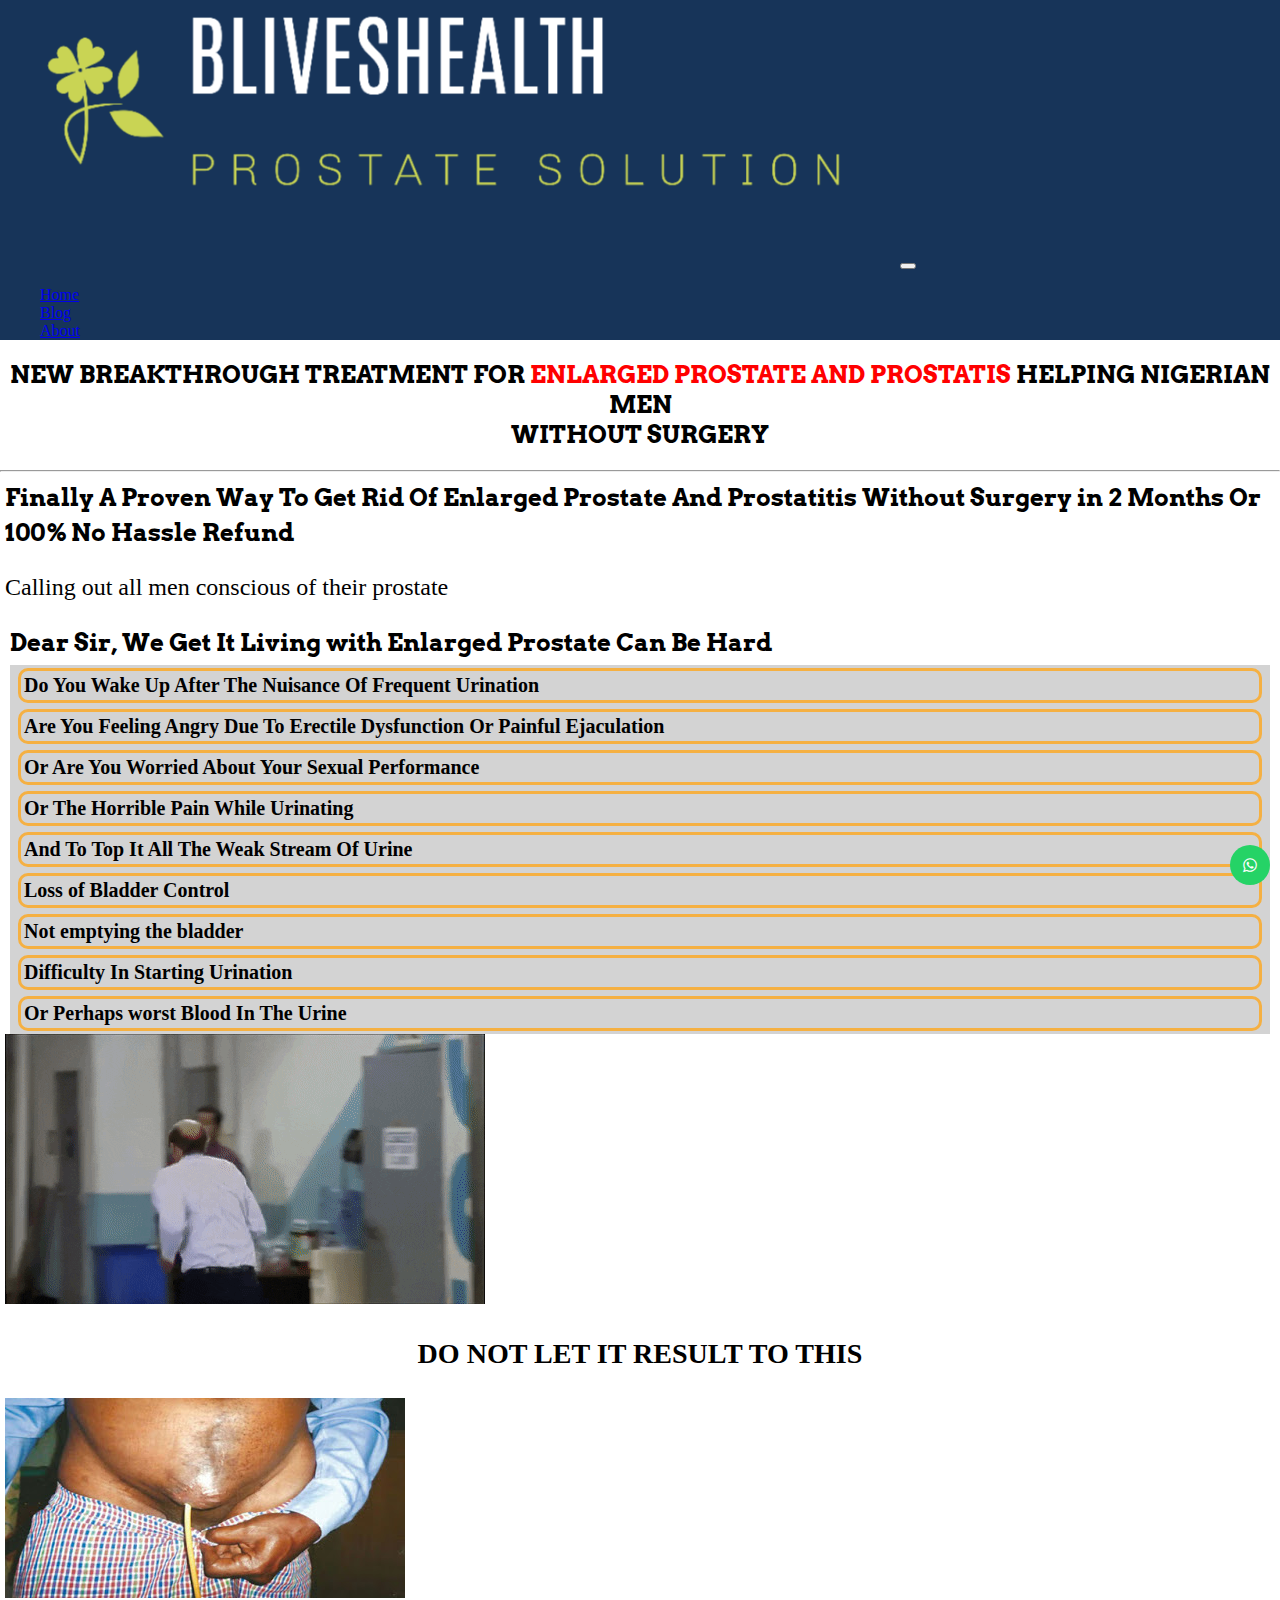
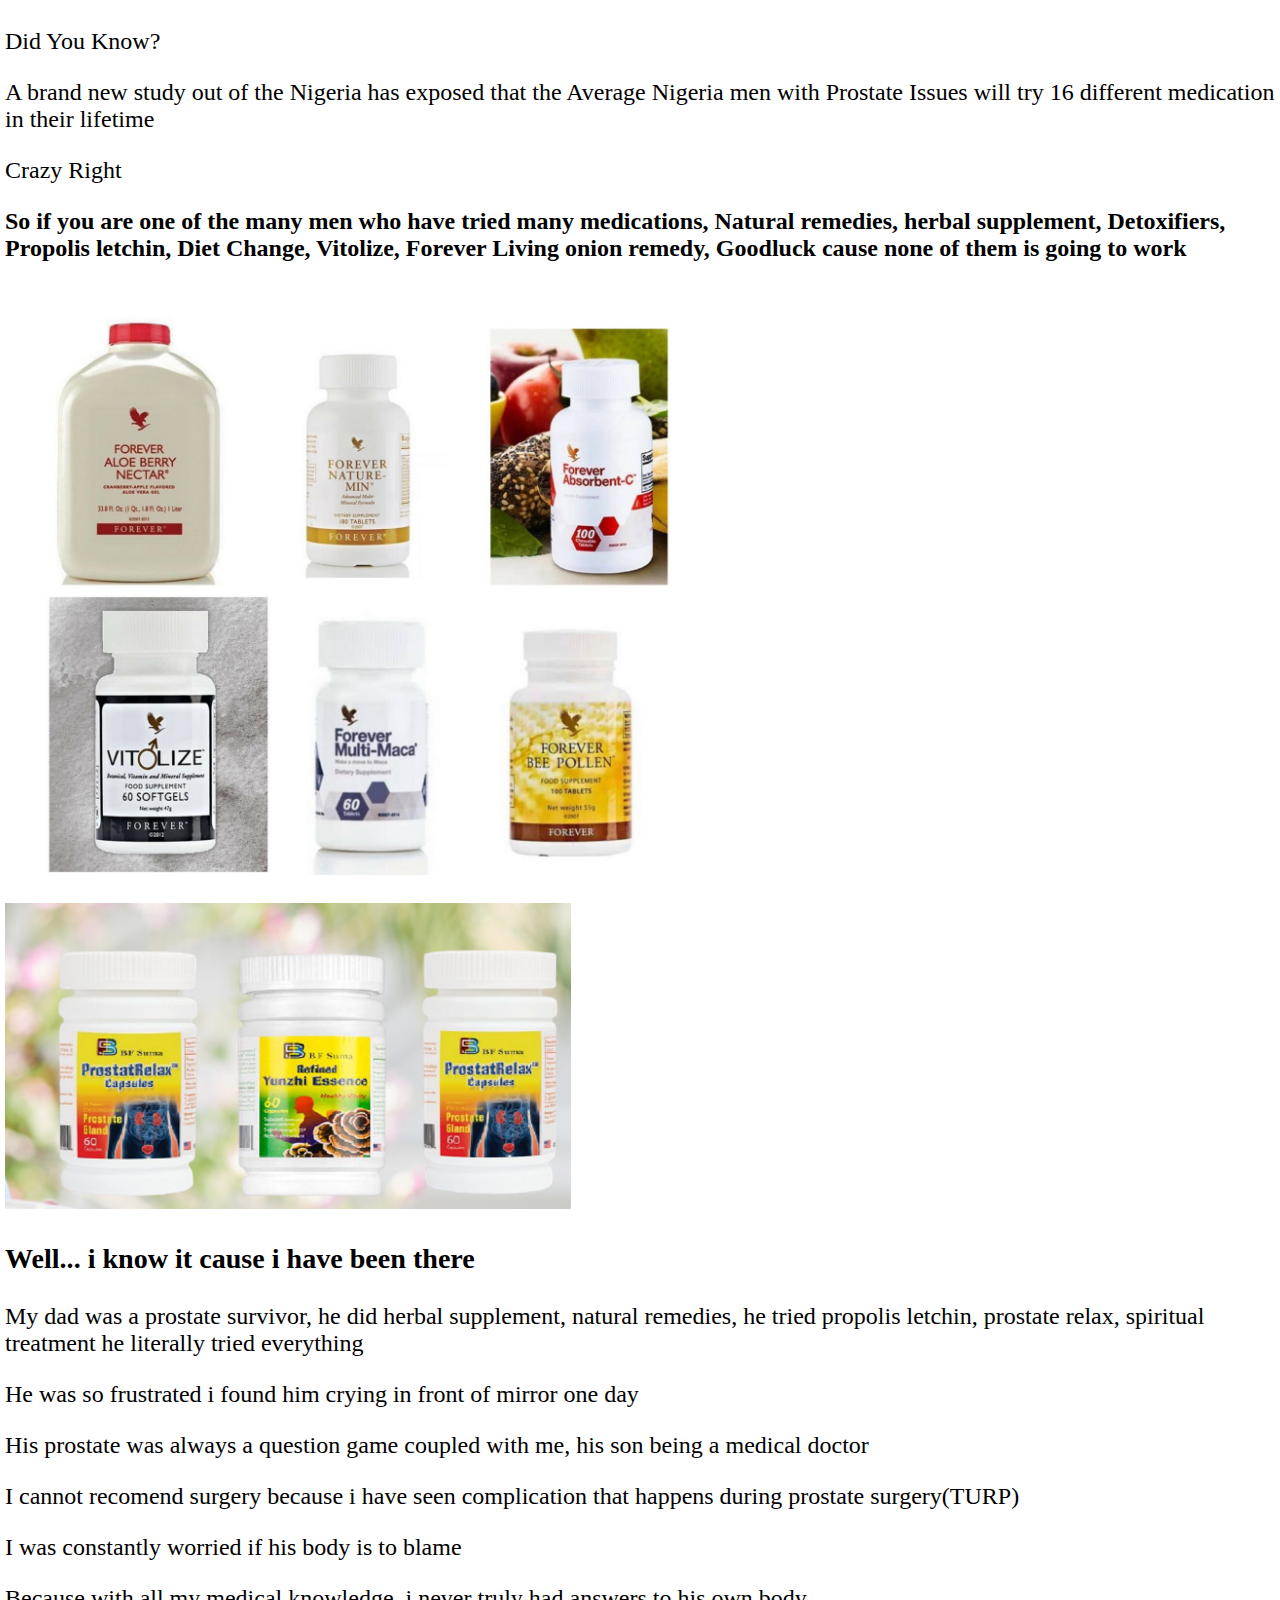
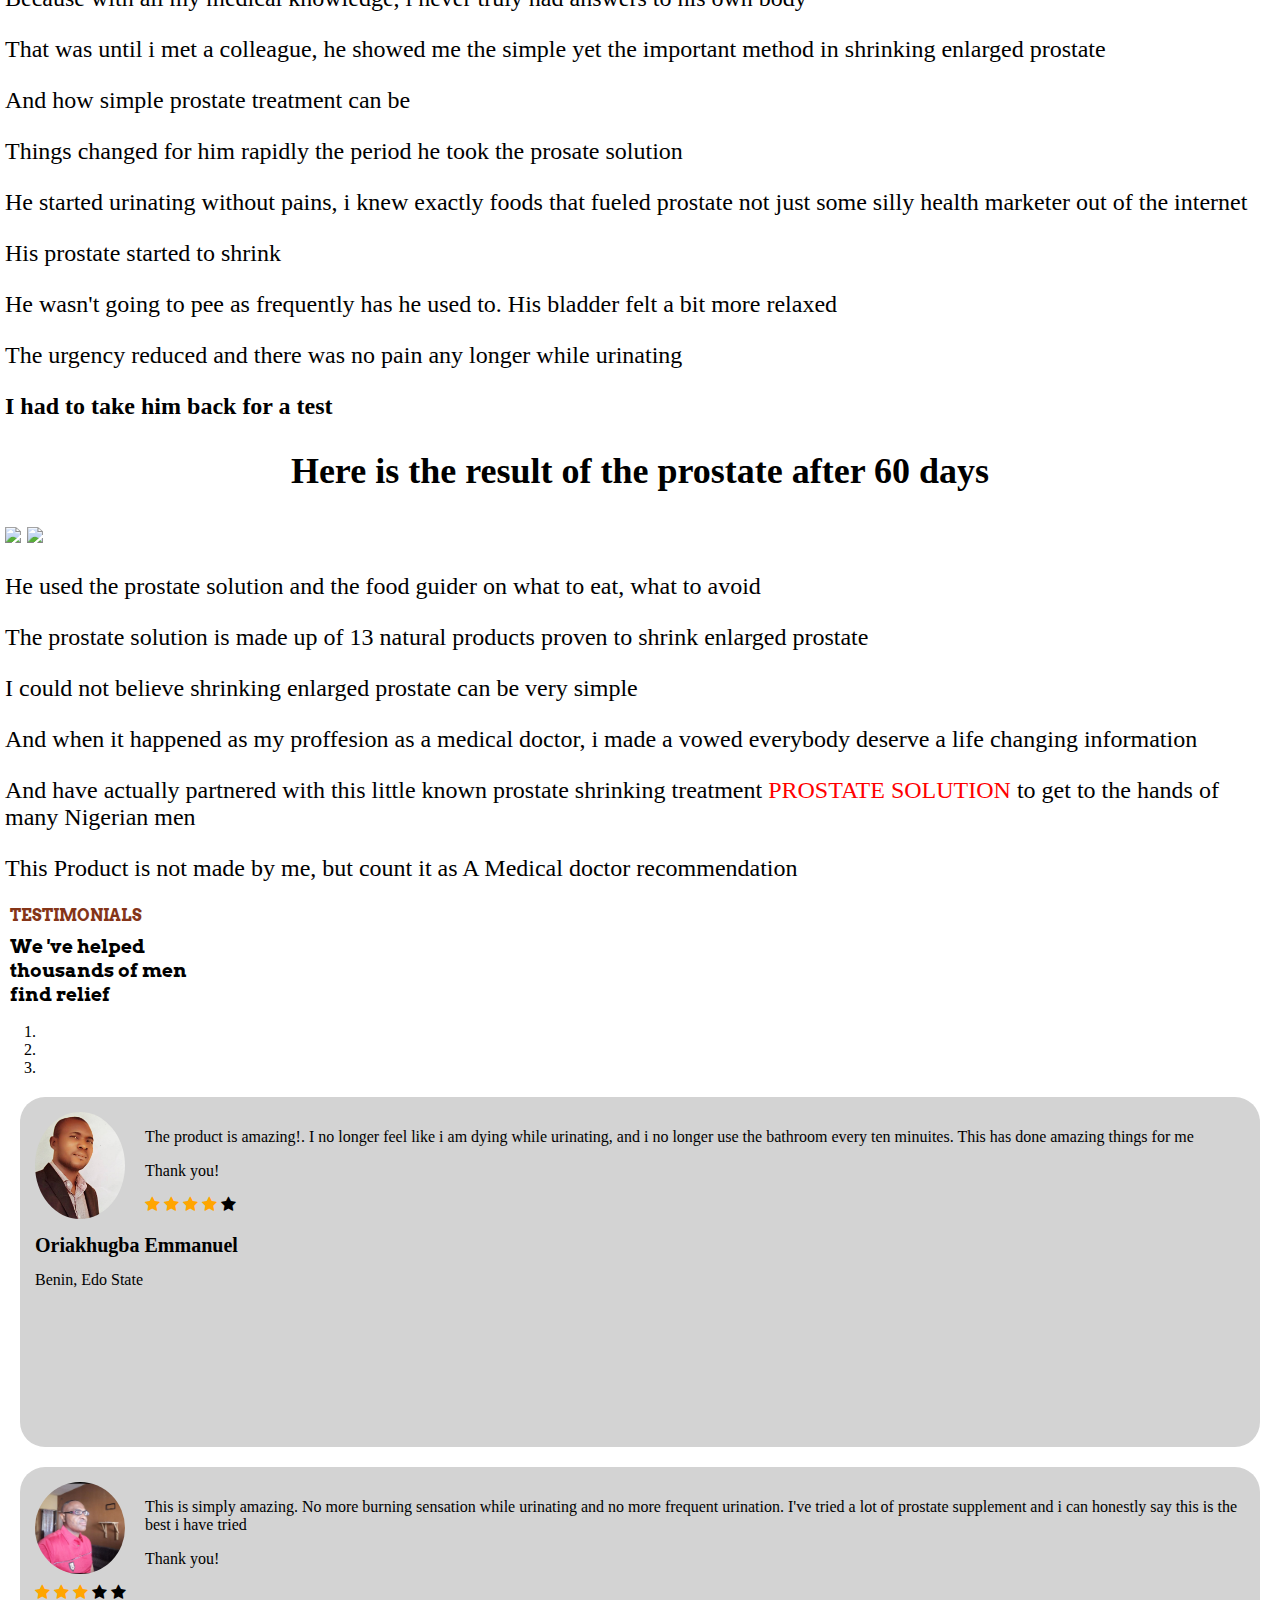
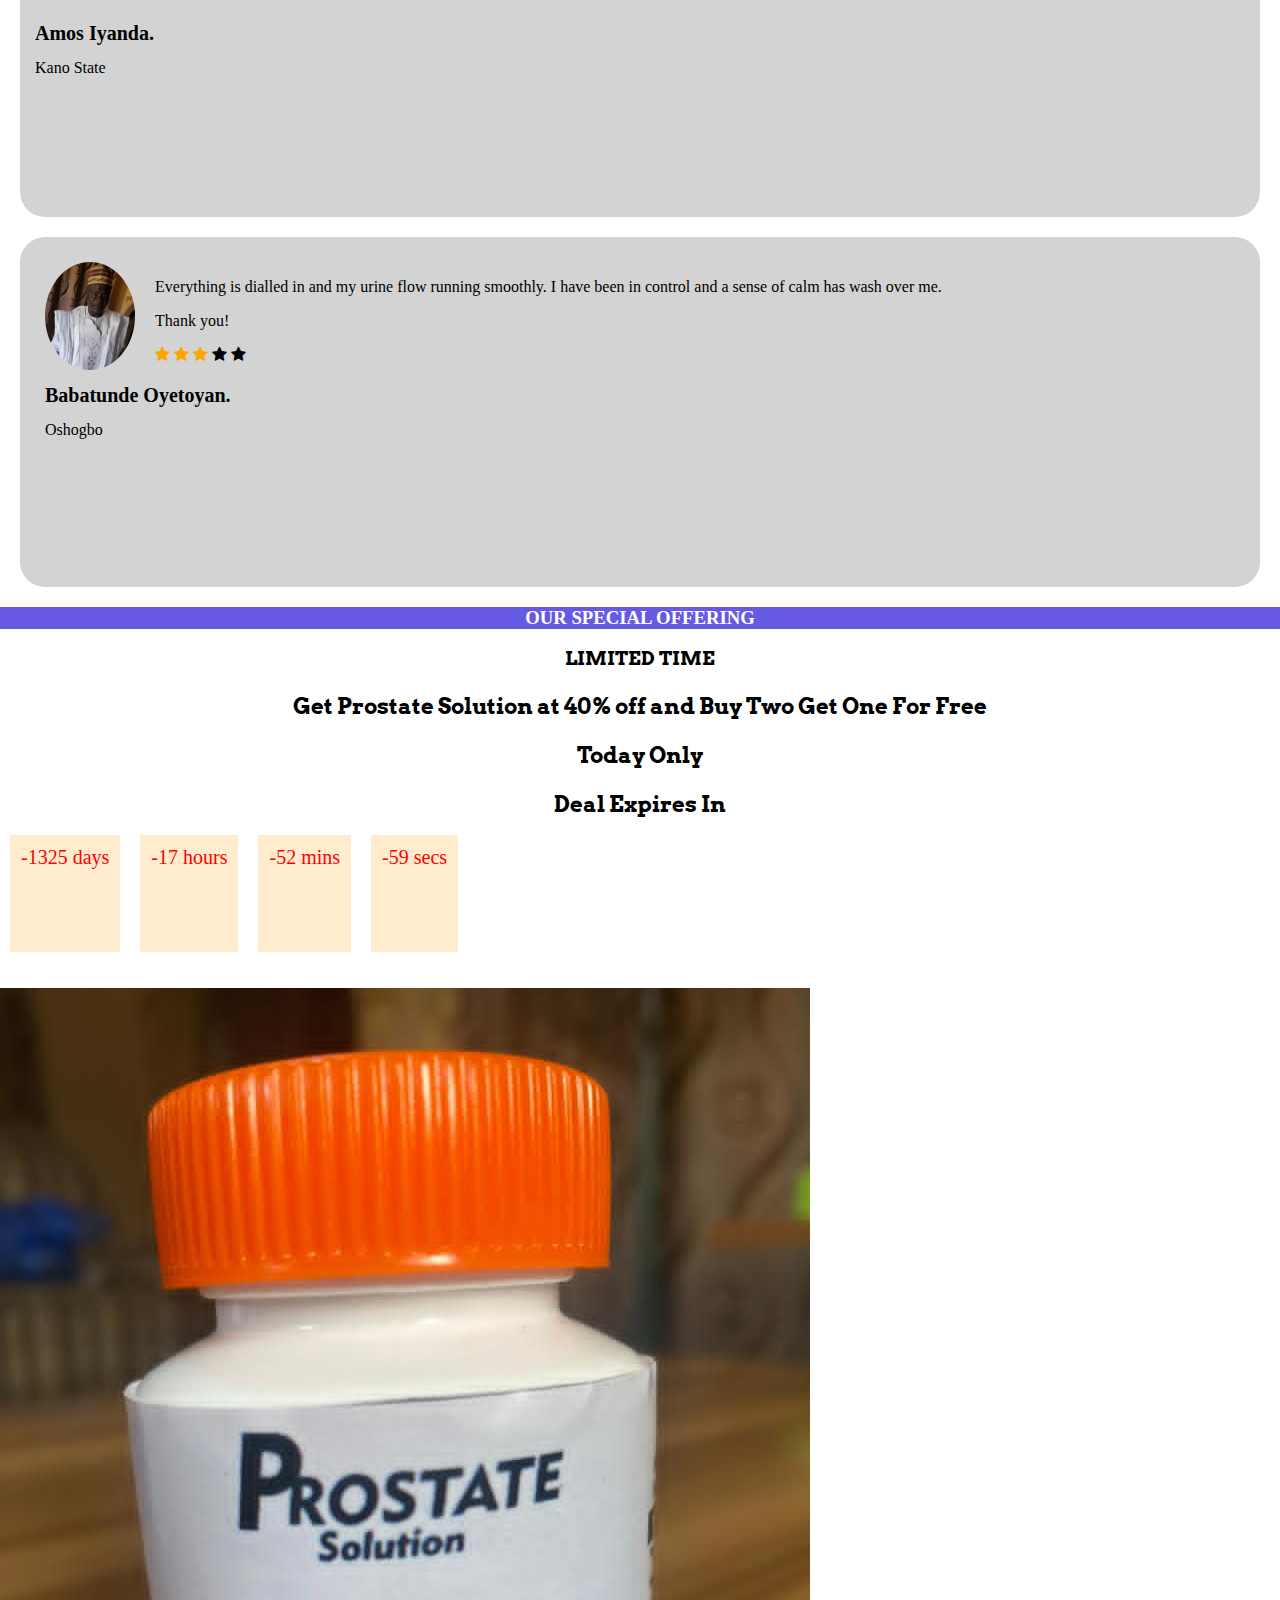
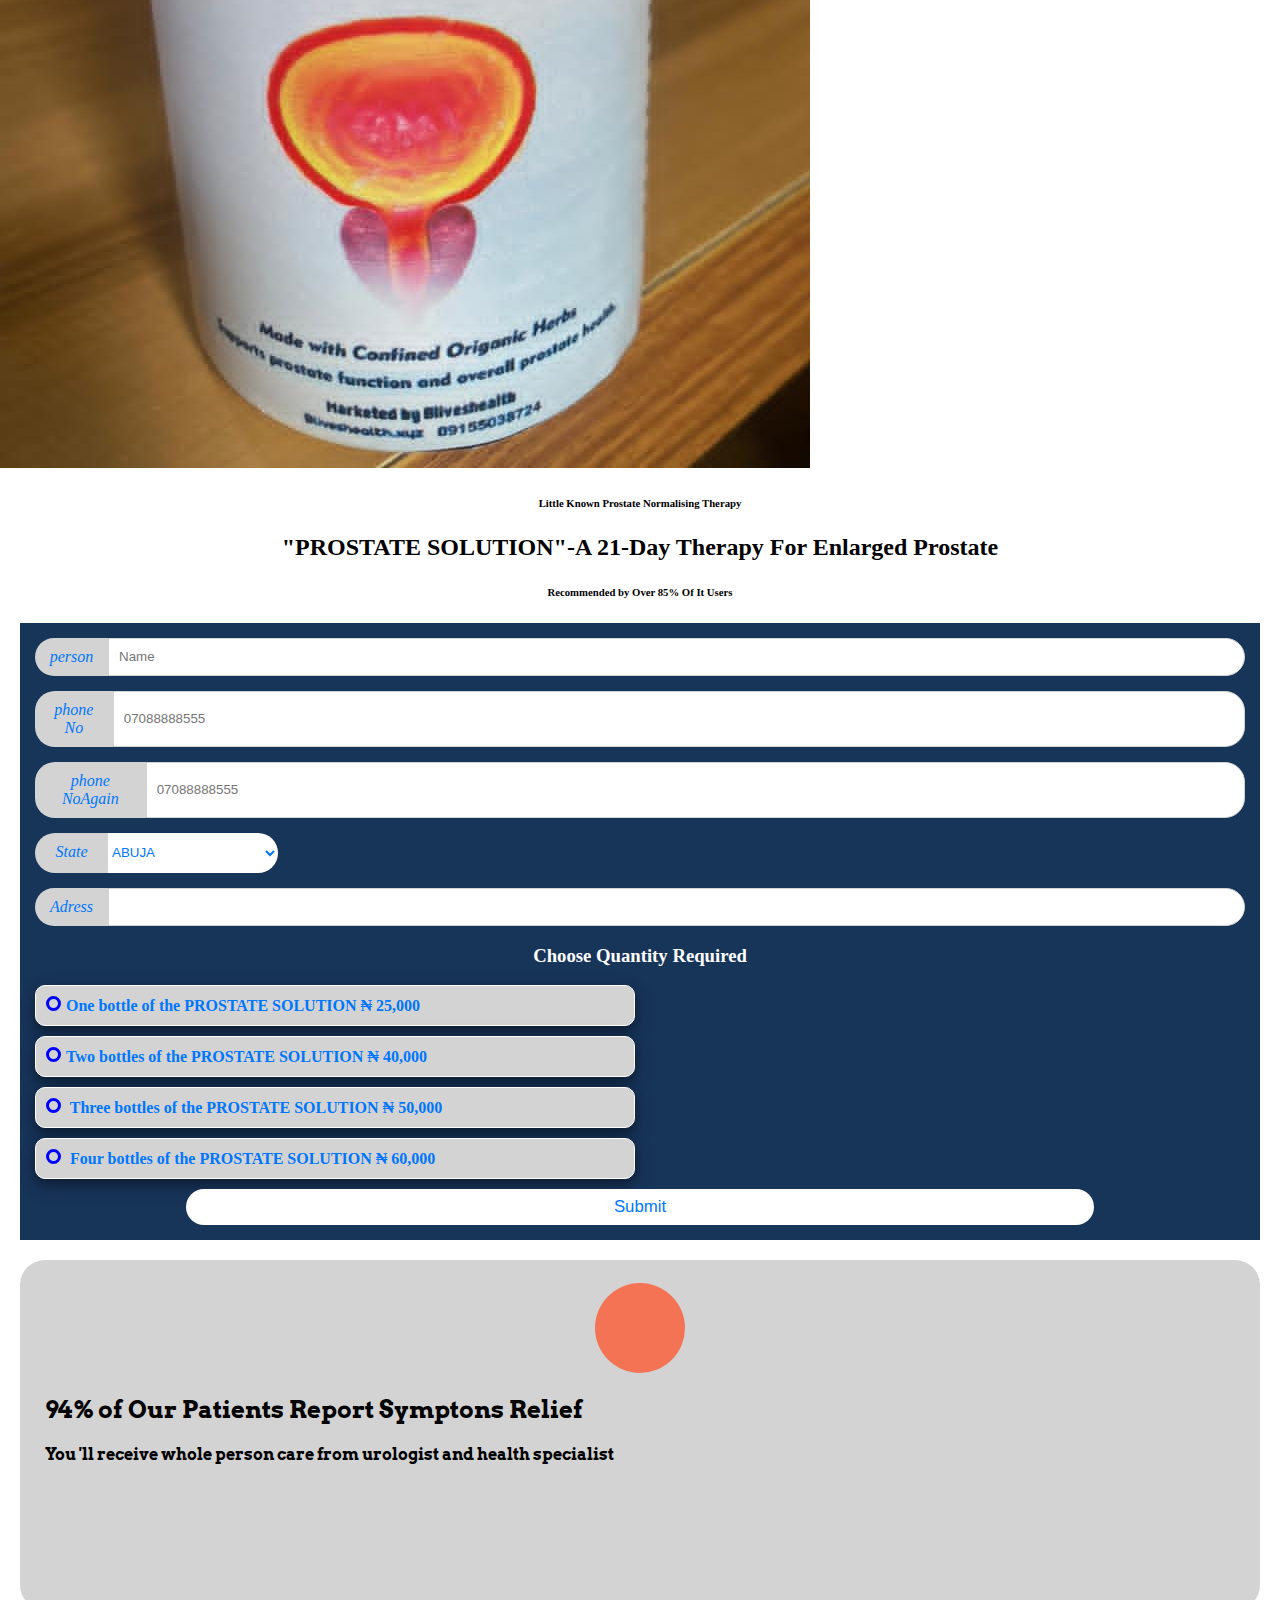
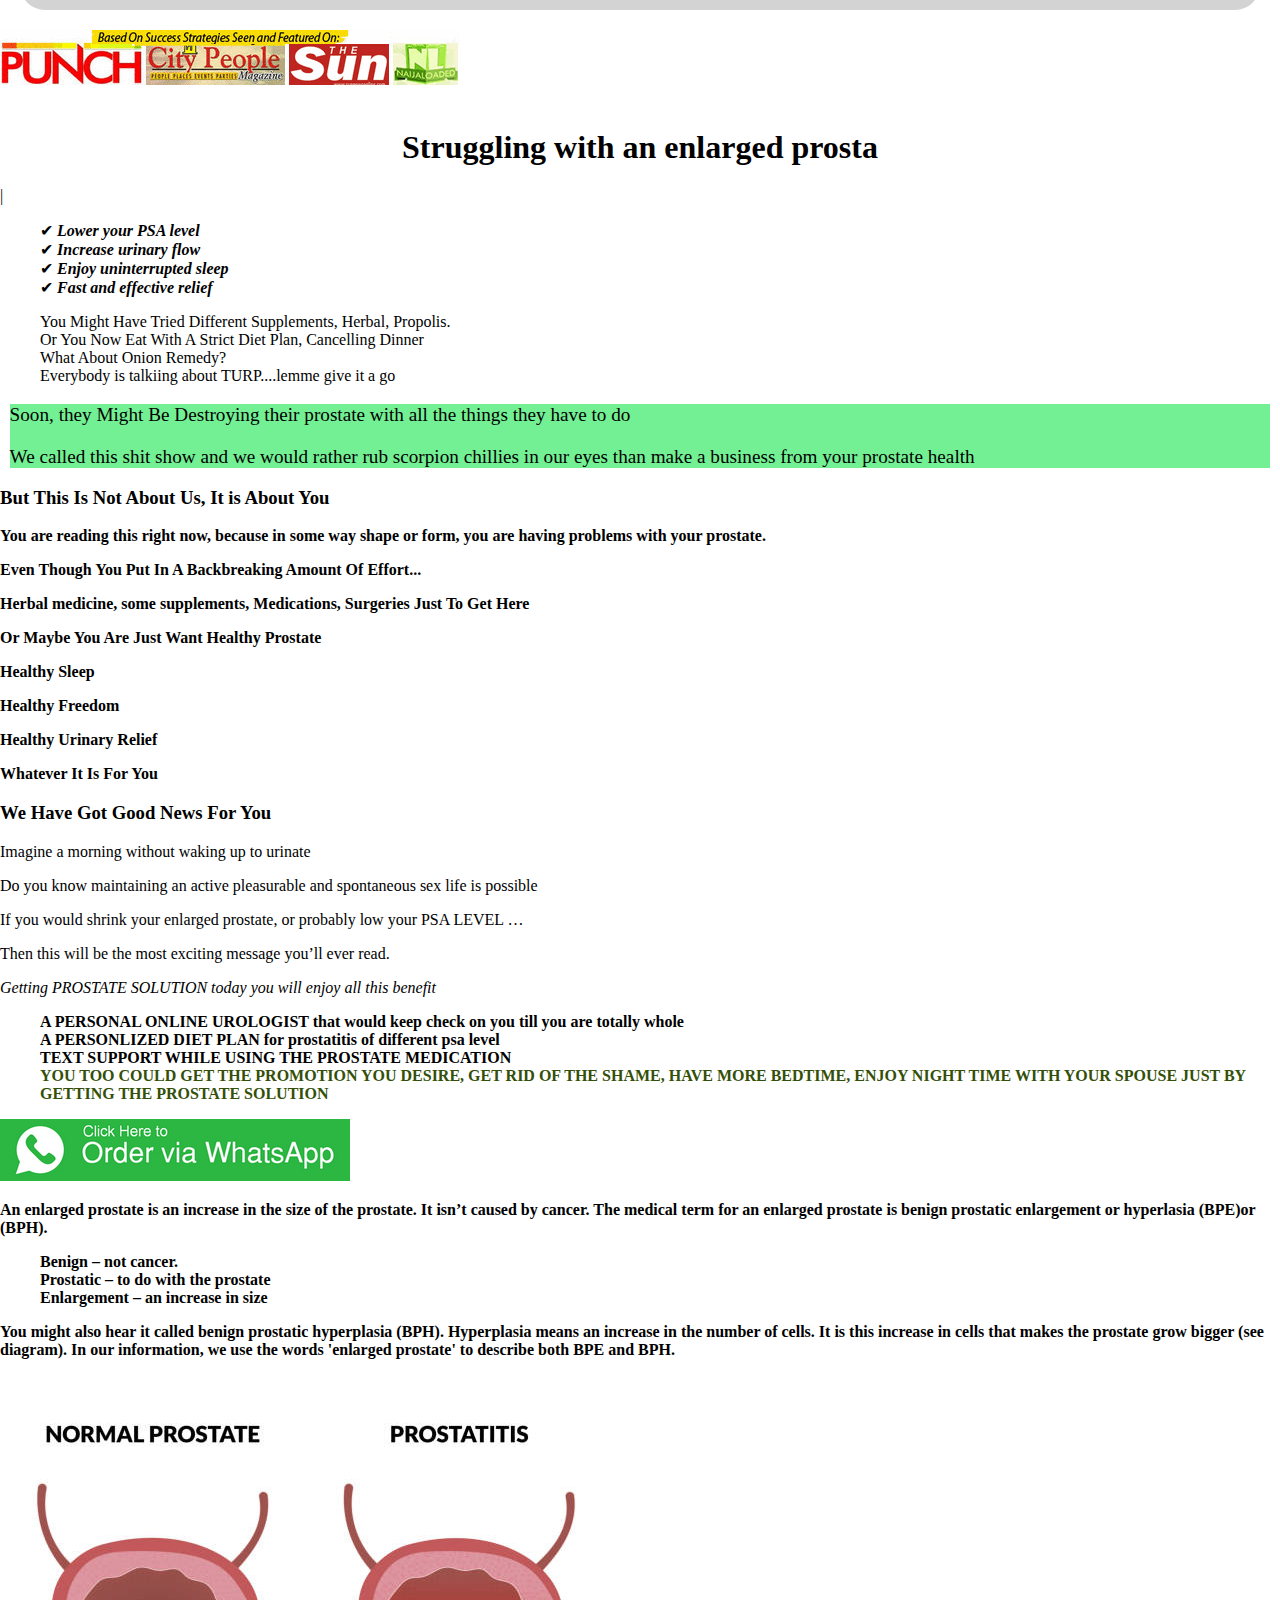
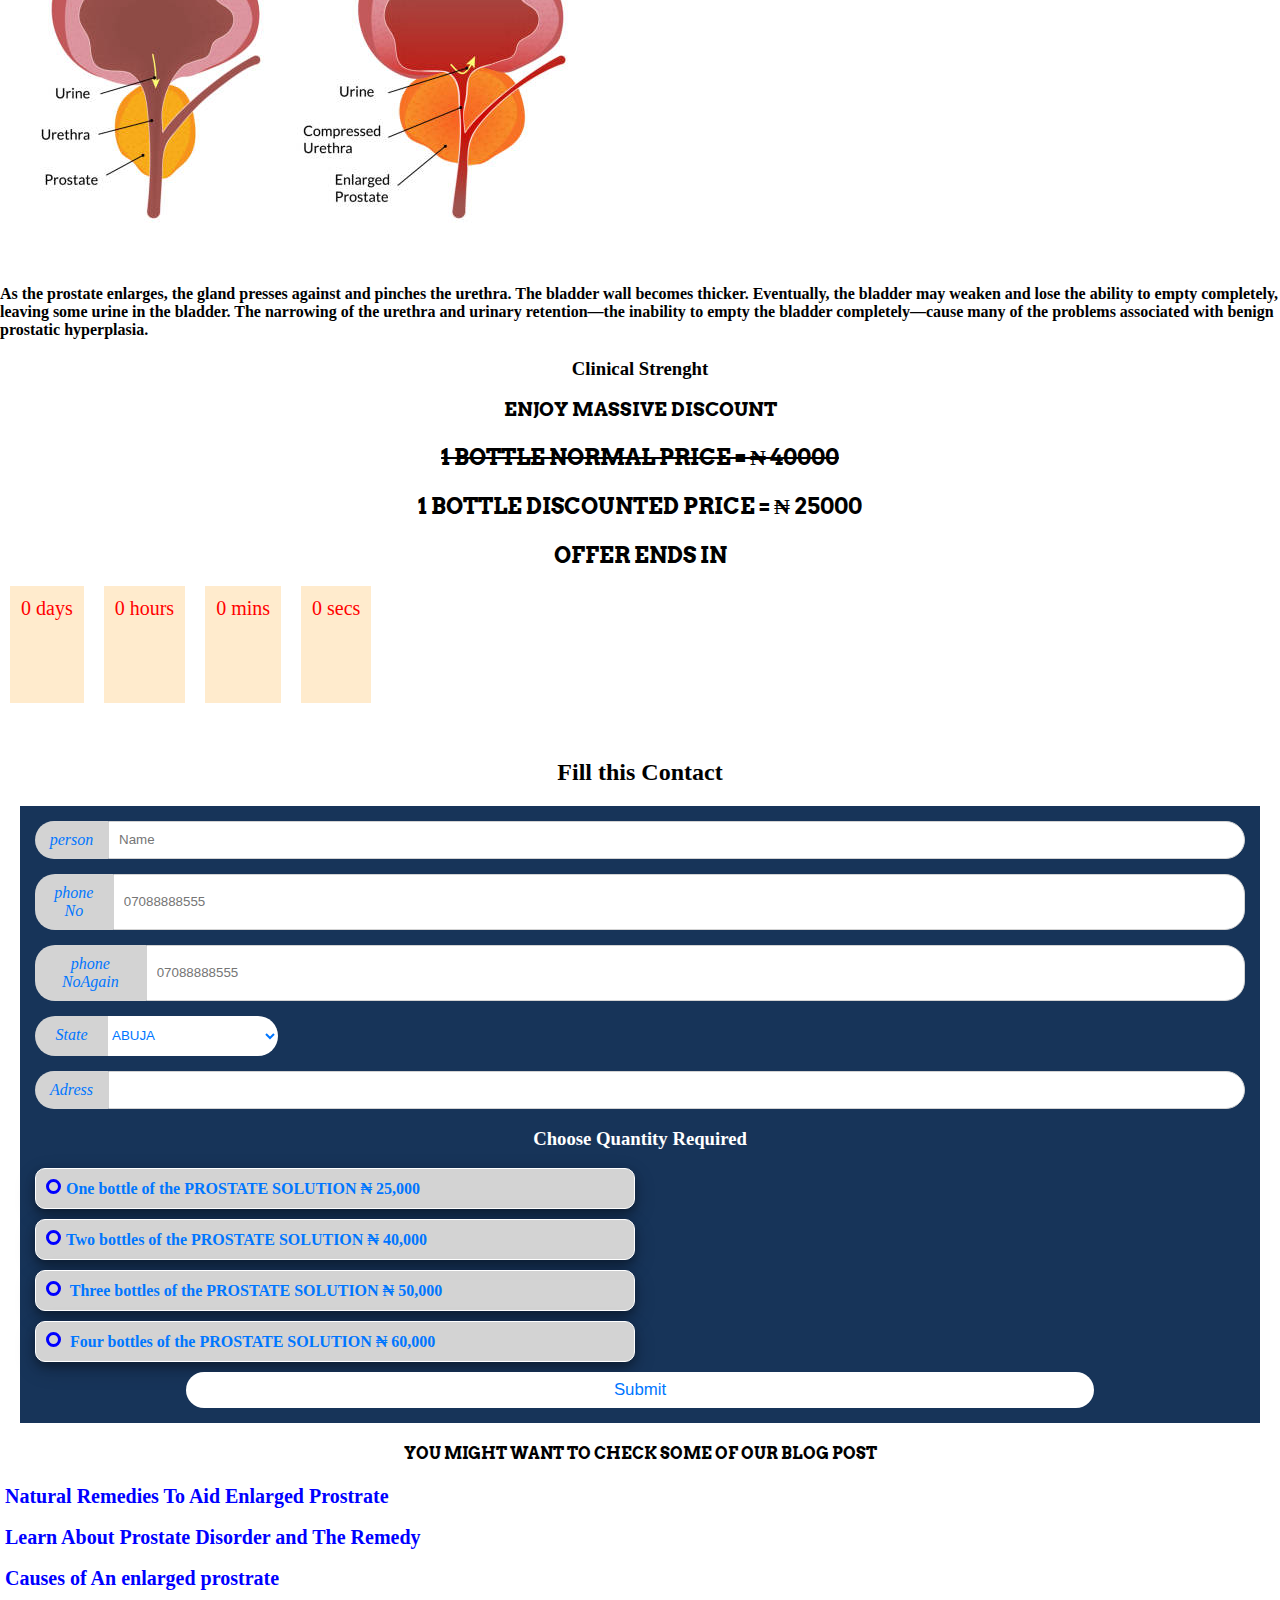
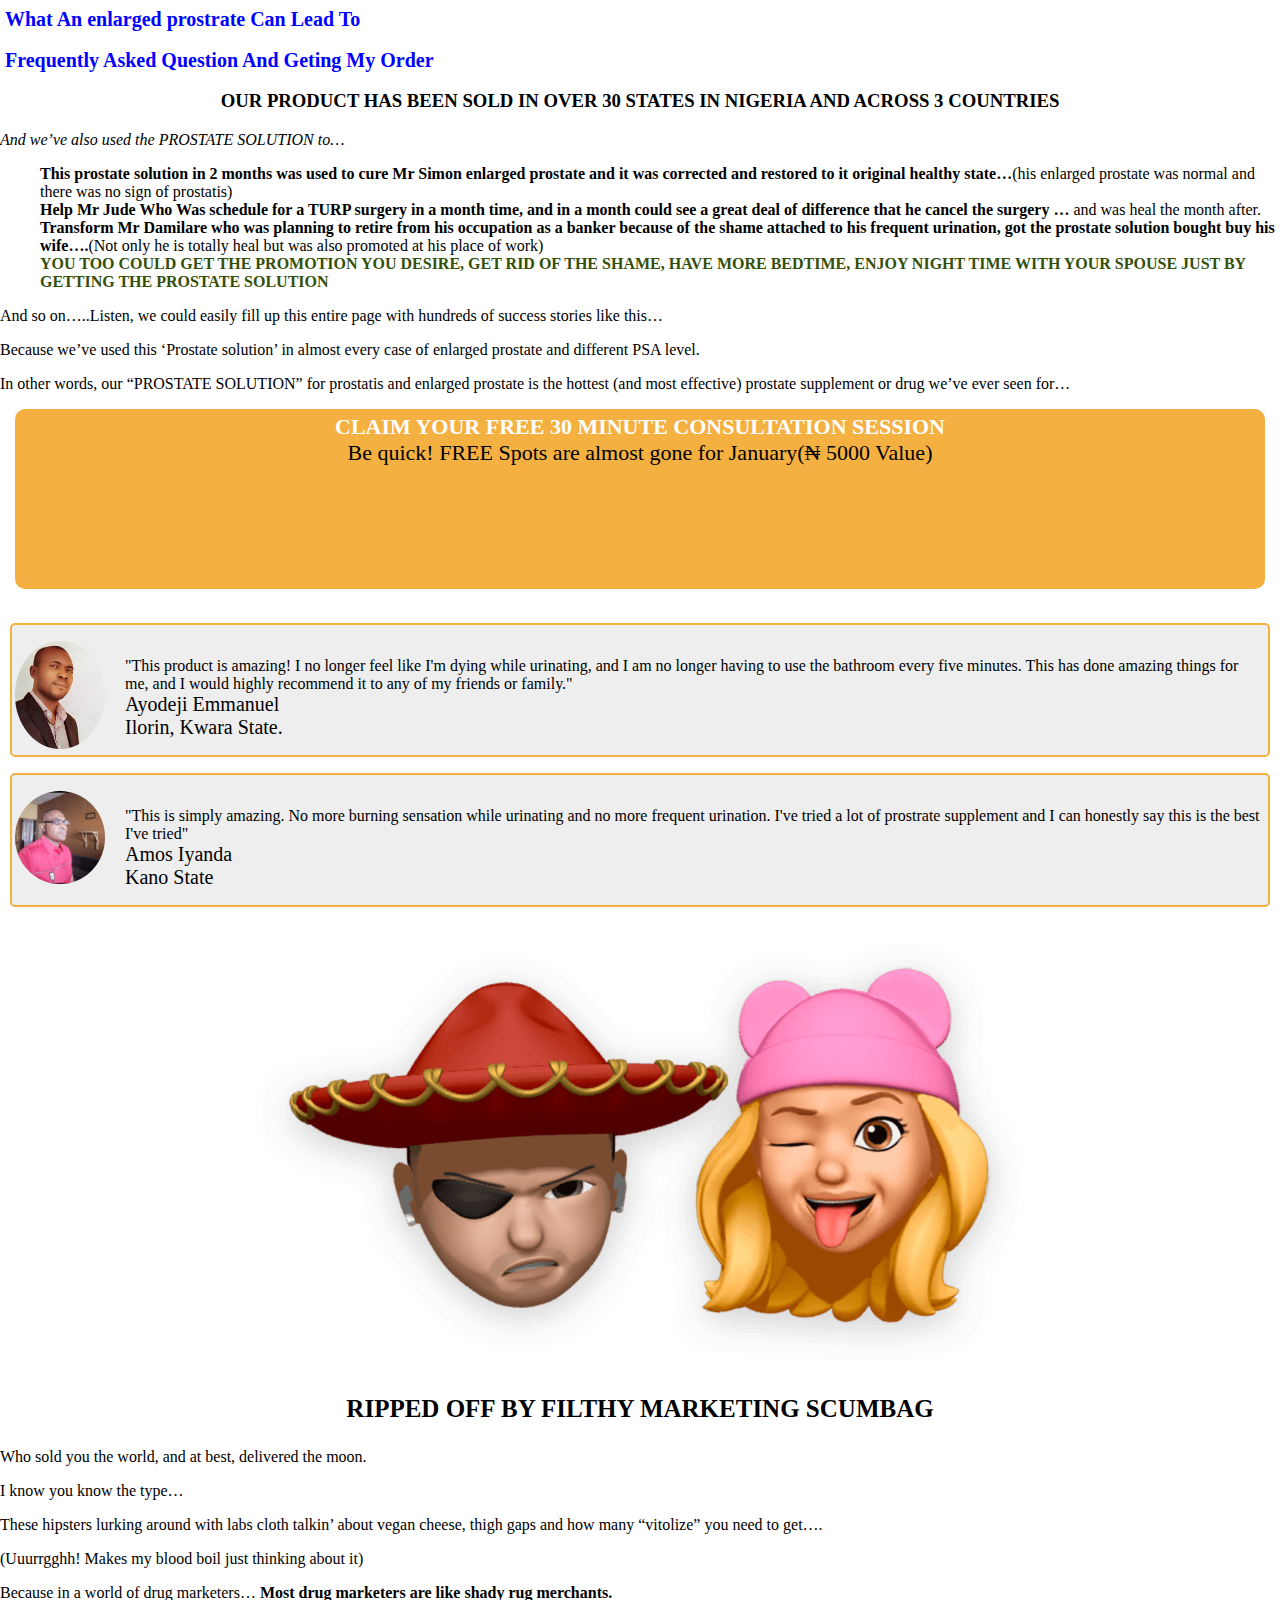
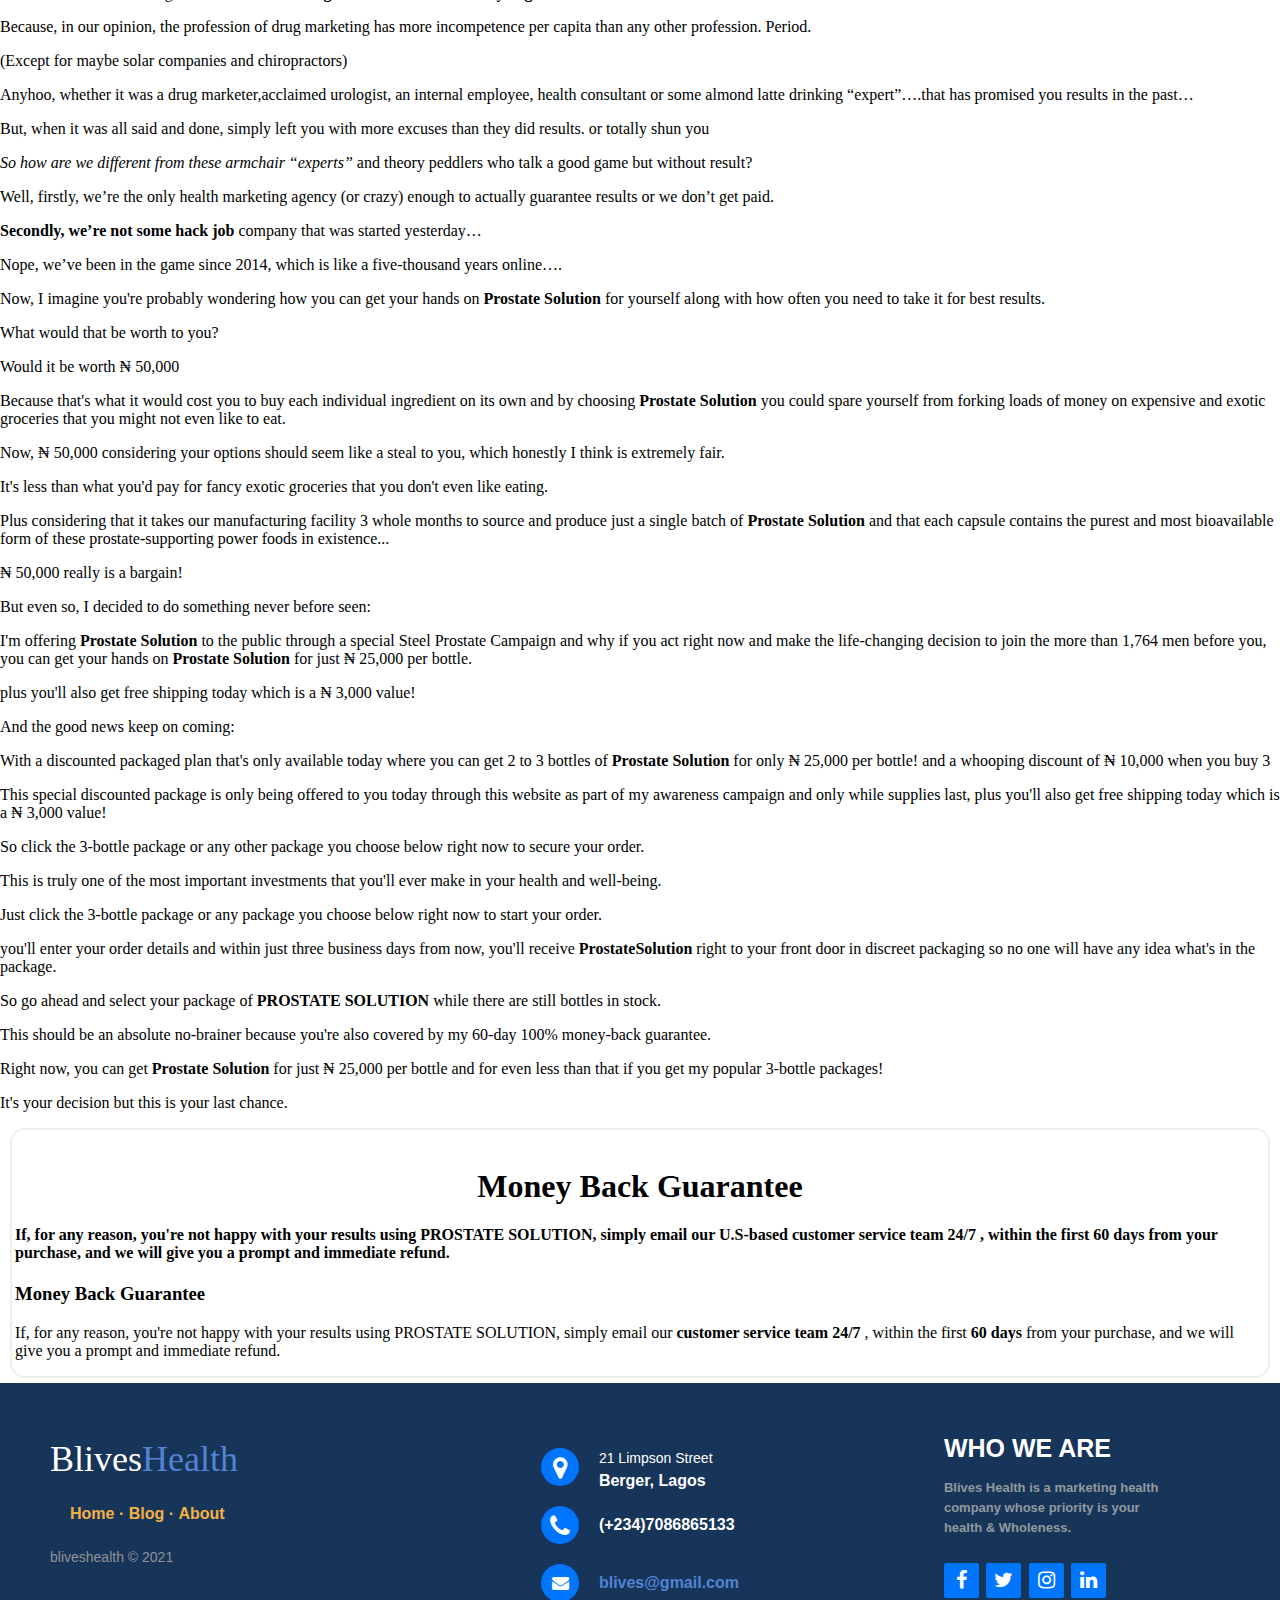
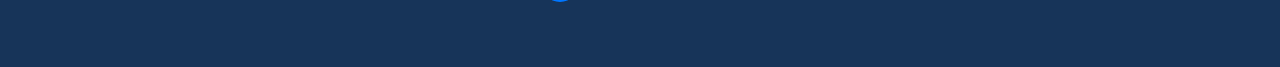
==== index.html @ 39178d00 "Update index.html" ====
<!DOCTYPE html>
     <html lang='en'>
     <head>
     <!-- Google Tag Manager -->
     <script>(function(w,d,s,l,i){w[l]=w[l]||[];w[l].push({'gtm.start':
     new Date().getTime(),event:'gtm.js'});var f=d.getElementsByTagName(s)[0],
     j=d.createElement(s),dl=l!='dataLayer'?'&l='+l:'';j.async=true;j.src=
     'https://www.googletagmanager.com/gtm.js?id='+i+dl;f.parentNode.insertBefore(j,f);
     })(window,document,'script','dataLayer','GTM-TVCT9D2');</script>
     <!-- End Google Tag Manager -->
     <meta charset="UTF-8" />
     <meta name="viewport" content="width=device-width, initial-scale=1.0">
     <!-- CSS only -->
     
     
     <title>
     LASTING SOLUTION TO PROSTRATE ENLARGEMENT</title>
     <meta name="description" content=" learn how to shrink prostate enlargement, cure enlarged prostate, end painful urination and other Uti">
     <meta name ="keywords"
     content="prostate,prostate cure, prostate diaease,prostate enlargement,painful urination,urine,frequent urination,urine,prostatitis">
     <meta name="google-site-verification" content="vgA1bREs25Ir9dt-okE1W1crU0TemGlVudhgV79k9ss" />
     <link rel="stylesheet" href="https://cdn.jsdelivr.net/npm/bootstrap@4.5.3/dist/css/bootstrap.min.css" 
     integrity="sha384-TX8t27EcRE3e/ihU7zmQxVncDAy5uIKz4rEkgIXeMed4M0jlfIDPvg6uqKI2xXr2" crossorigin="anonymous">
     <link rel="preconnect" href="https://fonts.googleapis.com">
     <link rel="preconnect" href="https://fonts.gstatic.com" crossorigin>
     <link href="https://fonts.googleapis.com/css2?family=Arvo:wght@700&display=swap" rel="stylesheet">
     <link rel="stylesheet"
     href="https://maxcdn.bootstrapcdn.com/font-awesome/4.5.0/css/font-awesome.min.css" type="text/css">
     <a class="whats-app" href="https://api.whatsapp.com/send?phone=2349155038724&text=Good%20day%20Are%20you%20intrested%20in%20getting%20your%20enlarged%20prostate%20shrink."
     target="_blank">
     <i class="fa fa-whatsapp my-float"></i>
     </a>
     <link rel ="canonical" href="blives.xyz/index.html"/>
     <link rel="stylesheet" type="text/css" href="boblives.css">
     <link rel="stylesheet" href="https://cdnjs.cloudflare.com/ajax/libs/font-awesome/4.7.0/css/font-awesome.min.css">
     <link href="https://cdn.jsdelivr.net/npm/bootstrap@5.2.0-beta1/dist/css/bootstrap.min.css" rel="stylesheet" integrity="sha384-0evHe/X+R7YkIZDRvuzKMRqM+OrBnVFBL6DOitfPri4tjfHxaWutUpFmBp4vmVor" crossorigin="anonymous">
     <script stype="text/javascript">
     function validateemail(){
     var x=document.Myform.email.value;
     var atposition=x.indexOf("@");
     var dotposition=x.lastindexOf(".");
     if(atposition<1||dotposition<atposition+2||dotposition+2>=x.lenght
     {
     alert("Please enter a valid e-mail adress \n dotposition:" +dotposition);
     return false;
     }
     
     
     </script>
     <!-- Global site tag (gtag.js) - Google Analytics -->
     <script async src="https://www.googletagmanager.com/gtag/js?id=UA-223067348-1">
     </script>
     <script>
     window.dataLayer = window.dataLayer || [];
     function gtag(){dataLayer.push(arguments);}
     gtag('js', new Date());
     
     gtag('config', 'UA-223067348-1');
     </script>
     </head>
     <body>
     <!-- Google Tag Manager (noscript) -->
     <noscript><iframe src="https://www.googletagmanager.com/ns.html?id=GTM-TVCT9D2"
     height="0" width="0" style="display:none;visibility:hidden"></iframe></noscript>
     <!-- End Google Tag Manager (noscript) -->
     <script src="https://code.jquery.com/jquery-3.5.1.min.js" integrity="sha256-9/aliU8dGd2tb6OSsuzixeV4y/faTqgFtohetphbbj0=" crossorigin="anonymous"></script>
     <script src="https://cdn.jsdelivr.net/npm/bootstrap@4.5.3/dist/js/bootstrap.min.js" integrity="sha384-w1Q4orYjBQndcko6MimVbzY0tgp4pWB4lZ7lr30WKz0vr/aWKhXdBNmNb5D92v7s" crossorigin="anonymous"></script>
     
     <nav class="navbar navbar-expand-md">
     <a class="navbar-brand" href="index.html">
     <img class="logo" src="img/logo.png" alt="PROSTATE SOLUTION"/></a>
     <button class="navbar-toggler navbar-dark" type="button" data-toggle="collapse" data-target="#main-navigation">
     <span class="navbar-toggler-icon"></span>
     </button>
     <div class="collapse navbar-collapse" id="main-navigation">
     <ul class="navbar-nav">
     <li class="nav-item">
     <a class="navlink" href="index.html"> Home </a>  
     </li>  
     <li>  
     <a class="navlink" href="blog.html"> Blog </a>  
     </li>  
     <li>  
     <a class="navlink" href="about.html"> About </a>  
     </li>  
     </ul>
     </div>
     </nav> 
     <h2 class="refund">NEW BREAKTHROUGH TREATMENT FOR <span class="hassle">ENLARGED PROSTATE AND PROSTATIS </span>HELPING  NIGERIAN MEN<br>WITHOUT SURGERY</span></h2>
     <hr>
     <h2 class="hame">Finally A Proven Way To Get Rid Of Enlarged Prostate And Prostatitis Without Surgery in 2 Months Or 100% No Hassle Refund</h2>
     <div class="ejo" style="margin:5px"><p>
    <p> Calling out all men conscious of their prostate</p>
   <h4 class="hame">Dear Sir, We Get It Living with Enlarged Prostate Can Be Hard</h4>
   <div class="symptons" id="wraprse">
   <div class="box">Do You Wake Up After The Nuisance Of Frequent Urination </div>
   <div class="box"> Are You Feeling Angry Due To Erectile Dysfunction Or Painful Ejaculation</div>
   <div class="box">Or Are You Worried About Your Sexual Performance</div>
   <div class="box">Or The Horrible Pain While Urinating </div>
   <div class="box">And To Top It All The Weak Stream Of Urine</div>
   <div class="box"> Loss of Bladder Control </div>
   <div class="box"> Not emptying the bladder</div>
   <div class="box"> Difficulty In Starting Urination </div>
   <div class="box">Or Perhaps worst Blood In The Urine </div>
   </div>
    <div class ="center">
   <img src="img/rush.gif">
   <h3 class="definition"><center>DO NOT LET IT RESULT TO THIS</h3></center>
   <img src="img/catheter.jpg">
     </div>
   <p>  Did You Know?</p>
     <p>A brand new study out of the Nigeria has exposed that the Average Nigeria men with Prostate Issues
     will try 16 different medication in their lifetime</p>
     <p>Crazy Right</p>
     <p><b>So if you are one of the many men who have tried
     many medications, Natural remedies, herbal supplement,
     Detoxifiers, Propolis letchin, Diet Change, Vitolize, Forever Living
     onion remedy, Goodluck cause none of them is going to work</b></p>
     <img src="img/bp1.png">
     <img src="img/bp2.png">
 
    <h3>Well... i know it cause i have been there</h3>
    <p>My dad was a prostate survivor, he did herbal supplement, natural remedies, he tried propolis letchin, prostate relax, spiritual treatment
    he literally tried everything</p>
    <p>He was so frustrated i found him crying in front of mirror one day</p>
    <p>His prostate was always a question game coupled with me, his son being a medical doctor</p>
    <p>I cannot recomend surgery because i have seen complication that happens during prostate surgery(TURP)</p>
    <p>I was constantly worried if his body is to blame</p>
    <p>Because with all my medical knowledge, i never truly had answers to his own body</p>
    <p>That was until i met a colleague, he showed me the simple yet the important method in shrinking
    enlarged prostate</p>
    <p>And how simple prostate treatment can be</p>
    <p>Things changed for him rapidly the period he took the prosate solution</p>
    <p>He started urinating without pains, i knew exactly foods that fueled prostate not just some silly
    health marketer out of the internet</p>
    <p>His prostate started to shrink</p>
    <p>He wasn't going to pee as frequently has he used to. His bladder felt a bit more relaxed</p>
    <p>The urgency reduced and there was no pain any longer while urinating</p>
    <p> <b>I had to take him back for a test</b>
    <h2 class="definition"><center>Here is the result of the prostate after 60 days</center></h2>
    <img src="img/person2.jpg">
    <img src="img/person4.jpg">
    <p>He used the prostate solution and the food guider on what to eat, what to avoid</p>
     <p>The prostate solution is made up of 13 natural products proven to shrink enlarged prostate</p>
     <p> I could not believe shrinking enlarged prostate can be very simple</p>
     <p>And when it happened as my proffesion as a medical doctor, i made a vowed everybody deserve a life changing information</p>
     <p>And have actually partnered with this little known prostate shrinking treatment <span class="hassle">PROSTATE SOLUTION</span> to get to the hands of many Nigerian men</p>
     <p>This Product is not made by me, but count it as A Medical doctor recommendation</p>
     </div>
     <div class="common"><strong>TESTIMONIALS</strong></div>
     <h3 class="help">We 've helped <br> thousands of men <br>find relief</h3>
     <div class="bd-example">
     <div id="carouselExampleCaptions" class="carousel slide" data-ride="carousel">
     <a class="carousel-control-prev" href="#carouselExampleCaptions" role="button" data-slide="prev">
     <span class="carousel-control-prev-icon" aria-hidden="true"></span>
     <span class="sr-only">Previous</span>
     </a>
     <a class="carousel-control-next" href="#carouselExampleCaptions" role="button" data-slide="next">
     <span class="carousel-control-next-icon" aqqria-hidden="true"></span>
     <span class="sr-only">Next</span>
     </a>
     
     <ol class="carousel-indicators">
     <li data-target="#carouselExampleCaptions" data-slide-to="0" class="active"></li>
     <li data-target="#carouselExampleCaptions" data-slide-to="1"></li>
     <li data-target="#carouselExampleCaptions" data-slide-to="2"></li>
     </ol>
     <div class="carousel-inner" style="margin-top: 10px;">
     <div class="carousel-item active">
     <div class="d-block w-70 text-dark" style="background-color: lightgrey; height: 350px; margin: 20px; border-radius: 25px ; padding: 15px;" >      
     <img src="img/tfake.jpg" alt="Avatar" style="width:90px; float:left; margin-right: 20px; border-radius: 50%;">
     <p>The product is amazing!. I no longer feel like i am dying while urinating, and i no longer use the bathroom every ten minuites. 
     This has done amazing things for me </p> 
     <p>Thank you!</p>
     <span class="fa fa-star checked"></span>
     <span class="fa fa-star checked"></span>
     <span class="fa fa-star checked"></span>
     <span class="fa fa-star checked"></span>
     <span class="fa fa-star"></span>  
     </p>
     
     <p style="font-size: 20px; font-weight: bolder; font-style: arial; margin-bottom: -2px;">Oriakhugba Emmanuel</p>
     <p>Benin, Edo State</p>
     
     </div>
     </div>
     <div class="carousel-item">
     <div class="d-block w-70 text-dark" style="background-color: lightgrey; height: 350px; margin: 20px; border-radius: 25px ; padding: 15px;" >      
     <img src="img/police.png" alt="Avatar" style="width:90px; float:left; margin-right: 20px; border-radius: 50%;">
     <p>This is simply amazing. No more burning sensation while urinating and no more frequent urination. I've tried a lot of prostate supplement and i can honestly say this is the best i have tried </p>
     <p>
     <p>Thank you!</p>
     <span class="fa fa-star checked"></span>
     <span class="fa fa-star checked"></span>
     <span class="fa fa-star checked"></span>
     <span class="fa fa-star"></span>
     <span class="fa fa-star"></span>  
     </p>
     
     <p style="font-size: 20px; font-weight: bolder; font-style: arial; margin-bottom: -2px;">Amos Iyanda.</p>
     <p>Kano State</p>
     
     </div>
     </div>
     <div class="carousel-item">
     <div class="d-block w-70 text-dark" style="background-color: lightgrey; height: 350px; margin: 20px; border-radius: 25px ; padding: 25px;" >      
     <img src="img/haruna.jpg" alt="Avatar" style="width:90px; float:left; margin-right: 20px; border-radius: 50%;">
     <p>Everything is dialled in and my urine flow running smoothly.
     I have been in control and a sense of calm has  wash over me.</p>
     <p>
     <p>Thank you!</p>
     <span class="fa fa-star checked"></span>
     <span class="fa fa-star checked"></span>
     <span class="fa fa-star checked"></span>
     <span class="fa fa-star"></span>
     <span class="fa fa-star"></span>  
     </p>
     
     <p style="font-size: 20px; font-weight: bolder; font-style: arial; margin-bottom: -2px;">Babatunde Oyetoyan.</p>
     <p>Oshogbo</p>
     
     </div>
     </div>
     </div>
     
     </div>
     </div>
     <h3 class="sof"><center> OUR SPECIAL OFFERING</center></h3>
     <h3 class="offer"> LIMITED TIME <br>
     <div>
     <h3>Get Prostate Solution at 40% off and Buy Two Get One For Free </h3>
     <h3>Today Only</h3>
     <h3>Deal Expires In</h3>
     </h3>
     <div class="timer">
     <div class="days">
     <span id="days_left"> 0</span>
     days
     </div>
     <div class="hours">
     <span id="hours_left"> 0 </span>
     hours
     </div>
     <div class="mins">
     <span id="mins_left"> 0 </span>
     mins
     </div>
     <div class="secs">
     <span id="secs_left"> 0 </span>
     secs
     </div>
     </div>
     </div>
     </div>
     </div><br><br>
     <script type="text/javascript">000000
     function countdown() {
     const today = new Date();
     var offerDate = new Date('10 Decembber 2022');
     
     //If offer ends reset to new value
     if (today.getSeconds() == offerDate.getSeconds()) {
     offerDate = resetOfferDate();
     }
     
     //offerTime will have the total millseconds 
     const offerTime = offerDate - today;
     
     // 1 sec= 1000 ms
     // 1 min = 60 sec
     // 1 hour = 60 mins
     // 1 day = 24 hours
     const offerDays = Math.floor(offerTime / (1000 * 60 * 60 * 24));
     const offerHours = Math.floor((offerTime / (1000 * 60 * 60) % 24));
     const offerMins = Math.floor((offerTime / (1000 * 60) % 60));
     const offerSecs = Math.floor((offerTime / 1000) % 60);
     
     const days_el = document.getElementById("days_left");
     days_el.innerHTML = offerDays;
     const hours_el = document.getElementById("hours_left");
     hours_el.innerHTML = offerHours;
     const mins_el = document.getElementById("mins_left");
     mins_el.innerHTML = offerMins;
     const secs_el = document.getElementById("secs_left");
     secs_el.innerHTML = offerSecs;
     }
     
     function resetOfferDate() {
     const futureDate = new Date();
     futureDate.setDate(futureDate.getDate() + 15);
     return futureDate;
     }
     
     setInterval(countdown, 1000);
     </script>
     <img src="img/prosol.jpg"/>
     
     <h6 class="bph"><b><center><strong>Little Known Prostate Normalising Therapy</center></b></strong></h6>
     <h2 class="therapy"><center> "PROSTATE SOLUTION"-A 21-Day Therapy For Enlarged Prostate</center></h2>
     <h6 class="bph"><b><center><strong>Recommended by Over 85% Of It Users</strong></center></center></b></h6>
     <div class="form-container">
     <form id="contactform" action="https://formspree.io/f/xeqvnlve"
     name="my" onsubmit="return(validate())" method="post">
     
     <div class="input-cnt">
     <i class="material-icons">person</i>
     <input type="text" placeholder="Name" name="Name" />
     </div>
     <div class="input-cnt">
     <i class="material-icons">phone No </i>
     <input type="Tel"  name="Phone no" placeholder="07088888555" 
     minlenght="11" pattern="\d{11}" title="Please check your number well"  required/>
     </div>
     <div class="input-cnt">
     <i class="material-icons">phone NoAgain</i>
     <input type="Tel"  name="Phone no" placeholder="07088888555" 
     minlenght="11" pattern="\d{11}" title="Please check your number well"  required/>
     </div>
     <div class="input-cnt">
     <i class="material-icons">State</i>
     <div class="custom_select">
     <selct class="select" type="Option" placeholder="State" name="state" required/>
     <select name="States_of_Nigeria" id="select" placeholder="state" >
     <option value="ABUJA FCT">ABUJA</option>
     <option value="ABIA">ABIA</option>
     <option value="ADAMAWA">ADAMAWA</option>
     <option value="AKWA IBOM">AKWA IBOM</option>
     <option value="BAUCHI">BAUCHI</option>
     <option value="BAYELSA">BAYELSA</option>
     <option value="BENUE">BENUE</option>
     <option value="BORNO">BORNO </option>
     <option value="CROSS RIVER">CROSS RIVER</option>
     <option value="DELTA">DELTA</option>
     <option value="EBONYI">EBONYI</option>
     <option value="EDO">EDO</option>
     <option value="EKITI">EKITI</option>
     <option value="ENUGU">ENUGU</option>
     <option value="GOMBE">GOMBE</option>
     <option value="IMO">IMO</option>
     <option value="JIGAWA">JIGAWA</option>
     <option value="KADUNA">KADUNA</option>
     <option value="KANO">KANO</option>
     <option value="KATSINA">KATSINA</option>
     <option value="KEBBI">KEBBI</option>
     <option value="KOGI">KOGI</option>
     <option value="KWARA">KWARA</option>
     <option value="LAGOS">LAGOS</option>
     <option value="NASSARAWA">NASSARAWA</option>
     <option value="NIGER">NIGER</option>
     <option value="OGUN">OGUN</option>
     <option value="ONDO">ONDO</option>
     <option value="OSUN">OSUN</option>
     <option value="OYO">OYO</option>
     <option value="PLEATEU">PLEATEU</option>
     <option value="RIERS">RIVERS</option>
     <option value="SOKOTO">SOKOTO</option>
     <option value="TARABA">TARABA</option>
     <option value="YOBE">YOBE</option>
     <option value="ZAMFARA">ZAMFARA</option>
     
     </select>
     </div>
     </div>
     <div class="input-cnt">
     <i class="material-icons">Adress</i>
     <input type="text" " name="Location" required/>
     </div>
     <h3><center>Choose Quantity Required</center></h3>
     <input type="radio" name="amount" value="1bottle" id="1bottle" />
     <label  for="1bottle"><span></span><b>One bottle of the PROSTATE SOLUTION &#8358 25,000</b> </label>
     <input type="radio" name="amount" value="2bottle" id="2bottle" />
     <label for="2bottle"><span></span><b>Two bottles of the PROSTATE SOLUTION &#8358 40,000</b></label>
     
     <input type="radio" name="amount" value="3bottle" id="3bottle" />
     <label for="3bottle"><span></span><b> Three bottles of the PROSTATE SOLUTION &#8358 50,000</b> </label>
     
     <input type="radio" name="amount" value="4bottle" id="4bottle" />
     <label for="4bottle"><span></span><b> Four bottles of the PROSTATE SOLUTION &#8358 60,000</b> </label>
     
     
     <div class="input-cnt">
     <input type="submit" />
     </div>
     
     </form></div>
     <div style="background-color: lightgrey; height: 350px; margin: 20px; border-radius: 25px ; padding: 25px;"><br>
     <div class="percent"><span class="dot"></span><br><br><br><br>
     <h2 class="game"><b>94% of Our Patients Report Symptons Relief</h2>
     <p class="game">You 'll receive whole person care from urologist and health specialist</p> </b></div></div>
     <header class="page-header header container-fluid">
     </header>
     <img class ="jpeg" src="img/punch.png"/></div><br><br>
     </div>
     
     <h1>Struggling with <span id="change-text"></span></h1><p class="blink">|</p>
     </div>
     
     <div class="row">
     <ul id="tick">
     <li><strong><em>Lower your PSA level</li></em></strong>
     <li><strong><em>Increase urinary flow</li></em></strong>
     <li><strong><em>Enjoy uninterrupted sleep</li></em></strong>
     <li><strong><em>Fast and effective relief</em></strong></li>
     </ul>
     </div>
     </div>
     </div></div></div></div>
     
     <script type="text/javascript">
     
     function write(obj, sentence, i, cb) {
     if (i != sentence.length) {
     setTimeout(function () {
     i++
     obj.innerHTML = sentence.substr(0, i + 1) +' <em aria-hidden="true"></em>';
     write(obj, sentence, i, cb)
     }, 50)
     } else {
     cb()
     }
     }
     function erase(obj, cb, i) {
     var sentence = obj.innerText;
     if (sentence.length != 0) {
     setTimeout(function() {
     sentence = sentence.substr(0, sentence.length-1)
     obj.innerText = sentence;
     erase(obj, cb);
     }, 18 / (i * (i / 10000000)))
     } else {
     obj.innerText = " "
     cb()
     }
     }
     var changeText = document.querySelector("#change-text");
     function writeErase(obj, sentence, time, cb) {
     write(obj, sentence, 0, function() {
     setTimeout(function() {
     erase(obj, cb) }, time) })
     }
     var sentences = [
     "an enlarged prostate ?",
     "a high PSA?",
     "night time bathroon trips ?",
     "BPH ?",
     "urinary symptons ?"
     ]
     var counter = 0;
     
     function loop() {
     var sentence = sentences[counter % sentences.length]
     writeErase(changeText, sentence, 1500, loop)
     counter++
     }
     
     loop()
     </script>
     
     <ul class="bph">
     <li>You Might Have Tried Different Supplements, Herbal, Propolis.</li>
     <li>Or You Now Eat With A Strict Diet Plan, Cancelling Dinner</li>
     <li>What About Onion Remedy?</li>
     <li>Everybody is talkiing about TURP....lemme give it a go</li>
     </ul></b>
     <div class="hare">
     <p>Soon, they Might Be Destroying their prostate with all the things they have to do</p>
     <p>We called this shit show and we would rather rub scorpion chillies
     in our eyes than make a business from your prostate health</p>
    </div>
     <h3 class="definition"><strong>But This Is Not About Us, It is About You</strong></h3>
     
     <p class="bph"><b>You are reading this right now, because in some way shape or form, you are having problems with your prostate.</b></p>
     <p class="bph"><b>Even Though You Put In A Backbreaking Amount Of Effort...</b></p>
     <p class="bph"><b><strong>Herbal medicine, some supplements, Medications, Surgeries Just To Get Here</strong></b></p>
     <p class="bph"><b><strong>Or Maybe You Are Just Want Healthy Prostate</strong></b></p>
     <p class="bph"><b><strong>Healthy Sleep</strong></b></p>
     <p class="bph"><b><strong>Healthy Freedom</strong></b></p>
     <p class="bph"><b><strong>Healthy Urinary Relief</strong></b></p>
    <p class="bph"><b><strong>Whatever It Is For You</strong></b></p>
     <h3 class="definition"><strong>We Have Got Good News For You</strong></h3>
     <p class="bph">Imagine a morning without waking up to urinate</p>
     <p class="bph">Do you know maintaining an active pleasurable and spontaneous sex life is possible</p>
     
     
  
    
     <p >If you would shrink your enlarged prostate, or probably low your PSA LEVEL &#8230;</p>
     <p>Then this will be the most exciting message you&rsquo;ll ever read.</p>
     <div class="col-xxl-7 col-xl-8 col-md-9 moneybag-list">
     <p><em>Getting PROSTATE SOLUTION today you will enjoy all this benefit</em></p>
     <ul class="styled-list">
     <li><strong>A PERSONAL ONLINE UROLOGIST that would keep check on you till you are totally whole</strong></li>
     <li><strong>A PERSONLIZED DIET PLAN  for prostatitis of different psa level</strong></li>
     <li><strong>TEXT SUPPORT WHILE USING THE PROSTATE MEDICATION</strong></li>
     <li class="buynow"><strong>YOU TOO COULD GET THE PROMOTION YOU DESIRE, GET RID OF THE SHAME, HAVE MORE BEDTIME, ENJOY NIGHT TIME WITH YOUR SPOUSE JUST BY GETTING THE PROSTATE SOLUTION</strong></li>
     </ul></p></div></h2></h2>
     <a href="https://api.whatsapp.com/send?phone=2349155038724&text=Good%20day%20I%20am%20intrested%20in%20getting%20the%20prostate%20solution%20pack.">
     <img src="img/whatsapp.png" alt="order through whatsapp"><br></a>
     <p class="bph"><b>An enlarged prostate is an increase in the size of the prostate. It isn’t caused by cancer. The medical term for an enlarged prostate is
     benign prostatic enlargement or hyperlasia (BPE)or (BPH).</p>
     <ul class="bph">
     <li>Benign – not cancer.</li>
     <li>Prostatic – to do with the prostate</li>
     <li>Enlargement – an increase in size</li></ul>
     <p class="bph">You might also hear it 
     called benign prostatic 
     hyperplasia (BPH). Hyperplasia means an increase in the number of cells. It is this increase in cells that makes the prostate grow bigger (see diagram). In our information, we use the words 'enlarged prostate' to describe both BPE and BPH.
     </p></b>
     <img class="sample "src="img/sample.jpg" alt="difference betwen normal prostate and prostatis">
     <p class="bph"><b>As the prostate enlarges, the gland presses against and pinches the urethra. The bladder wall becomes thicker. Eventually, the bladder may weaken and lose the ability to empty completely, leaving some urine in the bladder. The narrowing of the urethra and urinary retention—the inability to empty the bladder completely—cause many of the problems associated with benign prostatic hyperplasia.</p>
     </b>
     <h3><center>Clinical Strenght</center></h3>
     <h3 class="offer"> ENJOY MASSIVE DISCOUNT <br>
     <div>
     <h3><strike>1 BOTTLE NORMAL PRICE =  &#8358 40000</h3></strike>
     <h3>1 BOTTLE DISCOUNTED PRICE = &#8358 25000</h3>
     <h3>OFFER ENDS IN</h3>
     </h3>
     <div class="timer">
     <div class="days">
     <span id="days_left"> 0</span>
     days
     </div>
     <div class="hours">
     <span id="hours_left"> 0 </span>
     hours
     </div>
     <div class="mins">
     <span id="mins_left"> 0 </span>
     mins
     </div>
     <div class="secs">
     <span id="secs_left"> 0 </span>
     secs
     </div>
     </div>
     </div>
     </div>
     </div><br><br>
     <script type="text/javascript">000000
     function countdown() {
     const today = new Date();
     var offerDate = new Date('10 December 2022');
    
     //If offer ends reset to new value
     if (today.getSeconds() == offerDate.getSeconds()) {
     offerDate = resetOfferDate();
     }
     
     //offerTime will have the total millseconds 
     const offerTime = offerDate - today;
     
     // 1 sec= 1000 ms
     // 1 min = 60 sec
     // 1 hour = 60 mins
     // 1 day = 24 hours
     const offerDays = Math.floor(offerTime / (1000 * 60 * 60 * 24));
     const offerHours = Math.floor((offerTime / (1000 * 60 * 60) % 24));
     const offerMins = Math.floor((offerTime / (1000 * 60) % 60));
     const offerSecs = Math.floor((offerTime / 1000) % 60);
     
     const days_el = document.getElementById("days_left");
     days_el.innerHTML = offerDays;
     const hours_el = document.getElementById("hours_left");
     hours_el.innerHTML = offerHours;
     const mins_el = document.getElementById("mins_left");
     mins_el.innerHTML = offerMins;
     const secs_el = document.getElementById("secs_left");
     secs_el.innerHTML = offerSecs;
     }
     
     function resetOfferDate() {
     const futureDate = new Date();
     futureDate.setDate(futureDate.getDate() + 15);
     return futureDate;
     }
     
     setInterval(countdown, 1000);
     </script>
     
     <h2 style="text-align: center"> Fill this Contact 
     
     </h2>
     <div class="form-container">
     <form id="contactform" action="https://formspree.io/f/xeqvnlve"
     name="my" onsubmit="return(validate())" method="post">
     
     <div class="input-cnt">
     <i class="material-icons">person</i>
     <input type="text" placeholder="Name" name="Name" />
     </div>
     <div class="input-cnt">
     <i class="material-icons">phone No </i>
     <input type="Tel"  name="Phone no" placeholder="07088888555" 
     minlenght="11" pattern="\d{11}" title="Please check your number well"  required/>
     </div>
     <div class="input-cnt">
     <i class="material-icons">phone NoAgain</i>
     <input type="Tel"  name="Phone no" placeholder="07088888555" 
     minlenght="11" pattern="\d{11}" title="Please check your number well"  required/>
     </div>
     <div class="input-cnt">
     <i class="material-icons">State</i>
     <div class="custom_select">
     <selct class="select" type="Option" placeholder="State" name="state" required/>
     <select name="States_of_Nigeria" id="select" placeholder="state" >
     <option value="ABUJA FCT">ABUJA</option>
     <option value="ABIA">ABIA</option>
     <option value="ADAMAWA">ADAMAWA</option>
     <option value="AKWA IBOM">AKWA IBOM</option>
     <option value="BAUCHI">BAUCHI</option>
     <option value="BAYELSA">BAYELSA</option>
     <option value="BENUE">BENUE</option>
     <option value="BORNO">BORNO </option>
     <option value="CROSS RIVER">CROSS RIVER</option>
     <option value="DELTA">DELTA</option>
     <option value="EBONYI">EBONYI</option>
     <option value="EDO">EDO</option>
     <option value="EKITI">EKITI</option>
     <option value="ENUGU">ENUGU</option>
     <option value="GOMBE">GOMBE</option>
     <option value="IMO">IMO</option>
     <option value="JIGAWA">JIGAWA</option>
     <option value="KADUNA">KADUNA</option>
     <option value="KANO">KANO</option>
     <option value="KATSINA">KATSINA</option>
     <option value="KEBBI">KEBBI</option>
     <option value="KOGI">KOGI</option>
     <option value="KWARA">KWARA</option>
     <option value="LAGOS">LAGOS</option>
     <option value="NASSARAWA">NASSARAWA</option>
     <option value="NIGER">NIGER</option>
     <option value="OGUN">OGUN</option>
     <option value="ONDO">ONDO</option>
     <option value="OSUN">OSUN</option>
     <option value="OYO">OYO</option>
     <option value="PLEATEU">PLEATEU</option>
     <option value="RIERS">RIVERS</option>
     <option value="SOKOTO">SOKOTO</option>
     <option value="TARABA">TARABA</option>
     <option value="YOBE">YOBE</option>
     <option value="ZAMFARA">ZAMFARA</option>
     
     </select>
     </div>
     </div>
     <div class="input-cnt">
     <i class="material-icons">Adress</i>
     <input type="text" " name="Location" required/>
     </div>
     <h3><center>Choose Quantity Required</center></h3>
     <input type="radio" name="amount" value="1bottle" id="1bottle" />
     <label  for="1bottle"><span></span><b>One bottle of the PROSTATE SOLUTION &#8358 25,000</b> </label>
     <input type="radio" name="amount" value="2bottle" id="2bottle" />
     <label for="2bottle"><span></span><b>Two bottles of the PROSTATE SOLUTION &#8358 40,000</b></label>
     
     <input type="radio" name="amount" value="3bottle" id="3bottle" />
     <label for="3bottle"><span></span><b> Three bottles of the PROSTATE SOLUTION &#8358 50,000</b> </label>
     
     <input type="radio" name="amount" value="4bottle" id="4bottle" />
     <label for="4bottle"><span></span><b> Four bottles of the PROSTATE SOLUTION &#8358 60,000</b> </label>
     
     
     <div class="input-cnt">
     <input type="submit" />
     </div>
     
     </form></div>
     
     
     
     <div style="mqrgin:8px;">
     <h4 style="font-family: 'Arvo', serif;"><center>YOU MIGHT WANT TO CHECK SOME OF OUR BLOG POST</center></h4>
     <a class=blogHead href="bloge.html" >Natural Remedies To Aid Enlarged Prostrate</a><br><br>
     <a class=blogHead href="blogr.html" >Learn About Prostate Disorder and The Remedy</a><br><br>
     <a class=blogHead href="blogc.html" >Causes of An enlarged prostrate</a><br><br>
     <a class=blogHead href="blogd.html" >What An enlarged prostrate Can Lead To</a><br><br>
     <a class=blogHead href="blogf.html" >Frequently Asked Question And Geting My Order</a>
     </div>
     
     
     <section class="text-dark   content-text content-code content-wysiwyg content-textarea next-has-stripes has-stripes">
     
     <div class="stripes"><div class="stripes-bg"></div><span></span><span></span><span></span><span></span><span></span><span></span><span></span></div>    <div class="background-image-container" style="background-color: #ffffff;"></div>
     <section>
     <div class="container reveal">
     <h3 class="revealUp">
     <b> OUR PRODUCT HAS BEEN SOLD IN OVER 30 STATES IN NIGERIA AND ACROSS 3 COUNTRIES</b></h3>
     </div>
     <div class="col-xxl-7 col-xl-8 col-md-9 moneybag-list">
     <p><em>And we&rsquo;ve also used the PROSTATE SOLUTION to&hellip;</em></p>
     <ul class="styled-list">
     <li><strong>This prostate solution in 2 months was used to cure Mr Simon enlarged prostate and it was corrected and restored to it original healthy state&hellip;</strong>(his enlarged prostate was normal and there was no sign of prostatis)</li>
     <li><strong>Help Mr Jude Who Was schedule for a TURP surgery in a month time, and in a month could see a great deal of difference that he cancel the surgery &hellip;</strong> and was heal the month after.</li>
     <li><strong>Transform Mr Damilare who was planning to retire from his occupation as a banker because of the shame attached to  his frequent urination, got the prostate solution bought buy his wife&hellip;.</strong>(Not only he is totally heal but was also promoted at his place of work)</li>
     <li class="buynow"><strong>YOU TOO COULD GET THE PROMOTION YOU DESIRE, GET RID OF THE SHAME, HAVE MORE BEDTIME, ENJOY NIGHT TIME WITH YOUR SPOUSE JUST BY GETTING THE PROSTATE SOLUTION</strong></li>
     </ul>
     <p>And so on&hellip;..Listen, we could easily fill up this entire page with hundreds of success stories like this&#8230;</p>
     <p>Because we&rsquo;ve used this &lsquo;Prostate solution&rsquo; in almost every case of enlarged prostate and different PSA level.</p>
     <p>In other words, our &ldquo;PROSTATE SOLUTION&rdquo; for prostatis and enlarged prostate is the hottest (and most effective) prostate supplement or drug we&rsquo;ve ever seen for&hellip;</p>
     </div>
     <a class ="consultation" href="https://api.whatsapp.com/send?phone=2349155038724&text=Good%20day,%20This%20is%20Dr%20Micheal.%20It%20is%20your%20free%20consultation%20session" >
     <div class="session">
     <strong>CLAIM YOUR FREE 30 MINUTE CONSULTATION SESSION</strong><br>
     <span style="color:black;">Be quick&#33; FREE Spots are almost gone for January(&#8358 5000 Value)</span>
     </div></a>
     
     
     </div>
     </div>
     
     </section></section><br>
     
     <div class="testimonial">
     <img src="img/tfake.jpg" alt="Avatar" style="width:90px">
     <p class="words">
     "This product is amazing! I no longer feel like I'm dying while urinating, and I am no longer having to 
     use the bathroom every five
     minutes. This  has done
     amazing things for me, and 
     I would highly recommend it to any of my friends or family."<br>
     <span id="name" style="text-"> Ayodeji Emmanuel<br>Ilorin, Kwara State.</span>
     </p>
     
     </div>
     <div class="testimonial">
     <img class="imgtest" src="img/police.png" alt="Avatar" style="width:90px">
     <p class="words">"This  is simply amazing. No more burning sensation while urinating and no more 
     frequent urination. I've tried a lot of prostrate
     supplement and I can honestly say this is the best I've tried"<br>
     <span id ="name">Amos Iyanda<br>Kano State</span>
     </div><br>
     
     </p>
     <div class="filthy">
     <img src="img/ripped.png" alt="ripped">
     <p class="filthy">RIPPED OFF BY FILTHY MARKETING SCUMBAG</p>
     </div>
     <div class="col-xxl-7 col-xl-8 col-md-9">
     <p>Who sold you the world, and at best, delivered the moon.</p>
     <p>I know you know the type&#8230;</p>
     <p>These hipsters lurking around with labs cloth talkin&rsquo; about vegan cheese, thigh gaps and how many &ldquo;vitolize&rdquo; you need to get&hellip;.</p>
     <p>(Uuurrgghh! Makes my blood boil just thinking about it)</p>
     <p>Because in a world of drug marketers&#8230; <strong>Most drug marketers are like shady rug merchants.</strong></p>
     <p>Because, in our opinion, the profession of drug marketing has more incompetence per capita than any other profession. Period.</p>
     <p>(Except for maybe solar companies and chiropractors)</p>
     <p>Anyhoo, whether it was a drug marketer,acclaimed urologist, an internal employee, health consultant or some almond latte drinking &ldquo;expert&rdquo;&hellip;.that has promised you results in the past&hellip;</p>
     <p>But, when it was all said and done, simply left you with more excuses than they did results. or totally shun you</p>
     <div class="col-xxl-7 col-xl-8 col-md-9 mt-5">
     <p><em>So how are we different from these armchair &ldquo;experts&rdquo;</em> and theory peddlers who talk a good game but without result?</p>
     <p>Well, firstly, we&rsquo;re the only health marketing agency (or crazy) enough to actually guarantee results or we don&rsquo;t get paid.</p>
     <p><strong>Secondly, we&rsquo;re not some hack job</strong> company that was started yesterday&#8230;</p>
     <p>Nope, we&rsquo;ve been in the game since 2014, which is like a five-thousand years online&hellip;.</p>
     </div>
     <p>Now, I imagine you're probably wondering how you can get your hands on <b>Prostate Solution</b> for yourself along with how often you need to take it for best results.</p>
     <p>What would that be worth to you?</p>
     <p>Would it be worth &#8358 50,000 </p>
     <p>Because that's what it would cost you to buy each individual ingredient on its own and by choosing <b>Prostate Solution</b> you could spare yourself from forking loads of money on expensive and exotic groceries that you might not even like to eat.</p>
     <p>Now, &#8358 50,000 considering your options  should seem like a steal to you, which honestly I think is extremely fair.</p>
     <p>It's less than what you'd pay for fancy exotic groceries that you don't even like eating.</p>
     <p>Plus considering that it takes our manufacturing facility 3 whole months to source and produce just a single batch of <b>Prostate Solution</b> and that each capsule contains the purest and most bioavailable form of these prostate-supporting power foods in existence...</p>
     <p>&#8358 50,000 really is a bargain!</p>
     <p>But even so, I decided to do something never before seen:</p>
     <p>I'm offering <b>Prostate Solution</b> to the public  through a special Steel Prostate Campaign and why if you act right now and make the life-changing decision to join the more than 1,764 men before you, you can get your hands on <b>Prostate Solution</b> for just &#8358 25,000 per bottle.</p>
     <p>plus you'll also get free shipping today which is a &#8358 3,000 value!</p>
     <p>And the good news keep on coming:</p>
     <p>With a discounted packaged plan that's only available today where you can get 2 to 3 bottles of <b>Prostate Solution</b> for only &#8358 25,000 per bottle! and a whooping discount of &#8358 10,000 when you buy 3</p>
     <p>This special discounted package is only being offered to you today through this website as part of my awareness campaign and only while supplies last, plus you'll also get free shipping today which is a &#8358 3,000 value!</p>
     <p>So click the 3-bottle package or any other package you choose below right now to secure your order.</p>
     <p>This is truly one of the most important investments that you'll ever make in your health and well-being.</p>
     <p>Just click the 3-bottle package or any package you choose below right now to start your order.</p>
     <p>you'll enter your order details and within just three business days from now, you'll receive <b>ProstateSolution</b> right to your front door in discreet packaging so no one will have any idea what's in the package.</p>
     <p>So go ahead and select your package of <b>PROSTATE SOLUTION</b> while there are still bottles in stock.</p>
     <p>This should be an absolute no-brainer because you're also covered by my 60-day 100% money-back guarantee.</p>
     <p>Right now, you can get <b>Prostate Solution</b> for just &#8358 25,000 per bottle and for even less than that if you get my popular 3-bottle packages!</p>
     <p>It's your decision but this is your last chance.</p>
     </div>
     </div>
     </div>
     </div>
     </div>
     
     
     <div class="moneyback">
     <img src="img/stamp.png" class="guarantee" alt="">
     <div class="col-lg-8 col-12">
     <div class="mr-md-5 mr-3 py-3 py-md-5 mx-md-5 mx-3 px-3">
     <div class="py-lg-3"></div>
     <div class="d-lg-block d-none">
     <h1 class="py-3"><b>Money Back Guarantee</b></h1>
     <h4>If, for any reason, you're not happy with your results using PROSTATE SOLUTION, simply email our <b>U.S-based customer service team 24/7</b> , within the first <b>60 days</b> from your purchase, and we will give you a prompt and immediate refund.</h4>
     </div>
     <div class="d-lg-none d-block">
     <h3 class="py-3"><b>Money Back Guarantee</b></h3>
     <p>If, for any reason, you're not happy with your results using PROSTATE SOLUTION, simply email our <b>customer service team 24/7</b> , within the first <b>60 days</b> from your purchase, and we will give you a prompt and immediate refund.</p>
     </div>
     </div>
     </div>
     </div>
     <footer class="footer-distributed">
     
     <div class="footer-left">
     
     <h3>Blives<span>Health</span></h3>
     
     <p class="footer-links">
     <a class="normala"href="index.html">Home</a>
     ·
     <a class="normala" href="blog.html">Blog</a>
     ·
     <a class="normala" href="about.html">About</a>
     
     </p>
     
     <p class="footer-company-name">bliveshealth &copy; 2021</p>
     </div>
     
     <div class="footer-center">
     
     <div>
     <i class="fa fa-map-marker"></i>
     <p><span>21 Limpson Street</span> Berger, Lagos</p>
     </div>
     
     <div>
     <i class="fa fa-phone"></i>
     <p>(+234)7086865133</p>
     </div>
     
     <div>
     <i class="fa fa-envelope"></i>
     <p><a href="mailto:support@company.com">blives@gmail.com</a></p>
     </div>
     
     </div>
     
     <div class="footer-right">
     
     <p class="footer-company-about">
     <span style="font-size:25px; font-weight:25px;">WHO WE ARE</span><b>
     Blives Health is a marketing health company whose priority is your health &amp; Wholeness.</b>
     </p>
     
     <div class="footer-icons">
     
     <a href="#"><i class="fa fa-facebook"></i></a>
     <a href="#"><i class="fa fa-twitter"></i></a>
     <a href="#"><i class="fa fa-instagram"></i></a>
     <a href="#"><i class="fa fa-linkedin"></i></a>
     
     </div>
     
     </div>
     
     </footer>
     
     </body>
     
     </html>
---- boblives.css ----
html, body {width: auto!important;
 overflow-x: hidden!important} 
body {
    padding:0;
    margin:0;
}
.navbar {
    background:#173459;
}
.logo{
padding:0;
margin:0;
width:70%;}
.nav-link,
.navbar-brand {
    color: #fff;
    cursor: pointer;
}
.nav-link {
    margin-right: 1em !important;
}
.nav-link:hover {
    color: #000;
}
.navbar-collapse {
    justify-content: flex-end;
}
 @media (max-width: 575px) {
    button.navbar-toggler {
        position: absolute !important;
        right: 10px !important;
        top: 14px !important;
    }
  .problem{
  min-width:100%;
  max-width:100%;
  background-image:linear-gradient(to top right,
  white 50%, lightblue 50%);
  color:black;
  height:auto;
  display: flex;
  flex-wrap:no-wrap;
  flex-direction: row-reverse;
  }
  .problem > .image {
  flex: 1 0 0%;
  text-align:right;
  margin-top:18px;
  }
  .image > img {
  vertical-align:top;/* here */
  max-width: 100%;
  min-height: 50px;
  }
  .problem > .text {
  flex: 2 0 0%;
  /* and eventually */
  
  margin:auto 0;
  }
  .image {
  position: relative;
  }
  .withimg {
  position: absolute;
  bottom: 5px;
  right: 8px;
  color:#173459;
  font-weight: 900;
  }
  img {
  width: 100%;
  height: auto;
 
  }
  .gfont{font-family: 'Arvo', serif;}
  .therapy{font-family: 'Arvo', serif;
  color:red;}
  .dlink{text-decoration:none;
  color:#0000ff;}
  .click{text-decoration:none
  font-family:"Arvo",serif;}
.normala{
color: #f5b042;
  text-decoration: none;  
  }
  .definition{font-family: 'Arvo', serif;
 color:red;
 margin:3px; }
 .bph{font-size:1.5em;
 padding:3px;
 margin:10px
 }
.problem{
display:flex;
flex-wrap:nowrap;
justify-content:space-between;
}}
@import 'https://fonts.googleapis.com/css?family=Roboto';
    html, body {
    }
    p>a {
    color: #fd084a;
    }
    .blink {
    animation: blink 0.5s infinite;
    }
    @keyframes blink{
    to { opacity: .0; }
    }
    .flex {
    display: flex;
    }
    .header-sub-title {
    color: #fff;
    font-family: "Courier";
    font-size: 20px;
    padding: 0.1em;
    }
  #tick
  li:before {content:"\2714\0020"; } 
    ul{list-style-type:none;}
    
.gallery {
width:70px;
}
.jpeg{
max-width:100%;
height:auto;}
.symptons {
         display: flex;
         flex-flow: wrap;
         background:lightgrey;
         padding-right:5px;
         padding-left:5px;
         margin-left:5px;
         margin-right:5px;
         
      }
      .box {
         background:none;
         color:black;
         width: 100%;
         height: auto;
         margin: 3px;
         padding:3px;
         border: 3px solid #f5b042;
        font-weight: 900;
         font-size:20px;
         border-radius:10px;
         font-weight:bolder;
         transition-duration:1s;
      }
      .sabri{
      margin-left:2px;
     }
    .blogTitle {
    display: flex;
    flex-flow: wrap;
    padding-right:5px;
    padding-left:5px;
    margin-left:5px;
    margin-right:5px;
    
    }
    .blogTitle > div {
    background:none;
    color:black;
    width: 100%;
    height: 100px;
    margin: 5px;
    border: 2px solid #f5b042;
    border-radius:10px;
    font-weight:bolder;
    transition-duration:1s;
    }
    
    .learnMore{
    overflow:hidden;
    margin:1px;}
    
     .prost{
     color:red}
    .Click{text-decoration:none;
     :#0000ff;
     }
.imported{color:red;
text-align:center;}
body{font-family:monteserrat;}
.upper{background:#173459;
color:white}
.xlarge{
 font-family:`Tangerine' seriff;
 }

p.large{font-size:13px;
text-align:center;
fontweight:bolder;}
p.xlarge{font-size:25px; font-style:italic;
font-weight:bolder; text-align:center;}
span.Ad{color:red;}
span.side{color:red;
background-color:yellow;}
span.performance{font-size:13px;}
span.ejaculation{font-size:16px;}
.sample{max-width:100%;}
.explain{text-align:justify;
text-transform:capitalize;
margin-right:4px; margin-left:2px;
font-size:1.5em;}
.buy{text-decoration:none;
color:#0000ff;
font-weight:900;}
.blogHead{text-decoration:none;
color:#0000ff;
font-size:20px;
font-weight:bold;
margin:5px;}
.natural{font-family:'Arvo', seriff;
text-align:justify;} 
* {
         box-sizing: border-box;}
         input[type="checkbox"], input[type="radio"] {
         display: none;
      }
      html, body {
         margin: 0;
         padding: 0;
      }
      .form-container {
         margin: 20px;
         padding: 15px;
         background: #173459;
         color: white;
         -shadow: 0 5px 10px 0 rgba(0, 0, 0, 0.3), 0 7px 21px 0 rgba(0, 0, 0, 0.20);
      }
      .input-cnt {
         display: flex; /* display the icon and the input in a line */
         margin-bottom: 15px;
      }
      .input-cnt:last-child {
         margin-bottom: 0px;
      }
      .input-cnt > i {
         min-width: 73px; /* set a minimum width for the icon */
         padding: 10px; /* make sure the icon is centered vertically */
         text-align: center; /* horizontally center the icon */
         background: lightgrey;
         border-top-left-radius: 20px;
         border-bottom-left-radius: 20px;
         color: #0076ff;
      }
      /* change styles when focused */
      .input-cnt:hover > i {
         background: #0076ff;
         color: white;
      }
      /* style the input and textarea */
      .input-cnt > input[type="text"],input[type="tel"],input[type="email"], .input-cnt > textarea  {
         outline: none;
         border: none;
         padding: 10px;
         border: 1px solid lightgrey;
         border-top-right-radius: 20px;
         border-bottom-right-radius: 20px;
         width: 100%;
      }
      /* center textarea icon and increase size */
      .textarea-icon {
         padding: 60px 10px !important; /* top and bottom paddings are set to 60px */
      }
      /* style the submit button */
      .input-cnt > input[type="submit"] {
         border: none;
         border-radius: 20px;
         outline: none;
         width: 75%;
         margin: 0 auto;
         font-size: 105%;
         padding: 8px;
         color: #0076ff;
         background: white;
         transition-duration: .5s;
      }
      /* add a hover effect for the submit button */
      .input-cnt > input[type="submit"]:hover {
         color: white;
         background: #0076ff;
      }
      label {
      display:block;
      max-width: 600px;
      padding: 10px;
      background:lightgrey;
      color: #0076ff;
      border: 1px solid white;
      margin-bottom: 10px;
      border-radius: 10px;
      box-shadow: 0 5px 10px 0 rgba(0, 0, 0, 0.3), 0 7px 21px 0 rgba(0, 0, 0, 0.20);
      }
      /* create our custom check and radio */
      label > span {
      display: inline-block;
      width: 15px;
      height: 15px;
      border:3px solid blue;
      border-radius: 50%;
      margin-right: 5px;
      }
      /* style the labels when their corresponding inputs are checked */
      input[type="checkbox"],input[type="radio"],:checked + label, input[type="radio"]:checked + label {
      background: #173459;
      color: white;
      }
      /* style the custom check boxes and radios when their corresponding inputs are checked */
      input[type="checkbox"]:checked + label > span, input[type="radio"]:checked + label > span {
      background: #173459;}
      select {
      min-width:170px;
      height:40px;
      outline: none;
      border: none;
      background: white;
      place-items:cente;
      color: #0076ff;
     min-1height:40px;
      cursor:pointer;
      border-top-right-radius: 20px;
      border-bottom-right-radius: 20px;
      }
      .select:focus {}
      .select:hover{
      outline:none;
      
      }
      .select option{
      background-color:; #0076ff;}
      
.cssmarquee {
 height:28px;  
 overflow: hidden;
 white-space:nowrap;
 color:white;
position:relative;
background-color:#173459;;
}

.cssmarquee p {
font-weight:900;
text-transform:capitalize;
 color: white;
 width: 40%;
 height: 25px;
 margin: 0;
 line-height: 20px;
 text-align: center;
 /* Starting position */
 -moz-transform:translateX(100%);
 -webkit-transform:translateX(100%);  
 transform:translateX(100%);
 /* Apply animation to this element */  
 -moz-animation: demo-1 15s linear infinite;
 -webkit-animation: demo-_1 15s linear infinite;
 animation: demo-1 10s linear infinite;
}
/* Move it (define the animation) */
@-moz-keyframes demo-1 {
 0%   { -moz-transform: translateX(100%); }
 100% { -moz-transform: translateX(-100%); }
}
@-webkit-keyframes demo-1 {
 0%   { -webkit-transform: translateX(100%); }
 100% { -webkit-transform: translateX(-100%); }
}
@keyframes demo-1 {
 0%   { 
 -moz-transform: translateX(100%); /* Firefox bug fix */
 -webkit-transform: translateX(100%); /* Firefox bug fix */
 transform: translateX(100%);     
 }
 100% { 
 -moz-transform: translateX(-100%); /* Firefox bug fix */
 -webkit-transform: translateX(-100%); /* Firefox bug fix */
 transform: translateX(-780%); 
 }
 }
 /* Style the container with a rounded border, grey background and some padding and margin */
.testimonial {

padding-right:5px;
padding-left:5px;
margin-left:5px;
margin-right:5px;
 border: 2px solid #f5b042;
 background-color: #eee;
 border-radius: 5px;
 padding: 16px 3px 0 3px;
 margin: 16px 10px 0 10px;
 }
 
 /* Clear floats after containers */
.testimonial::after {
 content: "";
 clear: both;
 display: table;
 }
 
 /* Float images inside the r to the left. Add a right margin, and style the image as a circle */
.testimonial img {
 float: left;
 margin-right: 20px;
 border-radius: 50%;
 }
 
 /* Increase the font-size of a span element */
 .testimonial span {
 font-size: 20px;
 margin-right: 15px;
 }
 
 /* Add media queries for responsiveness. This will center both the text and the image inside the container */
 @media (max-width: 500px) {
 .testimonial {
 text-align: center;
 }
 
 .testimonial img {
 margin: auto;
 float: none;
 display: block;
 }
 .words{
 color:red;
 font-weight:bold}
 }
 
 .whats-app{
 position: fixed;
 width: 40px;
 height: 40px;
 bottom: 15px;
 background-color: #25d366;
 color: #FFF;
 border-radius: 50px;
 text-align: center;
" font-size: 30px;
 box-shadow: 3px 4px 3px #999;
 right: 10px;
 z-index: 100;
 }
 
 .my-float {
 margin-top: 12px;
 }
 .ejo{
 font-size:1.5em;}

.problem{width:240px;}

img
{max-width:100%;}
.quantity{
font-weight:bolder;
justify-content:space-between;
text-align:center;}

.footer-distributed{
 background-color: #173459;;
 box-shadow: 0 1px 1px 0 rgba(0, 0, 0, 0.12);
 box-sizing: border-box;
 width: 100%;
 text-align: left;
 font: bold 16px sans-serif;
 
 padding: 55px 50px;
 margin-top: 5px;
}
 
.footer-distributed .footer-left,
.footer-distributed .footer-center,
.footer-distributed .footer-right{
 display:inline-block ;
 vertical-align: top;
}
 
.footer-distributed .footer-left{
 width: 40%;
}
 
.footer-distributed h3{
 color:  #ffffff;
 font: normal 36px 'Cookie', cursive;
 margin: 0;
}
 
.footer-distributed h3 span{
 color:  #5383d3;
}
 
 
.footer-distributed .footer-links{
 color:#f5b042;
 margin:20px;
 padding: 0;
}
 
.footer-distributed .footer-links a{
 display:inline-block;
 line-height: 1.8;
 text-decoration: none;
 color:  inherit;
}
 
.footer-distributed .footer-company-name{
 color:  #8f9296;
 font-size: 14px;
 font-weight: normal;
 margin: 0;
}
 
 
.footer-distributed .footer-center{
 width: 35%;
}
 
.footer-distributed .footer-center i{
 background-color:  #0076ff;
 color: #ffffff;
 font-size: 25px;
 width: 38px;
 height: 38px;
 border-radius: 50%;
 text-align: center;
 line-height: 42px;
 margin: 10px 15px;
 vertical-align: middle;
}
 
.footer-distributed .footer-center i.fa-envelope{
 font-size: 17px;
 line-height: 38px;
}
 
.footer-distributed .footer-center p{
 display: inline-block;
 color: #ffffff;
 vertical-align: middle;
 margin:0;
}
 
.footer-distributed .footer-center p span{
 display:block;
 font-weight: normal;
 font-size:14px;
 line-height:2;
}
 
.footer-distributed .footer-center p a{
 color:  #5383d3;
 text-decoration: none;;
}
 
.footer-distributed .footer-right{
 width: 20%;
}
 
.footer-distributed .footer-company-about{
 line-height: 20px;
 color:  #92999f;
 font-size: 13px;
 font-weight: normal;
 margin: 0;
}
 
.footer-distributed .footer-company-about span{
 display: block;
 color:  #ffffff;
 font-size: 14px;
 font-weight: bold;
 margin-bottom: 20px;
}
 
.footer-distributed .footer-icons{
 margin-top: 25px;}
.footer-distributed .footer-icons a{
 display: inline-block;
 width: 35px;
 height: 35px;
 cursor: pointer;
 background-color:  #0076ff;
 border-radius: 2px;
 
 font-size: 20px;
 color: #ffffff;
 text-align: center;
 line-height: 35px;
 
 margin-right: 3px;
 margin-bottom: 5px;

 }
 
@media (max-width: 880px) {
 
 .footer-distributed{
 font: bold 14px sans-serif;
 
 }
 
 .footer-distributed .footer-left,
 .footer-distributed .footer-center,
 .footer-distributed .footer-right{
 display: block;
 width: 100%;
 margin-bottom:10px;
 text-align: center;
 }
 
 .footer-distributed .footer-center i{
 margin-left: 0;
 }
 .main {
 line-height: normal;
 font-size: auto;
 }
 }
h1 {
  text-align: center;
}

/* Sets the width for the accordion. Sets the margin to 90px on the top and bottom and auto to the left and right */

.accordion {
  width: 100%;
  margin: 9pxauto;
  color: black;
  background-color: white;
  padding: 5px 5px;
}
.accordion .container {
  position: relative;
  margin: 3px 3px;
}

/* Positions the labels relative to the .container. Adds padding to the top and bottom and increases font size. Also makes its cursor a pointer */

.accordion .label {
  position: relative;
  padding: 10px 0;
  font-size: 19px;
  color: black;
  cursor:pointer;
}
.accordion .label::before {
  content: '+';
  color: black;
  position: absolute;
  top: 50%;
  right: 15px;
  font-size: 30px;
  transform: translateY(-50%);
}

/* Hides the content (height: 0), decreases font size, justifies text and adds transition */

.accordion .content {
  position: relative;
  background: white;
  height: 0;
  font-size: 20px;
  text-align: justify;
  width: 90%;
  overflow: hidden;
  transition: 0.5s;
}

/* Adds a horizontal line between the contents */

.accordion hr {
  width: 100;
  margin-left: 0;
  border: 1px solid grey;
}
.accordion .container.active .content {
  height: 100px;
}

/* Changes from plus sign to negative sign once active */

.accordion .container.active .label::before {
  content: '-';
  font-size: 30px;
}

 
.opt{text-align:center;}
.getebook{width:90%;
background-color:red;

color:white;
border-color:red;
border-radius:10px;
padding:15px 30px;
text-align:center;
margin:auto;}
.freebook{
text-align:center;}
.refund{
text-align:center;
font-family: 'Arvo', serif;}
.hassle{
color:red;}
.appointment{
  font-family: bold 11px sans-serif;
  text-decoration:none;
  border:1px solid red;
  border-style:light;
  border-radius:15px;
  padding:15px 30px 15px 30px;
  font-size: 20px;
  outline: red;
  background-color: #f47354;
  margin:20px;
  color:white;
  text-align:center;
 }
  .dot{
    height: 90px;
    width: 90px;
    margin-top:-20px;
    background-color: #f47354;;
    border-radius: 50%;
    display: inline-block;
    text-align:center;
    position: absolute;
    left: 50%;
    transform: translateX(-50%);
    }


.product{
display: flex;
background-color: rgb(237, 243, 243);
gap: 5rem;
}
.offer{
text-align:center;
font-family: 'Arvo', serif;
}

.wrap{
    display: flex;
    flex-direction: row;
}
.timer{
    display: flex;
    flex-direction: row;
    text-align: center;
    margin-left: 10px;
    margin-right: 10px;
    gap: 20px;
    color:red;
    margin-top: -5px;
    width:70%;
}
.days{
    background-color: blanchedalmond;
    padding: 11px;
    font-size: 20px;
   
}


.hours{
    background-color: blanchedalmond;
    padding: 11px;
    font-size: 20px;
}
.mins{
    background-color: blanchedalmond;
    padding: 11px;
    font-size: 20px;
}

.secs{
    background-color: blanchedalmond;
    padding: 11px;
    font-size: 20px;
}





.days, .hours, .mins, .secs
{height: 13vh;
}
#name{
text-align:center;
}
.proudOffer{
background-color:#657D65;}
.revealUp{text-align:center;}
.consultation{
display:block;
background:#f5b042;
padding:5px;
height:20vh;
margin-right:15px;
margin-left:15px;
border-radius:10px;
text-align:center;
text-decoration:none;}
.session{
text-align:center;
color:white;
text-decoration:none;
font-size:22px;
}
.filthy{
text-align:center;
font-weight:bolder;
font-size:25px;
}
.prostateSolution{
font-size:0.7em;
font-family: 'Arvo', serif;
text-align:justify;
font-weight:bold;
margin:2px;
line-height:30px;
}
.hare{
margin:.5em;
background-color:#73f094;
font-size:1.2em;}

hr.style-seven {
    overflow: visible; /* For IE */
    height: 30px;
    border-style: solid;
    border-color: black;
    border-width: 1px 0 0 0;
    border-radius: 20px;
}
hr.style-seven:before { /* Not really supposed to work, but does */
    display: block;
    content: "";
    height: 30px;
    margin-top: -31px;
    border-style: solid;
    border-color: black;
    border-width: 0 0 1px 0;
    border-radius: 20px;
}
.moneyback{
background-color:#eee;
padding-right:5px;
padding-left:5px;
margin-left:5px;
margin-right:5px;
 border: 2px solid #eee;
 background-color:white;
 border-radius: 15px;
 padding: 16px 3px 0 3px;
 margin: 16px 10px 0 10px;}
 .guarantee{
 display: block;
 margin-left: auto;
 margin-right: auto;
 width: 50%;;}
 .buynow{
 color:#344f08;
 }
 .blueprints{font-size:1.2em;}
 .gfonts{font-family: 'Arvo', serif;
 text-align:center;}
 .common{
  color:#853518;
  margin:10px;
 font-family: 'Arvo', serif;}
 .help{
margin:10px;
 font-family: 'Arvo', serif;}
 .checked {
  color: orange;
}
.game{
font-family: 'Arvo', serif;
}
.hame{font-family:'Arvo', serif;
line-height:35px;
margin:5px;
}
.team{
margin:5px;
line-height:30px;}
.sof{background-color:#665ae4;
color:white;}
.getNow{font-family: sans-serif;
         border: none;
         padding: 15px 30px;
         font-size: 20px;
         outline: none;
         border-radius: 5px;
         background-color: purple;
         color: #f8f9f9;
         text-align:center;
         margin:0 auto;
         text-align:center;}
         
 .GFG{font-family: sans-serif;
 border: none;
 padding: 15px 30px;
 font-size: 20px;
 outline: none;
 border-radius: 5px;
 text-align: center; 
 margin:10px 2em;
 display:inline-block;
 background-color:#665ae4;
 color:white;
          }
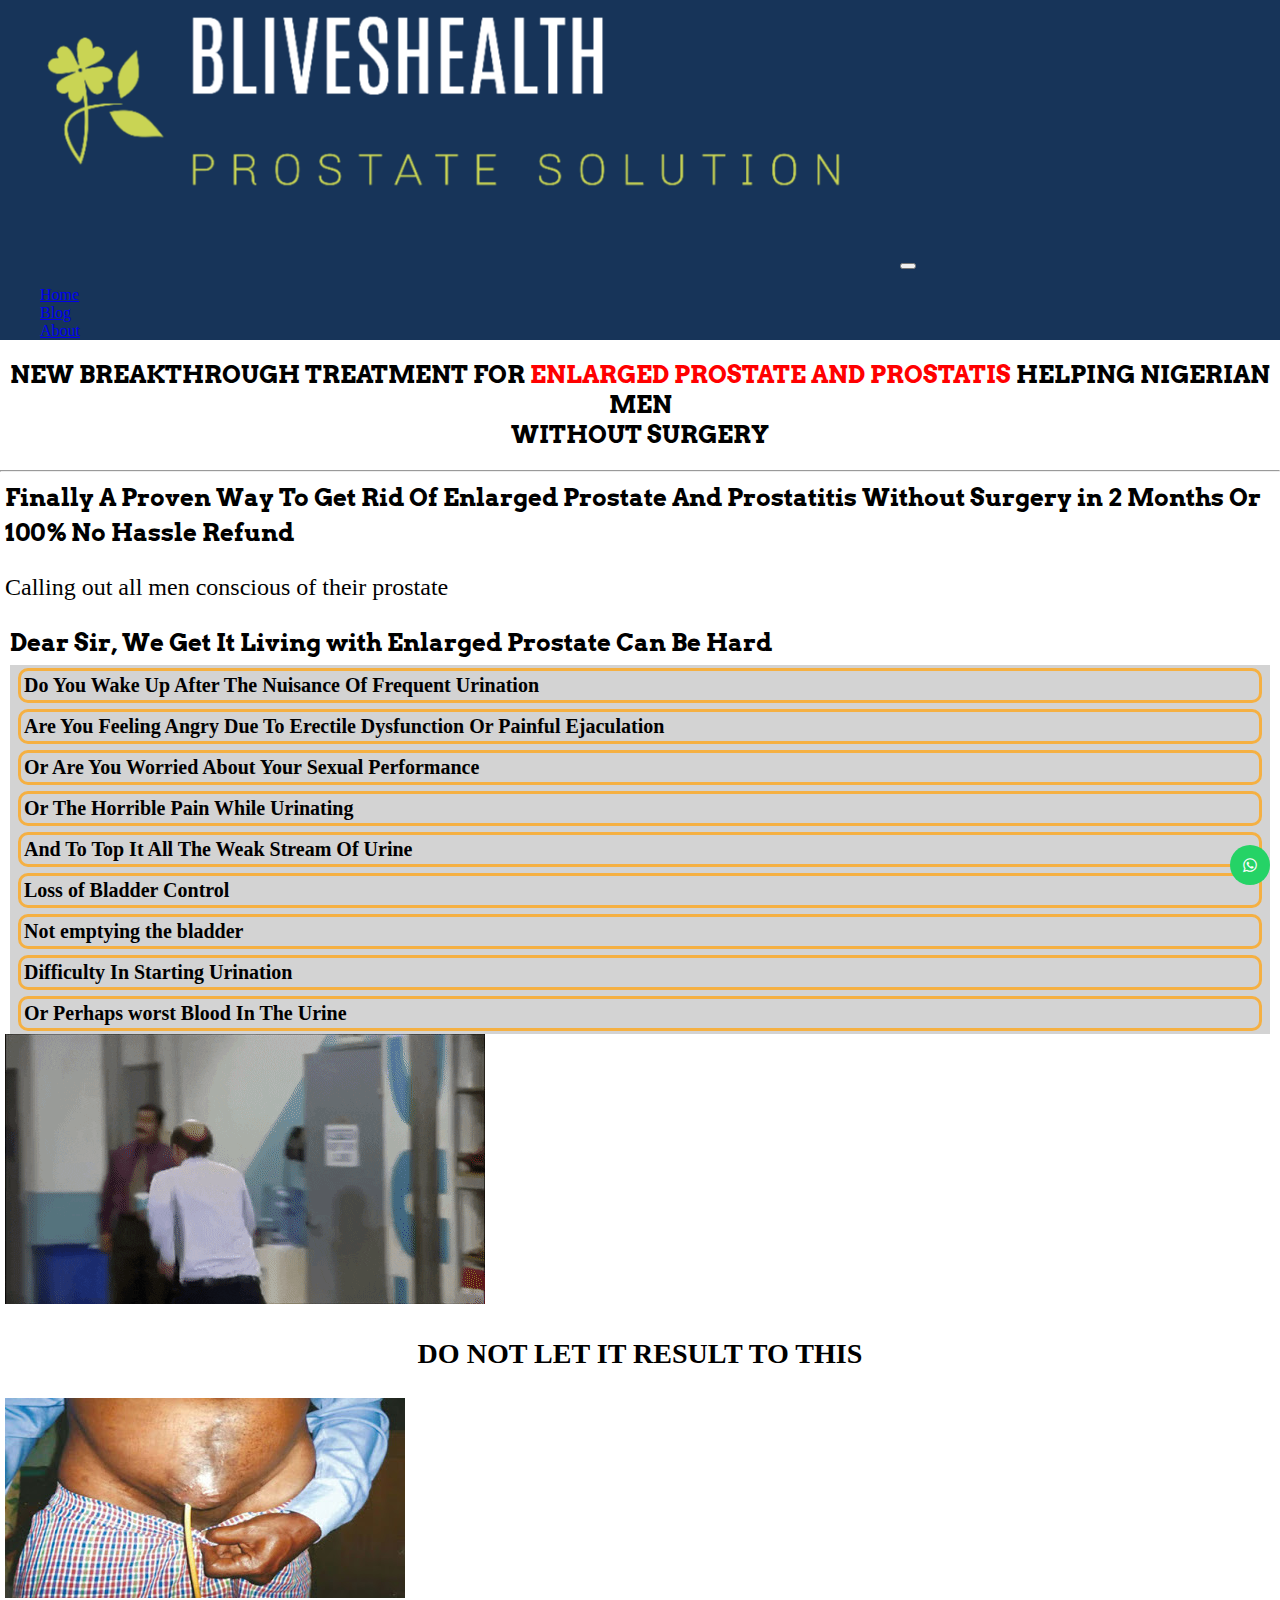
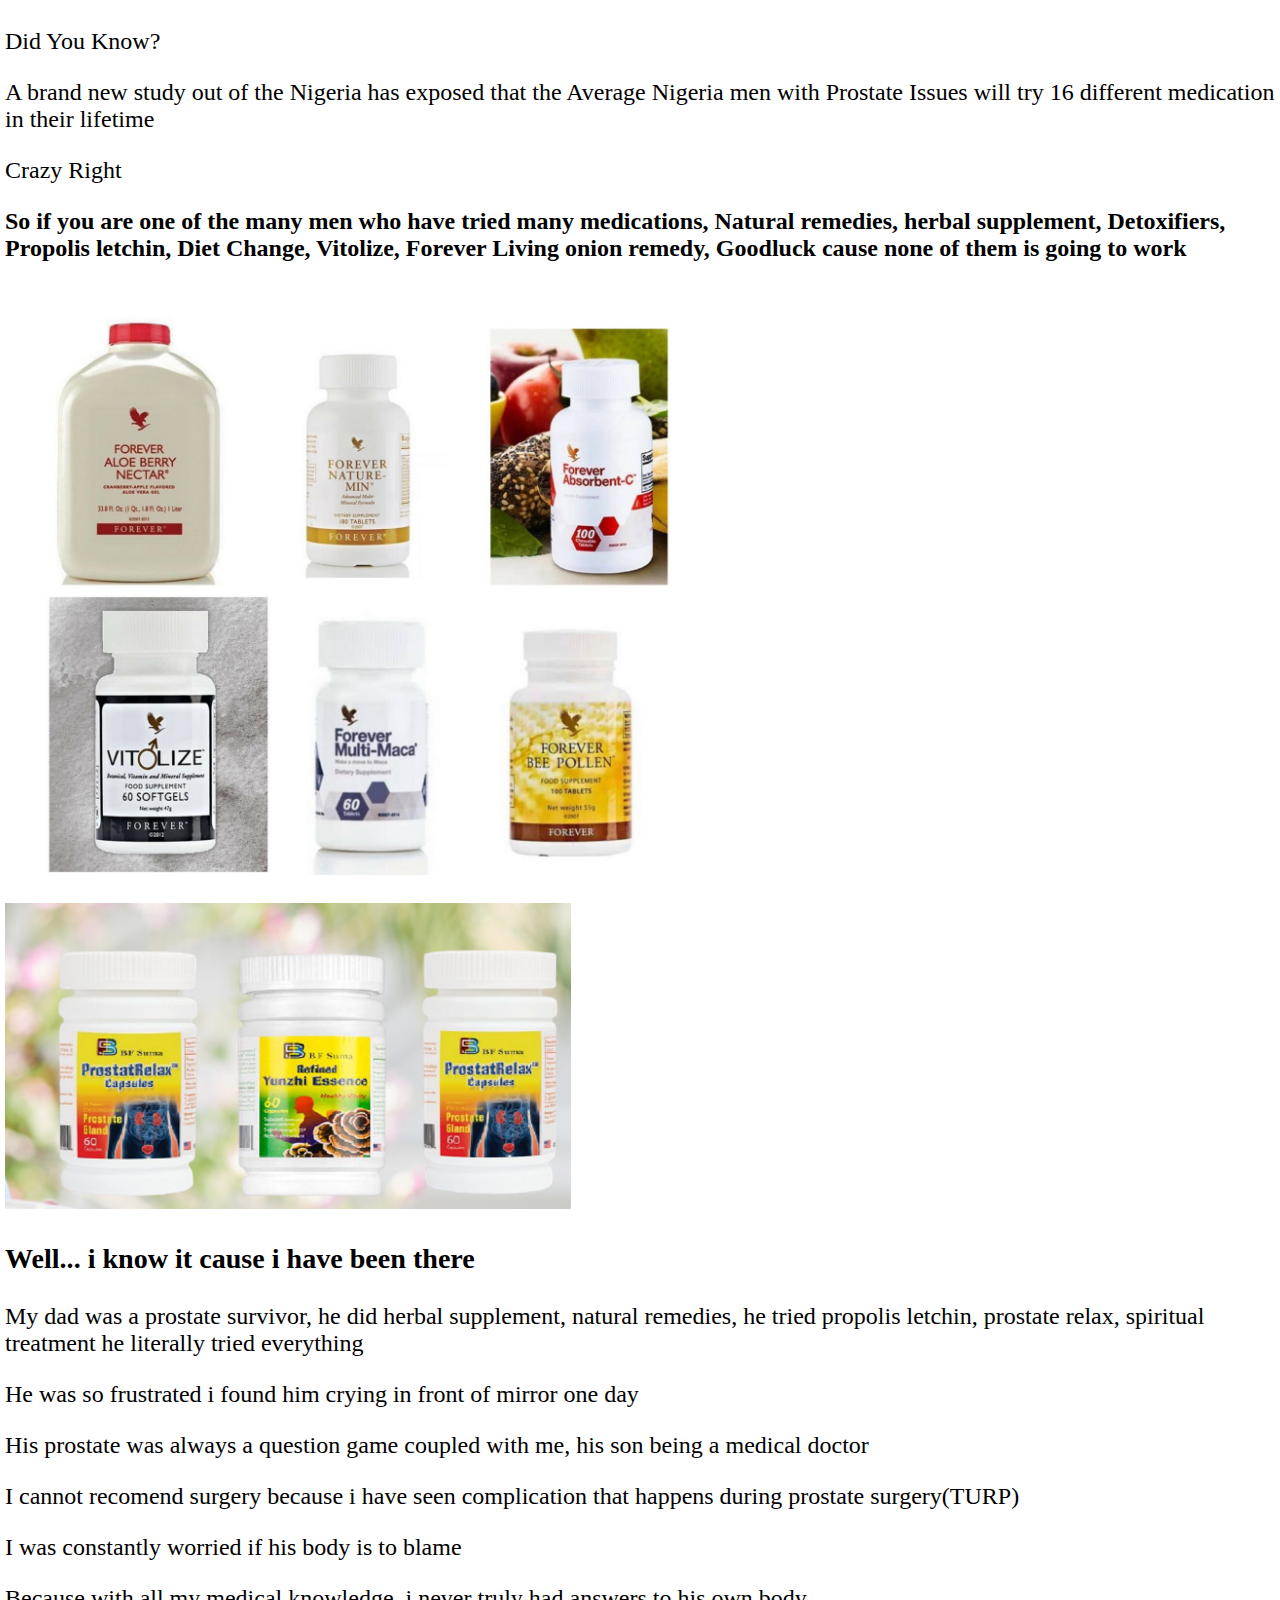
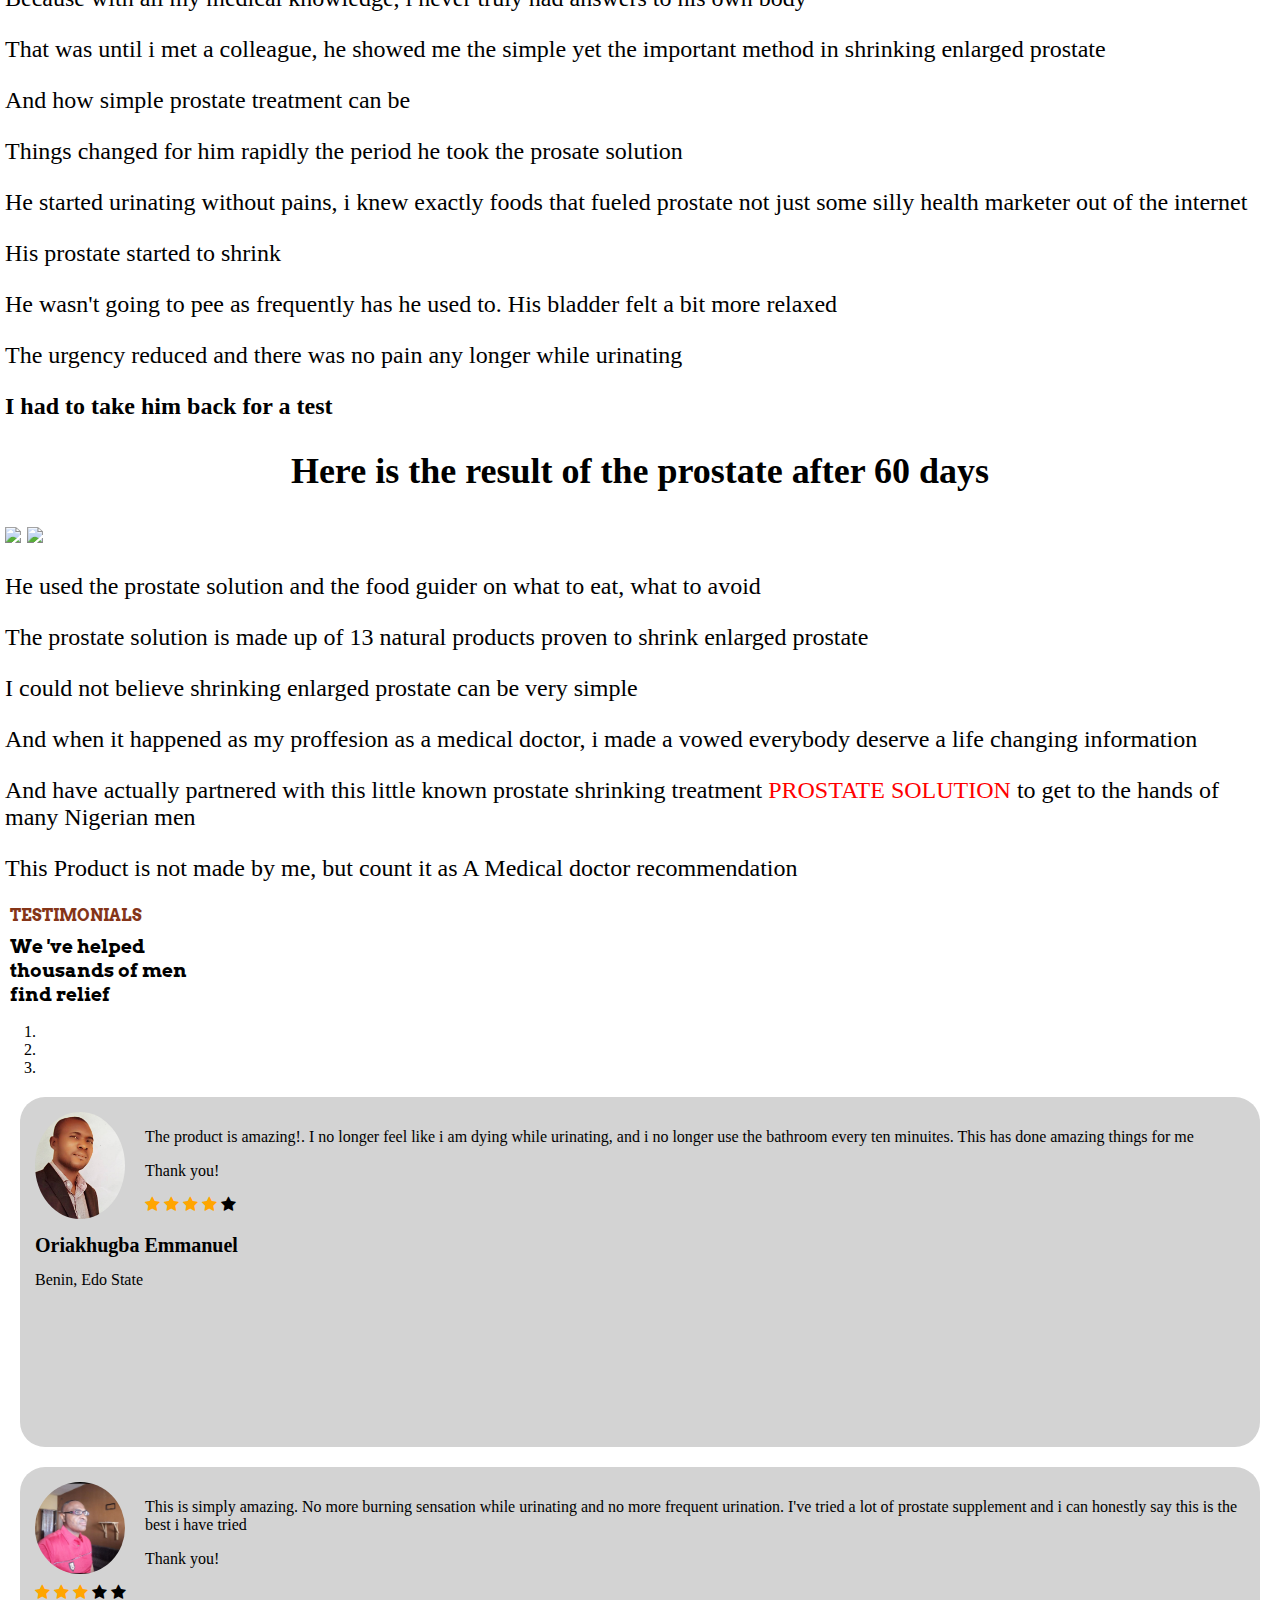
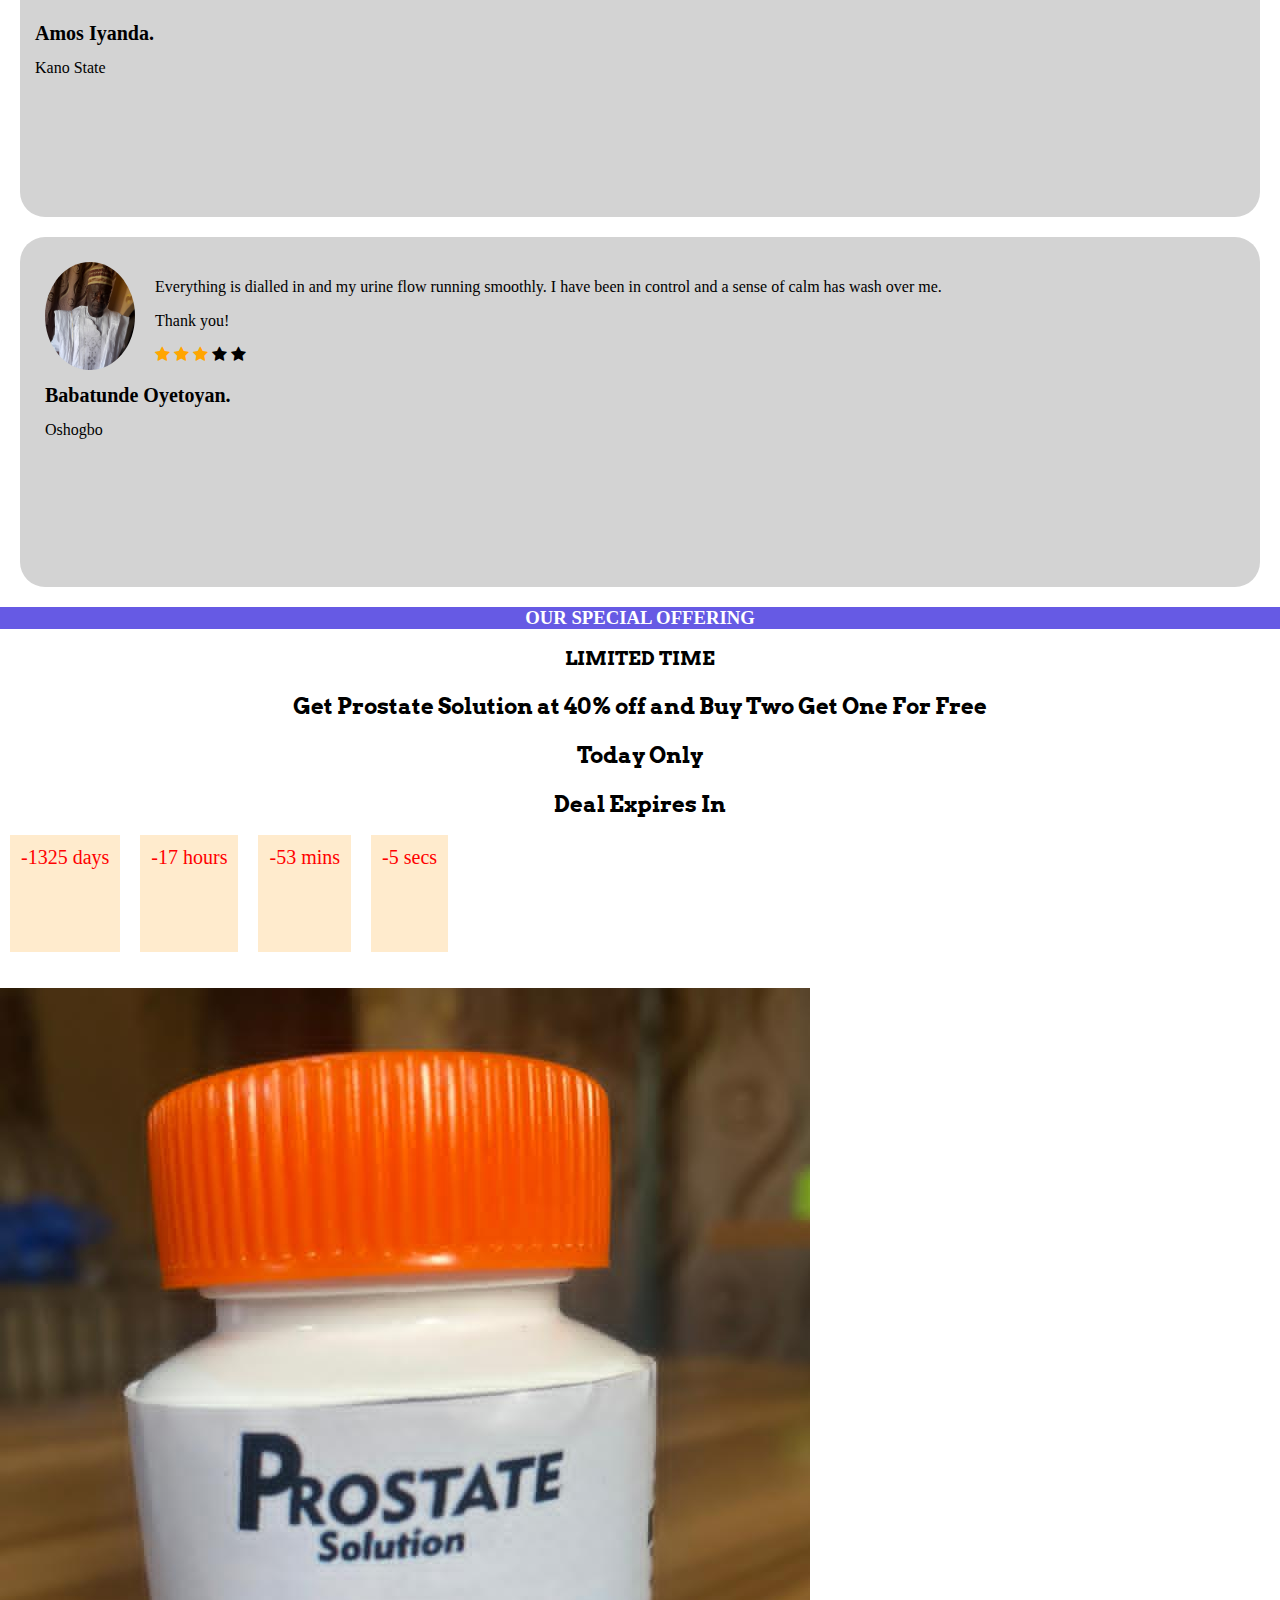
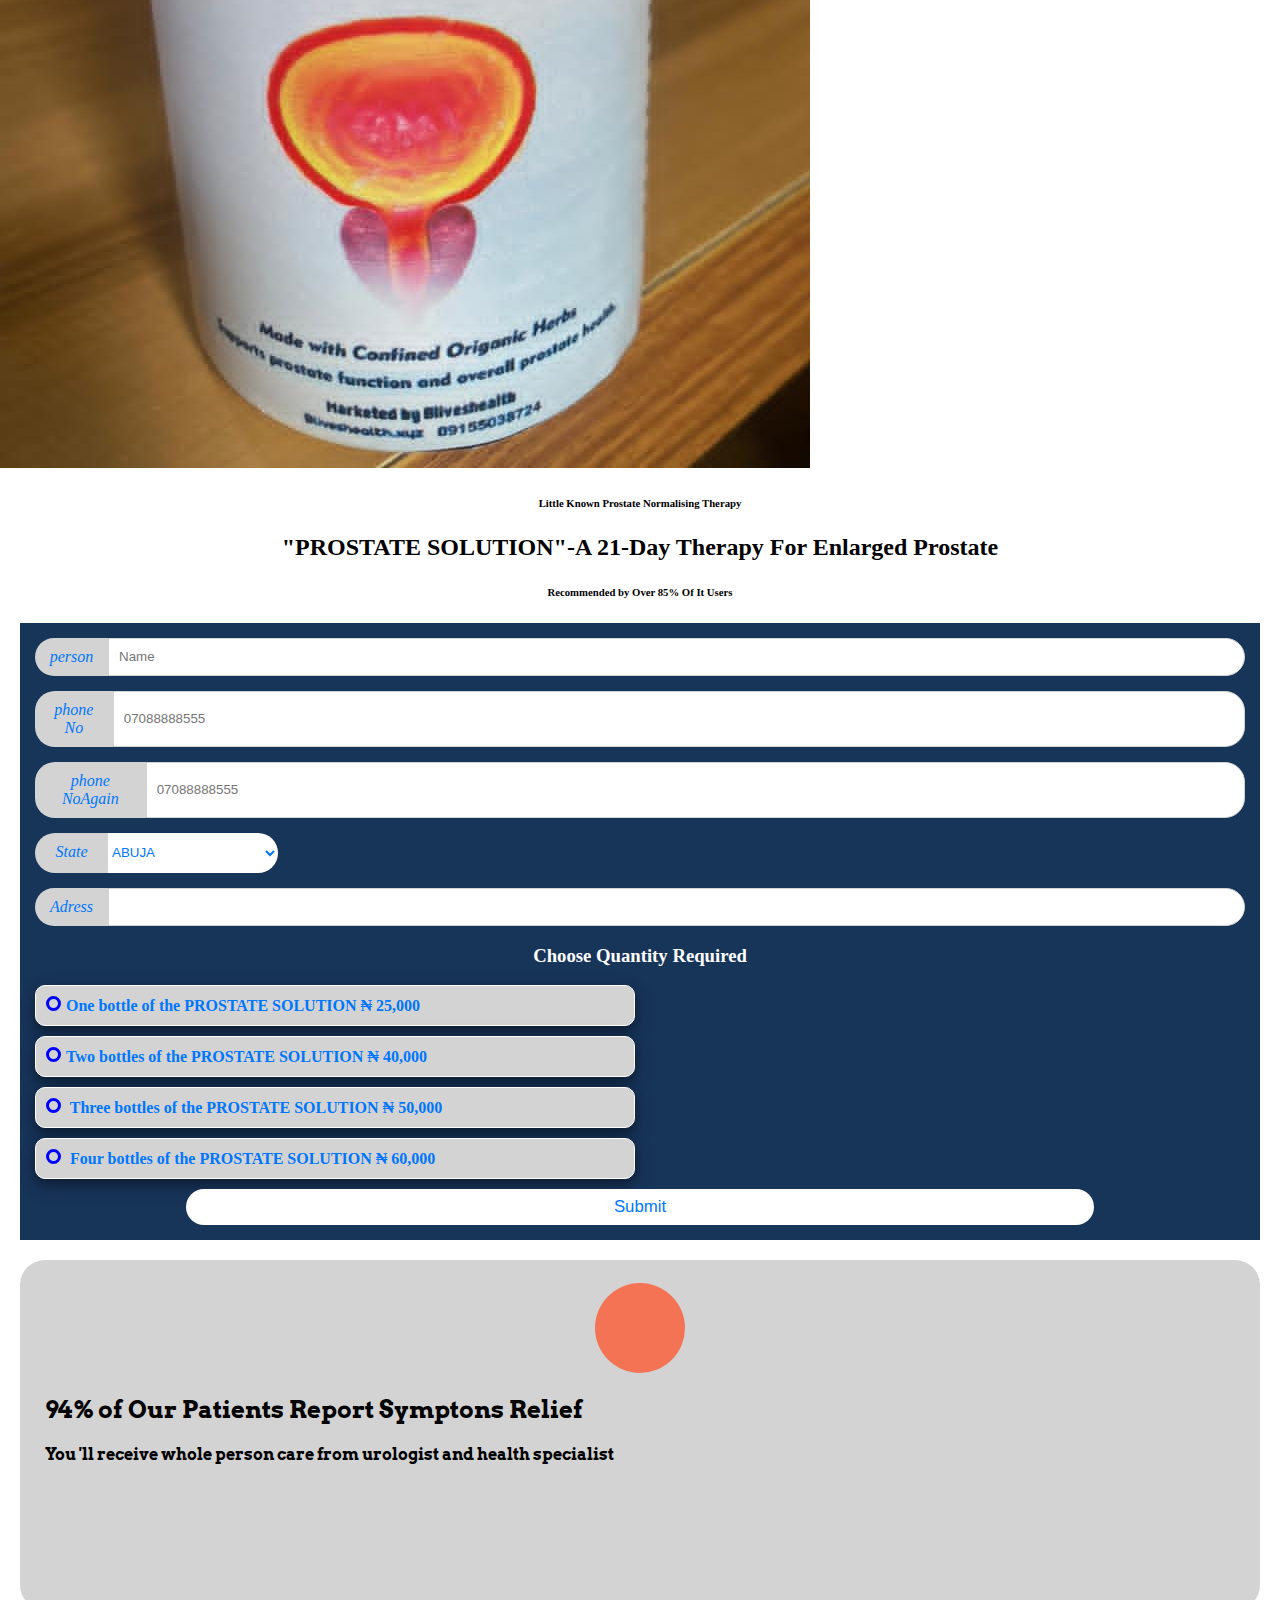
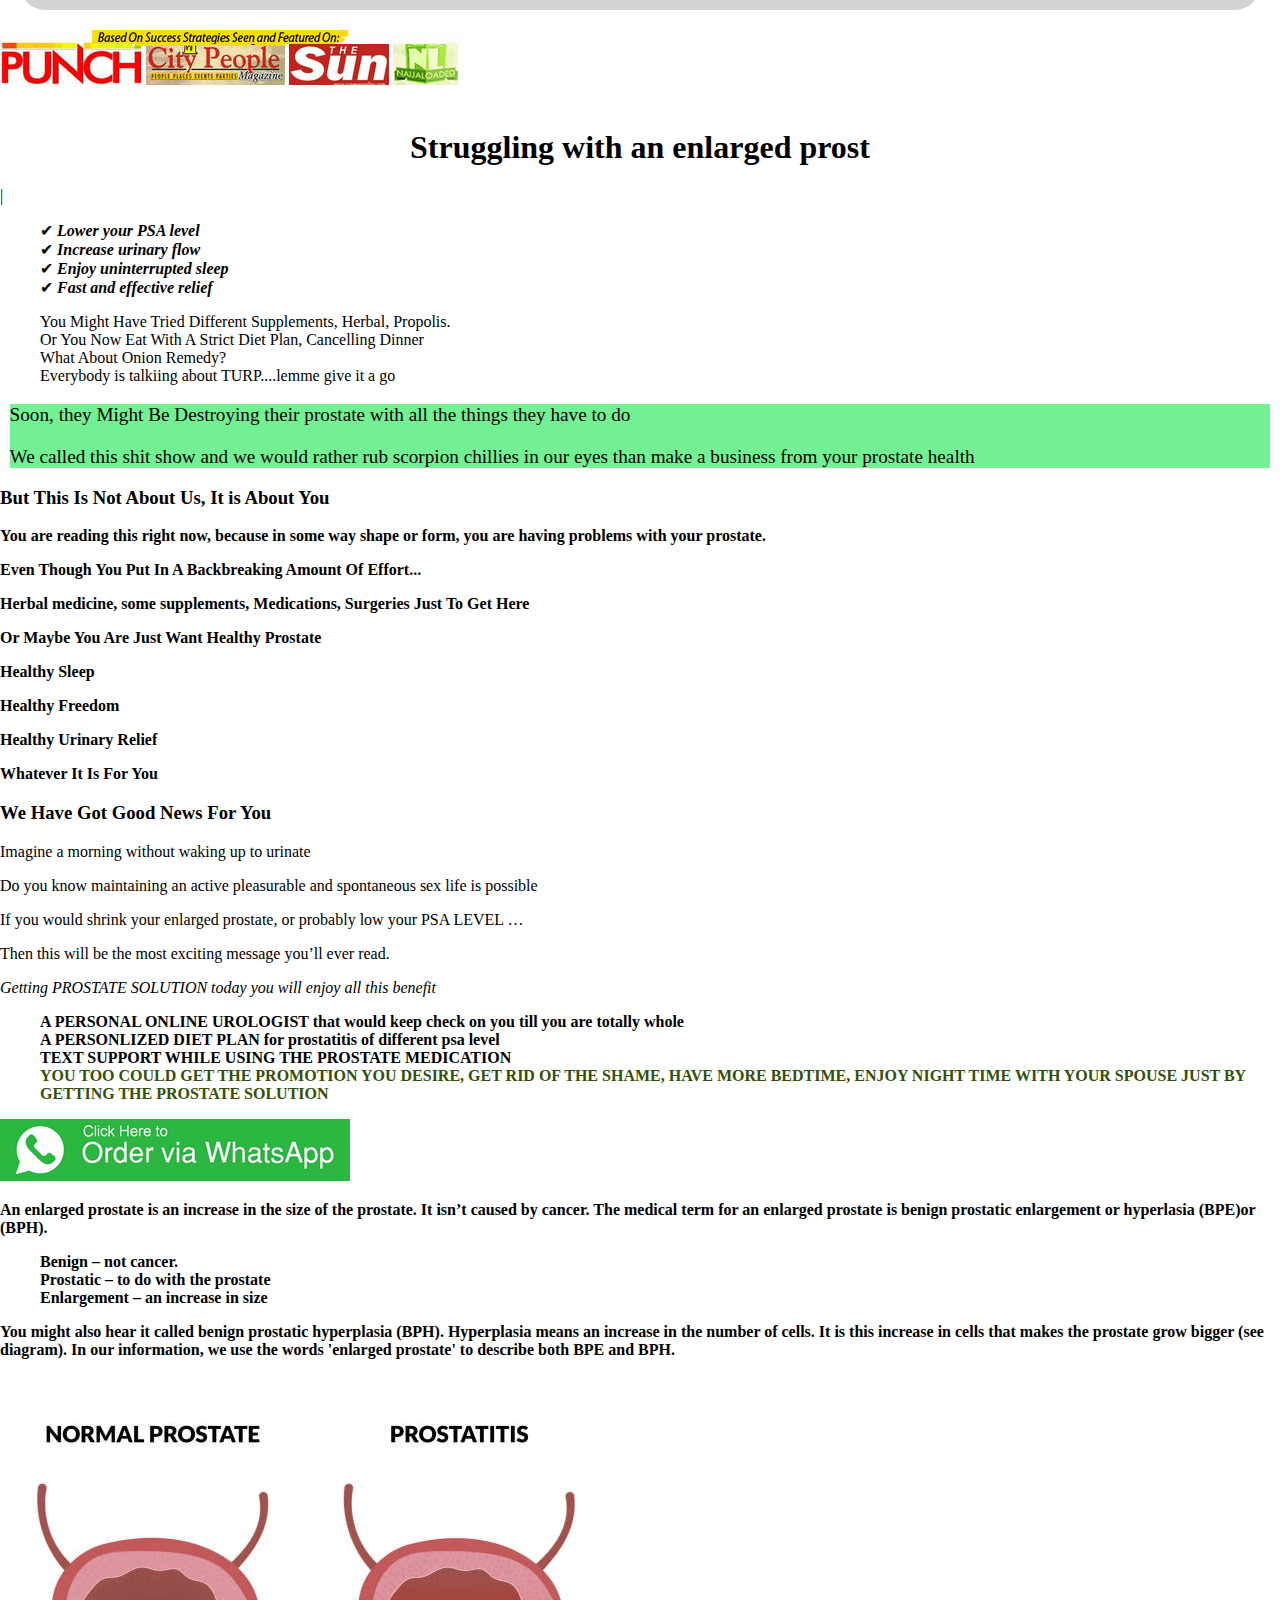
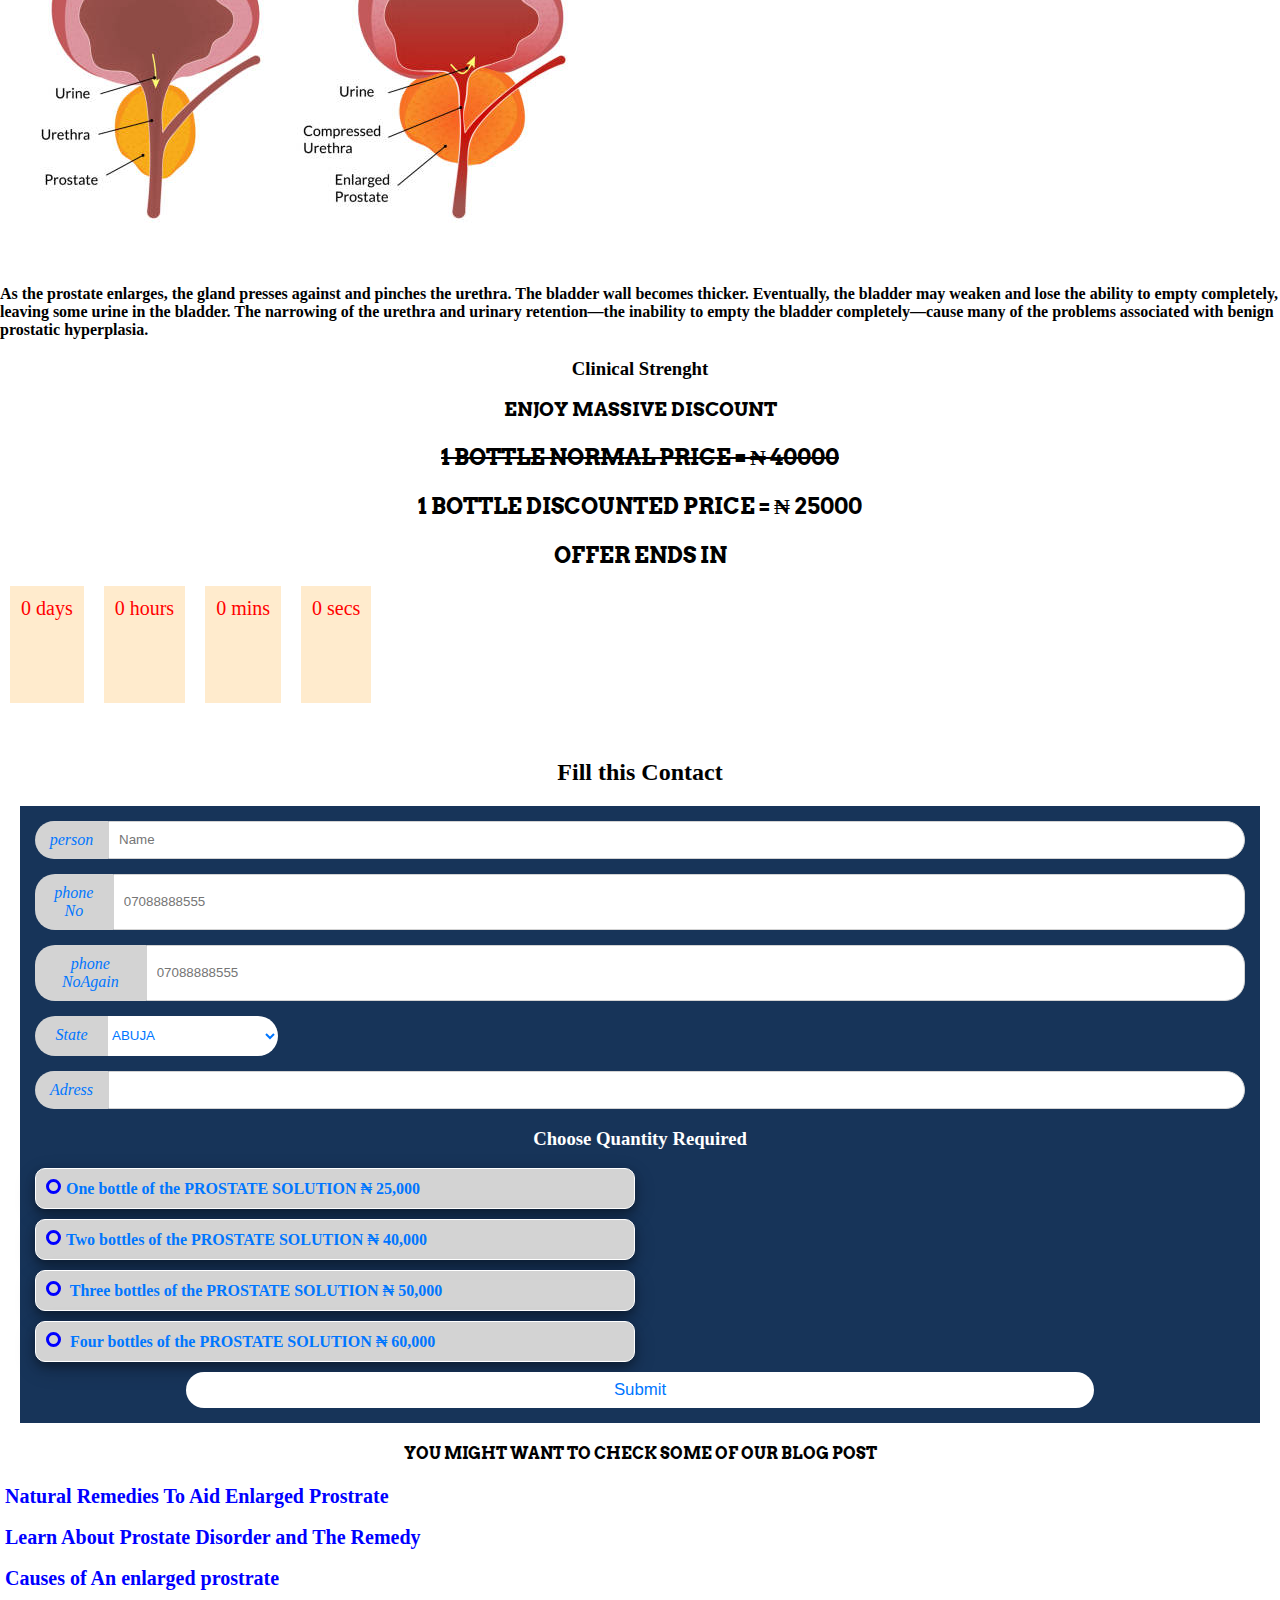
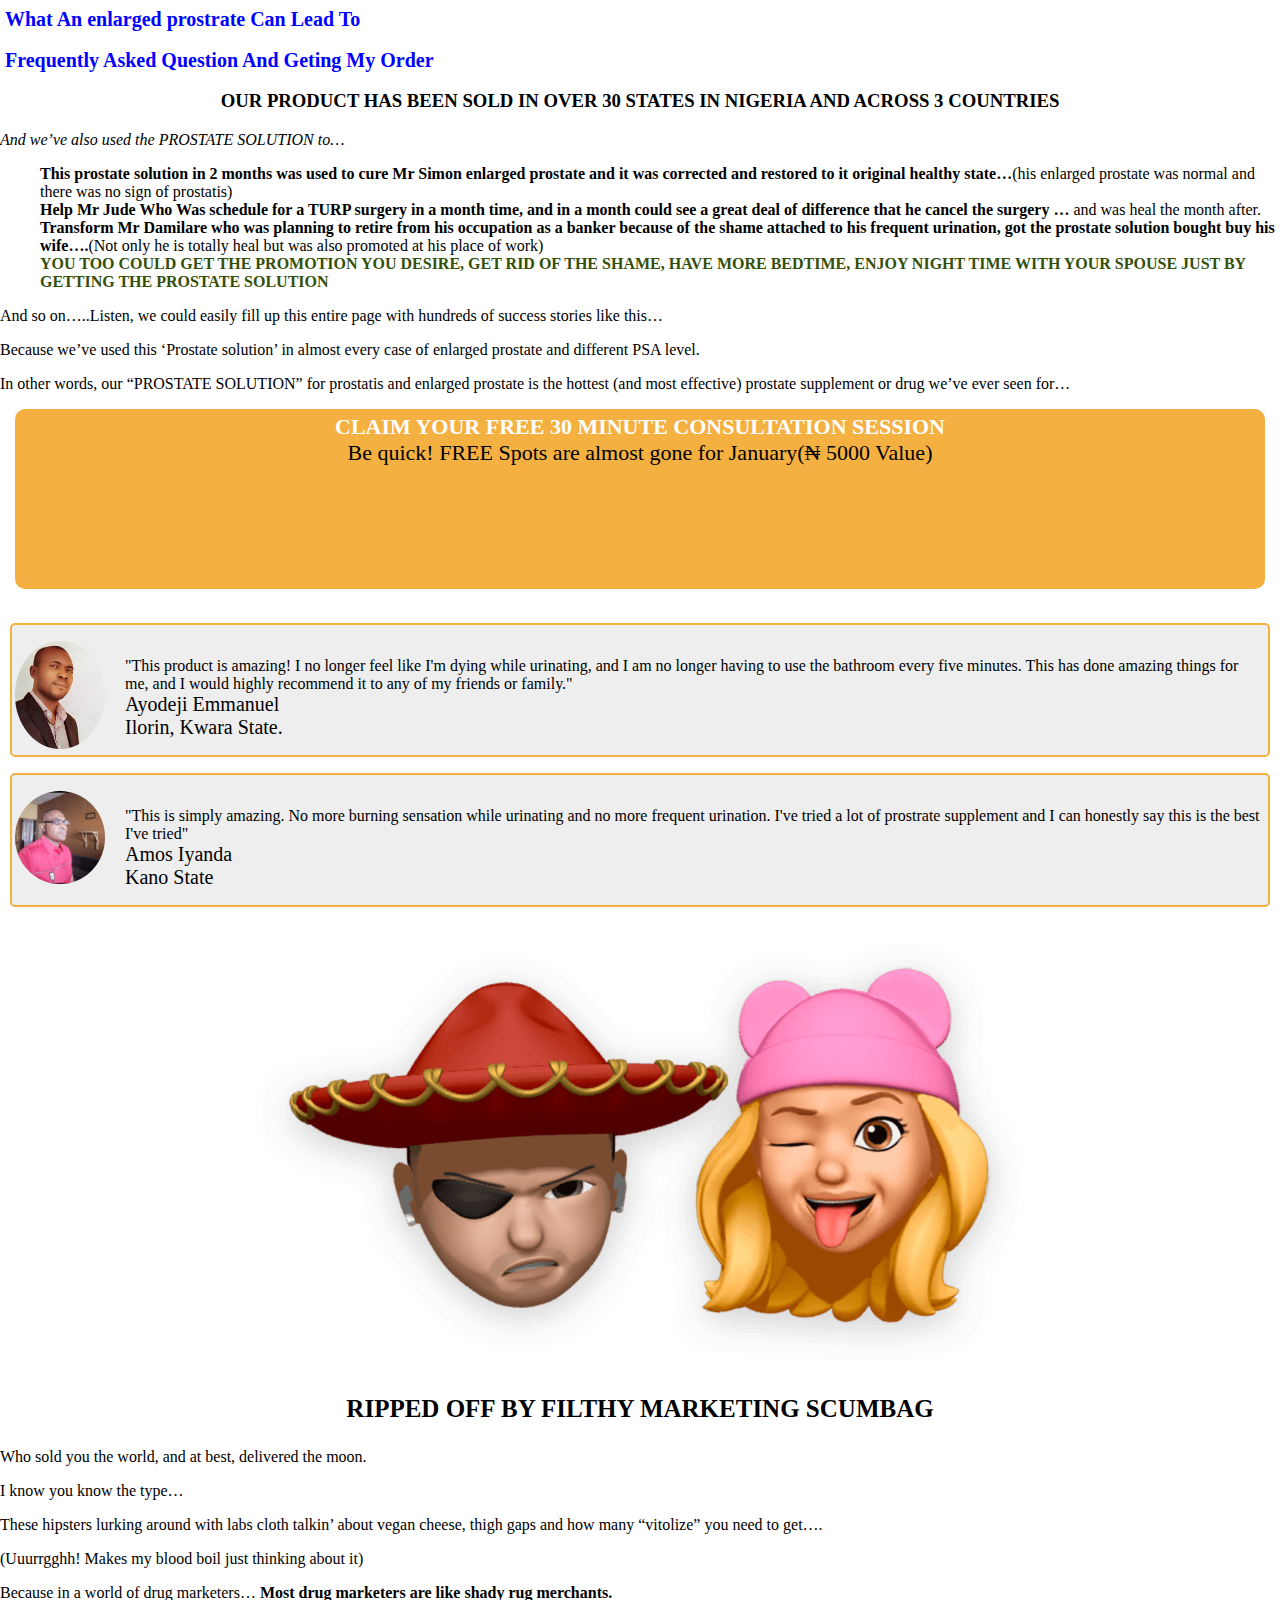
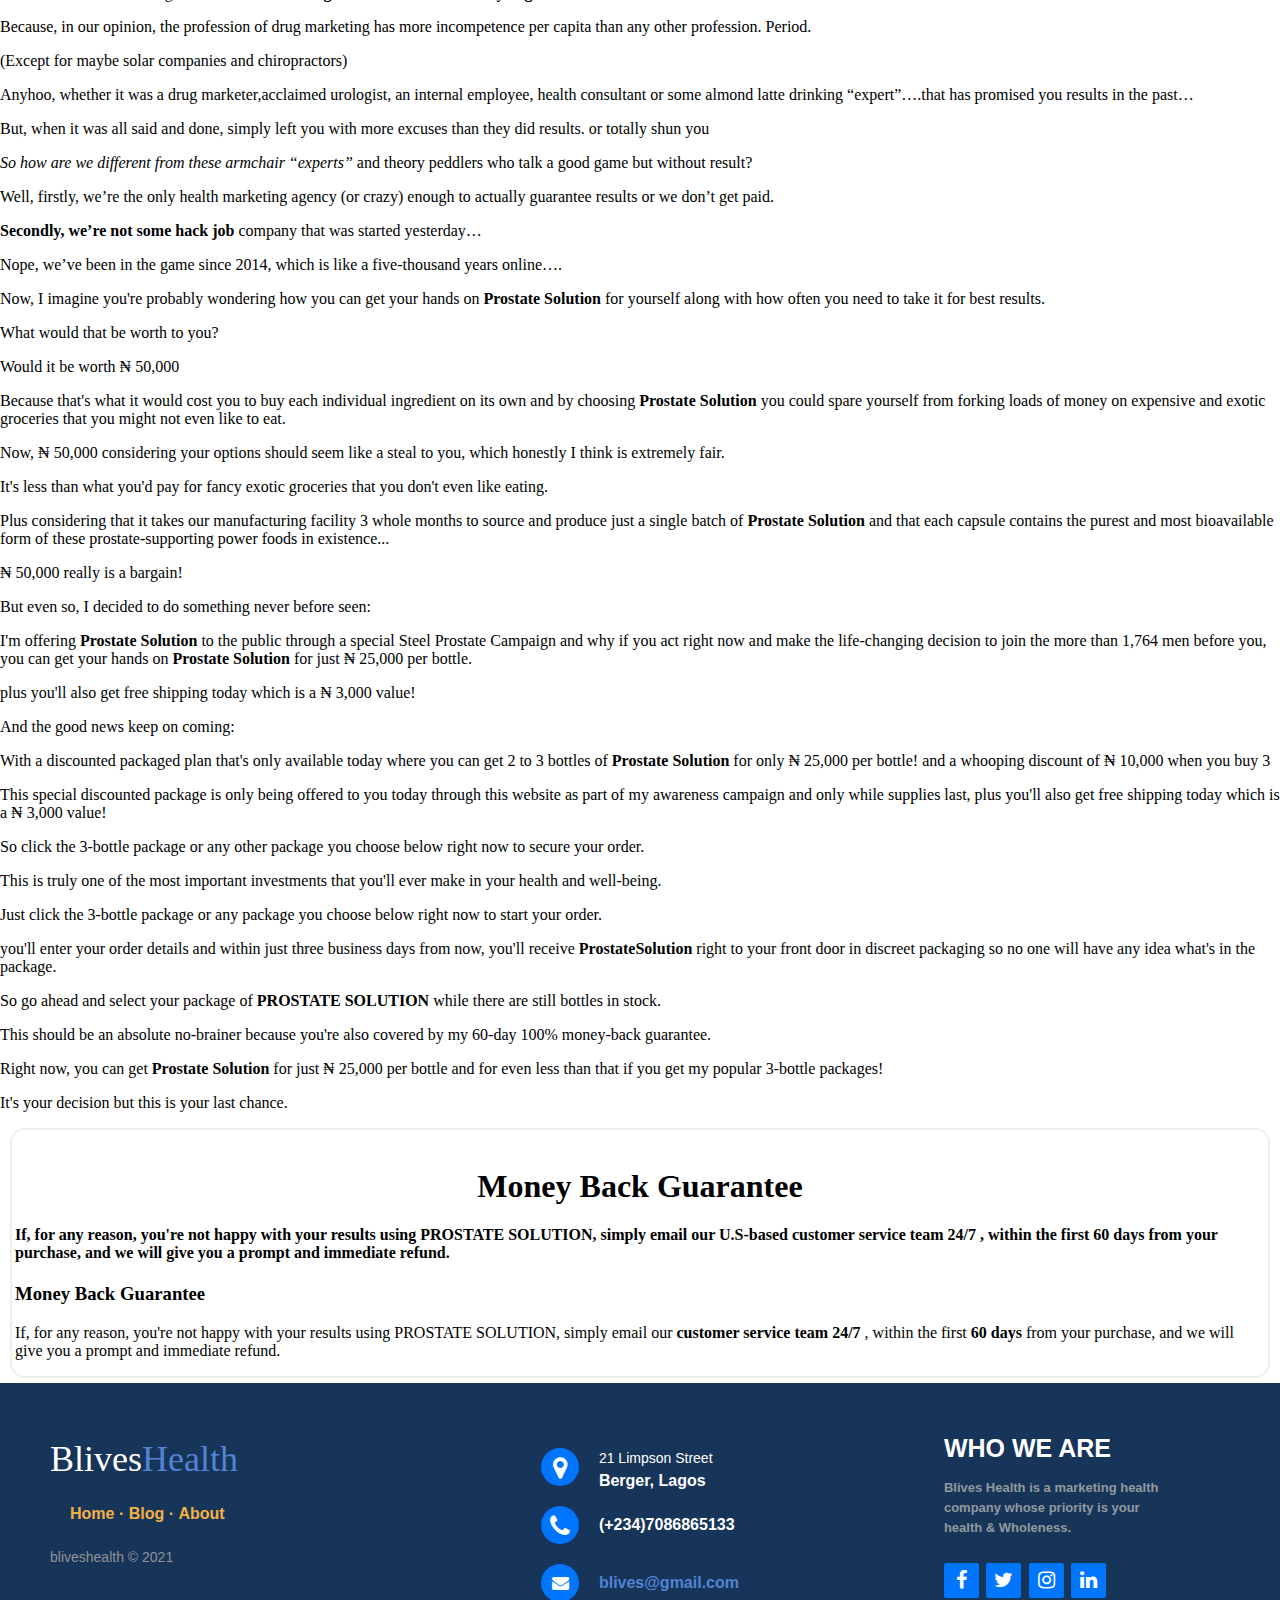
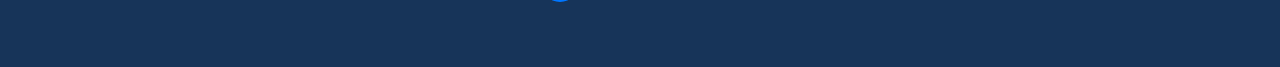
==== commit 683eb4f4: "Update index.html" ====
--- a/index.html
+++ b/index.html
@@ -1,6 +1,7 @@
 <!DOCTYPE html>
      <html lang='en'>
      <head>
+          <!--PROOF PIXEL--><script src="https://cdn.useproof.com/proof.js?acc=OTBDJVU1LCM0mF1dYP1ie8ulr9C3" async></script><!--END PROOF PIXEL-->
      <!-- Google Tag Manager -->
      <script>(function(w,d,s,l,i){w[l]=w[l]||[];w[l].push({'gtm.start':
      new Date().getTime(),event:'gtm.js'});var f=d.getElementsByTagName(s)[0],
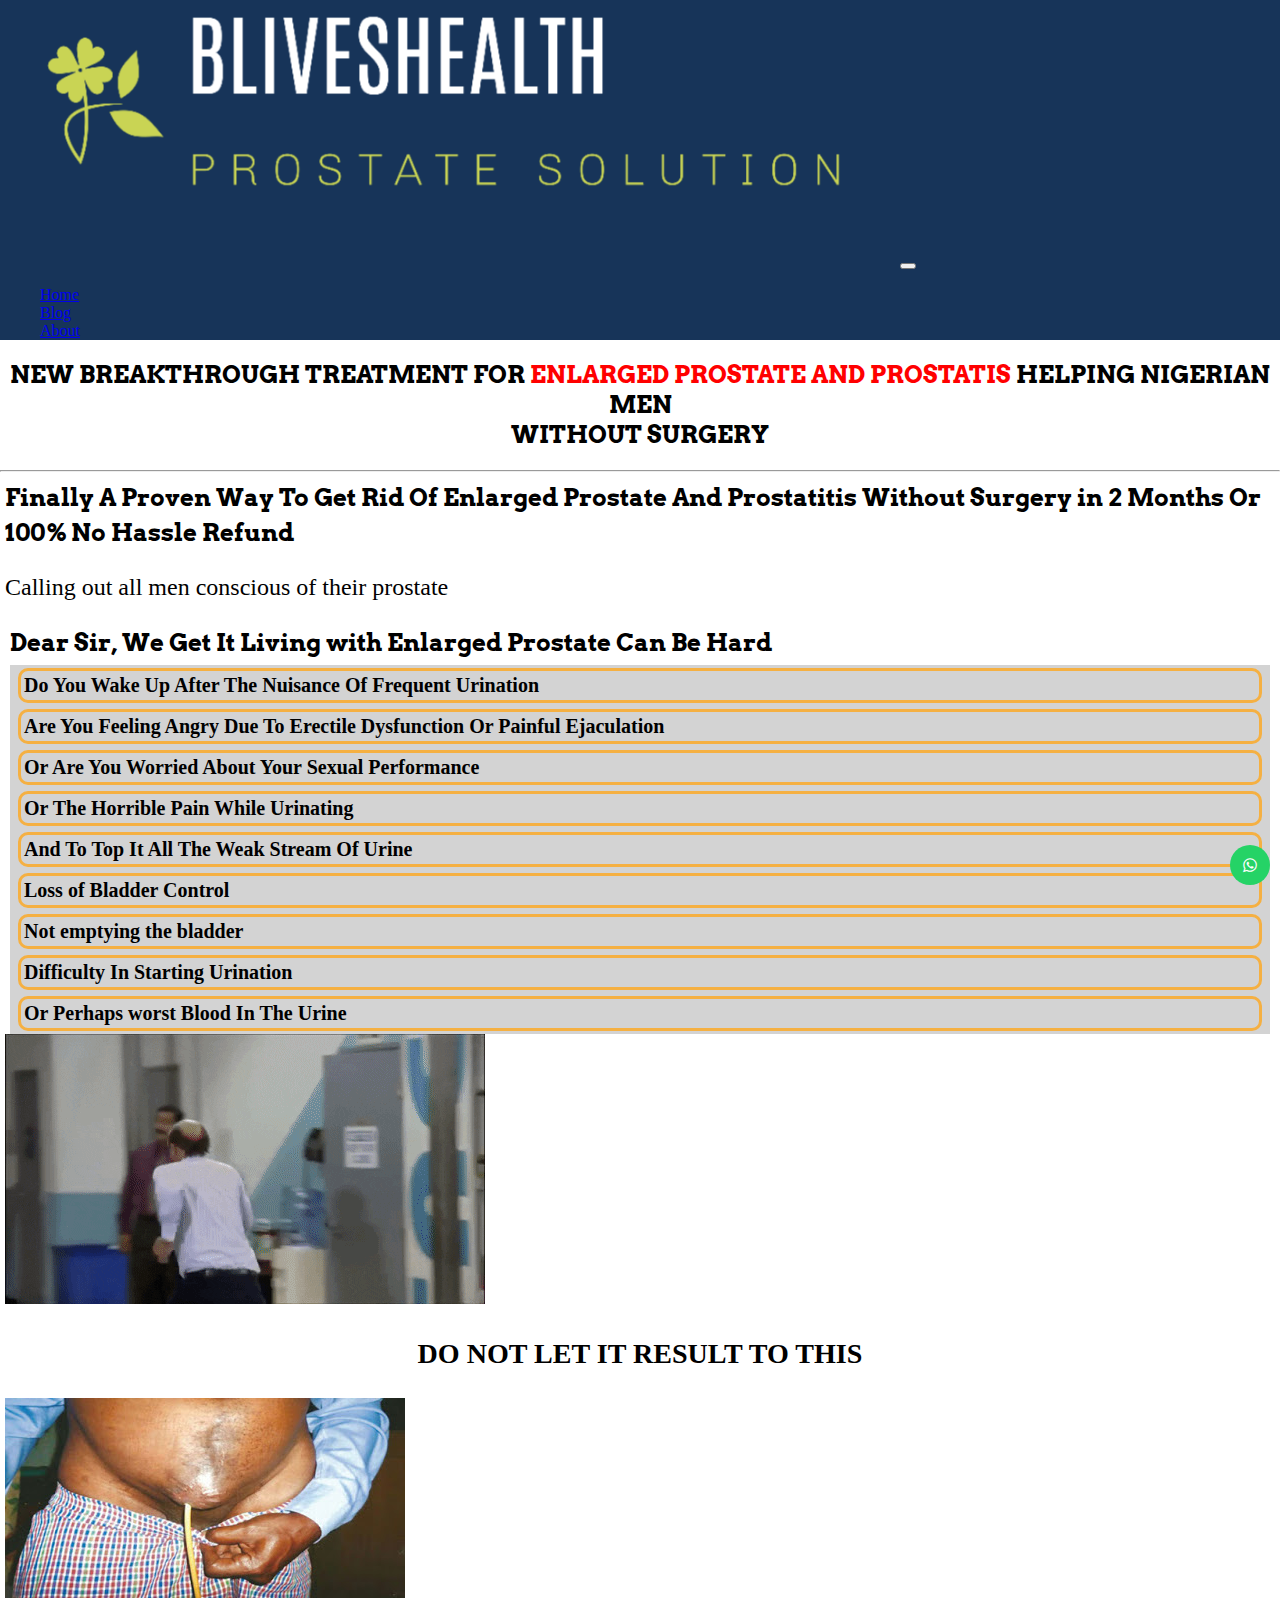
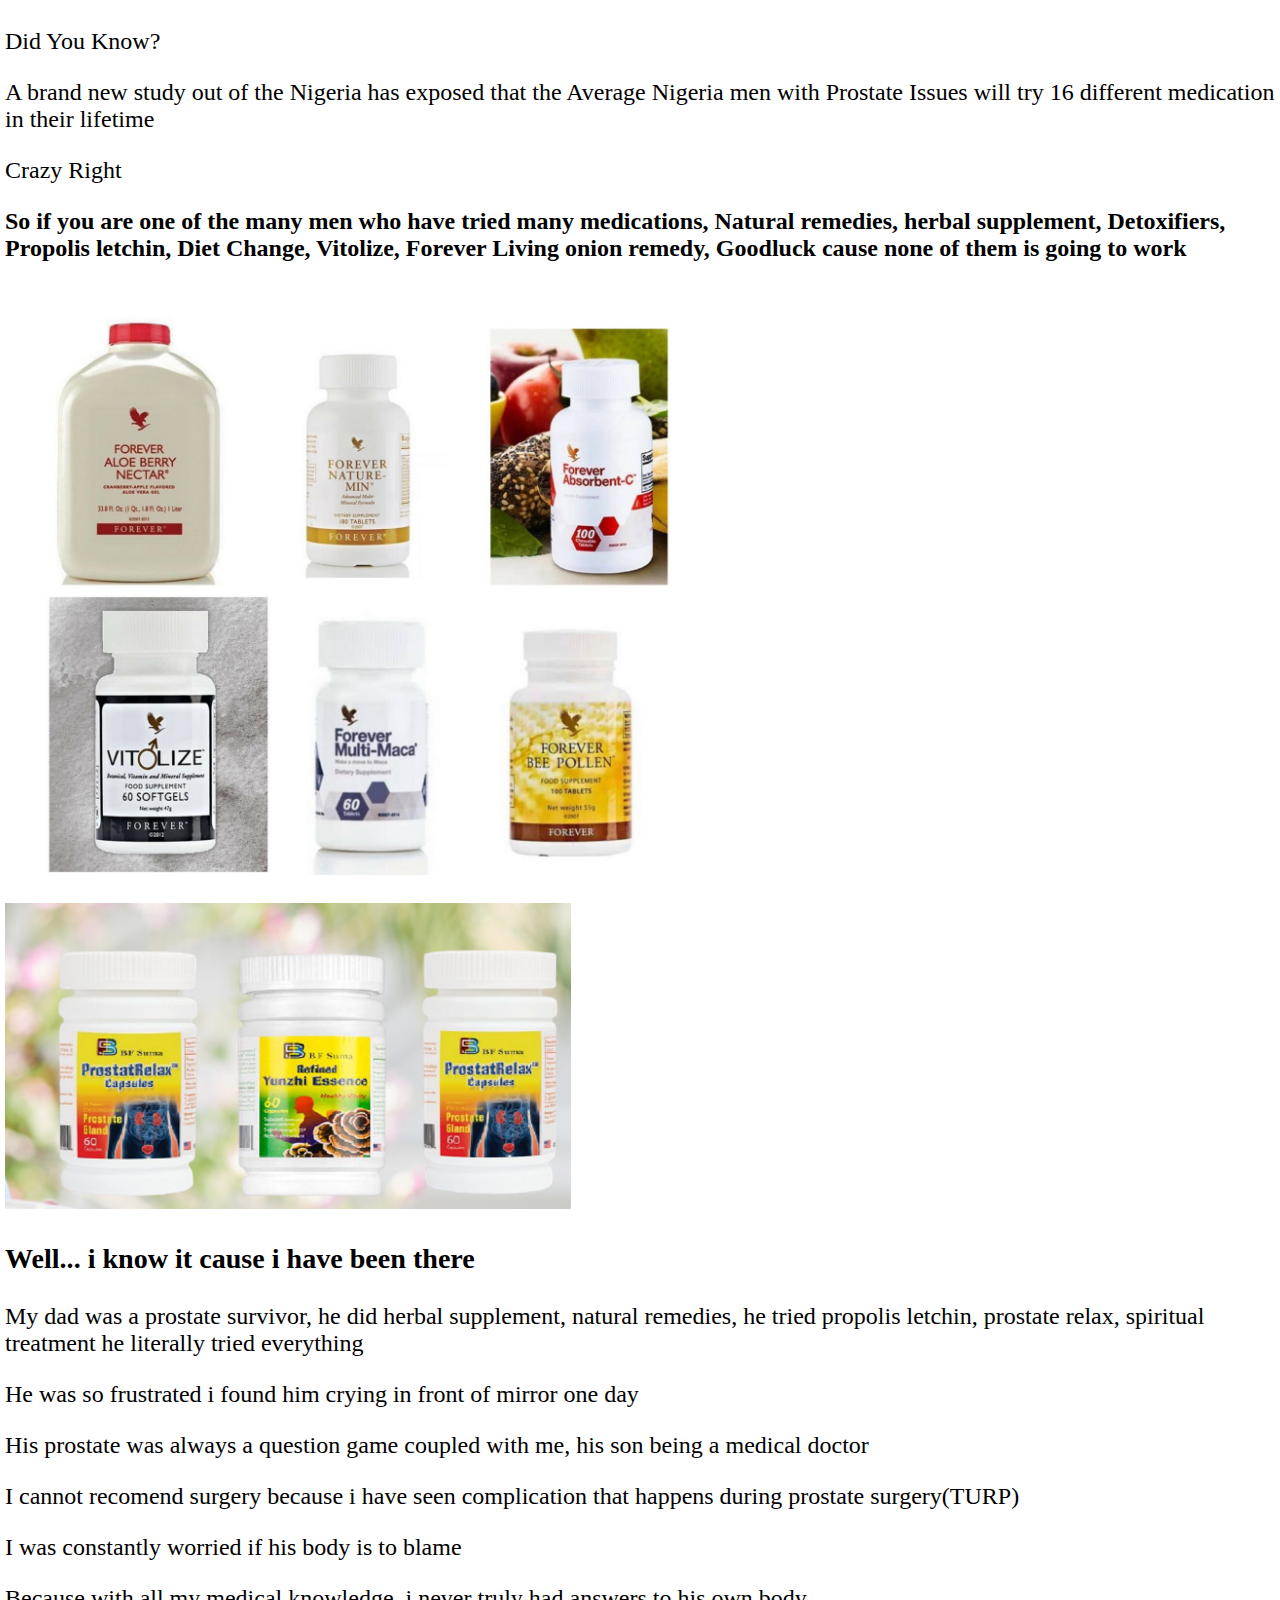
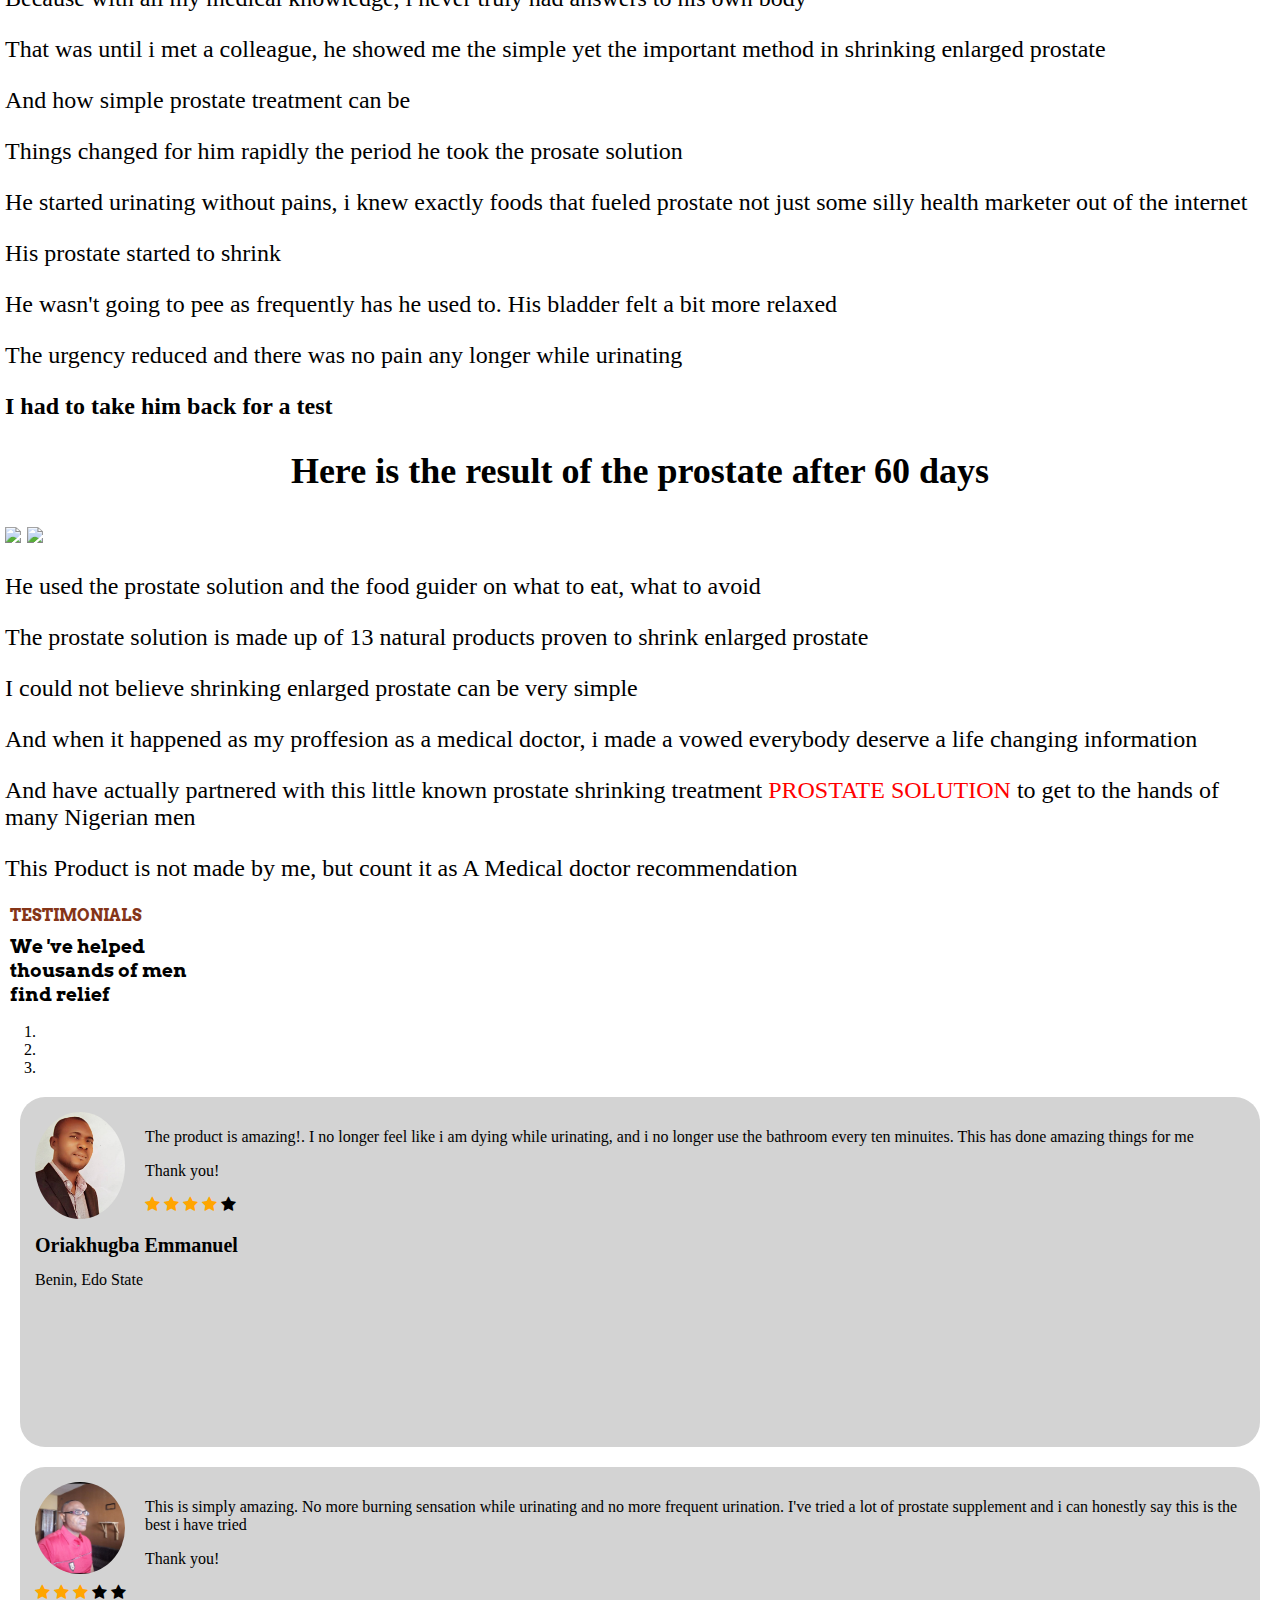
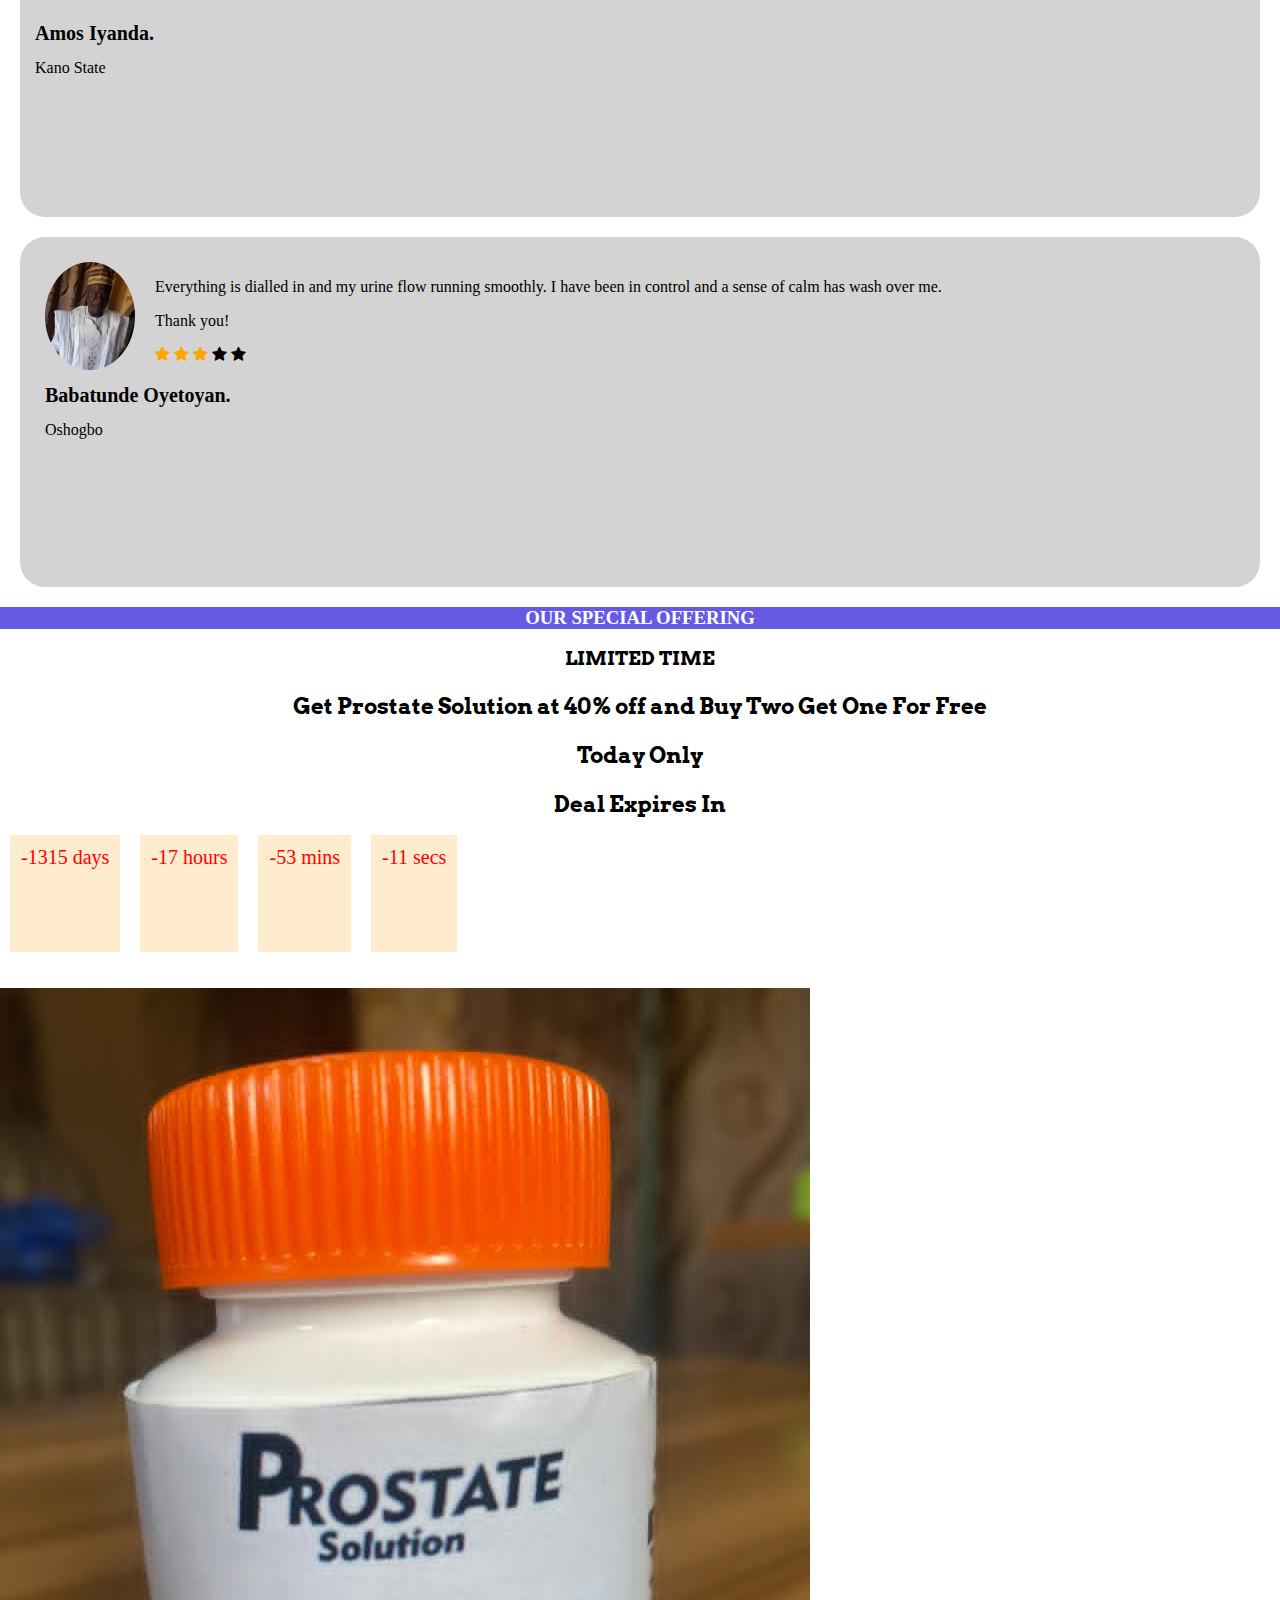
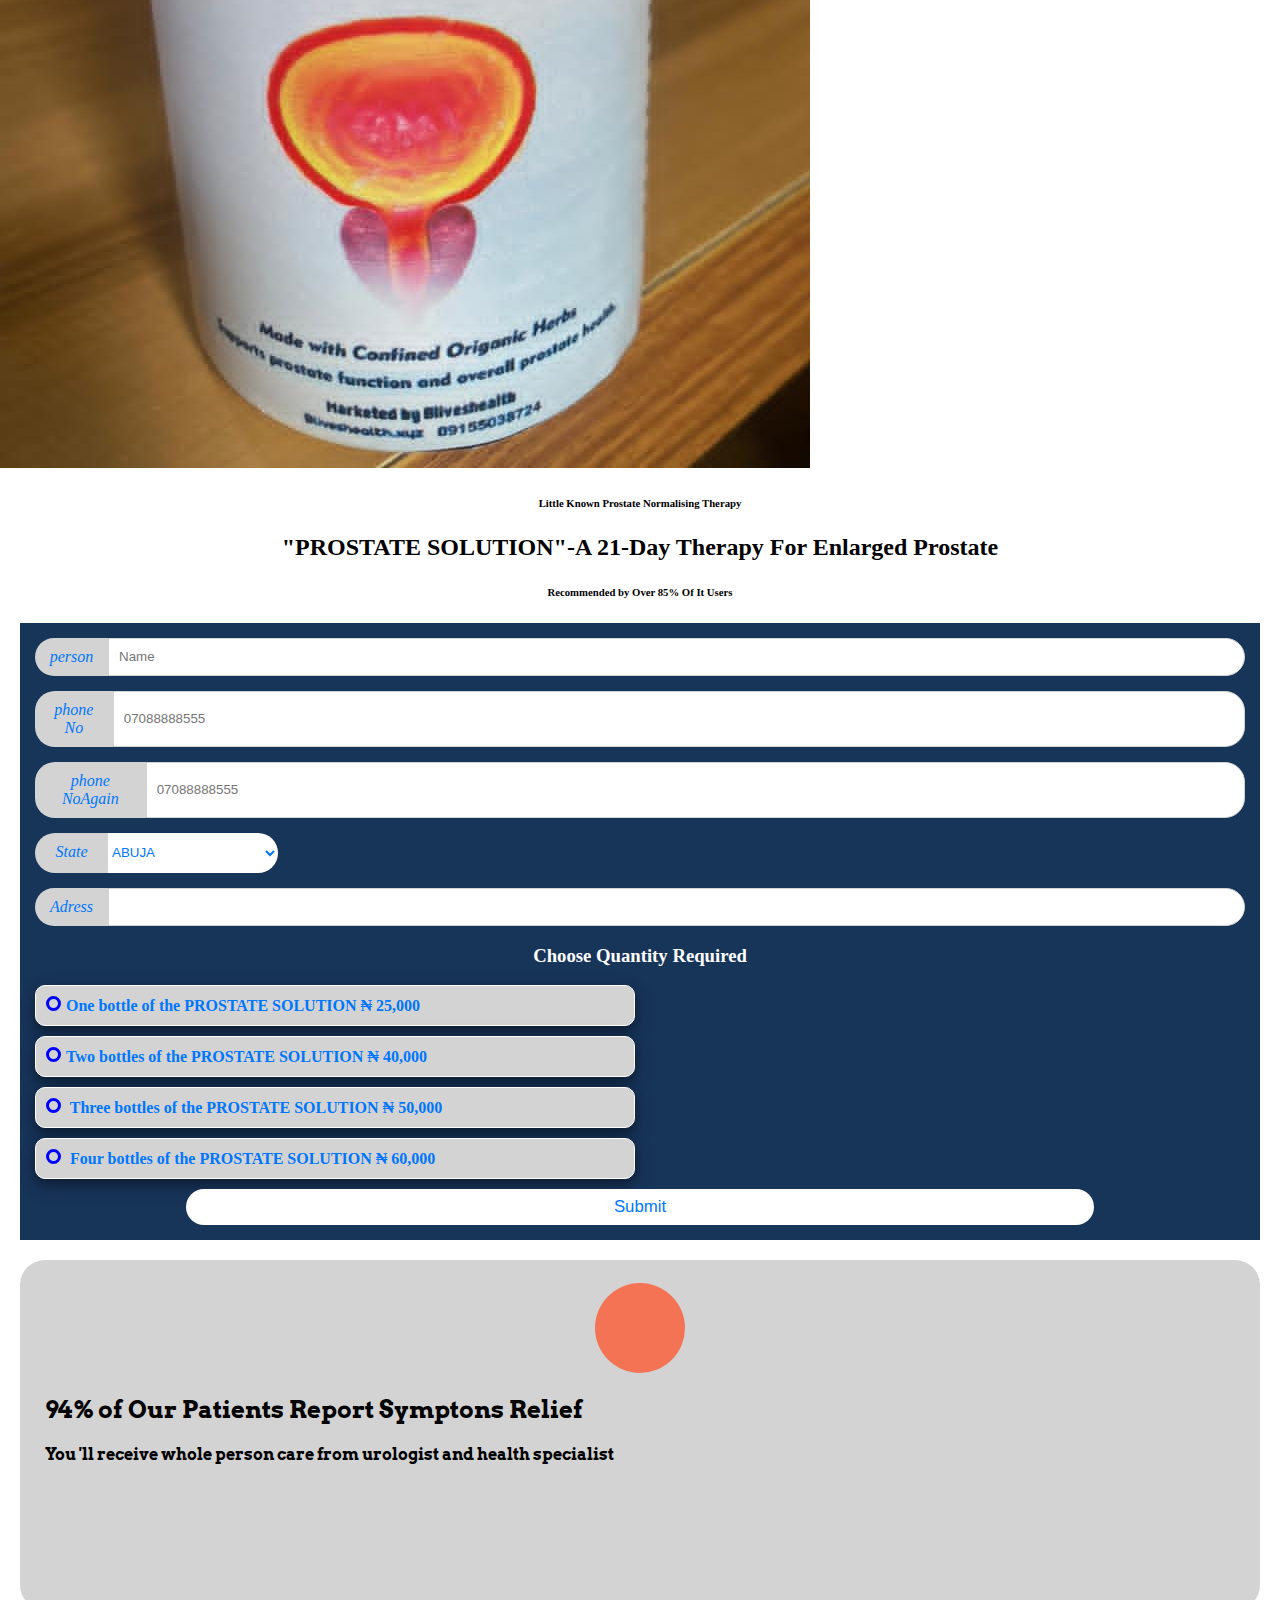
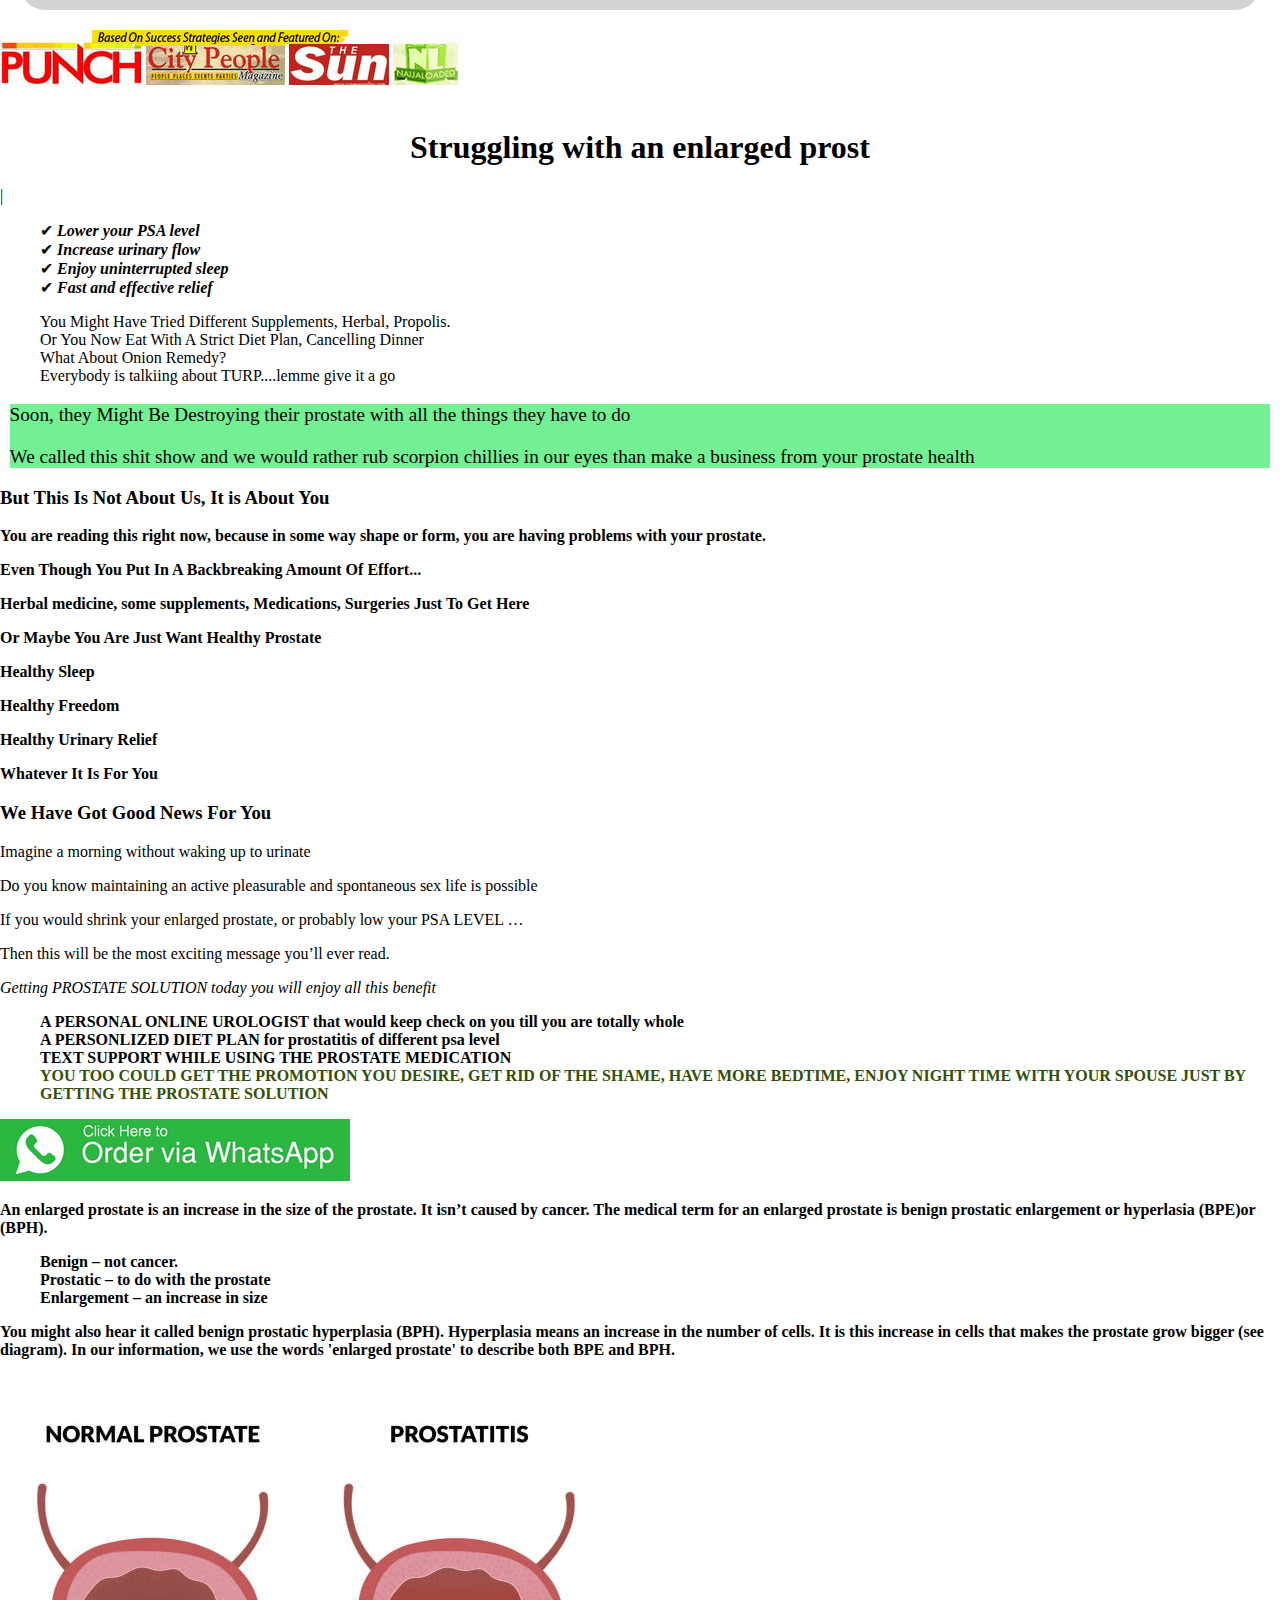
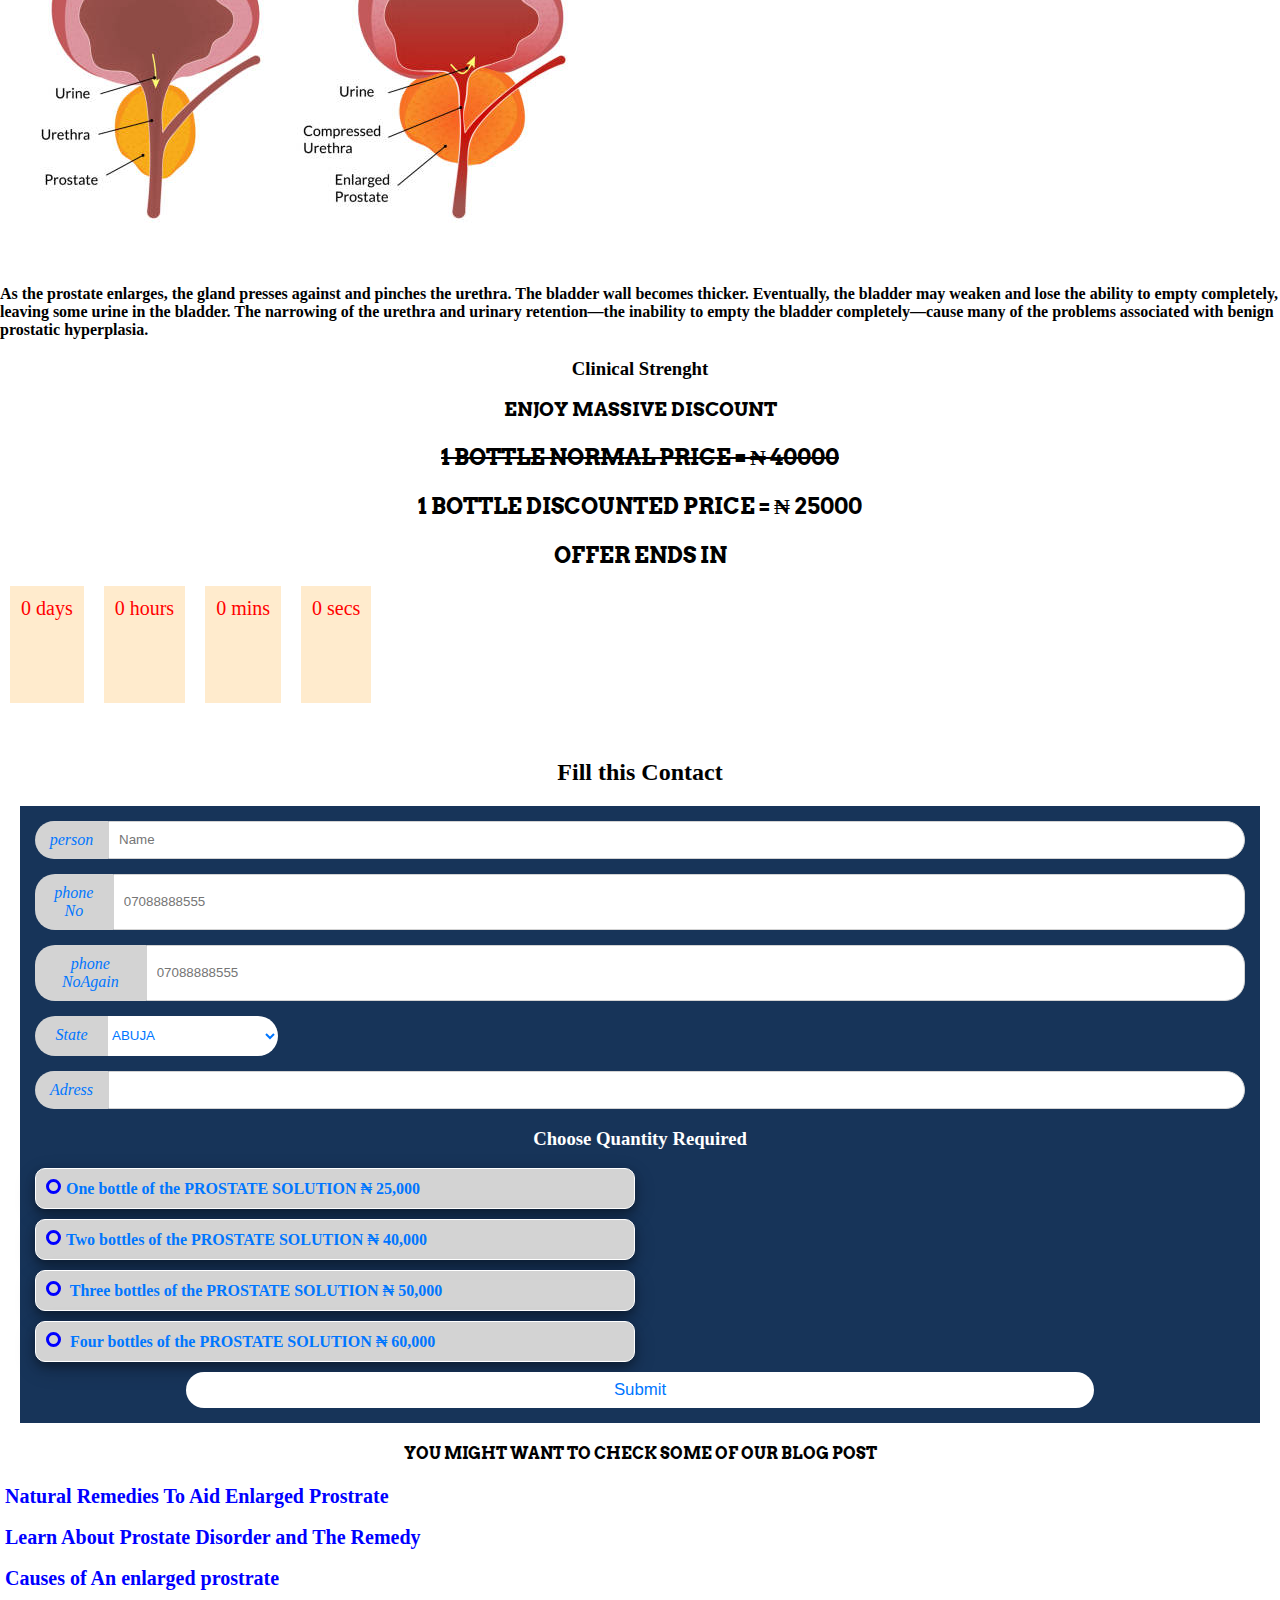
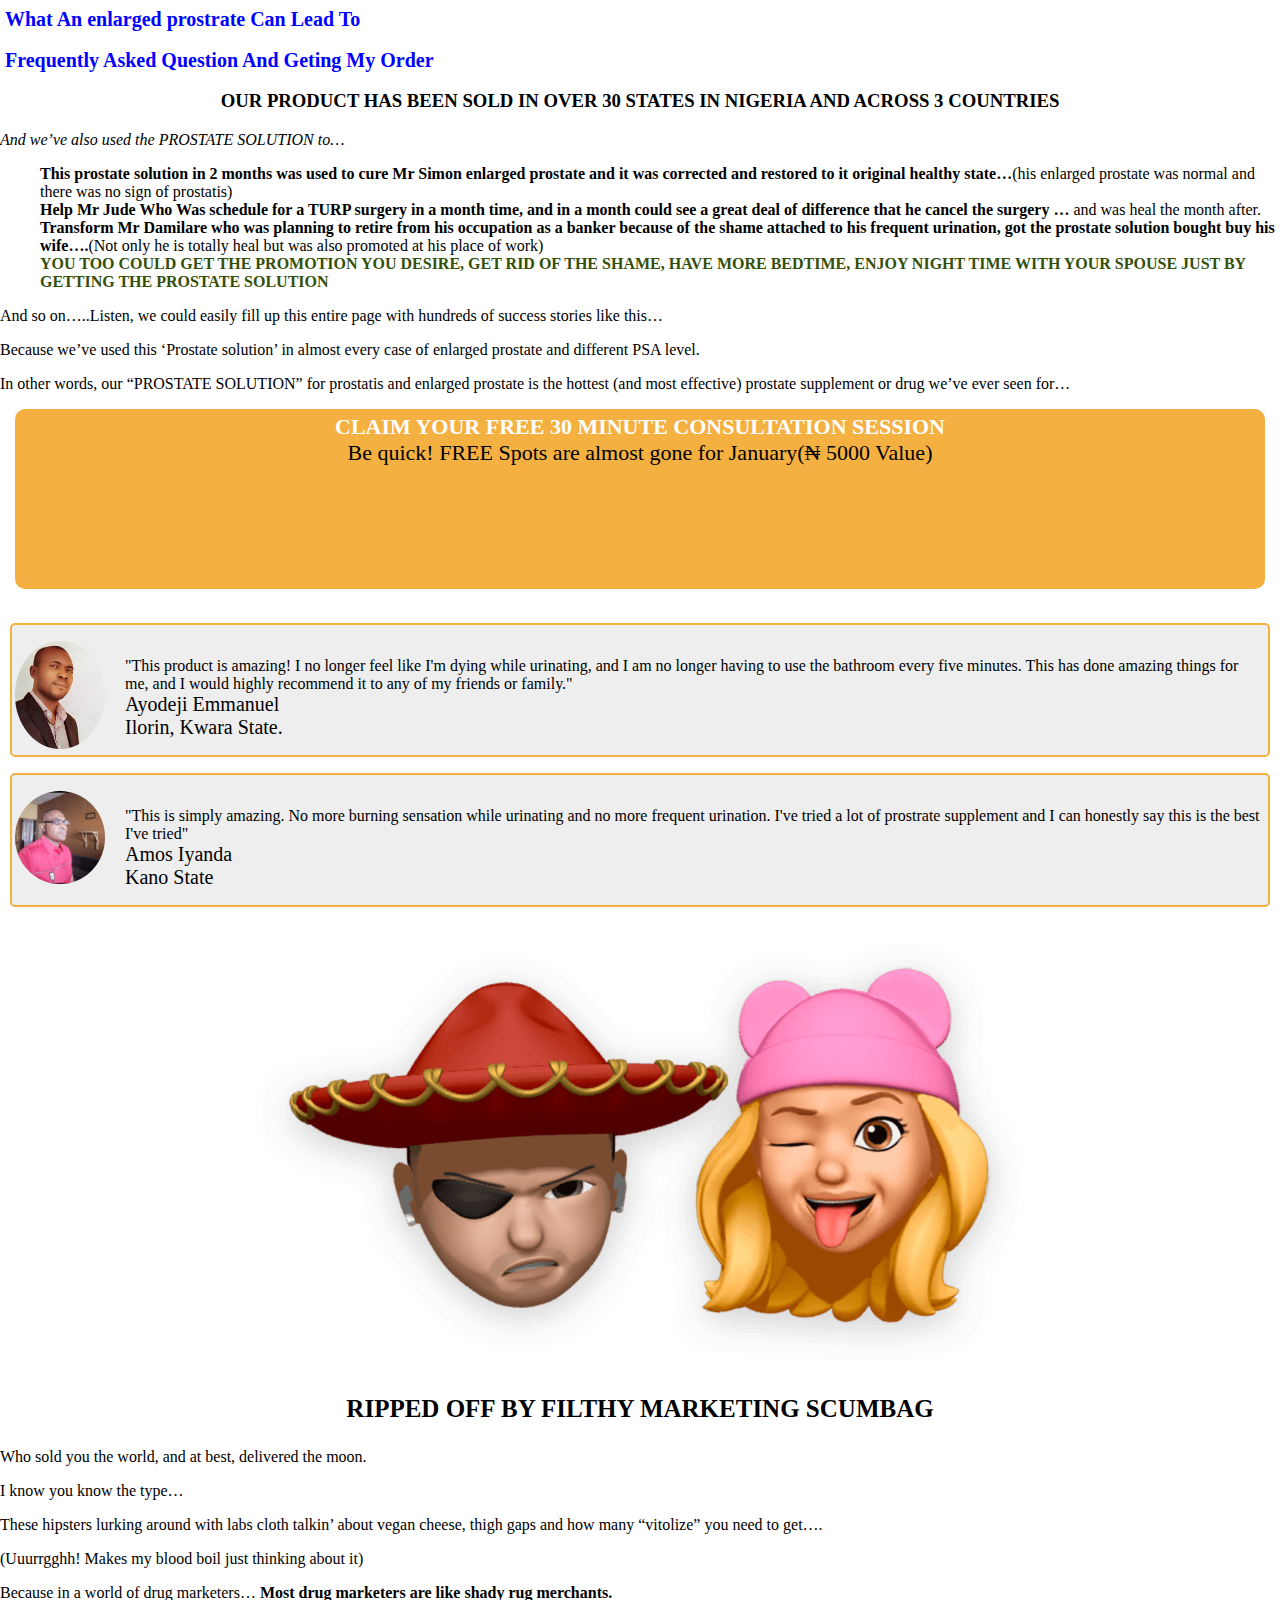
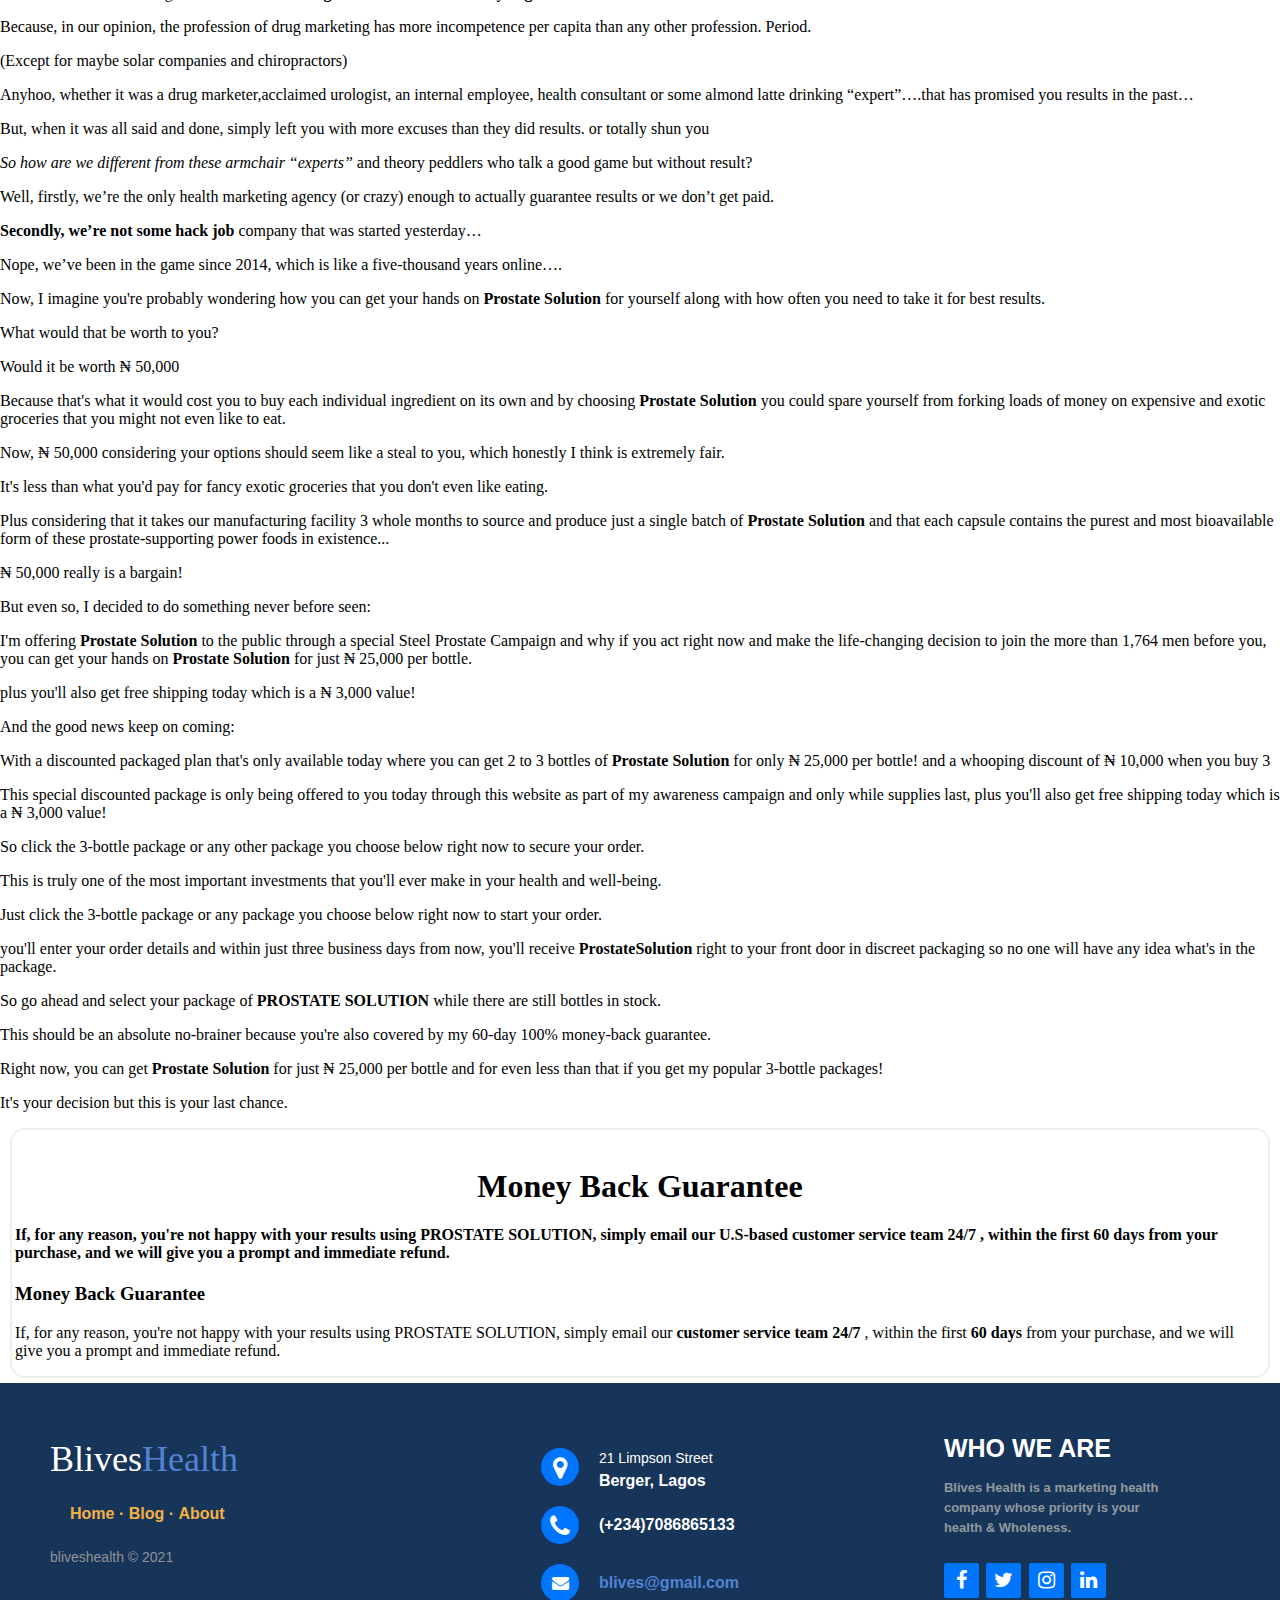
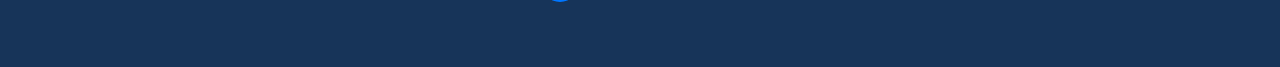
==== commit 1cf98b4b: "Update index.html" ====
--- a/index.html
+++ b/index.html
@@ -257,7 +257,7 @@
      <script type="text/javascript">000000
      function countdown() {
      const today = new Date();
-     var offerDate = new Date('10 Decembber 2022');
+     var offerDate = new Date('20 Decembber 2022');
      
      //If offer ends reset to new value
      if (today.getSeconds() == offerDate.getSeconds()) {
@@ -541,7 +541,7 @@
      <script type="text/javascript">000000
      function countdown() {
      const today = new Date();
-     var offerDate = new Date('10 December 2022');
+     var offerDate = new Date('20 December 2022');
     
      //If offer ends reset to new value
      if (today.getSeconds() == offerDate.getSeconds()) {
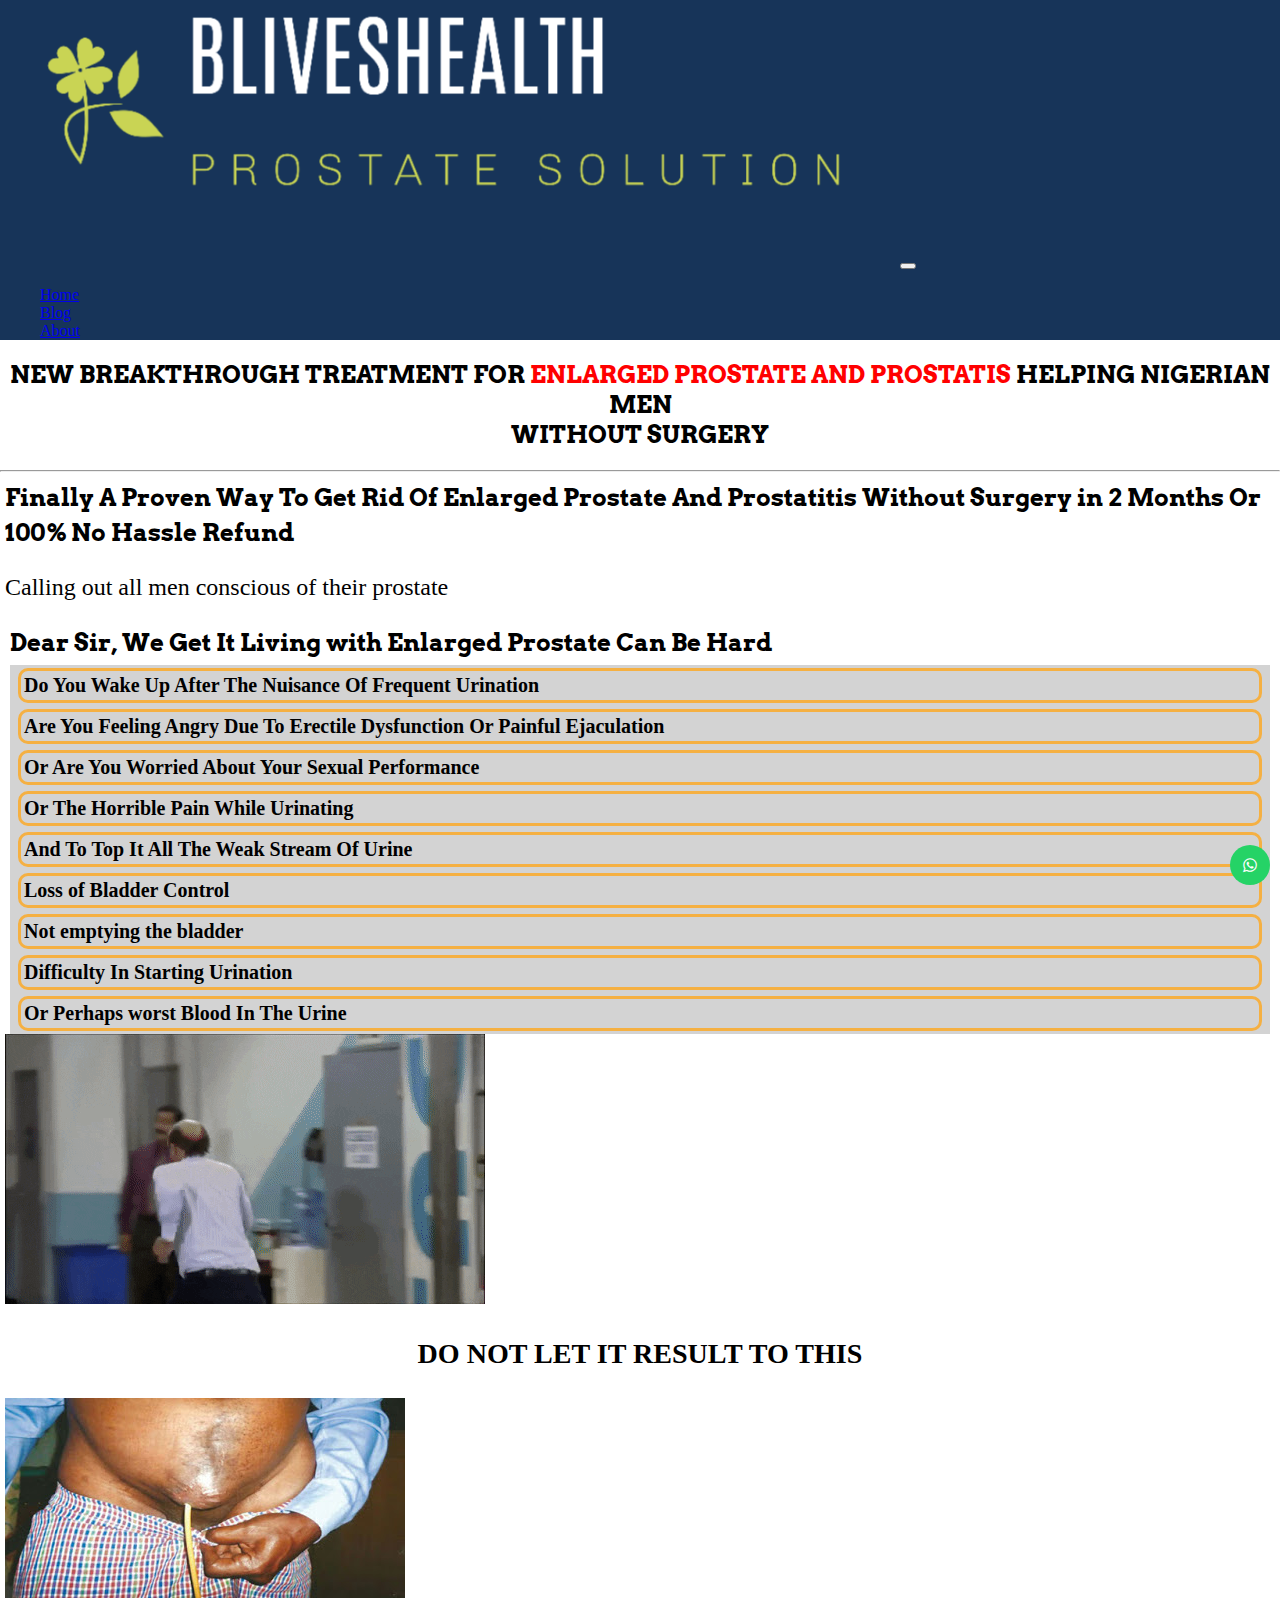
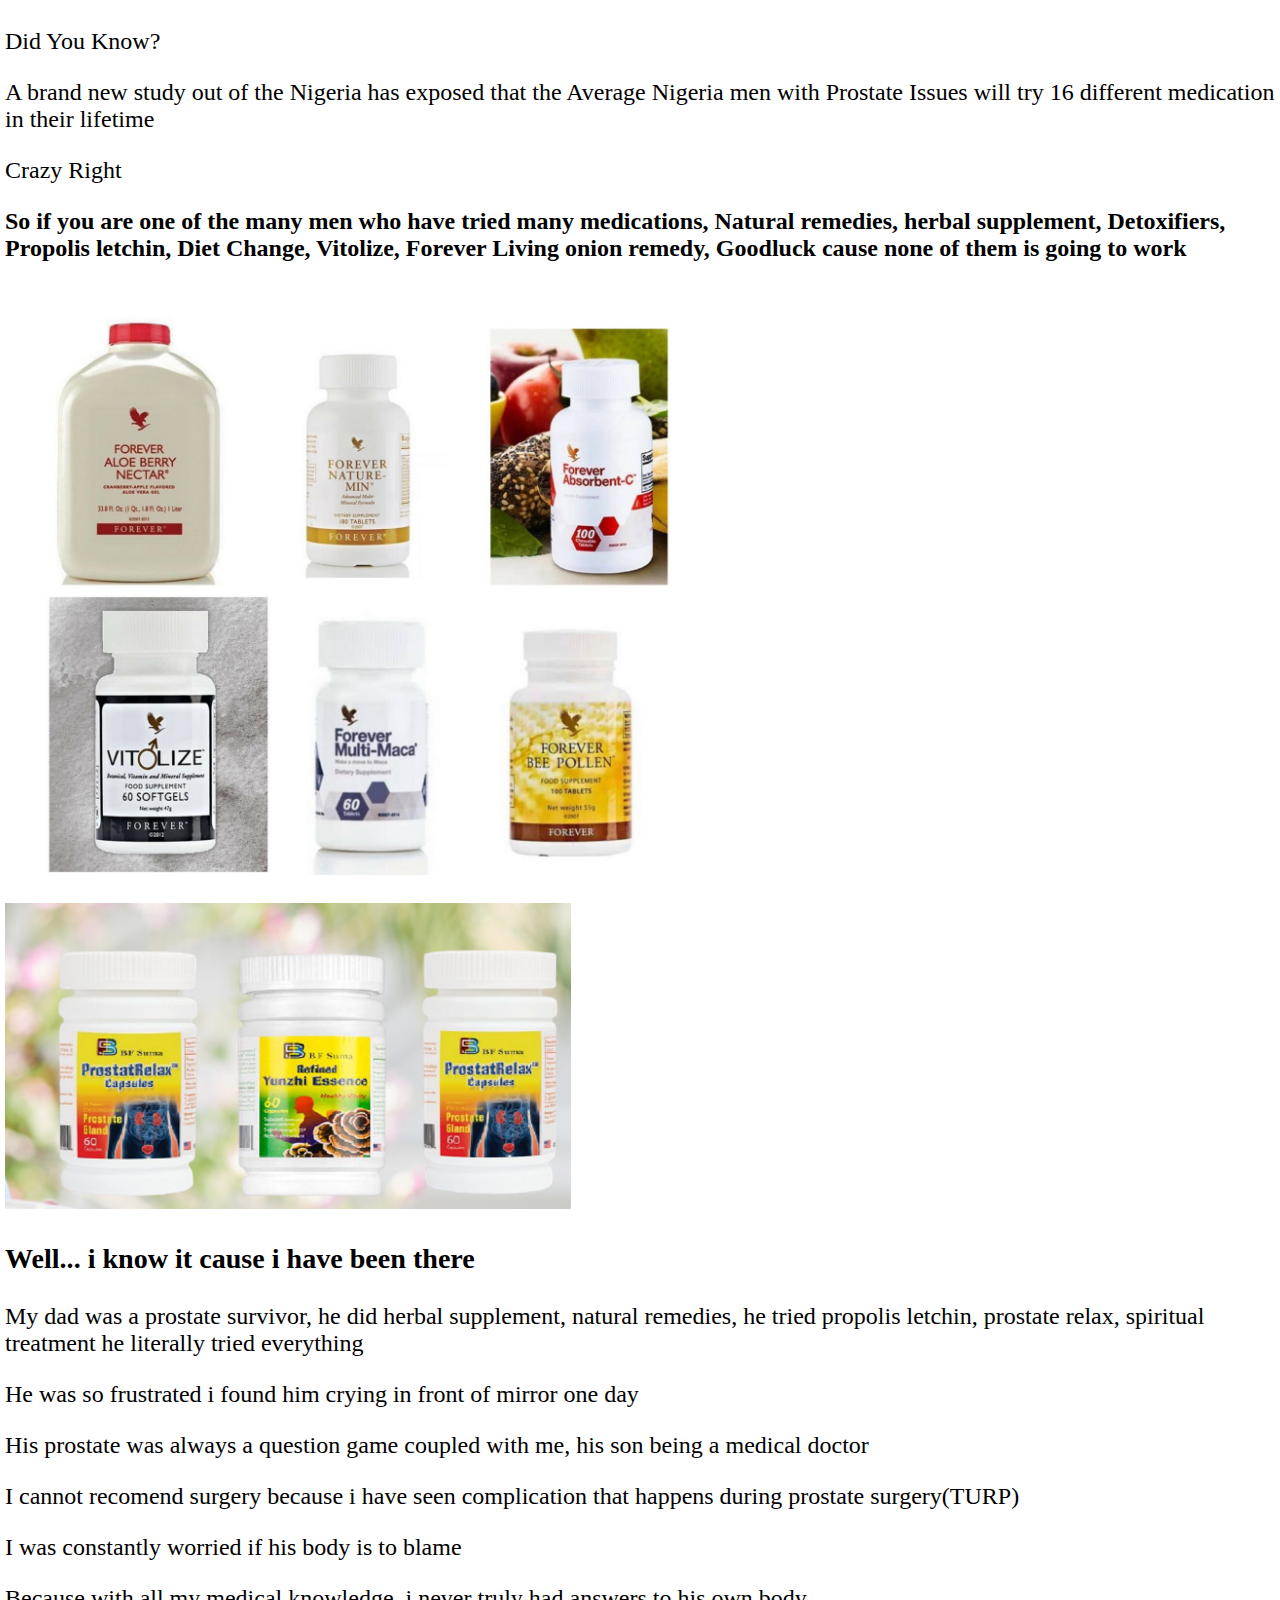
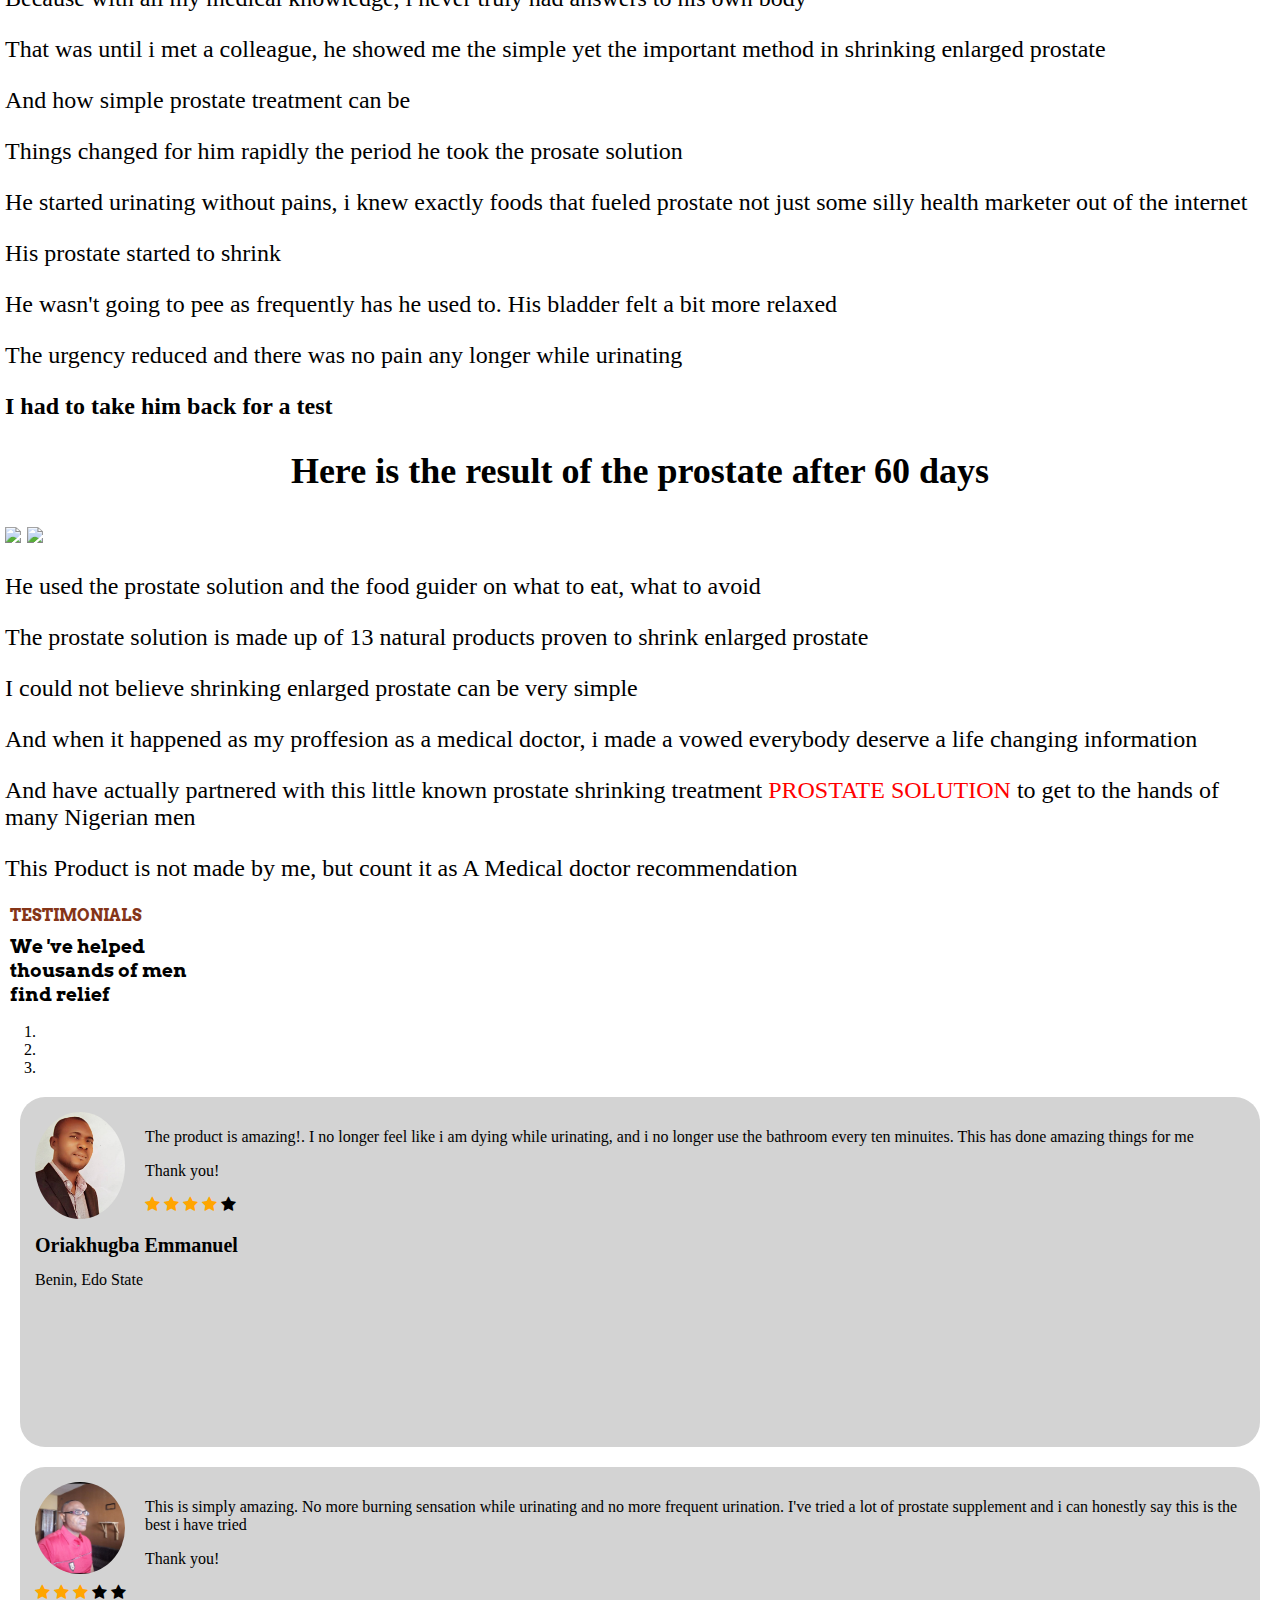
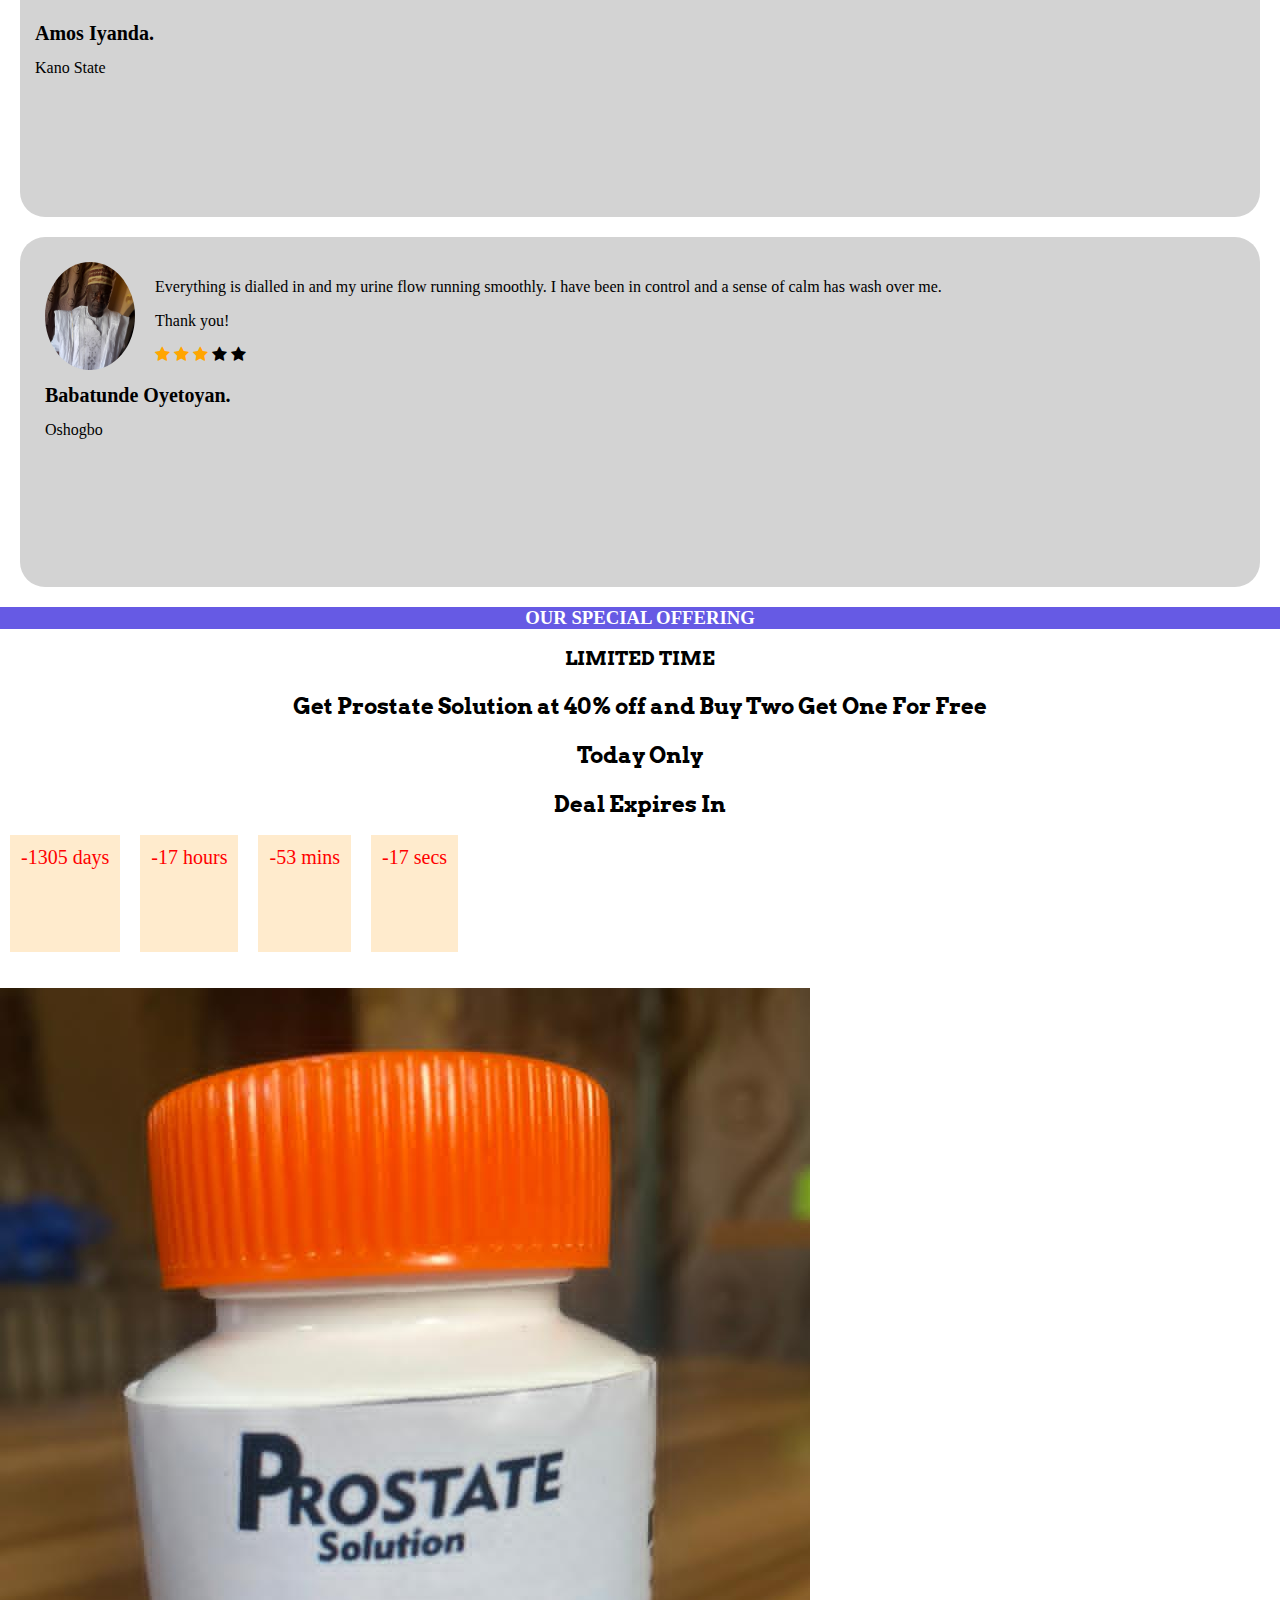
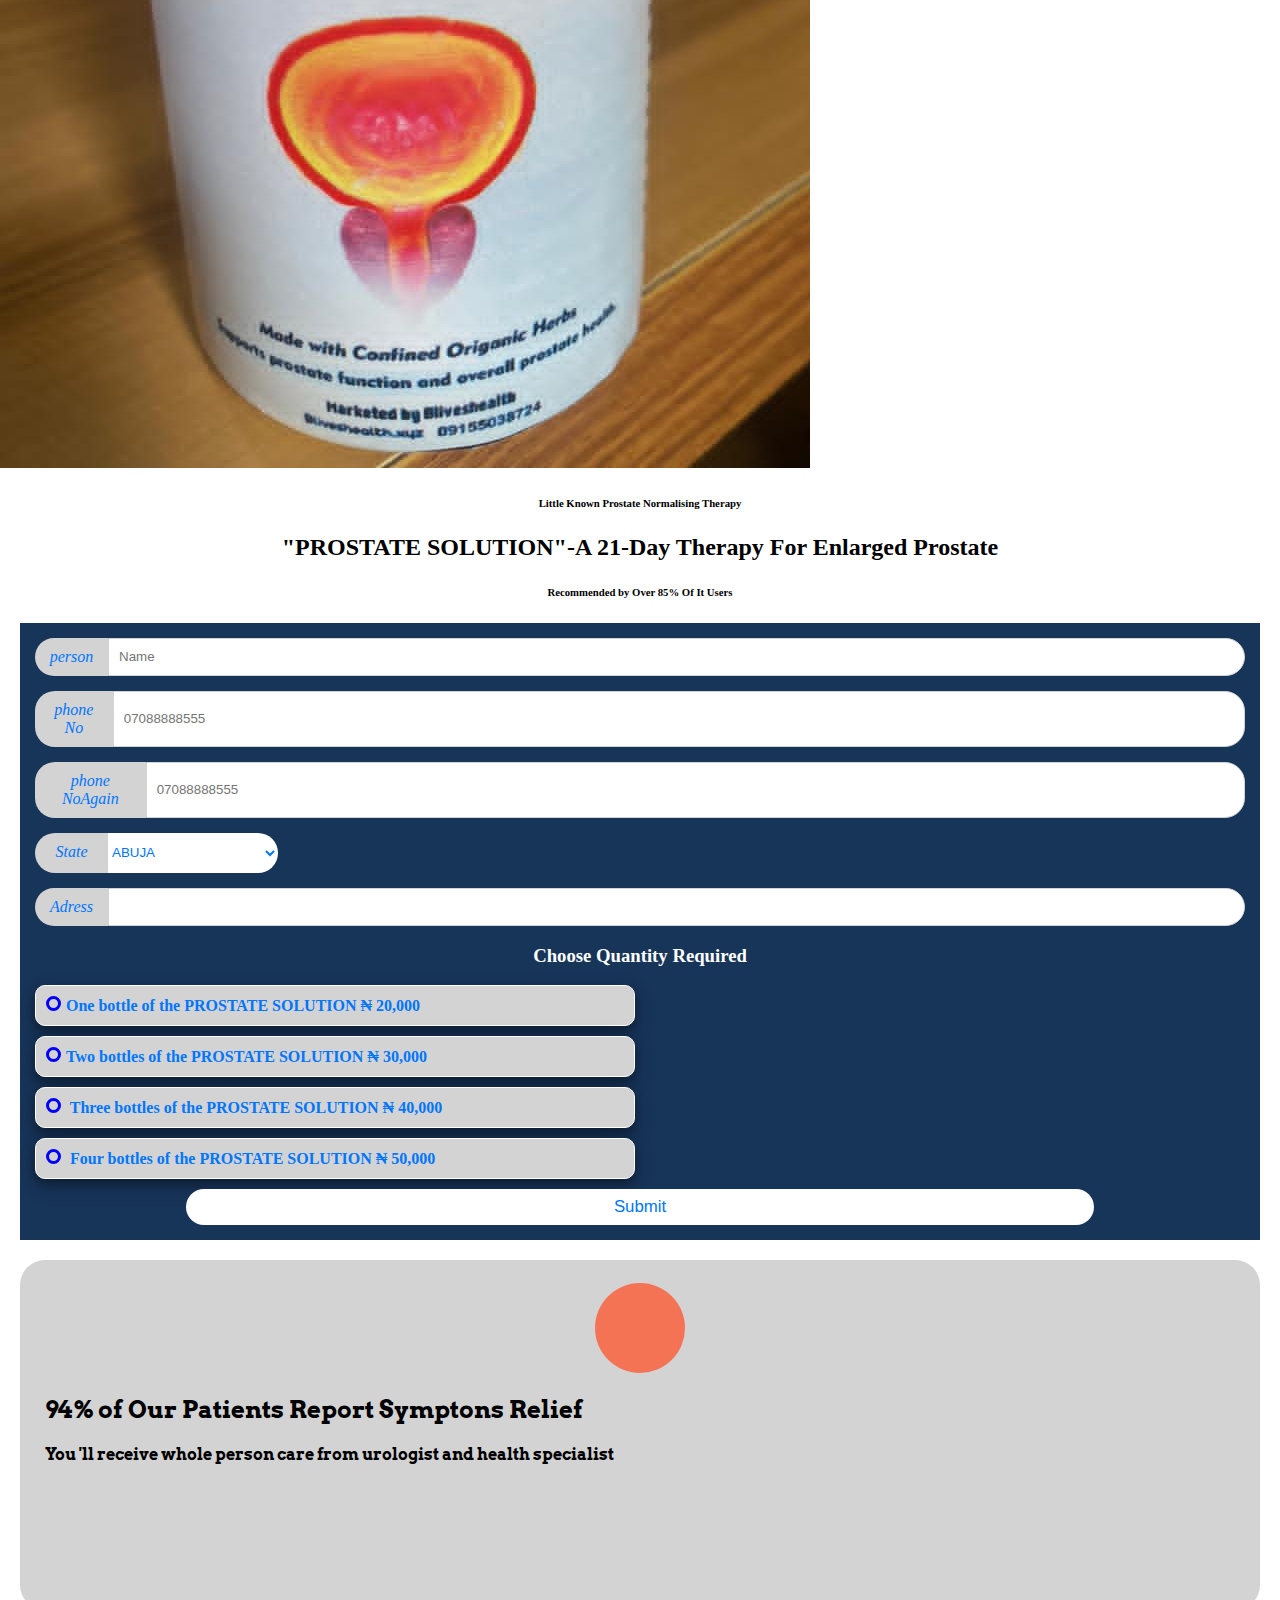
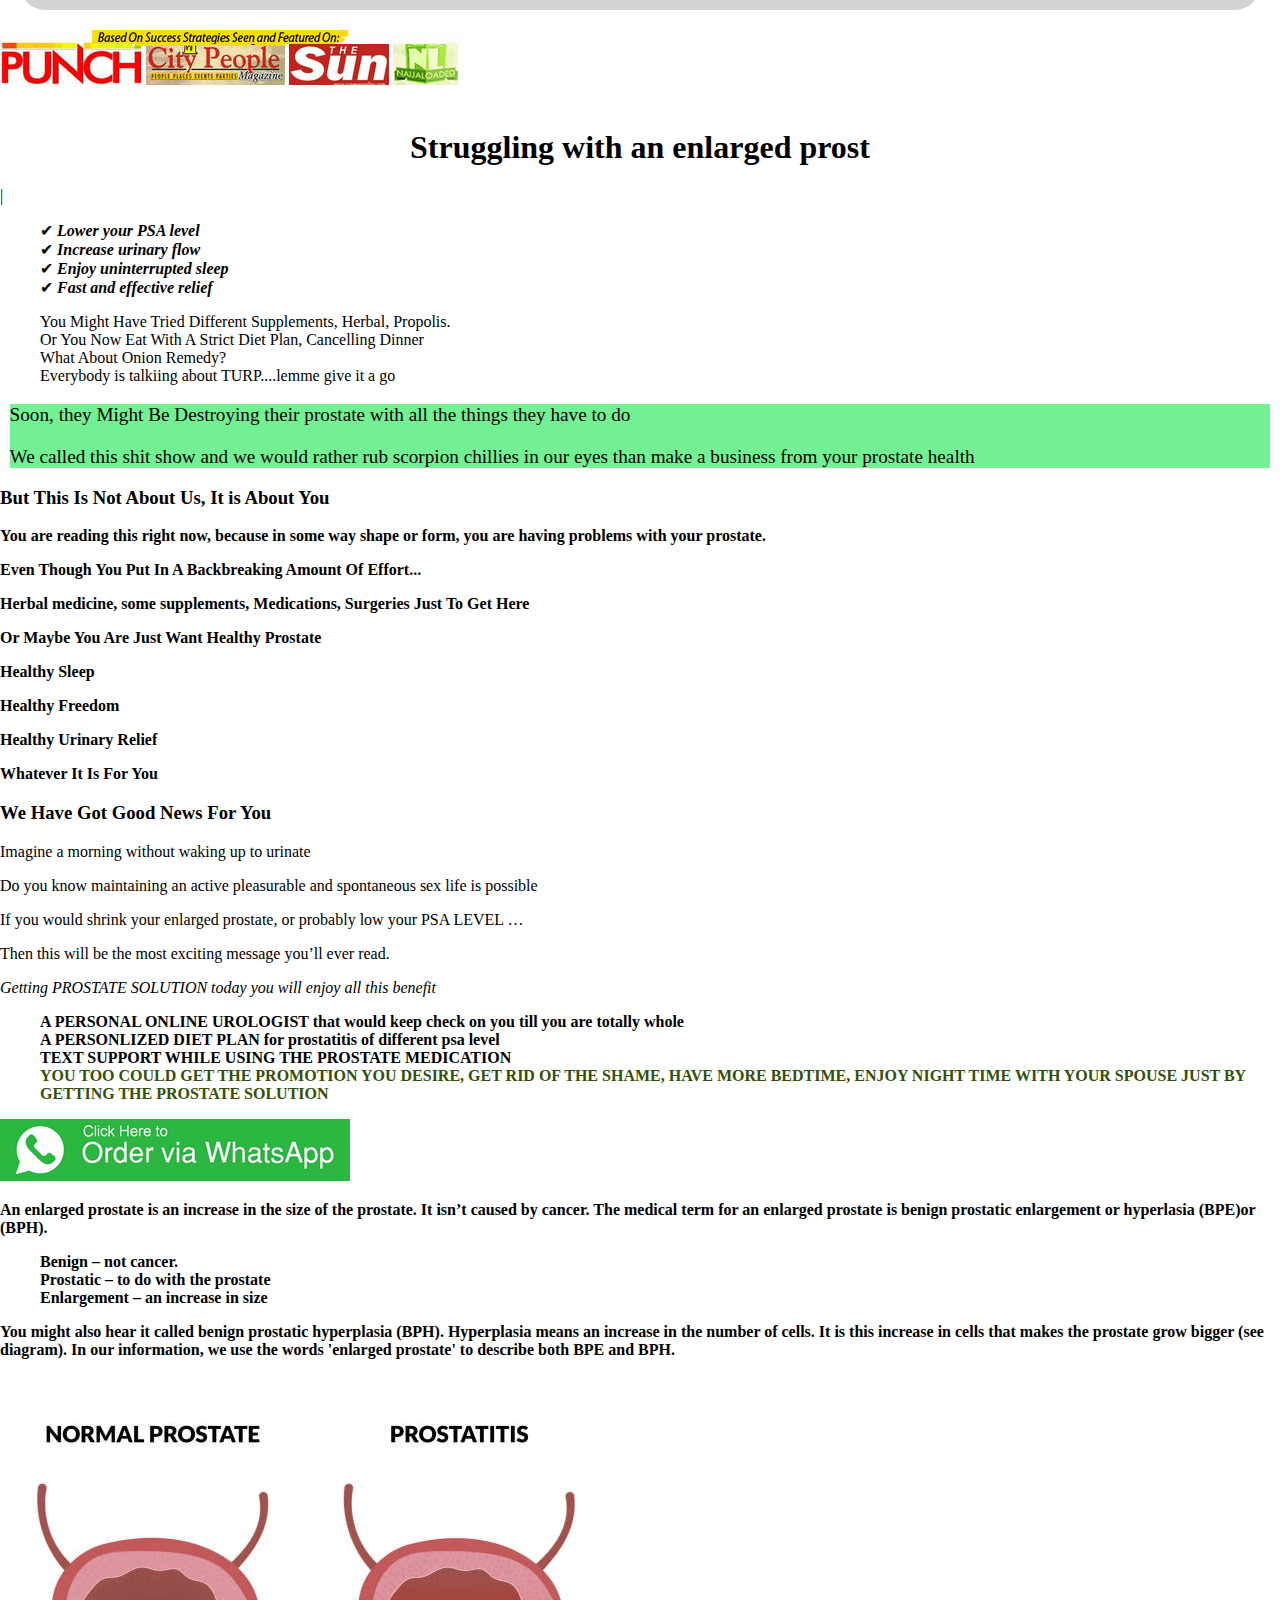
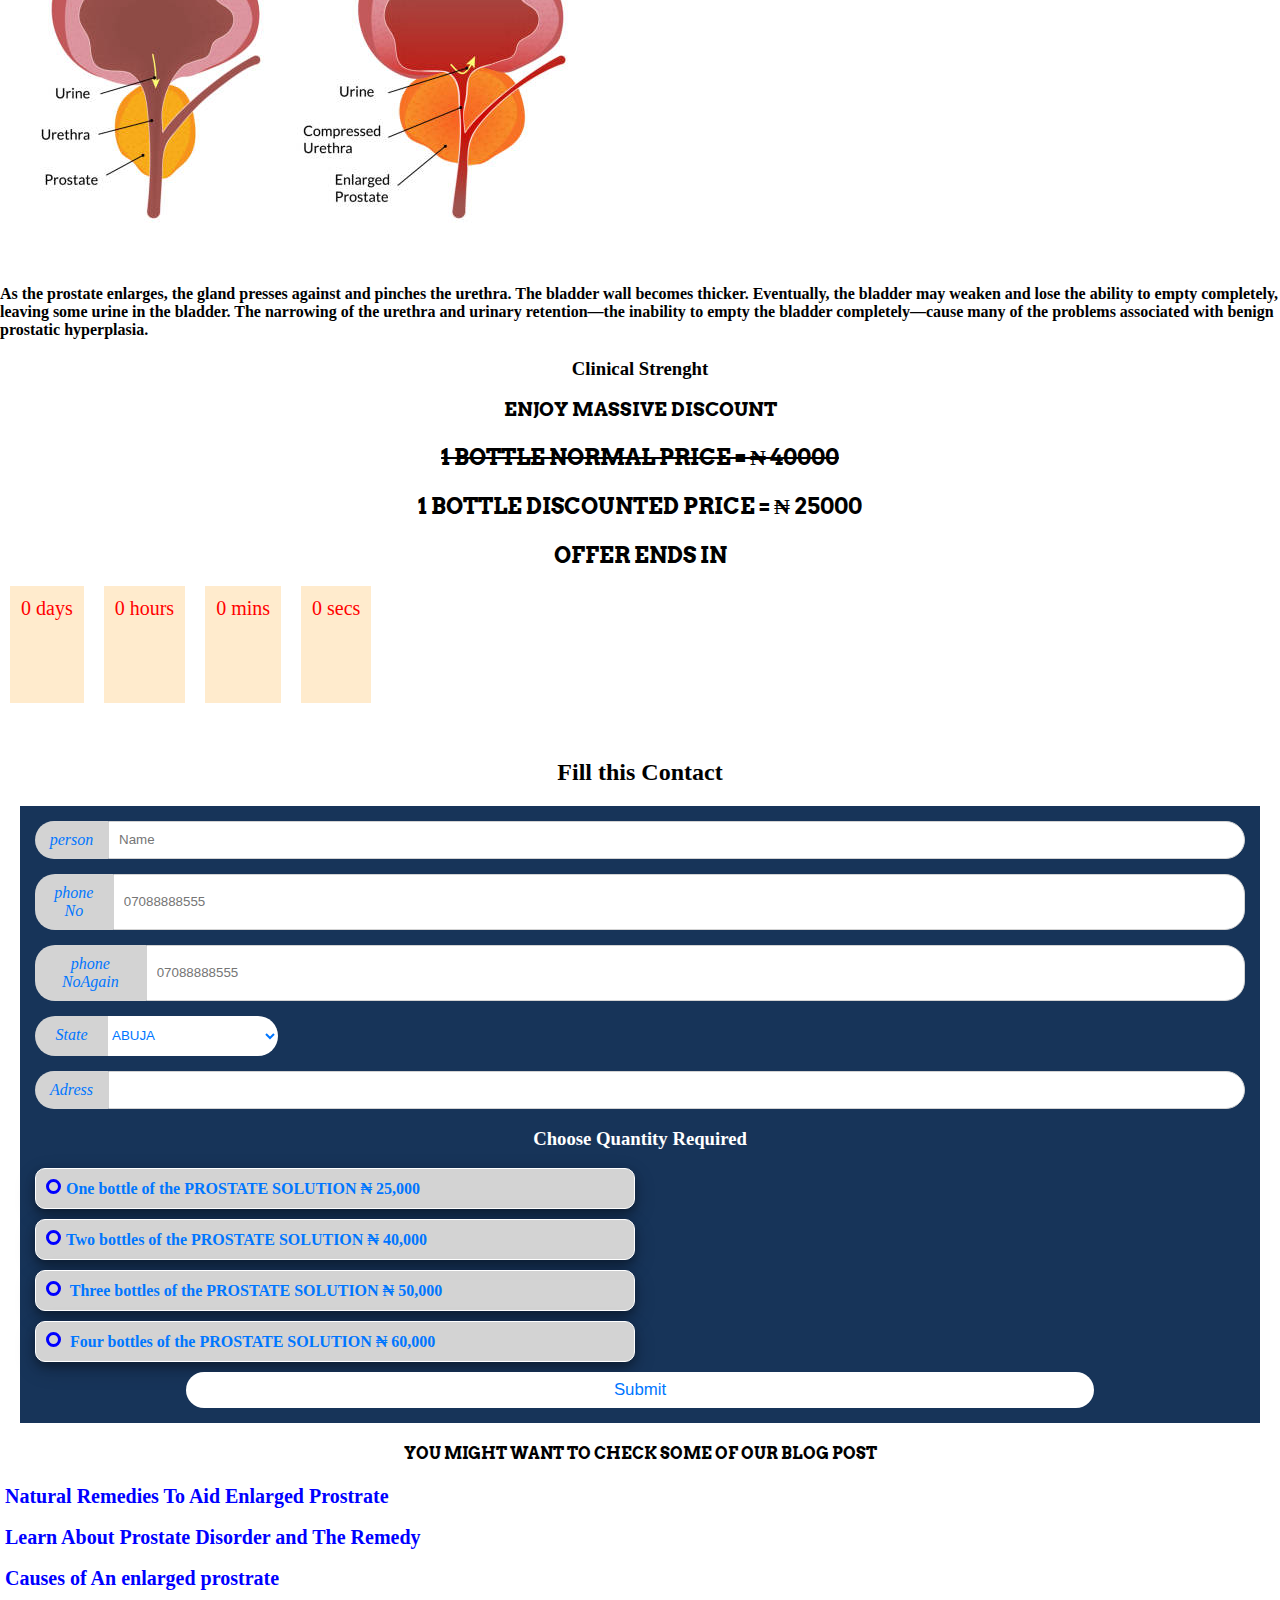
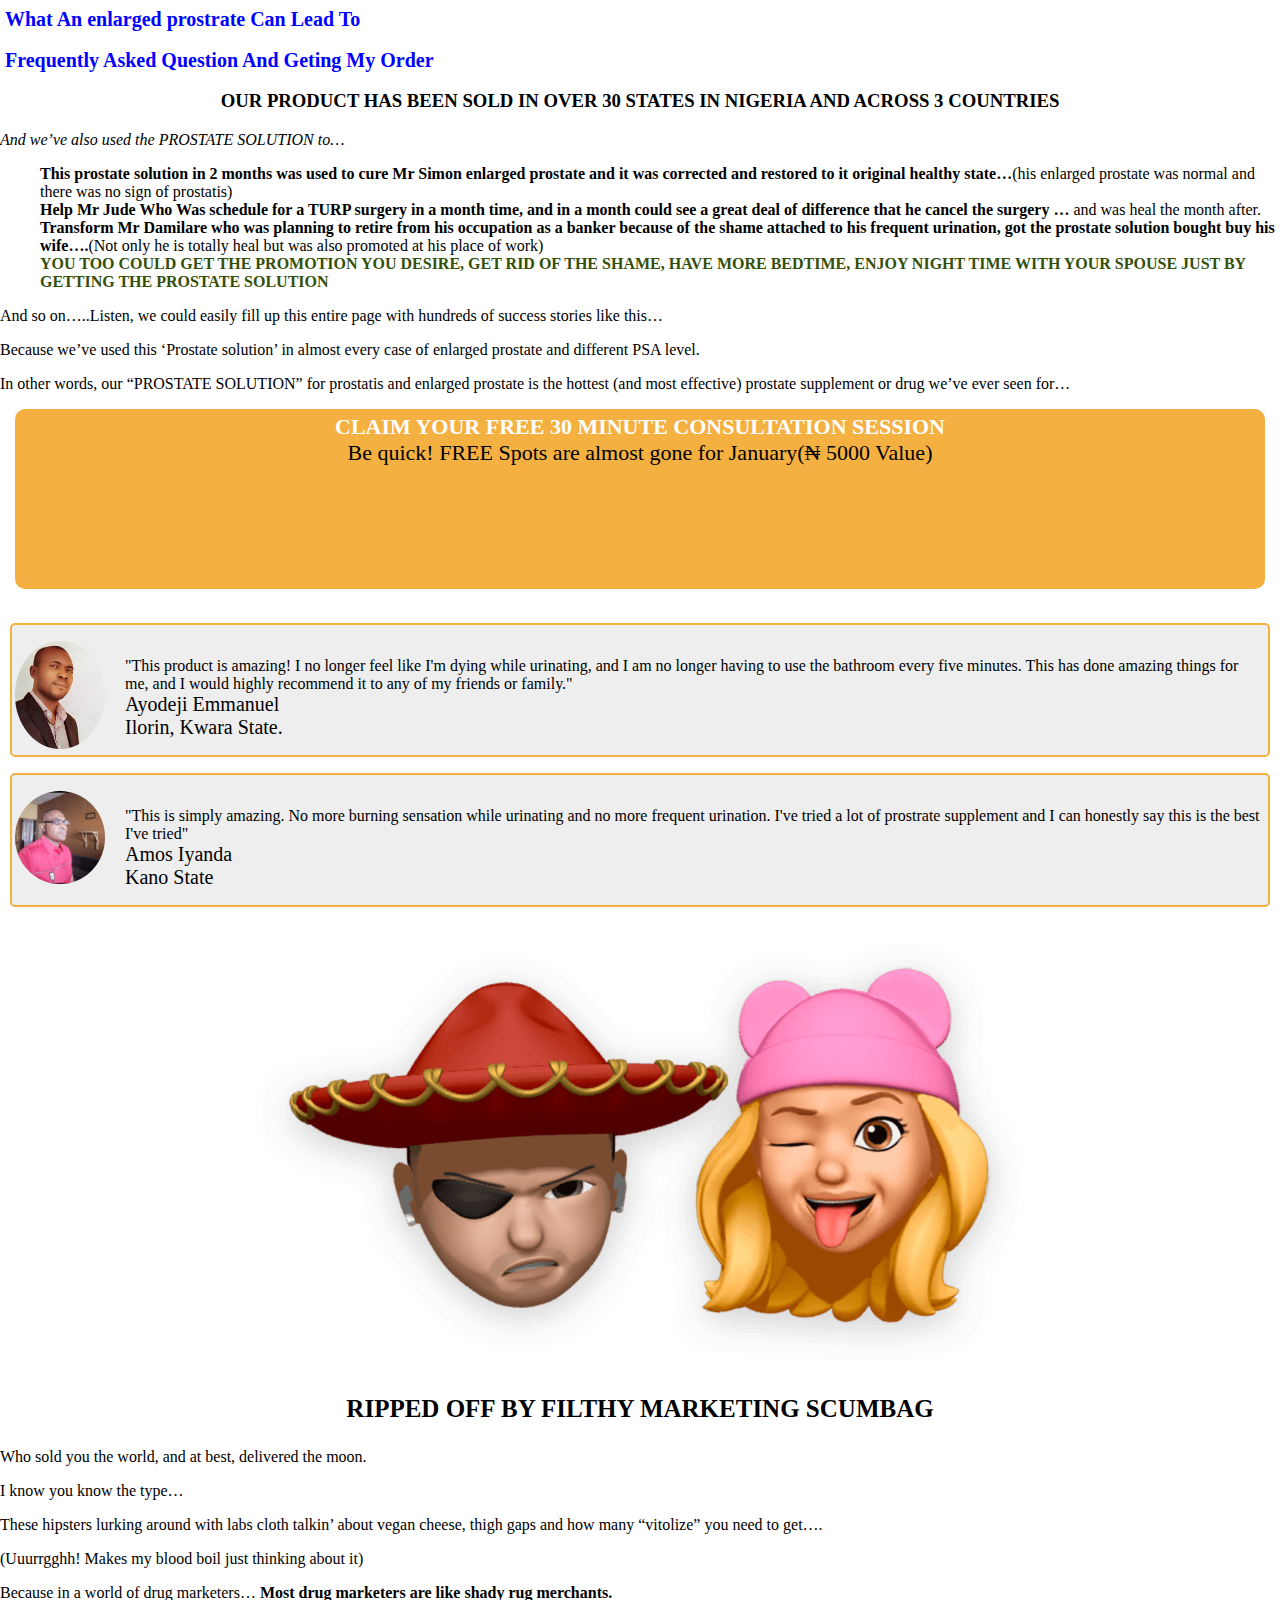
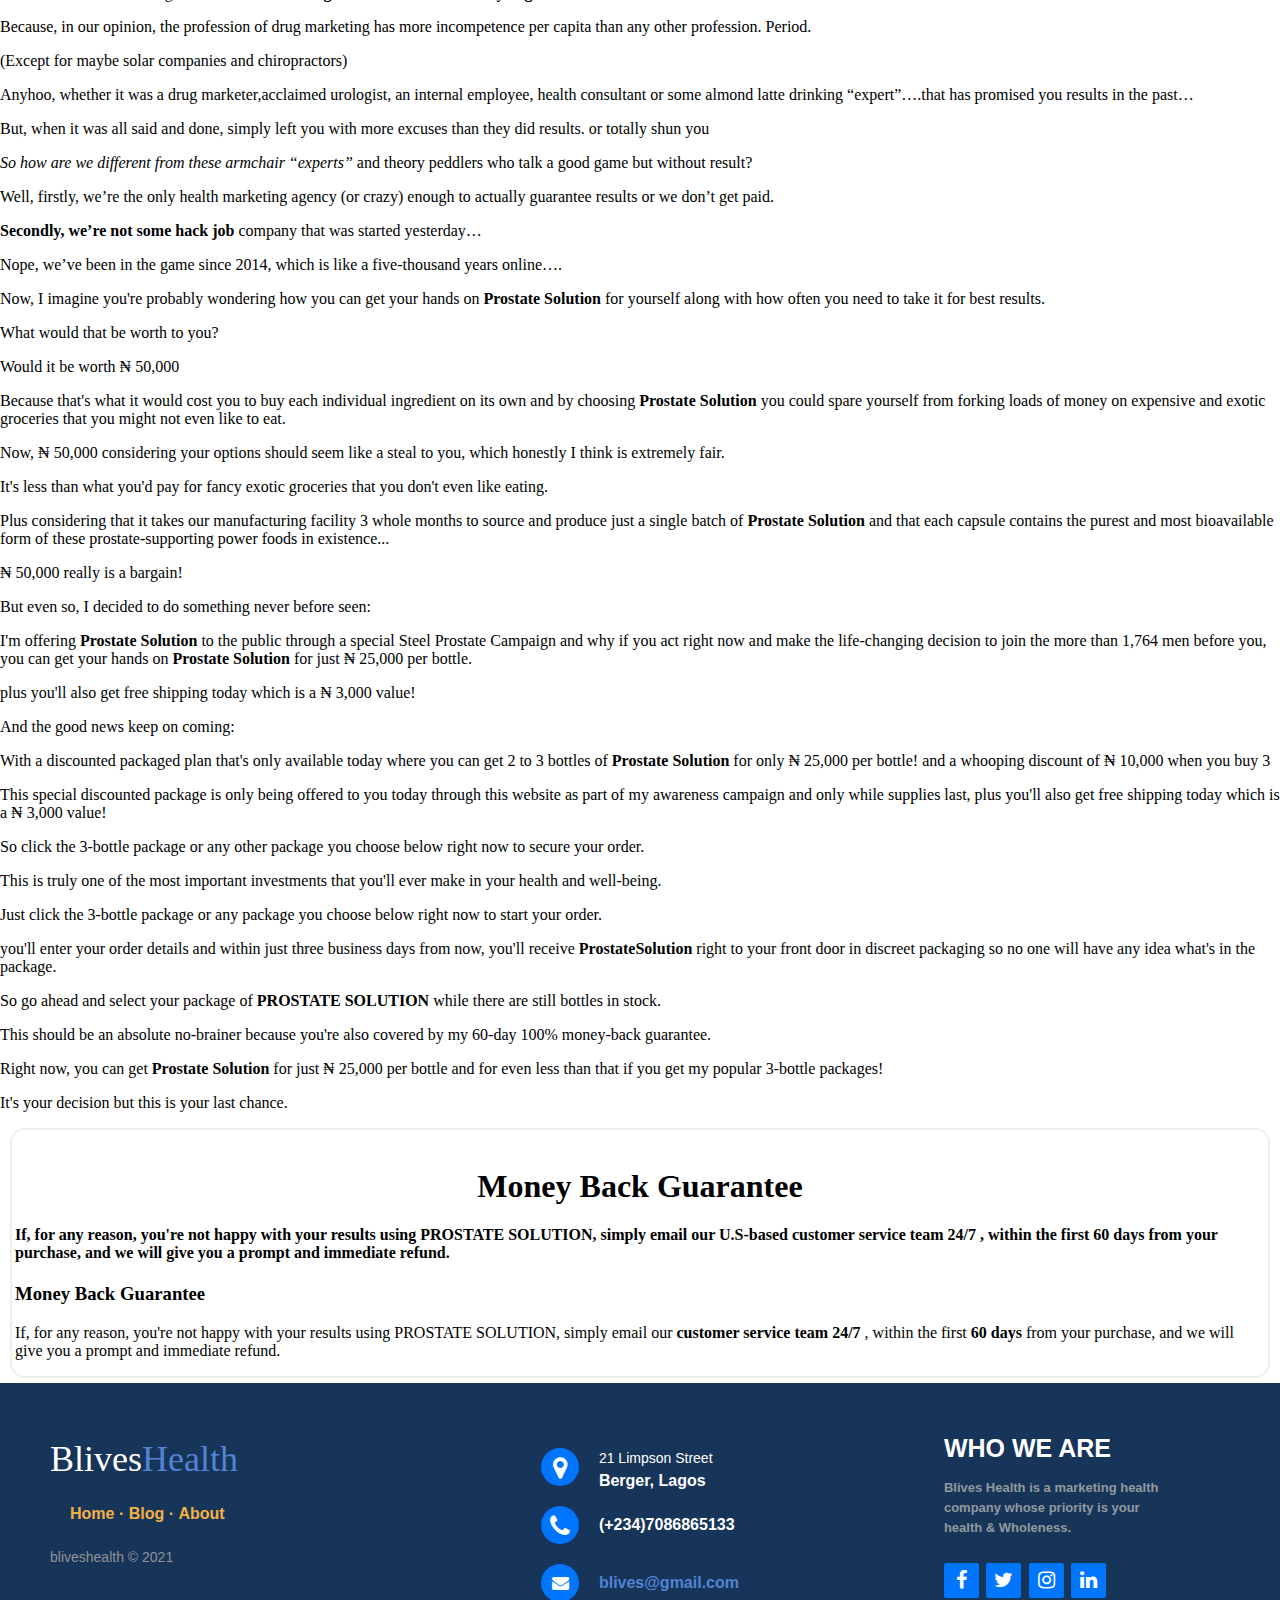
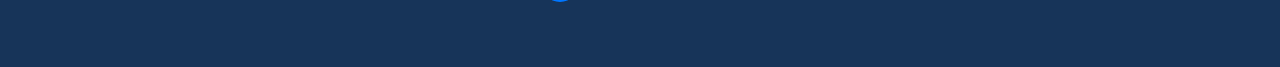
==== commit 9d191069: "Update index.html" ====
--- a/index.html
+++ b/index.html
@@ -257,7 +257,7 @@
      <script type="text/javascript">000000
      function countdown() {
      const today = new Date();
-     var offerDate = new Date('20 Decembber 2022');
+     var offerDate = new Date('30 Decembber 2022');
      
      //If offer ends reset to new value
      if (today.getSeconds() == offerDate.getSeconds()) {
@@ -368,15 +368,15 @@
      </div>
      <h3><center>Choose Quantity Required</center></h3>
      <input type="radio" name="amount" value="1bottle" id="1bottle" />
-     <label  for="1bottle"><span></span><b>One bottle of the PROSTATE SOLUTION &#8358 25,000</b> </label>
+     <label  for="1bottle"><span></span><b>One bottle of the PROSTATE SOLUTION &#8358 20,000</b> </label>
      <input type="radio" name="amount" value="2bottle" id="2bottle" />
-     <label for="2bottle"><span></span><b>Two bottles of the PROSTATE SOLUTION &#8358 40,000</b></label>
+     <label for="2bottle"><span></span><b>Two bottles of the PROSTATE SOLUTION &#8358 30,000</b></label>
      
      <input type="radio" name="amount" value="3bottle" id="3bottle" />
-     <label for="3bottle"><span></span><b> Three bottles of the PROSTATE SOLUTION &#8358 50,000</b> </label>
+     <label for="3bottle"><span></span><b> Three bottles of the PROSTATE SOLUTION &#8358 40,000</b> </label>
      
      <input type="radio" name="amount" value="4bottle" id="4bottle" />
-     <label for="4bottle"><span></span><b> Four bottles of the PROSTATE SOLUTION &#8358 60,000</b> </label>
+     <label for="4bottle"><span></span><b> Four bottles of the PROSTATE SOLUTION &#8358 50,000</b> </label>
      
      
      <div class="input-cnt">
@@ -541,7 +541,7 @@
      <script type="text/javascript">000000
      function countdown() {
      const today = new Date();
-     var offerDate = new Date('20 December 2022');
+     var offerDate = new Date('30 December 2022');
     
      //If offer ends reset to new value
      if (today.getSeconds() == offerDate.getSeconds()) {
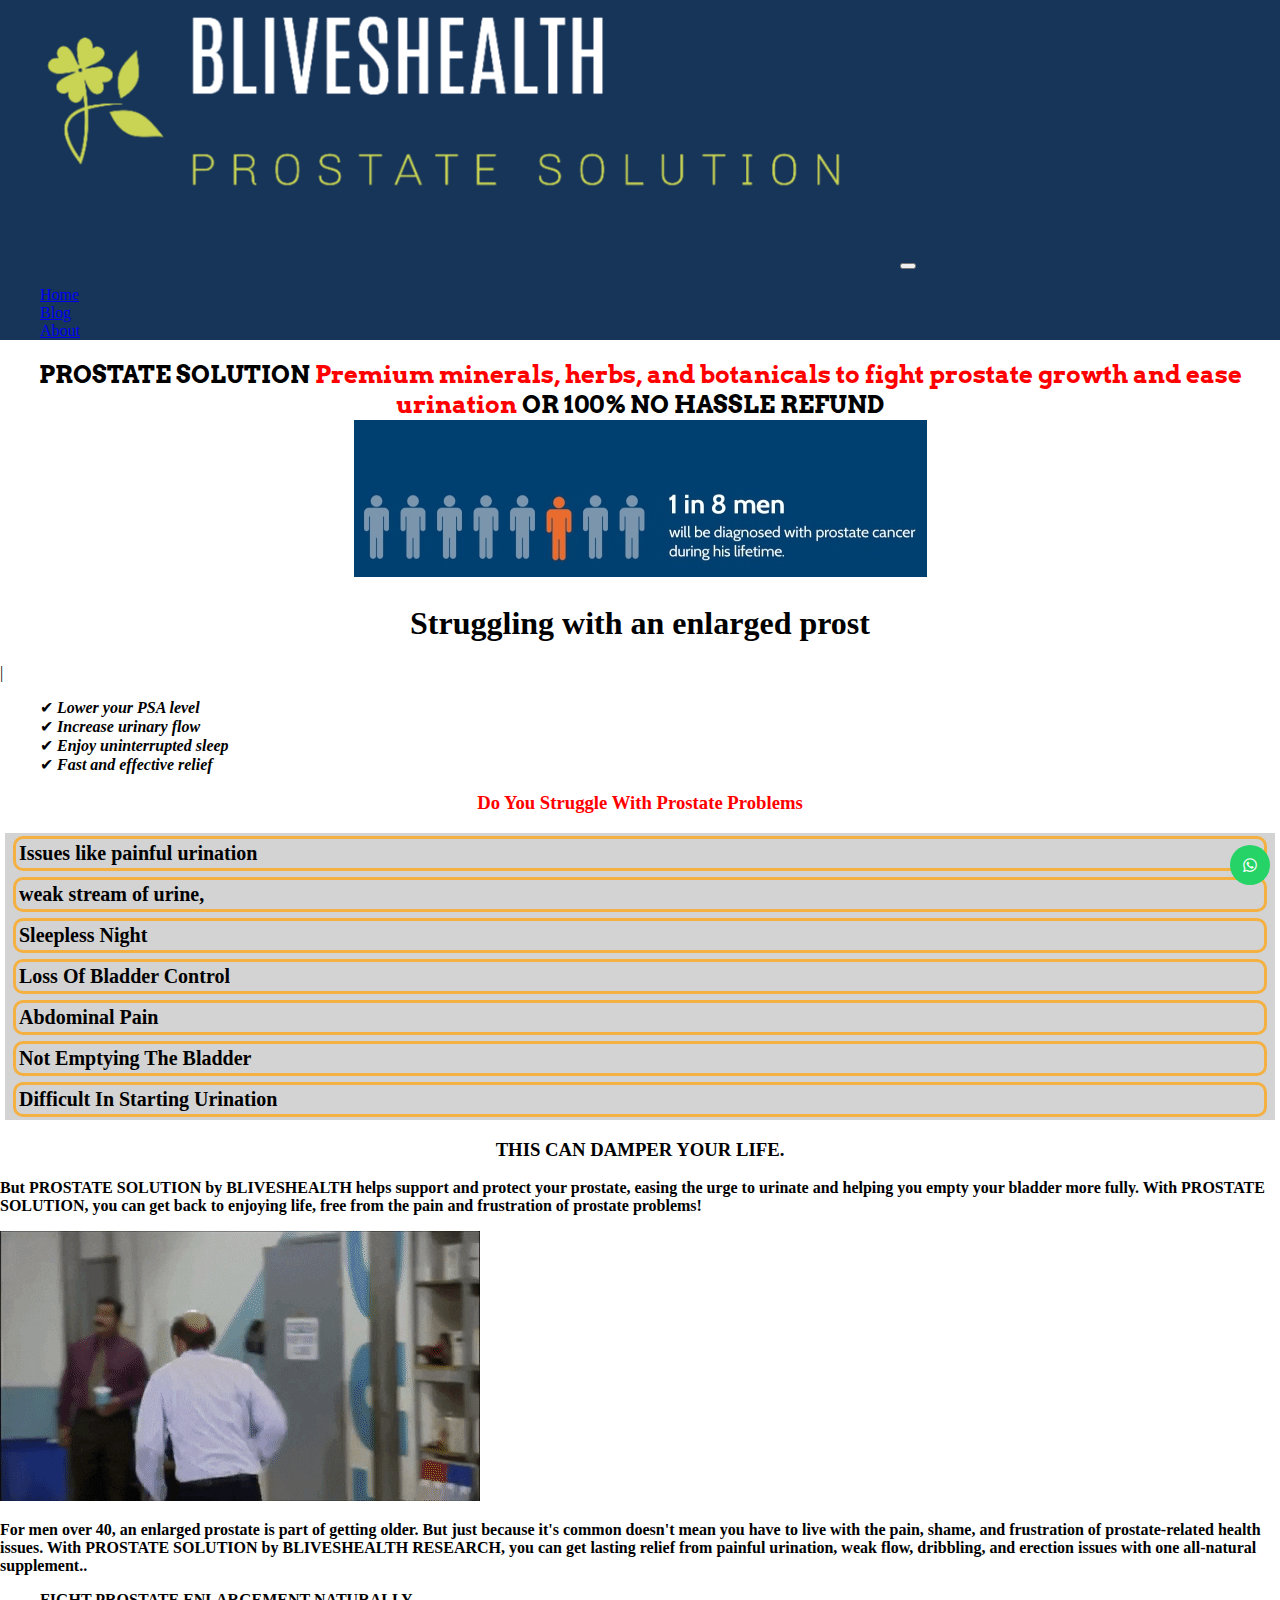
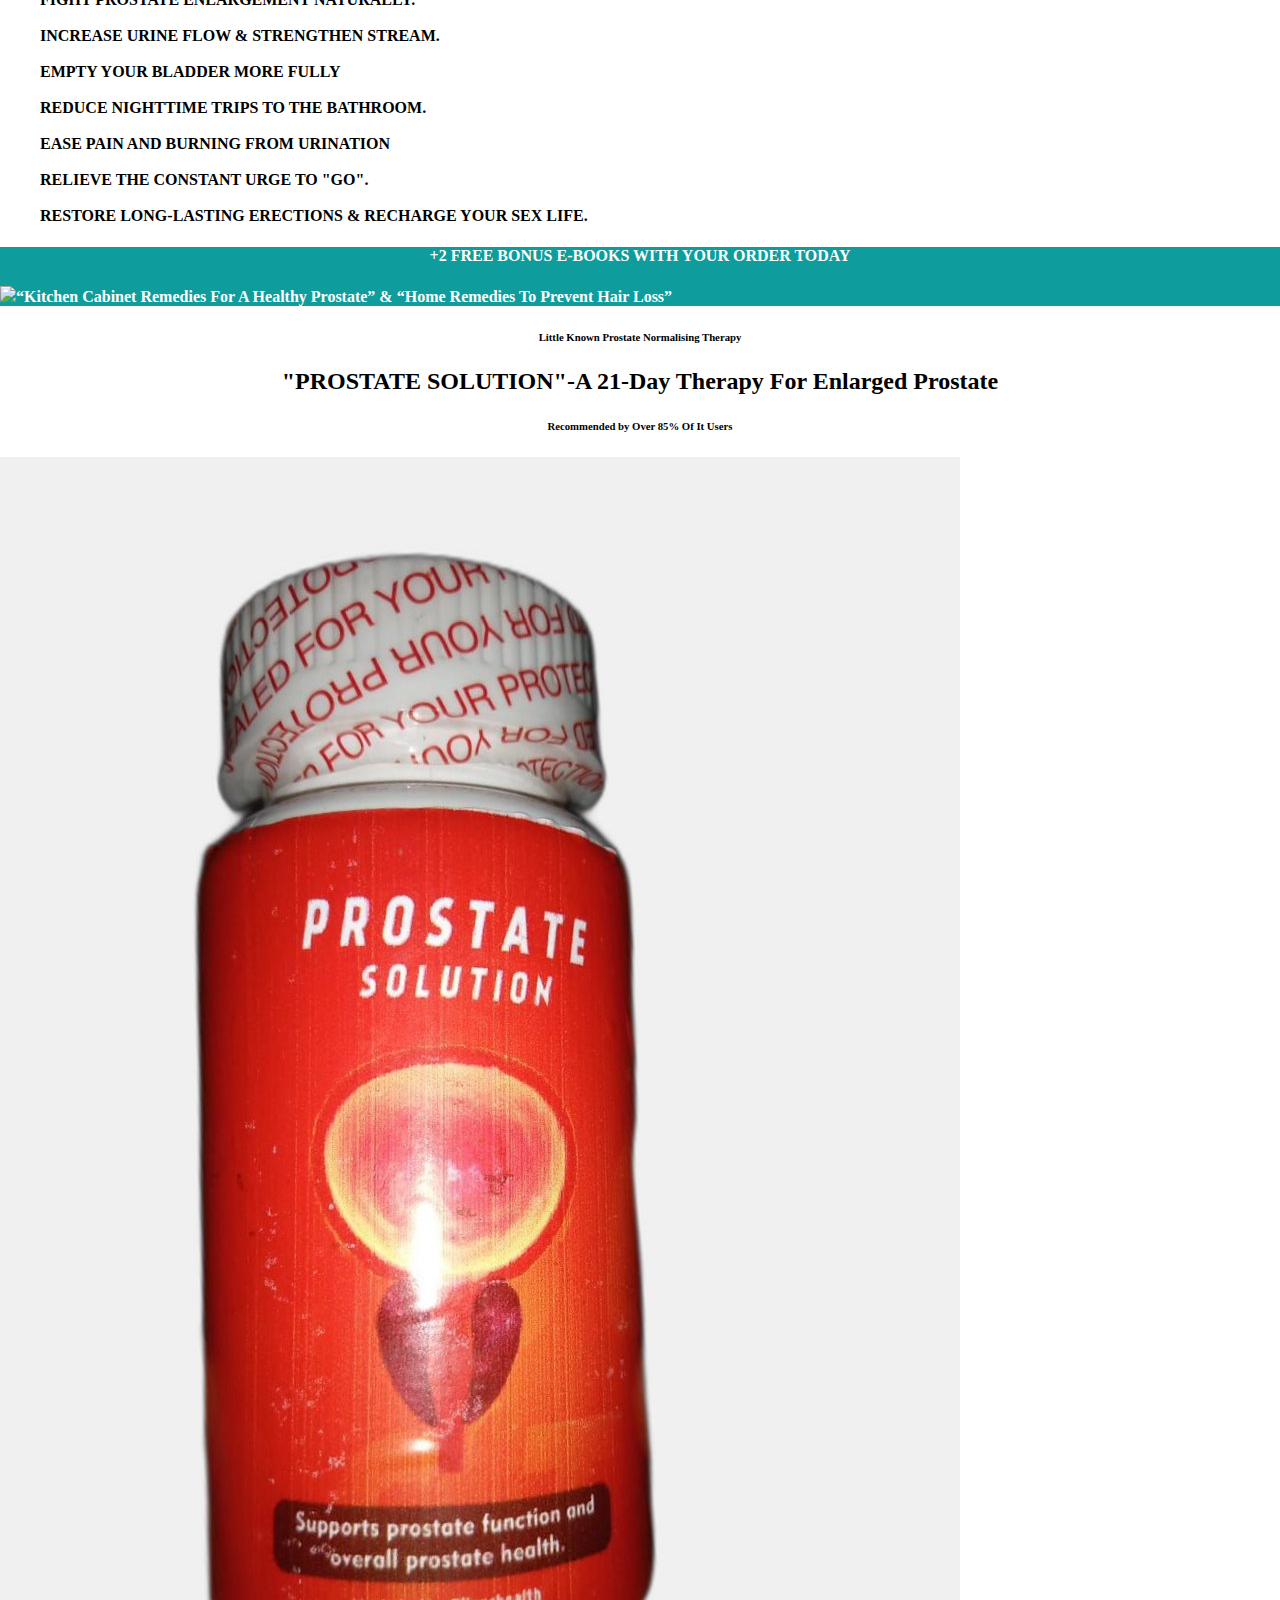
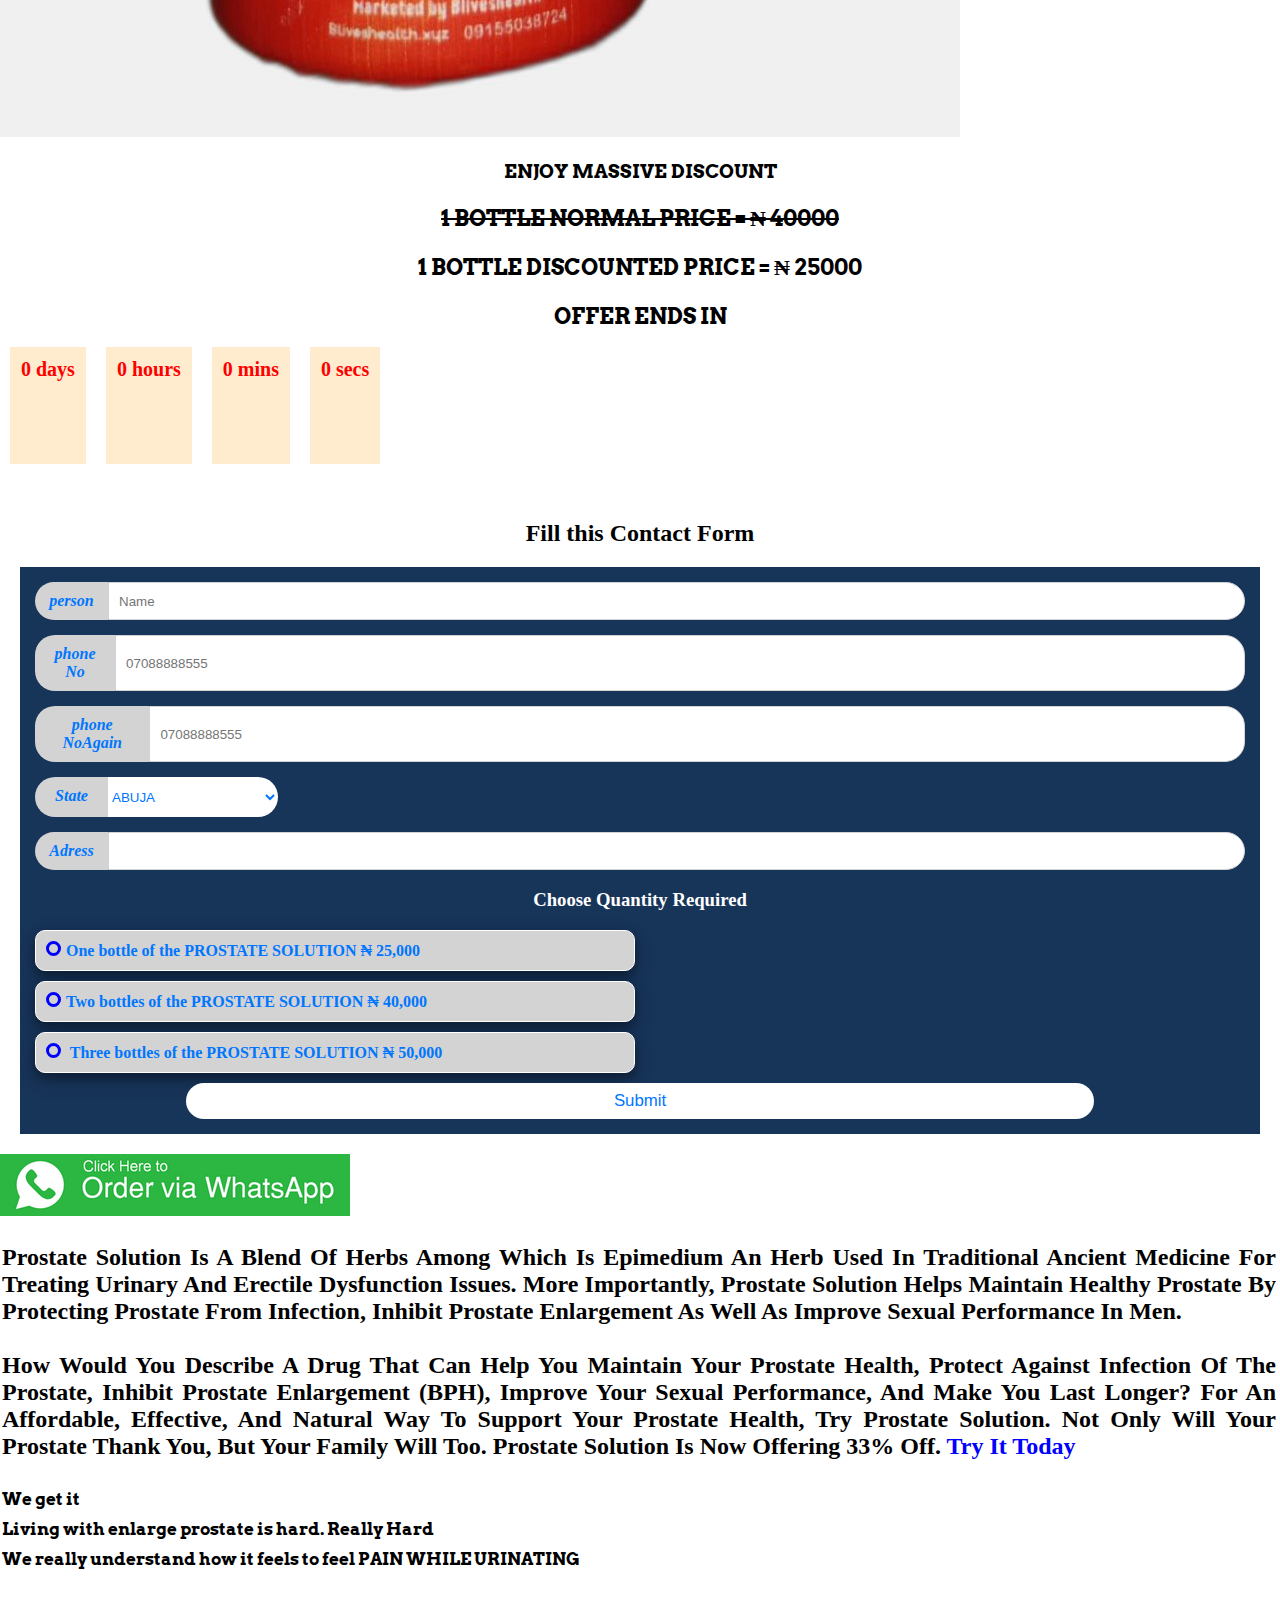
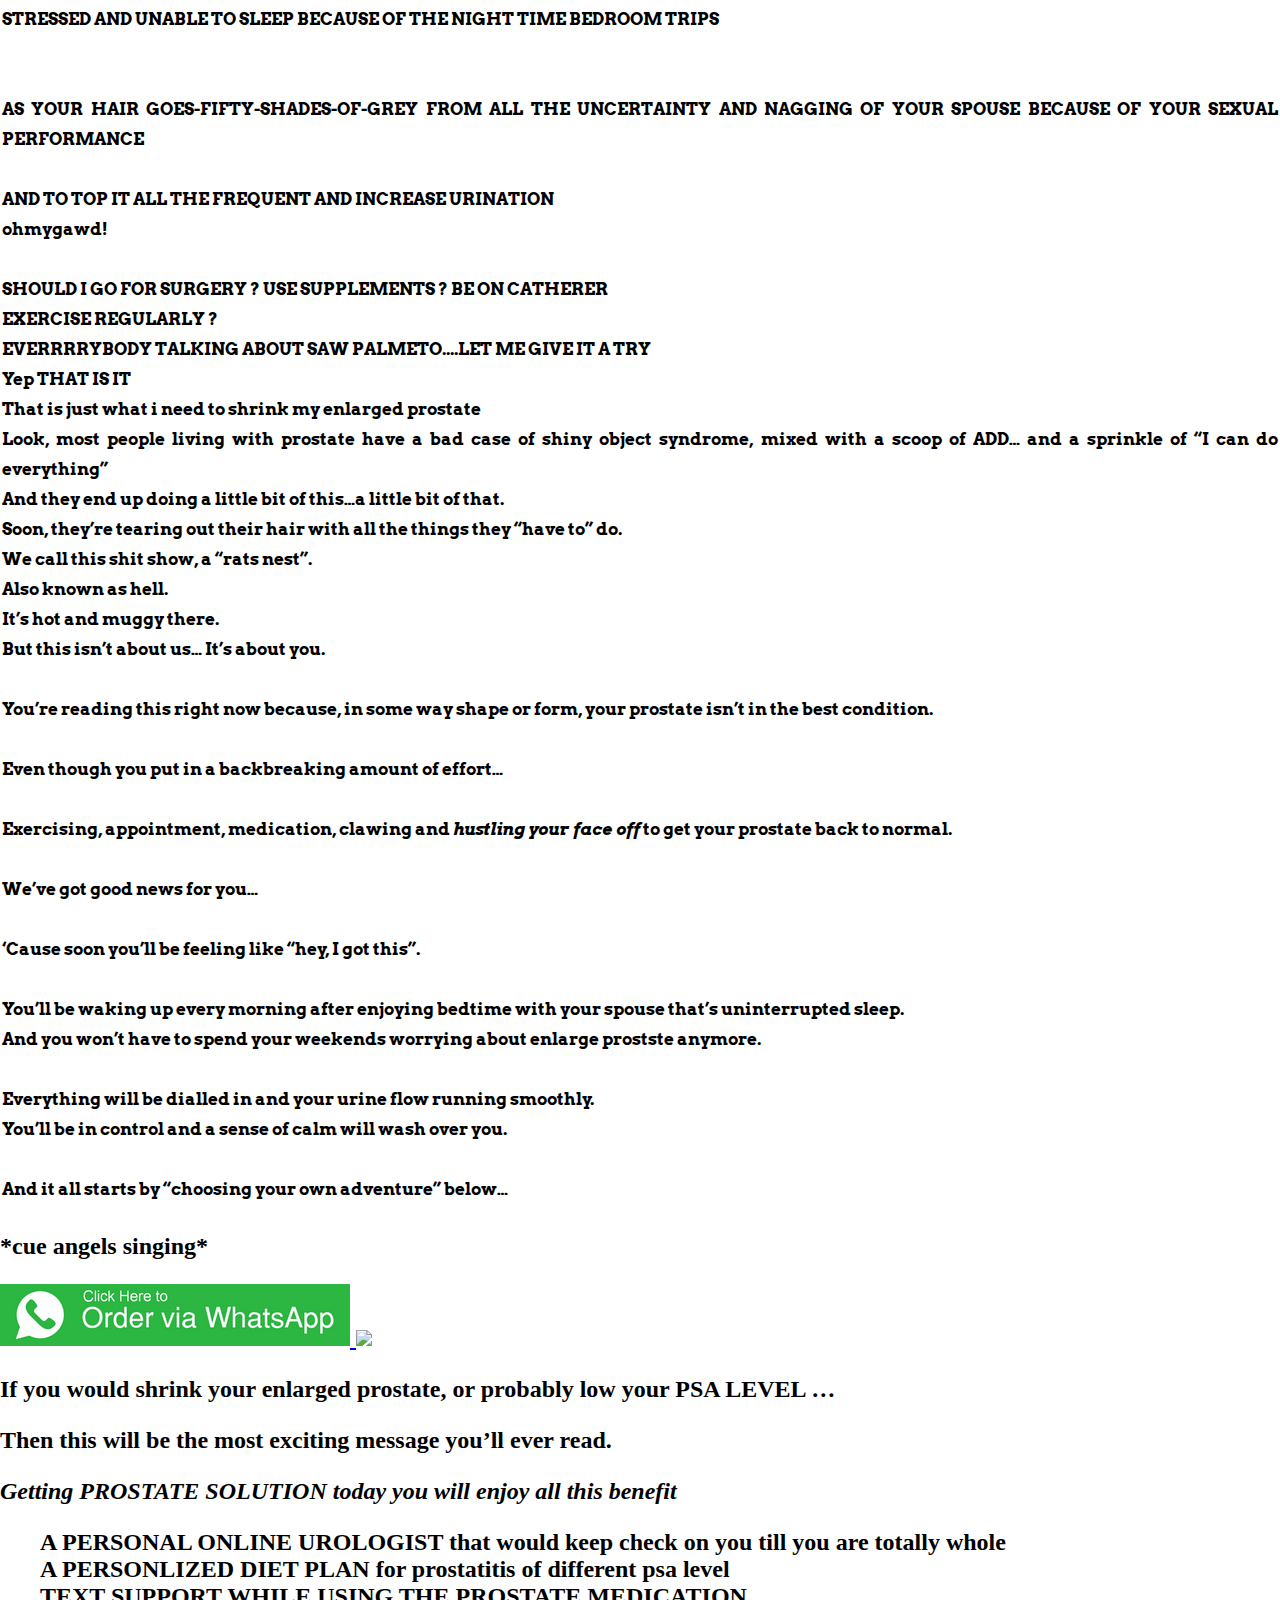
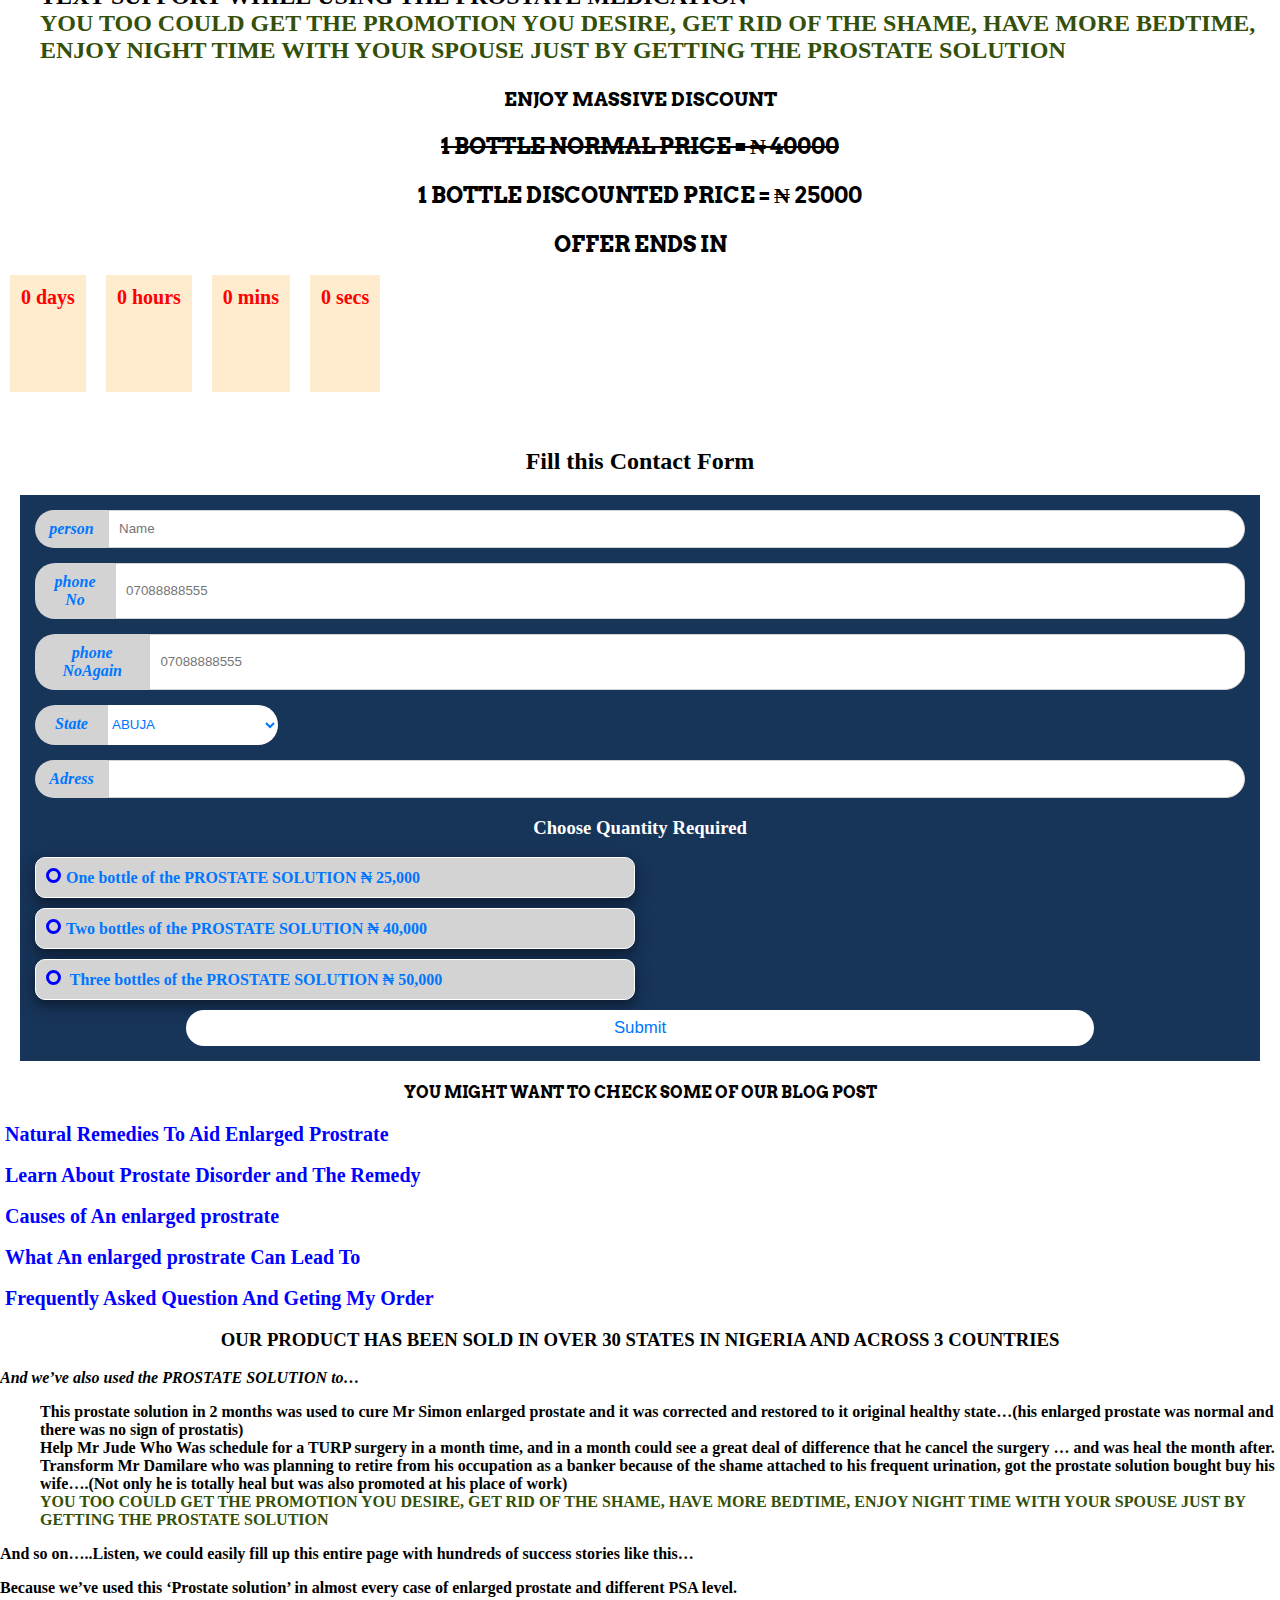
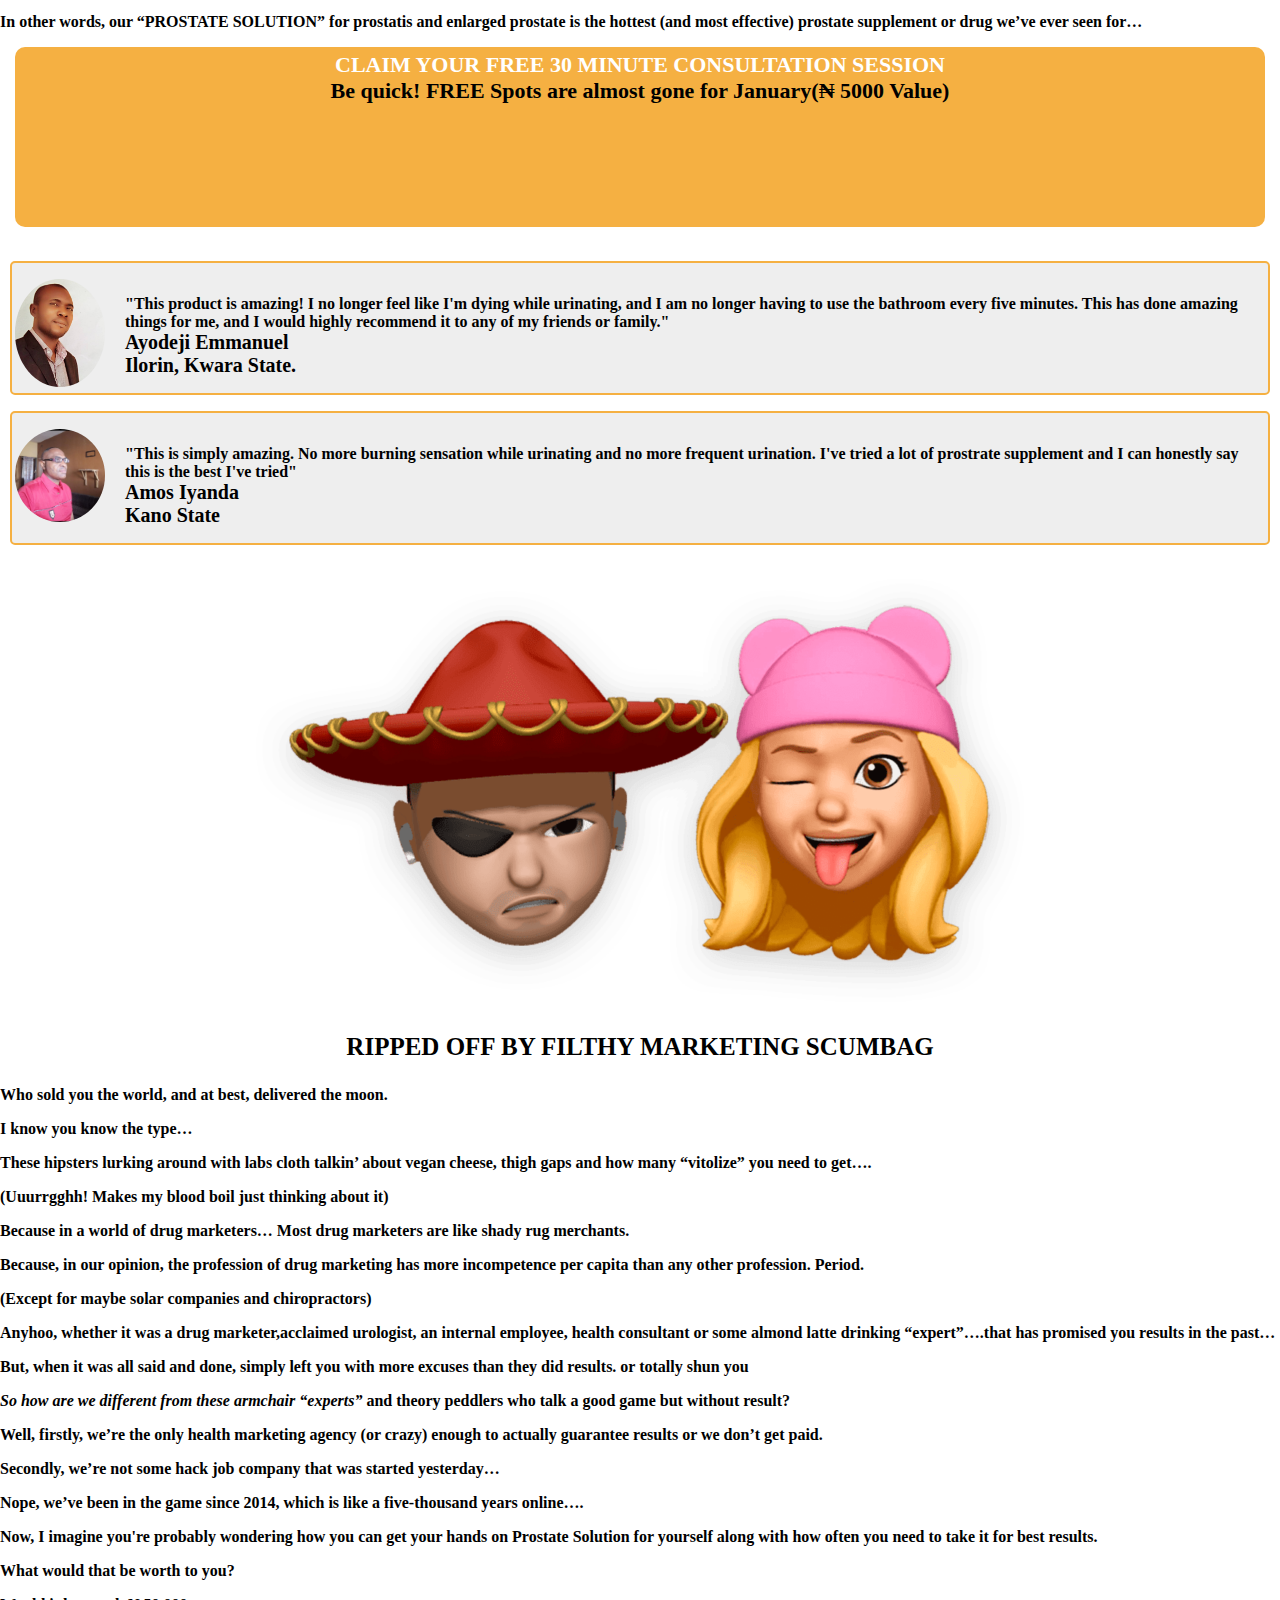
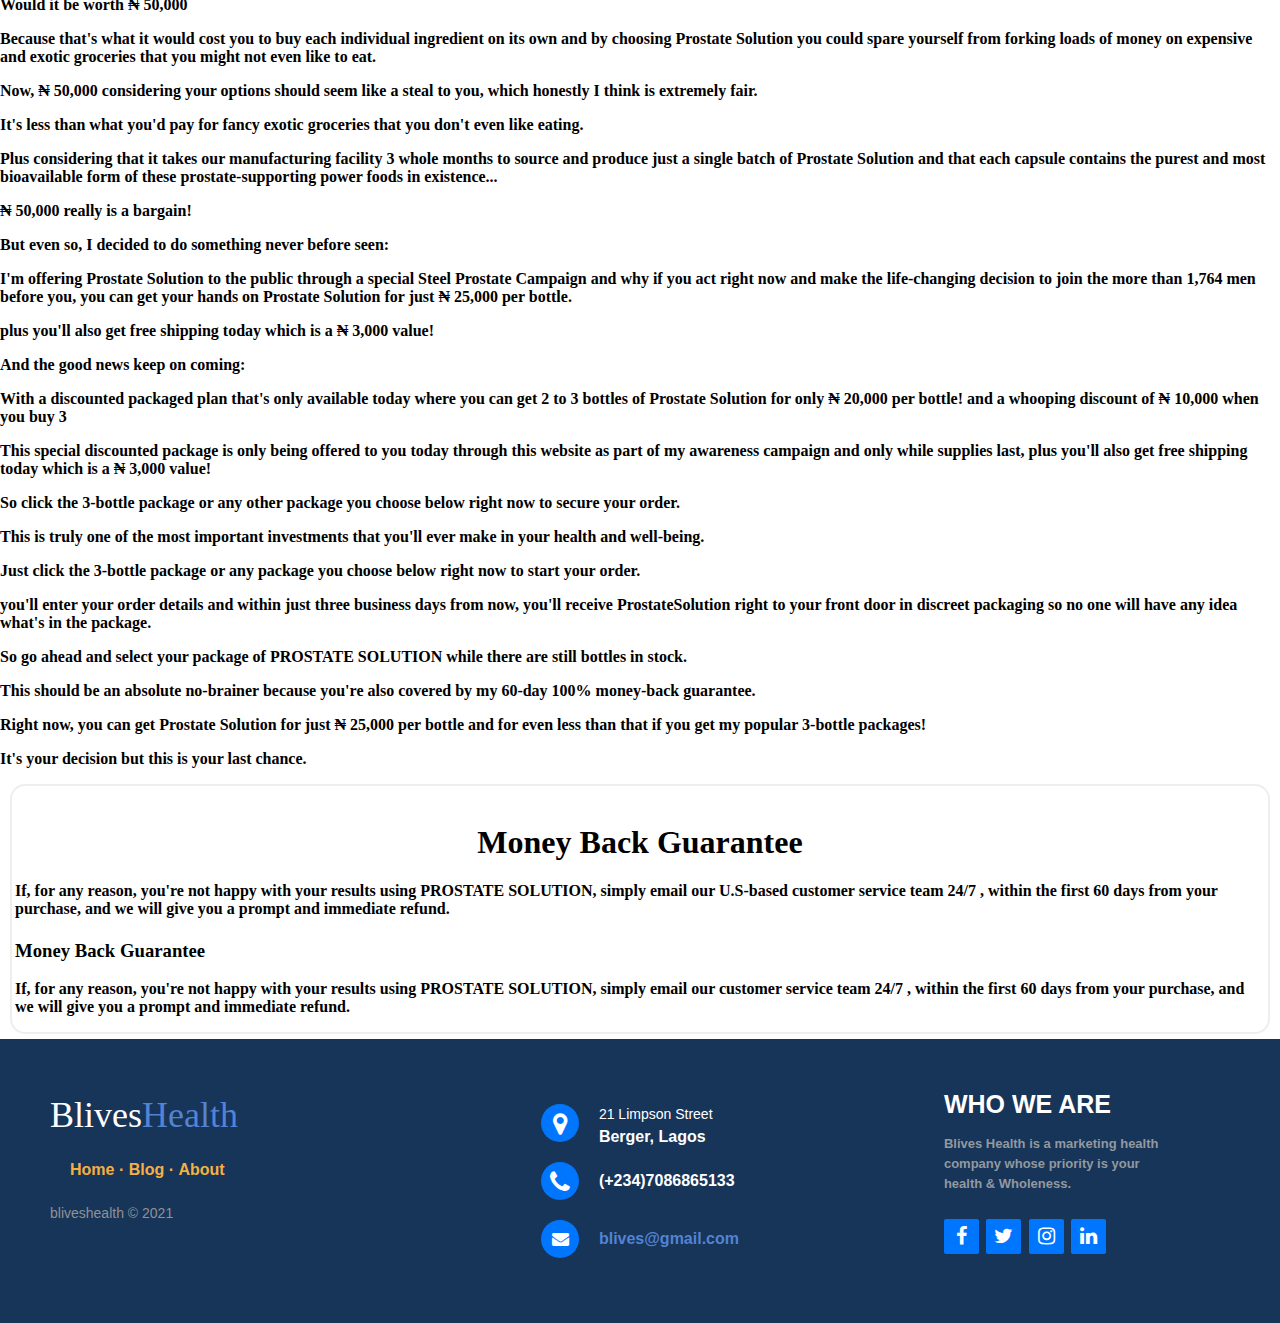
==== commit 0cf1d6b3: "Update index.html" ====
--- a/index.html
+++ b/index.html
@@ -1,238 +1,425 @@
 <!DOCTYPE html>
-     <html lang='en'>
-     <head>
-          <!--PROOF PIXEL--><script src="https://cdn.useproof.com/proof.js?acc=OTBDJVU1LCM0mF1dYP1ie8ulr9C3" async></script><!--END PROOF PIXEL-->
-     <!-- Google Tag Manager -->
-     <script>(function(w,d,s,l,i){w[l]=w[l]||[];w[l].push({'gtm.start':
-     new Date().getTime(),event:'gtm.js'});var f=d.getElementsByTagName(s)[0],
-     j=d.createElement(s),dl=l!='dataLayer'?'&l='+l:'';j.async=true;j.src=
-     'https://www.googletagmanager.com/gtm.js?id='+i+dl;f.parentNode.insertBefore(j,f);
-     })(window,document,'script','dataLayer','GTM-TVCT9D2');</script>
-     <!-- End Google Tag Manager -->
-     <meta charset="UTF-8" />
-     <meta name="viewport" content="width=device-width, initial-scale=1.0">
-     <!-- CSS only -->
-     
-     
-     <title>
-     LASTING SOLUTION TO PROSTRATE ENLARGEMENT</title>
-     <meta name="description" content=" learn how to shrink prostate enlargement, cure enlarged prostate, end painful urination and other Uti">
-     <meta name ="keywords"
-     content="prostate,prostate cure, prostate diaease,prostate enlargement,painful urination,urine,frequent urination,urine,prostatitis">
-     <meta name="google-site-verification" content="vgA1bREs25Ir9dt-okE1W1crU0TemGlVudhgV79k9ss" />
-     <link rel="stylesheet" href="https://cdn.jsdelivr.net/npm/bootstrap@4.5.3/dist/css/bootstrap.min.css" 
-     integrity="sha384-TX8t27EcRE3e/ihU7zmQxVncDAy5uIKz4rEkgIXeMed4M0jlfIDPvg6uqKI2xXr2" crossorigin="anonymous">
-     <link rel="preconnect" href="https://fonts.googleapis.com">
-     <link rel="preconnect" href="https://fonts.gstatic.com" crossorigin>
-     <link href="https://fonts.googleapis.com/css2?family=Arvo:wght@700&display=swap" rel="stylesheet">
-     <link rel="stylesheet"
-     href="https://maxcdn.bootstrapcdn.com/font-awesome/4.5.0/css/font-awesome.min.css" type="text/css">
-     <a class="whats-app" href="https://api.whatsapp.com/send?phone=2349155038724&text=Good%20day%20Are%20you%20intrested%20in%20getting%20your%20enlarged%20prostate%20shrink."
-     target="_blank">
-     <i class="fa fa-whatsapp my-float"></i>
-     </a>
-     <link rel ="canonical" href="blives.xyz/index.html"/>
-     <link rel="stylesheet" type="text/css" href="boblives.css">
-     <link rel="stylesheet" href="https://cdnjs.cloudflare.com/ajax/libs/font-awesome/4.7.0/css/font-awesome.min.css">
-     <link href="https://cdn.jsdelivr.net/npm/bootstrap@5.2.0-beta1/dist/css/bootstrap.min.css" rel="stylesheet" integrity="sha384-0evHe/X+R7YkIZDRvuzKMRqM+OrBnVFBL6DOitfPri4tjfHxaWutUpFmBp4vmVor" crossorigin="anonymous">
+<html lang='en'>
+<head>
+<!-- Google Tag Manager -->
+<script>(function(w,d,s,l,i){w[l]=w[l]||[];w[l].push({'gtm.start':
+new Date().getTime(),event:'gtm.js'});var f=d.getElementsByTagName(s)[0],
+j=d.createElement(s),dl=l!='dataLayer'?'&l='+l:'';j.async=true;j.src=
+'https://www.googletagmanager.com/gtm.js?id='+i+dl;f.parentNode.insertBefore(j,f);
+})(window,document,'script','dataLayer','GTM-TVCT9D2');</script>
+<!-- End Google Tag Manager -->
+<meta charset="UTF-8" />
+<meta name="viewport" content="width=device-width, initial-scale=1.0">
+
+<title>
+LASTING SOLUTION TO PROSTRATE ENLARGEMENT</title>
+<meta name="description" content=" learn how to shrink prostate enlargement, cure enlarged prostate, end painful urination and other Uti">
+<meta name ="keywords"
+content="prostate,prostate cure, prostate diaease,prostate enlargement,painful urination,urine,frequent urination,urine,prostatitis">
+<meta name="google-site-verification" content="vgA1bREs25Ir9dt-okE1W1crU0TemGlVudhgV79k9ss" />
+<link rel="stylesheet" href="https://cdn.jsdelivr.net/npm/bootstrap@4.5.3/dist/css/bootstrap.min.css" 
+integrity="sha384-TX8t27EcRE3e/ihU7zmQxVncDAy5uIKz4rEkgIXeMed4M0jlfIDPvg6uqKI2xXr2" crossorigin="anonymous">
+<link rel="preconnect" href="https://fonts.googleapis.com">
+<link rel="preconnect" href="https://fonts.gstatic.com" crossorigin>
+<link href="https://fonts.googleapis.com/css2?family=Arvo:wght@700&display=swap" rel="stylesheet">
+<link rel="stylesheet"
+    href="https://maxcdn.bootstrapcdn.com/font-awesome/4.5.0/css/font-awesome.min.css" type="text/css">
+    <a class="whats-app" href="https://api.whatsapp.com/send?phone=2349121623103&text=Good%20day%20Are%20you%20intrested%20in%20getting%20your%20enlarged%20prostate%20shrink."
+      target="_blank">
+    <i class="fa fa-whatsapp my-float"></i>
+   </a>
+    <link rel ="canonical" href="blives.xyz/index.html"/>
+   <link rel="stylesheet" type="text/css" href="boblives.css">
      <script stype="text/javascript">
      function validateemail(){
-     var x=document.Myform.email.value;
-     var atposition=x.indexOf("@");
-     var dotposition=x.lastindexOf(".");
+    var x=document.Myform.email.value;
+    var atposition=x.indexOf("@");
+   var dotposition=x.lastindexOf(".");
      if(atposition<1||dotposition<atposition+2||dotposition+2>=x.lenght
      {
-     alert("Please enter a valid e-mail adress \n dotposition:" +dotposition);
+ alert("Please enter a valid e-mail adress \n dotposition:" +dotposition);
      return false;
      }
      
-     
+
      </script>
-     <!-- Global site tag (gtag.js) - Google Analytics -->
-     <script async src="https://www.googletagmanager.com/gtag/js?id=UA-223067348-1">
-     </script>
-     <script>
-     window.dataLayer = window.dataLayer || [];
-     function gtag(){dataLayer.push(arguments);}
-     gtag('js', new Date());
-     
-     gtag('config', 'UA-223067348-1');
-     </script>
-     </head>
-     <body>
-     <!-- Google Tag Manager (noscript) -->
-     <noscript><iframe src="https://www.googletagmanager.com/ns.html?id=GTM-TVCT9D2"
-     height="0" width="0" style="display:none;visibility:hidden"></iframe></noscript>
-     <!-- End Google Tag Manager (noscript) -->
-     <script src="https://code.jquery.com/jquery-3.5.1.min.js" integrity="sha256-9/aliU8dGd2tb6OSsuzixeV4y/faTqgFtohetphbbj0=" crossorigin="anonymous"></script>
-     <script src="https://cdn.jsdelivr.net/npm/bootstrap@4.5.3/dist/js/bootstrap.min.js" integrity="sha384-w1Q4orYjBQndcko6MimVbzY0tgp4pWB4lZ7lr30WKz0vr/aWKhXdBNmNb5D92v7s" crossorigin="anonymous"></script>
-     
-     <nav class="navbar navbar-expand-md">
-     <a class="navbar-brand" href="index.html">
-     <img class="logo" src="img/logo.png" alt="PROSTATE SOLUTION"/></a>
-     <button class="navbar-toggler navbar-dark" type="button" data-toggle="collapse" data-target="#main-navigation">
-     <span class="navbar-toggler-icon"></span>
-     </button>
-     <div class="collapse navbar-collapse" id="main-navigation">
+    <!-- Global site tag (gtag.js) - Google Analytics -->
+<script async src="https://www.googletagmanager.com/gtag/js?id=UA-223067348-1">
+</script>
+<script>
+  window.dataLayer = window.dataLayer || [];
+  function gtag(){dataLayer.push(arguments);}
+  gtag('js', new Date());
+
+  gtag('config', 'UA-223067348-1');
+</script>
+</head>
+<body>
+<!-- Google Tag Manager (noscript) -->
+<noscript><iframe src="https://www.googletagmanager.com/ns.html?id=GTM-TVCT9D2"
+height="0" width="0" style="display:none;visibility:hidden"></iframe></noscript>
+<!-- End Google Tag Manager (noscript) -->
+<script src="https://code.jquery.com/jquery-3.5.1.min.js" integrity="sha256-9/aliU8dGd2tb6OSsuzixeV4y/faTqgFtohetphbbj0=" crossorigin="anonymous"></script>
+        <script src="https://cdn.jsdelivr.net/npm/bootstrap@4.5.3/dist/js/bootstrap.min.js" integrity="sha384-w1Q4orYjBQndcko6MimVbzY0tgp4pWB4lZ7lr30WKz0vr/aWKhXdBNmNb5D92v7s" crossorigin="anonymous"></script>
+
+<nav class="navbar navbar-expand-md">
+   <a class="navbar-brand" href="index.html">
+   <img class="logo" src="img/logo.png" alt="PROSTATE SOLUTION"/></a>
+        <button class="navbar-toggler navbar-dark" type="button" data-toggle="collapse" data-target="#main-navigation">
+      	   <span class="navbar-toggler-icon"></span>
+   </button>
+   <div class="collapse navbar-collapse" id="main-navigation">
      <ul class="navbar-nav">
-     <li class="nav-item">
-     <a class="navlink" href="index.html"> Home </a>  
-     </li>  
-     <li>  
-     <a class="navlink" href="blog.html"> Blog </a>  
-     </li>  
-     <li>  
-     <a class="navlink" href="about.html"> About </a>  
-     </li>  
-     </ul>
-     </div>
-     </nav> 
-     <h2 class="refund">NEW BREAKTHROUGH TREATMENT FOR <span class="hassle">ENLARGED PROSTATE AND PROSTATIS </span>HELPING  NIGERIAN MEN<br>WITHOUT SURGERY</span></h2>
-     <hr>
-     <h2 class="hame">Finally A Proven Way To Get Rid Of Enlarged Prostate And Prostatitis Without Surgery in 2 Months Or 100% No Hassle Refund</h2>
-     <div class="ejo" style="margin:5px"><p>
-    <p> Calling out all men conscious of their prostate</p>
-   <h4 class="hame">Dear Sir, We Get It Living with Enlarged Prostate Can Be Hard</h4>
-   <div class="symptons" id="wraprse">
-   <div class="box">Do You Wake Up After The Nuisance Of Frequent Urination </div>
-   <div class="box"> Are You Feeling Angry Due To Erectile Dysfunction Or Painful Ejaculation</div>
-   <div class="box">Or Are You Worried About Your Sexual Performance</div>
-   <div class="box">Or The Horrible Pain While Urinating </div>
-   <div class="box">And To Top It All The Weak Stream Of Urine</div>
-   <div class="box"> Loss of Bladder Control </div>
-   <div class="box"> Not emptying the bladder</div>
-   <div class="box"> Difficulty In Starting Urination </div>
-   <div class="box">Or Perhaps worst Blood In The Urine </div>
-   </div>
-    <div class ="center">
+      	<li class="nav-item">
+          <a class="navlink" href="index.html"> Home </a>  
+        </li>  
+      <li>  
+        <a class="navlink" href="blog.html"> Blog </a>  
+       </li>  
+      <li>  
+         <a class="navlink" href="about.html"> About </a>  
+        </li>  
+      </ul>
+    </div>
+</nav> 
+<h2 class="refund">PROSTATE SOLUTION<span class ="hassle">
+Premium minerals, herbs, and botanicals to fight prostate growth and ease urination</span> OR 100% NO HASSLE REFUND
+<header class="page-header header container-fluid">
+</header>
+<img class ="jpeg" src="img/oneeight.jpg"/>
+<h1>Struggling with <span id="change-text"></span></h1><p class="blink">|</p>
+</div>
+
+<div class="row">
+<ul id="tick">
+<li><strong><em>Lower your PSA level</li></em></strong>
+<li><strong><em>Increase urinary flow</li></em></strong>
+<li><strong><em>Enjoy uninterrupted sleep</li></em></strong>
+<li><strong><em>Fast and effective relief</em></strong></li>
+</ul>
+</div>
+</div>
+</div></div></div></div>
+
+<script type="text/javascript">
+
+function write(obj, sentence, i, cb) {
+  if (i != sentence.length) {
+    setTimeout(function () {
+      i++
+      obj.innerHTML = sentence.substr(0, i + 1) +' <em aria-hidden="true"></em>';
+      write(obj, sentence, i, cb)
+    }, 50)
+  } else {
+    cb()
+  }
+}
+function erase(obj, cb, i) {
+  var sentence = obj.innerText;
+  if (sentence.length != 0) {
+    setTimeout(function() {
+      sentence = sentence.substr(0, sentence.length-1)
+      obj.innerText = sentence;
+      erase(obj, cb);
+    }, 18 / (i * (i / 10000000)))
+  } else {
+    obj.innerText = " "
+    cb()
+  }
+}
+var changeText = document.querySelector("#change-text");
+function writeErase(obj, sentence, time, cb) {
+  write(obj, sentence, 0, function() {
+    setTimeout(function() {
+      erase(obj, cb) }, time) })
+}
+var sentences = [
+  "an enlarged prostate ?",
+  "a high PSA?",
+  "night time bathroon trips ?",
+  "BPH ?",
+  "urinary symptons ?"
+]
+var counter = 0;
+
+function loop() {
+  var sentence = sentences[counter % sentences.length]
+  writeErase(changeText, sentence, 1500, loop)
+  counter++
+}
+
+loop()
+</script>
+<h3 class ="imported">Do You Struggle With Prostate Problems</h3>
+<div class="symptons" id="wraprse">
+      <div class="box">Issues like painful urination </div>
+      <div class="box"> weak stream of urine,</div>
+      <div class="box"> Sleepless Night</div>
+      <div class="box"> Loss Of Bladder Control </div>
+      <div class="box"> Abdominal Pain</div>
+      <div class="box">Not Emptying The Bladder </div>
+      <div class="box"> Difficult In Starting Urination</div>
+</div></h2>
+   <h3 class="definition"><center>THIS CAN DAMPER YOUR LIFE.</center></h3>
+<p class="bph"><b>But PROSTATE SOLUTION by BLIVESHEALTH helps support and protect your prostate, 
+  easing the urge to urinate and helping you empty your bladder more fully. With PROSTATE SOLUTION, 
+  you can get back to enjoying life,
+   free from the pain and frustration of prostate problems!</p>
+ 
    <img src="img/rush.gif">
-   <h3 class="definition"><center>DO NOT LET IT RESULT TO THIS</h3></center>
-   <img src="img/catheter.jpg">
-     </div>
-   <p>  Did You Know?</p>
-     <p>A brand new study out of the Nigeria has exposed that the Average Nigeria men with Prostate Issues
-     will try 16 different medication in their lifetime</p>
-     <p>Crazy Right</p>
-     <p><b>So if you are one of the many men who have tried
-     many medications, Natural remedies, herbal supplement,
-     Detoxifiers, Propolis letchin, Diet Change, Vitolize, Forever Living
-     onion remedy, Goodluck cause none of them is going to work</b></p>
-     <img src="img/bp1.png">
-     <img src="img/bp2.png">
- 
-    <h3>Well... i know it cause i have been there</h3>
-    <p>My dad was a prostate survivor, he did herbal supplement, natural remedies, he tried propolis letchin, prostate relax, spiritual treatment
-    he literally tried everything</p>
-    <p>He was so frustrated i found him crying in front of mirror one day</p>
-    <p>His prostate was always a question game coupled with me, his son being a medical doctor</p>
-    <p>I cannot recomend surgery because i have seen complication that happens during prostate surgery(TURP)</p>
-    <p>I was constantly worried if his body is to blame</p>
-    <p>Because with all my medical knowledge, i never truly had answers to his own body</p>
-    <p>That was until i met a colleague, he showed me the simple yet the important method in shrinking
-    enlarged prostate</p>
-    <p>And how simple prostate treatment can be</p>
-    <p>Things changed for him rapidly the period he took the prosate solution</p>
-    <p>He started urinating without pains, i knew exactly foods that fueled prostate not just some silly
-    health marketer out of the internet</p>
-    <p>His prostate started to shrink</p>
-    <p>He wasn't going to pee as frequently has he used to. His bladder felt a bit more relaxed</p>
-    <p>The urgency reduced and there was no pain any longer while urinating</p>
-    <p> <b>I had to take him back for a test</b>
-    <h2 class="definition"><center>Here is the result of the prostate after 60 days</center></h2>
-    <img src="img/person2.jpg">
-    <img src="img/person4.jpg">
-    <p>He used the prostate solution and the food guider on what to eat, what to avoid</p>
-     <p>The prostate solution is made up of 13 natural products proven to shrink enlarged prostate</p>
-     <p> I could not believe shrinking enlarged prostate can be very simple</p>
-     <p>And when it happened as my proffesion as a medical doctor, i made a vowed everybody deserve a life changing information</p>
-     <p>And have actually partnered with this little known prostate shrinking treatment <span class="hassle">PROSTATE SOLUTION</span> to get to the hands of many Nigerian men</p>
-     <p>This Product is not made by me, but count it as A Medical doctor recommendation</p>
-     </div>
-     <div class="common"><strong>TESTIMONIALS</strong></div>
-     <h3 class="help">We 've helped <br> thousands of men <br>find relief</h3>
-     <div class="bd-example">
-     <div id="carouselExampleCaptions" class="carousel slide" data-ride="carousel">
-     <a class="carousel-control-prev" href="#carouselExampleCaptions" role="button" data-slide="prev">
-     <span class="carousel-control-prev-icon" aria-hidden="true"></span>
-     <span class="sr-only">Previous</span>
-     </a>
-     <a class="carousel-control-next" href="#carouselExampleCaptions" role="button" data-slide="next">
-     <span class="carousel-control-next-icon" aqqria-hidden="true"></span>
-     <span class="sr-only">Next</span>
-     </a>
-     
-     <ol class="carousel-indicators">
-     <li data-target="#carouselExampleCaptions" data-slide-to="0" class="active"></li>
-     <li data-target="#carouselExampleCaptions" data-slide-to="1"></li>
-     <li data-target="#carouselExampleCaptions" data-slide-to="2"></li>
-     </ol>
-     <div class="carousel-inner" style="margin-top: 10px;">
-     <div class="carousel-item active">
-     <div class="d-block w-70 text-dark" style="background-color: lightgrey; height: 350px; margin: 20px; border-radius: 25px ; padding: 15px;" >      
-     <img src="img/tfake.jpg" alt="Avatar" style="width:90px; float:left; margin-right: 20px; border-radius: 50%;">
-     <p>The product is amazing!. I no longer feel like i am dying while urinating, and i no longer use the bathroom every ten minuites. 
-     This has done amazing things for me </p> 
-     <p>Thank you!</p>
-     <span class="fa fa-star checked"></span>
-     <span class="fa fa-star checked"></span>
-     <span class="fa fa-star checked"></span>
-     <span class="fa fa-star checked"></span>
-     <span class="fa fa-star"></span>  
-     </p>
-     
-     <p style="font-size: 20px; font-weight: bolder; font-style: arial; margin-bottom: -2px;">Oriakhugba Emmanuel</p>
-     <p>Benin, Edo State</p>
-     
-     </div>
-     </div>
-     <div class="carousel-item">
-     <div class="d-block w-70 text-dark" style="background-color: lightgrey; height: 350px; margin: 20px; border-radius: 25px ; padding: 15px;" >      
-     <img src="img/police.png" alt="Avatar" style="width:90px; float:left; margin-right: 20px; border-radius: 50%;">
-     <p>This is simply amazing. No more burning sensation while urinating and no more frequent urination. I've tried a lot of prostate supplement and i can honestly say this is the best i have tried </p>
-     <p>
-     <p>Thank you!</p>
-     <span class="fa fa-star checked"></span>
-     <span class="fa fa-star checked"></span>
-     <span class="fa fa-star checked"></span>
-     <span class="fa fa-star"></span>
-     <span class="fa fa-star"></span>  
-     </p>
-     
-     <p style="font-size: 20px; font-weight: bolder; font-style: arial; margin-bottom: -2px;">Amos Iyanda.</p>
-     <p>Kano State</p>
-     
-     </div>
-     </div>
-     <div class="carousel-item">
-     <div class="d-block w-70 text-dark" style="background-color: lightgrey; height: 350px; margin: 20px; border-radius: 25px ; padding: 25px;" >      
-     <img src="img/haruna.jpg" alt="Avatar" style="width:90px; float:left; margin-right: 20px; border-radius: 50%;">
-     <p>Everything is dialled in and my urine flow running smoothly.
-     I have been in control and a sense of calm has  wash over me.</p>
-     <p>
-     <p>Thank you!</p>
-     <span class="fa fa-star checked"></span>
-     <span class="fa fa-star checked"></span>
-     <span class="fa fa-star checked"></span>
-     <span class="fa fa-star"></span>
-     <span class="fa fa-star"></span>  
-     </p>
-     
-     <p style="font-size: 20px; font-weight: bolder; font-style: arial; margin-bottom: -2px;">Babatunde Oyetoyan.</p>
-     <p>Oshogbo</p>
-     
-     </div>
-     </div>
-     </div>
-     
-     </div>
-     </div>
-     <h3 class="sof"><center> OUR SPECIAL OFFERING</center></h3>
-     <h3 class="offer"> LIMITED TIME <br>
-     <div>
-     <h3>Get Prostate Solution at 40% off and Buy Two Get One For Free </h3>
-     <h3>Today Only</h3>
-     <h3>Deal Expires In</h3>
-     </h3>
+<p class="bph"><b>For men over 40, an enlarged prostate is part of getting older. 
+  But just because it's common doesn't mean you have to live with the pain, shame,
+   and frustration of prostate-related health issues. With PROSTATE SOLUTION by BLIVESHEALTH RESEARCH, you can get lasting relief from painful urination,
+   weak flow, dribbling, and erection issues with one all-natural supplement..</p>
+<ul class="bph">
+<li><strong>FIGHT PROSTATE ENLARGEMENT NATURALLY.</strong></li><br>
+<li><strong>INCREASE URINE FLOW & STRENGTHEN STREAM.</strong></li><br>
+<li><strong>EMPTY YOUR BLADDER MORE FULLY</strong></li><br>
+<li><strong> REDUCE NIGHTTIME TRIPS TO THE BATHROOM.</strong></li><br>
+<li><strong>EASE PAIN AND BURNING FROM URINATION</strong></li><br>
+<li><strong> RELIEVE THE CONSTANT URGE TO "GO".</strong></li><br>
+<li><strong> RESTORE LONG-LASTING ERECTIONS & RECHARGE YOUR SEX LIFE.</strong></li>
+</ul></b>
+<div style="background-color: rgb(15, 156, 156);
+color: #ffffff;">
+<h4><center>+2 FREE BONUS E-BOOKS WITH YOUR ORDER TODAY</h4></center>
+<img src="img/book.png"
+     <h4>“Kitchen Cabinet Remedies For A Healthy Prostate” & “Home Remedies To Prevent Hair Loss”</h4>
+  </div></div>
+<h6 class="bph"><b><center><strong>Little Known Prostate Normalising Therapy</center></b></strong></h6>
+<h2 class="therapy"><center> "PROSTATE SOLUTION"-A 21-Day Therapy For Enlarged Prostate</center></h2>
+<h6 class="bph"><b><center><strong>Recommended by Over 85% Of It Users</strong></center></center></b></h6>
+   <img class="brand" src="img/Ok.jpg"/>
+   <h3 class="offer"> ENJOY MASSIVE DISCOUNT <br>
+   <div>
+   <h3><strike>1 BOTTLE NORMAL PRICE =  &#8358 40000</h3></strike>
+   <h3>1 BOTTLE DISCOUNTED PRICE = &#8358 25000</h3>
+   <h3>OFFER ENDS IN</h3>
+   </h3>
+   <div class="timer">
+   <div class="days">
+   <span id="days_left"> 0</span>
+   days
+   </div>
+   <div class="hours">
+   <span id="hours_left"> 0 </span>
+   hours
+   </div>
+   <div class="mins">
+   <span id="mins_left"> 0 </span>
+   mins
+   </div>
+   <div class="secs">
+   <span id="secs_left"> 0 </span>
+   secs
+   </div>
+   </div>
+   </div>
+   </div>
+   </div><br><br>
+   <script type="text/javascript">000000
+   function countdown() {
+   const today = new Date();
+   var offerDate = new Date('24 January 2023');
+   
+   //If offer ends reset to new value
+   if (today.getSeconds() == offerDate.getSeconds()) {
+   offerDate = resetOfferDate();
+   }
+   
+   //offerTime will have the total millseconds 
+   const offerTime = offerDate - today;
+   
+   // 1 sec= 1000 ms
+   // 1 min = 60 sec
+   // 1 hour = 60 mins
+   // 1 day = 24 hours
+   const offerDays = Math.floor(offerTime / (1000 * 60 * 60 * 24));
+   const offerHours = Math.floor((offerTime / (1000 * 60 * 60) % 24));
+   const offerMins = Math.floor((offerTime / (1000 * 60) % 60));
+   const offerSecs = Math.floor((offerTime / 1000) % 60);
+   
+   const days_el = document.getElementById("days_left");
+   days_el.innerHTML = offerDays;
+   const hours_el = document.getElementById("hours_left");
+   hours_el.innerHTML = offerHours;
+   const mins_el = document.getElementById("mins_left");
+   mins_el.innerHTML = offerMins;
+   const secs_el = document.getElementById("secs_left");
+   secs_el.innerHTML = offerSecs;
+   }
+   
+   function resetOfferDate() {
+   const futureDate = new Date();
+   futureDate.setDate(futureDate.getDate() + 15);
+   return futureDate;
+   }
+   
+   setInterval(countdown, 1000);
+   </script>
+   <h2 style="text-align: center"> Fill this Contact Form </h2>
+   <div class="form-container">
+   <form id="contactform" action="https://formspree.io/f/xeqvnlve"
+   name="myForm" onsubmit="return(validate())" method="post">
+   
+   <div class="input-cnt">
+   <i class="material-icons">person</i>
+   <input type="text" placeholder="Name" name="Name" />
+   </div>
+   <div class="input-cnt">
+   <i class="material-icons">phone No </i>
+   <input type="Tel"  name="Phone no" placeholder="07088888555" 
+   minlenght="11" pattern="\d{11}" title="Please check your number well"  required/>
+   </div>
+   <div class="input-cnt">
+   <i class="material-icons">phone NoAgain</i>
+   <input type="Tel"  name="Phone no" placeholder="07088888555" 
+   minlenght="11" pattern="\d{11}" title="Please check your number well"  required/>
+   </div>
+   <div class="input-cnt">
+   <i class="material-icons">State</i>
+   <div class="custom_select">
+   <selct class="select" type="Option" placeholder="State" name="state" required/>
+   <select name="States_of_Nigeria" id="select" placeholder="state" >
+   <option value="ABUJA FCT">ABUJA</option>
+   <option value="ABIA">ABIA</option>
+   <option value="ADAMAWA">ADAMAWA</option>
+   <option value="AKWA IBOM">AKWA IBOM</option>
+   <option value="BAUCHI">BAUCHI</option>
+   <option value="BAYELSA">BAYELSA</option>
+   <option value="BENUE">BENUE</option>
+   <option value="BORNO">BORNO </option>
+   <option value="CROSS RIVER">CROSS RIVER</option>
+   <option value="DELTA">DELTA</option>
+   <option value="EBONYI">EBONYI</option>
+   <option value="EDO">EDO</option>
+   <option value="EKITI">EKITI</option>
+   <option value="ENUGU">ENUGU</option>
+   <option value="GOMBE">GOMBE</option>
+   <option value="IMO">IMO</option>
+   <option value="JIGAWA">JIGAWA</option>
+   <option value="KADUNA">KADUNA</option>
+   <option value="KANO">KANO</option>
+   <option value="KATSINA">KATSINA</option>
+   <option value="KEBBI">KEBBI</option>
+   <option value="KOGI">KOGI</option>
+   <option value="KWARA">KWARA</option>
+   <option value="LAGOS">LAGOS</option>
+   <option value="NASSARAWA">NASSARAWA</option>
+   <option value="NIGER">NIGER</option>
+   <option value="OGUN">OGUN</option>
+   <option value="ONDO">ONDO</option>
+   <option value="OSUN">OSUN</option>
+   <option value="OYO">OYO</option>
+   <option value="PLEATEU">PLEATEU</option>
+   <option value="RIERS">RIVERS</option>
+   <option value="SOKOTO">SOKOTO</option>
+   <option value="TARABA">TARABA</option>
+   <option value="YOBE">YOBE</option>
+   <option value="ZAMFARA">ZAMFARA</option>
+   
+   </select>
+   </div>
+   </div>
+   <div class="input-cnt">
+   <i class="material-icons">Adress</i>
+   <input type="text" " name="Location" required/>
+   </div>
+   <h3><center>Choose Quantity Required</center></h3>
+   <input type="radio" name="amount" value="1bottle" id="1bottle" />
+   <label  for="1bottle"><span></span><b>One bottle of the PROSTATE SOLUTION &#8358 25,000</b> </label>
+   <input type="radio" name="amount" value="2bottle" id="2bottle" />
+   <label for="2bottle"><span></span><b>Two bottles of the PROSTATE SOLUTION &#8358 40,000</b></label>
+   
+   <input type="radio" name="amount" value="3bottle" id="3bottle" />
+   <label for="3bottle"><span></span><b> Three bottles of the PROSTATE SOLUTION &#8358 50,000</b> </label>
+   
+   
+   <div class="input-cnt">
+   <input type="submit" />
+   </div>
+   
+   </form></div>
+<a href="https://api.whatsapp.com/send?phone=2349121623103&text=Good%20day%20Are%20you%20intrested%20in%20getting%20your%20enlarged%20prostate%20shrink.">
+<img src="img/whatsapp.png" alt="order through whatsapp"><br></a>
+<p class="explain"><b>
+Prostate Solution is a blend of herbs 
+among which is Epimedium an herb
+ used in traditional ancient medicine
+for treating urinary and erectile
+ dysfunction issues. More importantly,
+ Prostate solution helps maintain  healthy prostate by protecting
+ prostate from infection,
+ inhibit prostate enlargement
+ as well as improve sexual performance in men.
+ <br><br>
+ How would you describe a drug
+  that can help you  maintain 
+  your prostate health, 
+  protect against infection of 
+  the prostate, inhibit prostate 
+enlargement (BPH), improve your
+sexual performance, and make  
+you last longer? For an affordable, effective,
+ and natural way to support your prostate health, try Prostate Solution. 
+ Not only will your prostate thank you, but your family  will too. Prostate Solution is now offering 33% off. 
+ <a class="buy" href="form.html" >Try it today</a>
+   </b></p>
+  
+<h2>
+ <p class="prostateSolution">We get it <br>Living with enlarge prostate is hard. Really Hard<br>We really understand how it feels to feel <b>PAIN WHILE URINATING</b><br><br>
+ STRESSED AND UNABLE TO SLEEP BECAUSE OF THE NIGHT TIME BEDROOM TRIPS<br><br><br>
+ AS YOUR HAIR GOES-FIFTY-SHADES-OF-GREY FROM ALL THE UNCERTAINTY AND NAGGING OF YOUR SPOUSE BECAUSE OF YOUR SEXUAL PERFORMANCE<br><br>
+  AND TO TOP IT ALL THE FREQUENT AND INCREASE URINATION <br>
+  ohmygawd!<br><br>
+  SHOULD I GO FOR SURGERY &#x3F USE SUPPLEMENTS &#x3F BE ON CATHERER<br>
+  EXERCISE REGULARLY &#x3F<br>
+  EVERRRRYBODY TALKING ABOUT SAW PALMETO....LET ME GIVE IT A TRY<br>
+  Yep THAT IS IT<br>
+  That is just what i need to shrink my enlarged prostate<br>
+  Look, most people living with prostate have a bad case of shiny object syndrome, mixed with a scoop of ADD&#8230; and a sprinkle of &ldquo;I can do everything&rdquo;
+  <br>And they end up doing a little bit of this&#8230;a little bit of that.
+  <br>Soon, they&#8217;re tearing out their hair with all the things they &#8220;have to&#8221; do.
+  <br>We call this shit show, a &ldquo;rats nest&rdquo;.
+  <br>Also known as hell.
+  <br>It&rsquo;s hot and muggy there.
+  <br>But this isn&rsquo;t about us&hellip; It&rsquo;s about you.
+  <br><br>You&rsquo;re reading this right now because, in some way shape or form, your prostate isn&rsquo;t in the best condition.
+  <br><br>Even though you put in a backbreaking amount of effort&#8230;
+  <br><br>Exercising, appointment, medication, clawing and <strong><em>hustling your face off</em> </strong>to get your prostate back to normal.
+  
+  <br><br>We&rsquo;ve got good news for you&hellip;
+  <br><br>&lsquo;Cause soon you&rsquo;ll be feeling like &ldquo;hey, I got this&rdquo;.
+  <br><br>You&rsquo;ll be waking up every morning after enjoying bedtime with your spouse that&rsquo;s  <strong>uninterrupted sleep.</strong>
+  <br>And you won&rsquo;t have to spend your weekends worrying about enlarge prostste anymore.
+  <br><br>Everything will be dialled in and your urine flow running smoothly.
+  <br>You&rsquo;ll be in control and a sense of calm will wash over you.
+  <br><br>And it all starts by &ldquo;choosing your own adventure&rdquo; below&#8230;</p>
+  <br><strong>*cue angels singing*</strong></p>
+  </div>
+  </div>
+  
+ </p>
+<a href="https://api.whatsapp.com/send?phone=2349121623103&text=Good%20day%20I%20am%20intrested%20in%20your%20PROSTATE%20SOLTION%20for%20my%20prostate%20health.">
+<img src="img/whatsapp.png" alt="order through whatsapp">
+</a>
+   <img class="brand" src="img/drugpic.jpg"/>
+<p >If you would shrink your enlarged prostate, or probably low your PSA LEVEL &#8230;</p>
+ <p>Then this will be the most exciting message you&rsquo;ll ever read.</p>
+<div class="col-xxl-7 col-xl-8 col-md-9 moneybag-list">
+        <p><em>Getting PROSTATE SOLUTION today you will enjoy all this benefit</em></p>
+<ul class="styled-list">
+<li><strong>A PERSONAL ONLINE UROLOGIST that would keep check on you till you are totally whole</strong></li>
+<li><strong>A PERSONLIZED DIET PLAN  for prostatitis of different psa level</strong></li>
+<li><strong>TEXT SUPPORT WHILE USING THE PROSTATE MEDICATION</strong></li>
+<li class="buynow"><strong>YOU TOO COULD GET THE PROMOTION YOU DESIRE, GET RID OF THE SHAME, HAVE MORE BEDTIME, ENJOY NIGHT TIME WITH YOUR SPOUSE JUST BY GETTING THE PROSTATE SOLUTION</strong></li>
+</ul></p></div></h2></h2>
+ <h3 class="offer"> ENJOY MASSIVE DISCOUNT <br>
+<div>
+<h3><strike>1 BOTTLE NORMAL PRICE =  &#8358 40000</h3></strike>
+<h3>1 BOTTLE DISCOUNTED PRICE = &#8358 25000</h3>
+<h3>OFFER ENDS IN</h3>
+</h3>
      <div class="timer">
      <div class="days">
      <span id="days_left"> 0</span>
@@ -257,7 +444,7 @@
      <script type="text/javascript">000000
      function countdown() {
      const today = new Date();
-     var offerDate = new Date('30 Decembber 2022');
+     var offerDate = new Date('24 January 2023');
      
      //If offer ends reset to new value
      if (today.getSeconds() == offerDate.getSeconds()) {
@@ -294,14 +481,10 @@
      
      setInterval(countdown, 1000);
      </script>
-     <img src="img/prosol.jpg"/>
-     
-     <h6 class="bph"><b><center><strong>Little Known Prostate Normalising Therapy</center></b></strong></h6>
-     <h2 class="therapy"><center> "PROSTATE SOLUTION"-A 21-Day Therapy For Enlarged Prostate</center></h2>
-     <h6 class="bph"><b><center><strong>Recommended by Over 85% Of It Users</strong></center></center></b></h6>
+     <h2 style="text-align: center"> Fill this Contact Form </h2>
      <div class="form-container">
      <form id="contactform" action="https://formspree.io/f/xeqvnlve"
-     name="my" onsubmit="return(validate())" method="post">
+     name="myForm" onsubmit="return(validate())" method="post">
      
      <div class="input-cnt">
      <i class="material-icons">person</i>
@@ -368,289 +551,6 @@
      </div>
      <h3><center>Choose Quantity Required</center></h3>
      <input type="radio" name="amount" value="1bottle" id="1bottle" />
-     <label  for="1bottle"><span></span><b>One bottle of the PROSTATE SOLUTION &#8358 20,000</b> </label>
-     <input type="radio" name="amount" value="2bottle" id="2bottle" />
-     <label for="2bottle"><span></span><b>Two bottles of the PROSTATE SOLUTION &#8358 30,000</b></label>
-     
-     <input type="radio" name="amount" value="3bottle" id="3bottle" />
-     <label for="3bottle"><span></span><b> Three bottles of the PROSTATE SOLUTION &#8358 40,000</b> </label>
-     
-     <input type="radio" name="amount" value="4bottle" id="4bottle" />
-     <label for="4bottle"><span></span><b> Four bottles of the PROSTATE SOLUTION &#8358 50,000</b> </label>
-     
-     
-     <div class="input-cnt">
-     <input type="submit" />
-     </div>
-     
-     </form></div>
-     <div style="background-color: lightgrey; height: 350px; margin: 20px; border-radius: 25px ; padding: 25px;"><br>
-     <div class="percent"><span class="dot"></span><br><br><br><br>
-     <h2 class="game"><b>94% of Our Patients Report Symptons Relief</h2>
-     <p class="game">You 'll receive whole person care from urologist and health specialist</p> </b></div></div>
-     <header class="page-header header container-fluid">
-     </header>
-     <img class ="jpeg" src="img/punch.png"/></div><br><br>
-     </div>
-     
-     <h1>Struggling with <span id="change-text"></span></h1><p class="blink">|</p>
-     </div>
-     
-     <div class="row">
-     <ul id="tick">
-     <li><strong><em>Lower your PSA level</li></em></strong>
-     <li><strong><em>Increase urinary flow</li></em></strong>
-     <li><strong><em>Enjoy uninterrupted sleep</li></em></strong>
-     <li><strong><em>Fast and effective relief</em></strong></li>
-     </ul>
-     </div>
-     </div>
-     </div></div></div></div>
-     
-     <script type="text/javascript">
-     
-     function write(obj, sentence, i, cb) {
-     if (i != sentence.length) {
-     setTimeout(function () {
-     i++
-     obj.innerHTML = sentence.substr(0, i + 1) +' <em aria-hidden="true"></em>';
-     write(obj, sentence, i, cb)
-     }, 50)
-     } else {
-     cb()
-     }
-     }
-     function erase(obj, cb, i) {
-     var sentence = obj.innerText;
-     if (sentence.length != 0) {
-     setTimeout(function() {
-     sentence = sentence.substr(0, sentence.length-1)
-     obj.innerText = sentence;
-     erase(obj, cb);
-     }, 18 / (i * (i / 10000000)))
-     } else {
-     obj.innerText = " "
-     cb()
-     }
-     }
-     var changeText = document.querySelector("#change-text");
-     function writeErase(obj, sentence, time, cb) {
-     write(obj, sentence, 0, function() {
-     setTimeout(function() {
-     erase(obj, cb) }, time) })
-     }
-     var sentences = [
-     "an enlarged prostate ?",
-     "a high PSA?",
-     "night time bathroon trips ?",
-     "BPH ?",
-     "urinary symptons ?"
-     ]
-     var counter = 0;
-     
-     function loop() {
-     var sentence = sentences[counter % sentences.length]
-     writeErase(changeText, sentence, 1500, loop)
-     counter++
-     }
-     
-     loop()
-     </script>
-     
-     <ul class="bph">
-     <li>You Might Have Tried Different Supplements, Herbal, Propolis.</li>
-     <li>Or You Now Eat With A Strict Diet Plan, Cancelling Dinner</li>
-     <li>What About Onion Remedy?</li>
-     <li>Everybody is talkiing about TURP....lemme give it a go</li>
-     </ul></b>
-     <div class="hare">
-     <p>Soon, they Might Be Destroying their prostate with all the things they have to do</p>
-     <p>We called this shit show and we would rather rub scorpion chillies
-     in our eyes than make a business from your prostate health</p>
-    </div>
-     <h3 class="definition"><strong>But This Is Not About Us, It is About You</strong></h3>
-     
-     <p class="bph"><b>You are reading this right now, because in some way shape or form, you are having problems with your prostate.</b></p>
-     <p class="bph"><b>Even Though You Put In A Backbreaking Amount Of Effort...</b></p>
-     <p class="bph"><b><strong>Herbal medicine, some supplements, Medications, Surgeries Just To Get Here</strong></b></p>
-     <p class="bph"><b><strong>Or Maybe You Are Just Want Healthy Prostate</strong></b></p>
-     <p class="bph"><b><strong>Healthy Sleep</strong></b></p>
-     <p class="bph"><b><strong>Healthy Freedom</strong></b></p>
-     <p class="bph"><b><strong>Healthy Urinary Relief</strong></b></p>
-    <p class="bph"><b><strong>Whatever It Is For You</strong></b></p>
-     <h3 class="definition"><strong>We Have Got Good News For You</strong></h3>
-     <p class="bph">Imagine a morning without waking up to urinate</p>
-     <p class="bph">Do you know maintaining an active pleasurable and spontaneous sex life is possible</p>
-     
-     
-  
-    
-     <p >If you would shrink your enlarged prostate, or probably low your PSA LEVEL &#8230;</p>
-     <p>Then this will be the most exciting message you&rsquo;ll ever read.</p>
-     <div class="col-xxl-7 col-xl-8 col-md-9 moneybag-list">
-     <p><em>Getting PROSTATE SOLUTION today you will enjoy all this benefit</em></p>
-     <ul class="styled-list">
-     <li><strong>A PERSONAL ONLINE UROLOGIST that would keep check on you till you are totally whole</strong></li>
-     <li><strong>A PERSONLIZED DIET PLAN  for prostatitis of different psa level</strong></li>
-     <li><strong>TEXT SUPPORT WHILE USING THE PROSTATE MEDICATION</strong></li>
-     <li class="buynow"><strong>YOU TOO COULD GET THE PROMOTION YOU DESIRE, GET RID OF THE SHAME, HAVE MORE BEDTIME, ENJOY NIGHT TIME WITH YOUR SPOUSE JUST BY GETTING THE PROSTATE SOLUTION</strong></li>
-     </ul></p></div></h2></h2>
-     <a href="https://api.whatsapp.com/send?phone=2349155038724&text=Good%20day%20I%20am%20intrested%20in%20getting%20the%20prostate%20solution%20pack.">
-     <img src="img/whatsapp.png" alt="order through whatsapp"><br></a>
-     <p class="bph"><b>An enlarged prostate is an increase in the size of the prostate. It isn’t caused by cancer. The medical term for an enlarged prostate is
-     benign prostatic enlargement or hyperlasia (BPE)or (BPH).</p>
-     <ul class="bph">
-     <li>Benign – not cancer.</li>
-     <li>Prostatic – to do with the prostate</li>
-     <li>Enlargement – an increase in size</li></ul>
-     <p class="bph">You might also hear it 
-     called benign prostatic 
-     hyperplasia (BPH). Hyperplasia means an increase in the number of cells. It is this increase in cells that makes the prostate grow bigger (see diagram). In our information, we use the words 'enlarged prostate' to describe both BPE and BPH.
-     </p></b>
-     <img class="sample "src="img/sample.jpg" alt="difference betwen normal prostate and prostatis">
-     <p class="bph"><b>As the prostate enlarges, the gland presses against and pinches the urethra. The bladder wall becomes thicker. Eventually, the bladder may weaken and lose the ability to empty completely, leaving some urine in the bladder. The narrowing of the urethra and urinary retention—the inability to empty the bladder completely—cause many of the problems associated with benign prostatic hyperplasia.</p>
-     </b>
-     <h3><center>Clinical Strenght</center></h3>
-     <h3 class="offer"> ENJOY MASSIVE DISCOUNT <br>
-     <div>
-     <h3><strike>1 BOTTLE NORMAL PRICE =  &#8358 40000</h3></strike>
-     <h3>1 BOTTLE DISCOUNTED PRICE = &#8358 25000</h3>
-     <h3>OFFER ENDS IN</h3>
-     </h3>
-     <div class="timer">
-     <div class="days">
-     <span id="days_left"> 0</span>
-     days
-     </div>
-     <div class="hours">
-     <span id="hours_left"> 0 </span>
-     hours
-     </div>
-     <div class="mins">
-     <span id="mins_left"> 0 </span>
-     mins
-     </div>
-     <div class="secs">
-     <span id="secs_left"> 0 </span>
-     secs
-     </div>
-     </div>
-     </div>
-     </div>
-     </div><br><br>
-     <script type="text/javascript">000000
-     function countdown() {
-     const today = new Date();
-     var offerDate = new Date('30 December 2022');
-    
-     //If offer ends reset to new value
-     if (today.getSeconds() == offerDate.getSeconds()) {
-     offerDate = resetOfferDate();
-     }
-     
-     //offerTime will have the total millseconds 
-     const offerTime = offerDate - today;
-     
-     // 1 sec= 1000 ms
-     // 1 min = 60 sec
-     // 1 hour = 60 mins
-     // 1 day = 24 hours
-     const offerDays = Math.floor(offerTime / (1000 * 60 * 60 * 24));
-     const offerHours = Math.floor((offerTime / (1000 * 60 * 60) % 24));
-     const offerMins = Math.floor((offerTime / (1000 * 60) % 60));
-     const offerSecs = Math.floor((offerTime / 1000) % 60);
-     
-     const days_el = document.getElementById("days_left");
-     days_el.innerHTML = offerDays;
-     const hours_el = document.getElementById("hours_left");
-     hours_el.innerHTML = offerHours;
-     const mins_el = document.getElementById("mins_left");
-     mins_el.innerHTML = offerMins;
-     const secs_el = document.getElementById("secs_left");
-     secs_el.innerHTML = offerSecs;
-     }
-     
-     function resetOfferDate() {
-     const futureDate = new Date();
-     futureDate.setDate(futureDate.getDate() + 15);
-     return futureDate;
-     }
-     
-     setInterval(countdown, 1000);
-     </script>
-     
-     <h2 style="text-align: center"> Fill this Contact 
-     
-     </h2>
-     <div class="form-container">
-     <form id="contactform" action="https://formspree.io/f/xeqvnlve"
-     name="my" onsubmit="return(validate())" method="post">
-     
-     <div class="input-cnt">
-     <i class="material-icons">person</i>
-     <input type="text" placeholder="Name" name="Name" />
-     </div>
-     <div class="input-cnt">
-     <i class="material-icons">phone No </i>
-     <input type="Tel"  name="Phone no" placeholder="07088888555" 
-     minlenght="11" pattern="\d{11}" title="Please check your number well"  required/>
-     </div>
-     <div class="input-cnt">
-     <i class="material-icons">phone NoAgain</i>
-     <input type="Tel"  name="Phone no" placeholder="07088888555" 
-     minlenght="11" pattern="\d{11}" title="Please check your number well"  required/>
-     </div>
-     <div class="input-cnt">
-     <i class="material-icons">State</i>
-     <div class="custom_select">
-     <selct class="select" type="Option" placeholder="State" name="state" required/>
-     <select name="States_of_Nigeria" id="select" placeholder="state" >
-     <option value="ABUJA FCT">ABUJA</option>
-     <option value="ABIA">ABIA</option>
-     <option value="ADAMAWA">ADAMAWA</option>
-     <option value="AKWA IBOM">AKWA IBOM</option>
-     <option value="BAUCHI">BAUCHI</option>
-     <option value="BAYELSA">BAYELSA</option>
-     <option value="BENUE">BENUE</option>
-     <option value="BORNO">BORNO </option>
-     <option value="CROSS RIVER">CROSS RIVER</option>
-     <option value="DELTA">DELTA</option>
-     <option value="EBONYI">EBONYI</option>
-     <option value="EDO">EDO</option>
-     <option value="EKITI">EKITI</option>
-     <option value="ENUGU">ENUGU</option>
-     <option value="GOMBE">GOMBE</option>
-     <option value="IMO">IMO</option>
-     <option value="JIGAWA">JIGAWA</option>
-     <option value="KADUNA">KADUNA</option>
-     <option value="KANO">KANO</option>
-     <option value="KATSINA">KATSINA</option>
-     <option value="KEBBI">KEBBI</option>
-     <option value="KOGI">KOGI</option>
-     <option value="KWARA">KWARA</option>
-     <option value="LAGOS">LAGOS</option>
-     <option value="NASSARAWA">NASSARAWA</option>
-     <option value="NIGER">NIGER</option>
-     <option value="OGUN">OGUN</option>
-     <option value="ONDO">ONDO</option>
-     <option value="OSUN">OSUN</option>
-     <option value="OYO">OYO</option>
-     <option value="PLEATEU">PLEATEU</option>
-     <option value="RIERS">RIVERS</option>
-     <option value="SOKOTO">SOKOTO</option>
-     <option value="TARABA">TARABA</option>
-     <option value="YOBE">YOBE</option>
-     <option value="ZAMFARA">ZAMFARA</option>
-     
-     </select>
-     </div>
-     </div>
-     <div class="input-cnt">
-     <i class="material-icons">Adress</i>
-     <input type="text" " name="Location" required/>
-     </div>
-     <h3><center>Choose Quantity Required</center></h3>
-     <input type="radio" name="amount" value="1bottle" id="1bottle" />
      <label  for="1bottle"><span></span><b>One bottle of the PROSTATE SOLUTION &#8358 25,000</b> </label>
      <input type="radio" name="amount" value="2bottle" id="2bottle" />
      <label for="2bottle"><span></span><b>Two bottles of the PROSTATE SOLUTION &#8358 40,000</b></label>
@@ -658,60 +558,56 @@
      <input type="radio" name="amount" value="3bottle" id="3bottle" />
      <label for="3bottle"><span></span><b> Three bottles of the PROSTATE SOLUTION &#8358 50,000</b> </label>
      
-     <input type="radio" name="amount" value="4bottle" id="4bottle" />
-     <label for="4bottle"><span></span><b> Four bottles of the PROSTATE SOLUTION &#8358 60,000</b> </label>
-     
      
      <div class="input-cnt">
      <input type="submit" />
      </div>
      
      </form></div>
-     
-     
-     
-     <div style="mqrgin:8px;">
-     <h4 style="font-family: 'Arvo', serif;"><center>YOU MIGHT WANT TO CHECK SOME OF OUR BLOG POST</center></h4>
-     <a class=blogHead href="bloge.html" >Natural Remedies To Aid Enlarged Prostrate</a><br><br>
-     <a class=blogHead href="blogr.html" >Learn About Prostate Disorder and The Remedy</a><br><br>
-     <a class=blogHead href="blogc.html" >Causes of An enlarged prostrate</a><br><br>
-     <a class=blogHead href="blogd.html" >What An enlarged prostrate Can Lead To</a><br><br>
-     <a class=blogHead href="blogf.html" >Frequently Asked Question And Geting My Order</a>
-     </div>
-     
-     
-     <section class="text-dark   content-text content-code content-wysiwyg content-textarea next-has-stripes has-stripes">
-     
-     <div class="stripes"><div class="stripes-bg"></div><span></span><span></span><span></span><span></span><span></span><span></span><span></span></div>    <div class="background-image-container" style="background-color: #ffffff;"></div>
-     <section>
-     <div class="container reveal">
-     <h3 class="revealUp">
-     <b> OUR PRODUCT HAS BEEN SOLD IN OVER 30 STATES IN NIGERIA AND ACROSS 3 COUNTRIES</b></h3>
-     </div>
-     <div class="col-xxl-7 col-xl-8 col-md-9 moneybag-list">
-     <p><em>And we&rsquo;ve also used the PROSTATE SOLUTION to&hellip;</em></p>
-     <ul class="styled-list">
-     <li><strong>This prostate solution in 2 months was used to cure Mr Simon enlarged prostate and it was corrected and restored to it original healthy state&hellip;</strong>(his enlarged prostate was normal and there was no sign of prostatis)</li>
-     <li><strong>Help Mr Jude Who Was schedule for a TURP surgery in a month time, and in a month could see a great deal of difference that he cancel the surgery &hellip;</strong> and was heal the month after.</li>
-     <li><strong>Transform Mr Damilare who was planning to retire from his occupation as a banker because of the shame attached to  his frequent urination, got the prostate solution bought buy his wife&hellip;.</strong>(Not only he is totally heal but was also promoted at his place of work)</li>
-     <li class="buynow"><strong>YOU TOO COULD GET THE PROMOTION YOU DESIRE, GET RID OF THE SHAME, HAVE MORE BEDTIME, ENJOY NIGHT TIME WITH YOUR SPOUSE JUST BY GETTING THE PROSTATE SOLUTION</strong></li>
-     </ul>
-     <p>And so on&hellip;..Listen, we could easily fill up this entire page with hundreds of success stories like this&#8230;</p>
-     <p>Because we&rsquo;ve used this &lsquo;Prostate solution&rsquo; in almost every case of enlarged prostate and different PSA level.</p>
-     <p>In other words, our &ldquo;PROSTATE SOLUTION&rdquo; for prostatis and enlarged prostate is the hottest (and most effective) prostate supplement or drug we&rsquo;ve ever seen for&hellip;</p>
-     </div>
-     <a class ="consultation" href="https://api.whatsapp.com/send?phone=2349155038724&text=Good%20day,%20This%20is%20Dr%20Micheal.%20It%20is%20your%20free%20consultation%20session" >
-     <div class="session">
-     <strong>CLAIM YOUR FREE 30 MINUTE CONSULTATION SESSION</strong><br>
-     <span style="color:black;">Be quick&#33; FREE Spots are almost gone for January(&#8358 5000 Value)</span>
-     </div></a>
-     
-     
-     </div>
-     </div>
-     
-     </section></section><br>
-     
+     </p>
+     
+<div style="mqrgin:8px;">
+<h4 style="font-family: 'Arvo', serif;"><center>YOU MIGHT WANT TO CHECK SOME OF OUR BLOG POST</center></h4>
+<a class=blogHead href="bloge.html" >Natural Remedies To Aid Enlarged Prostrate</a><br><br>
+<a class=blogHead href="blogr.html" >Learn About Prostate Disorder and The Remedy</a><br><br>
+<a class=blogHead href="blogc.html" >Causes of An enlarged prostrate</a><br><br>
+<a class=blogHead href="blogd.html" >What An enlarged prostrate Can Lead To</a><br><br>
+<a class=blogHead href="blogf.html" >Frequently Asked Question And Geting My Order</a>
+</div>
+
+
+<section class="text-dark   content-text content-code content-wysiwyg content-textarea next-has-stripes has-stripes">
+
+    <div class="stripes"><div class="stripes-bg"></div><span></span><span></span><span></span><span></span><span></span><span></span><span></span></div>    <div class="background-image-container" style="background-color: #ffffff;"></div>
+       <section>
+        <div class="container reveal">
+        <h3 class="revealUp">
+               <b> OUR PRODUCT HAS BEEN SOLD IN OVER 30 STATES IN NIGERIA AND ACROSS 3 COUNTRIES</b></h3>
+</div>
+<div class="col-xxl-7 col-xl-8 col-md-9 moneybag-list">
+        <p><em>And we&rsquo;ve also used the PROSTATE SOLUTION to&hellip;</em></p>
+<ul class="styled-list">
+<li><strong>This prostate solution in 2 months was used to cure Mr Simon enlarged prostate and it was corrected and restored to it original healthy state&hellip;</strong>(his enlarged prostate was normal and there was no sign of prostatis)</li>
+<li><strong>Help Mr Jude Who Was schedule for a TURP surgery in a month time, and in a month could see a great deal of difference that he cancel the surgery &hellip;</strong> and was heal the month after.</li>
+<li><strong>Transform Mr Damilare who was planning to retire from his occupation as a banker because of the shame attached to  his frequent urination, got the prostate solution bought buy his wife&hellip;.</strong>(Not only he is totally heal but was also promoted at his place of work)</li>
+<li class="buynow"><strong>YOU TOO COULD GET THE PROMOTION YOU DESIRE, GET RID OF THE SHAME, HAVE MORE BEDTIME, ENJOY NIGHT TIME WITH YOUR SPOUSE JUST BY GETTING THE PROSTATE SOLUTION</strong></li>
+</ul>
+<p>And so on&hellip;..Listen, we could easily fill up this entire page with hundreds of success stories like this&#8230;</p>
+<p>Because we&rsquo;ve used this &lsquo;Prostate solution&rsquo; in almost every case of enlarged prostate and different PSA level.</p>
+<p>In other words, our &ldquo;PROSTATE SOLUTION&rdquo; for prostatis and enlarged prostate is the hottest (and most effective) prostate supplement or drug we&rsquo;ve ever seen for&hellip;</p>
+</div>
+<a class ="consultation" href="https://api.whatsapp.com/send?phone=2349121623103&text=Good%20day,%20This%20is%20Dr%20Micheal.%20It%20is%20your%20free%20consultation%20session" >
+<div class="session">
+<strong>CLAIM YOUR FREE 30 MINUTE CONSULTATION SESSION</strong><br>
+<span style="color:black;">Be quick&#33; FREE Spots are almost gone for January(&#8358 5000 Value)</span>
+</div></a>
+
+        
+        </div>
+    </div>
+
+</section></section><br>
+
      <div class="testimonial">
      <img src="img/tfake.jpg" alt="Avatar" style="width:90px">
      <p class="words">
@@ -731,7 +627,7 @@
      supplement and I can honestly say this is the best I've tried"<br>
      <span id ="name">Amos Iyanda<br>Kano State</span>
      </div><br>
-     
+      
      </p>
      <div class="filthy">
      <img src="img/ripped.png" alt="ripped">
@@ -765,7 +661,7 @@
      <p>I'm offering <b>Prostate Solution</b> to the public  through a special Steel Prostate Campaign and why if you act right now and make the life-changing decision to join the more than 1,764 men before you, you can get your hands on <b>Prostate Solution</b> for just &#8358 25,000 per bottle.</p>
      <p>plus you'll also get free shipping today which is a &#8358 3,000 value!</p>
      <p>And the good news keep on coming:</p>
-     <p>With a discounted packaged plan that's only available today where you can get 2 to 3 bottles of <b>Prostate Solution</b> for only &#8358 25,000 per bottle! and a whooping discount of &#8358 10,000 when you buy 3</p>
+     <p>With a discounted packaged plan that's only available today where you can get 2 to 3 bottles of <b>Prostate Solution</b> for only &#8358 20,000 per bottle! and a whooping discount of &#8358 10,000 when you buy 3</p>
      <p>This special discounted package is only being offered to you today through this website as part of my awareness campaign and only while supplies last, plus you'll also get free shipping today which is a &#8358 3,000 value!</p>
      <p>So click the 3-bottle package or any other package you choose below right now to secure your order.</p>
      <p>This is truly one of the most important investments that you'll ever make in your health and well-being.</p>
@@ -781,81 +677,80 @@
      </div>
      </div>
      
-     
-     <div class="moneyback">
-     <img src="img/stamp.png" class="guarantee" alt="">
-     <div class="col-lg-8 col-12">
-     <div class="mr-md-5 mr-3 py-3 py-md-5 mx-md-5 mx-3 px-3">
-     <div class="py-lg-3"></div>
-     <div class="d-lg-block d-none">
-     <h1 class="py-3"><b>Money Back Guarantee</b></h1>
-     <h4>If, for any reason, you're not happy with your results using PROSTATE SOLUTION, simply email our <b>U.S-based customer service team 24/7</b> , within the first <b>60 days</b> from your purchase, and we will give you a prompt and immediate refund.</h4>
-     </div>
-     <div class="d-lg-none d-block">
-     <h3 class="py-3"><b>Money Back Guarantee</b></h3>
-     <p>If, for any reason, you're not happy with your results using PROSTATE SOLUTION, simply email our <b>customer service team 24/7</b> , within the first <b>60 days</b> from your purchase, and we will give you a prompt and immediate refund.</p>
-     </div>
-     </div>
-     </div>
-     </div>
-     <footer class="footer-distributed">
-     
-     <div class="footer-left">
-     
-     <h3>Blives<span>Health</span></h3>
-     
-     <p class="footer-links">
-     <a class="normala"href="index.html">Home</a>
-     ·
-     <a class="normala" href="blog.html">Blog</a>
-     ·
-     <a class="normala" href="about.html">About</a>
-     
-     </p>
-     
-     <p class="footer-company-name">bliveshealth &copy; 2021</p>
-     </div>
-     
-     <div class="footer-center">
-     
-     <div>
-     <i class="fa fa-map-marker"></i>
-     <p><span>21 Limpson Street</span> Berger, Lagos</p>
-     </div>
-     
-     <div>
-     <i class="fa fa-phone"></i>
-     <p>(+234)7086865133</p>
-     </div>
-     
-     <div>
-     <i class="fa fa-envelope"></i>
-     <p><a href="mailto:support@company.com">blives@gmail.com</a></p>
-     </div>
-     
-     </div>
-     
-     <div class="footer-right">
-     
-     <p class="footer-company-about">
-     <span style="font-size:25px; font-weight:25px;">WHO WE ARE</span><b>
-     Blives Health is a marketing health company whose priority is your health &amp; Wholeness.</b>
-     </p>
-     
-     <div class="footer-icons">
-     
-     <a href="#"><i class="fa fa-facebook"></i></a>
-     <a href="#"><i class="fa fa-twitter"></i></a>
-     <a href="#"><i class="fa fa-instagram"></i></a>
-     <a href="#"><i class="fa fa-linkedin"></i></a>
-     
-     </div>
-     
-     </div>
-     
-     </footer>
-     
-     </body>
-     
-     </html>
-     
+    
+      <div class="moneyback">
+      <img src="img/stamp.png" class="guarantee" alt="">
+      <div class="col-lg-8 col-12">
+      <div class="mr-md-5 mr-3 py-3 py-md-5 mx-md-5 mx-3 px-3">
+      <div class="py-lg-3"></div>
+      <div class="d-lg-block d-none">
+      <h1 class="py-3"><b>Money Back Guarantee</b></h1>
+      <h4>If, for any reason, you're not happy with your results using PROSTATE SOLUTION, simply email our <b>U.S-based customer service team 24/7</b> , within the first <b>60 days</b> from your purchase, and we will give you a prompt and immediate refund.</h4>
+      </div>
+      <div class="d-lg-none d-block">
+      <h3 class="py-3"><b>Money Back Guarantee</b></h3>
+      <p>If, for any reason, you're not happy with your results using PROSTATE SOLUTION, simply email our <b>customer service team 24/7</b> , within the first <b>60 days</b> from your purchase, and we will give you a prompt and immediate refund.</p>
+      </div>
+      </div>
+      </div>
+      </div>
+         <footer class="footer-distributed">
+      
+      <div class="footer-left">
+      
+      <h3>Blives<span>Health</span></h3>
+      
+      <p class="footer-links">
+      <a class="normala"href="index.html">Home</a>
+      ·
+      <a class="normala" href="blog.html">Blog</a>
+      ·
+      <a class="normala" href="about.html">About</a>
+    
+      </p>
+      
+      <p class="footer-company-name">bliveshealth &copy; 2021</p>
+      </div>
+      
+      <div class="footer-center">
+      
+      <div>
+      <i class="fa fa-map-marker"></i>
+      <p><span>21 Limpson Street</span> Berger, Lagos</p>
+      </div>
+      
+      <div>
+      <i class="fa fa-phone"></i>
+      <p>(+234)7086865133</p>
+      </div>
+      
+      <div>
+      <i class="fa fa-envelope"></i>
+      <p><a href="mailto:support@company.com">blives@gmail.com</a></p>
+      </div>
+      
+      </div>
+      
+      <div class="footer-right">
+      
+      <p class="footer-company-about">
+      <span style="font-size:25px; font-weight:25px;">WHO WE ARE</span><b>
+      Blives Health is a marketing health company whose priority is your health &amp; Wholeness.</b>
+      </p>
+      
+      <div class="footer-icons">
+      
+      <a href="#"><i class="fa fa-facebook"></i></a>
+      <a href="#"><i class="fa fa-twitter"></i></a>
+      <a href="#"><i class="fa fa-instagram"></i></a>
+      <a href="#"><i class="fa fa-linkedin"></i></a>
+      
+      </div>
+      
+      </div>
+      
+      </footer>
+      
+      </body>
+      
+      </html>
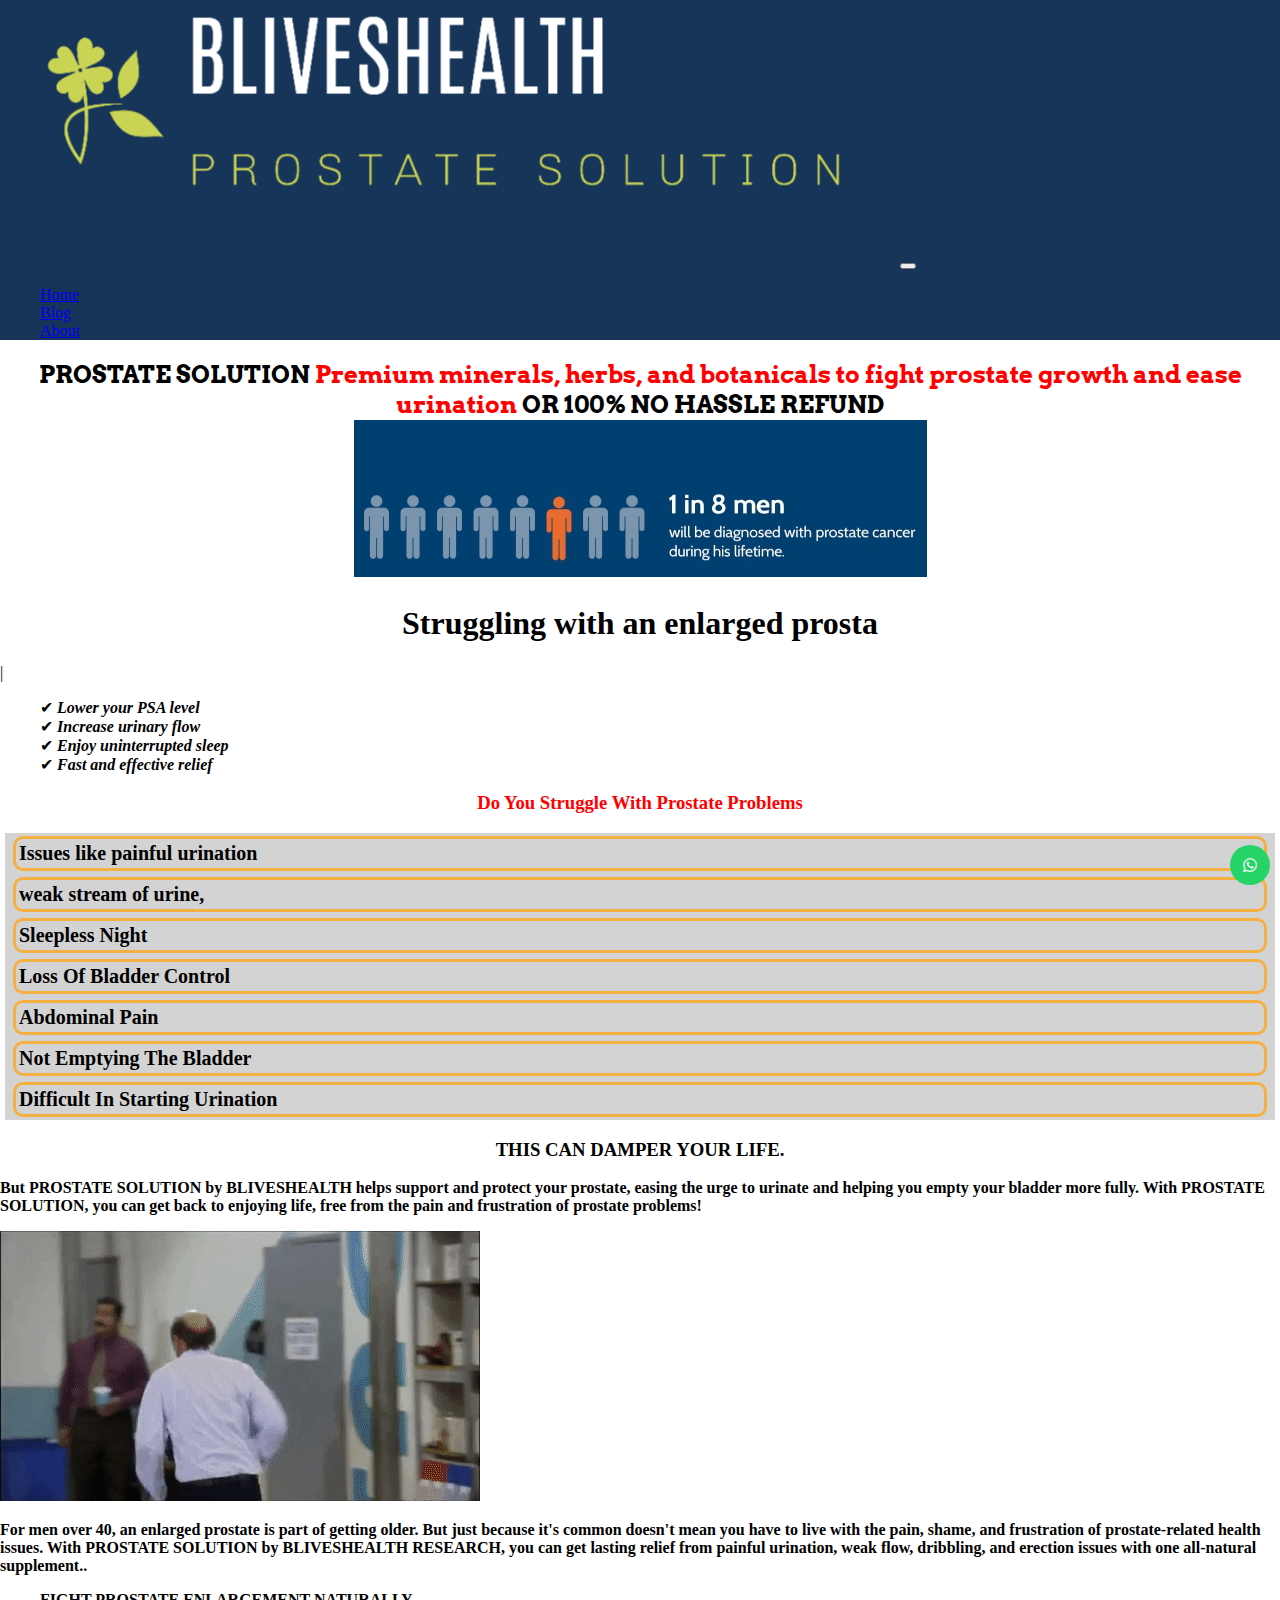
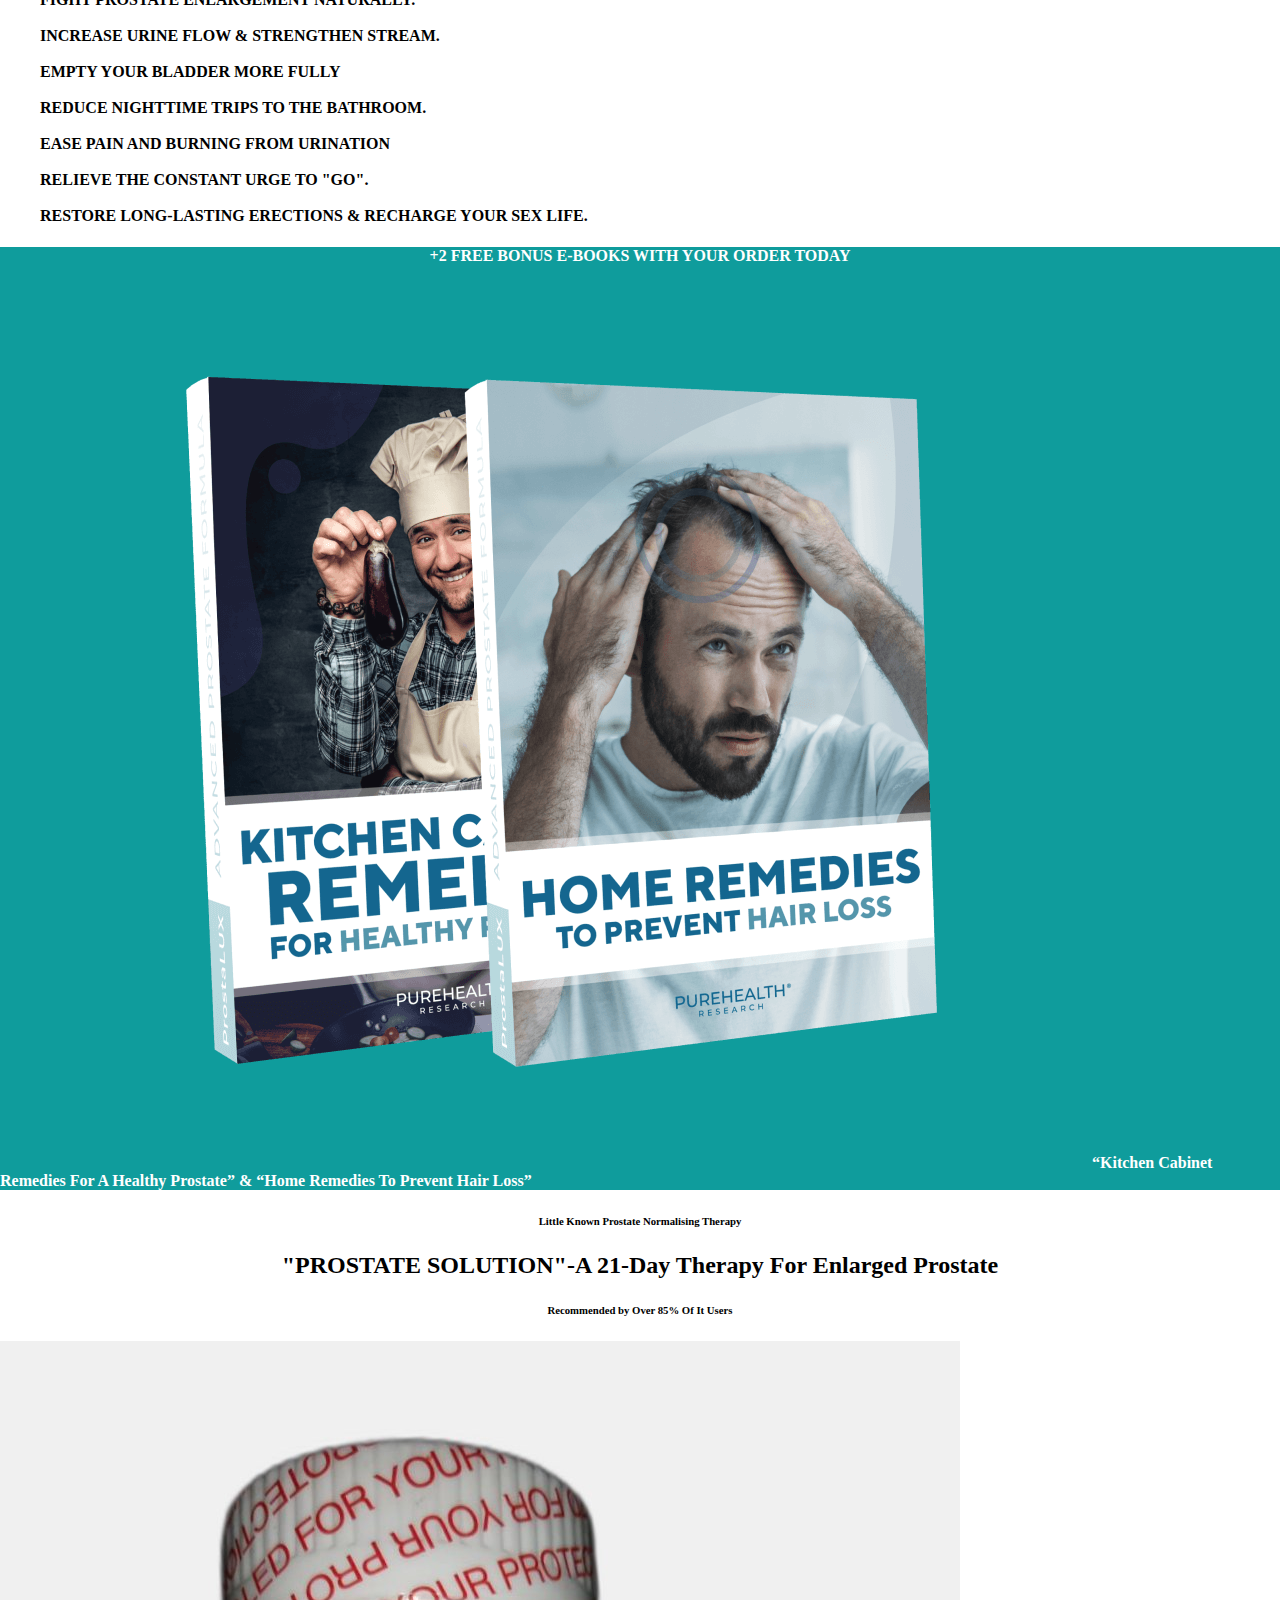
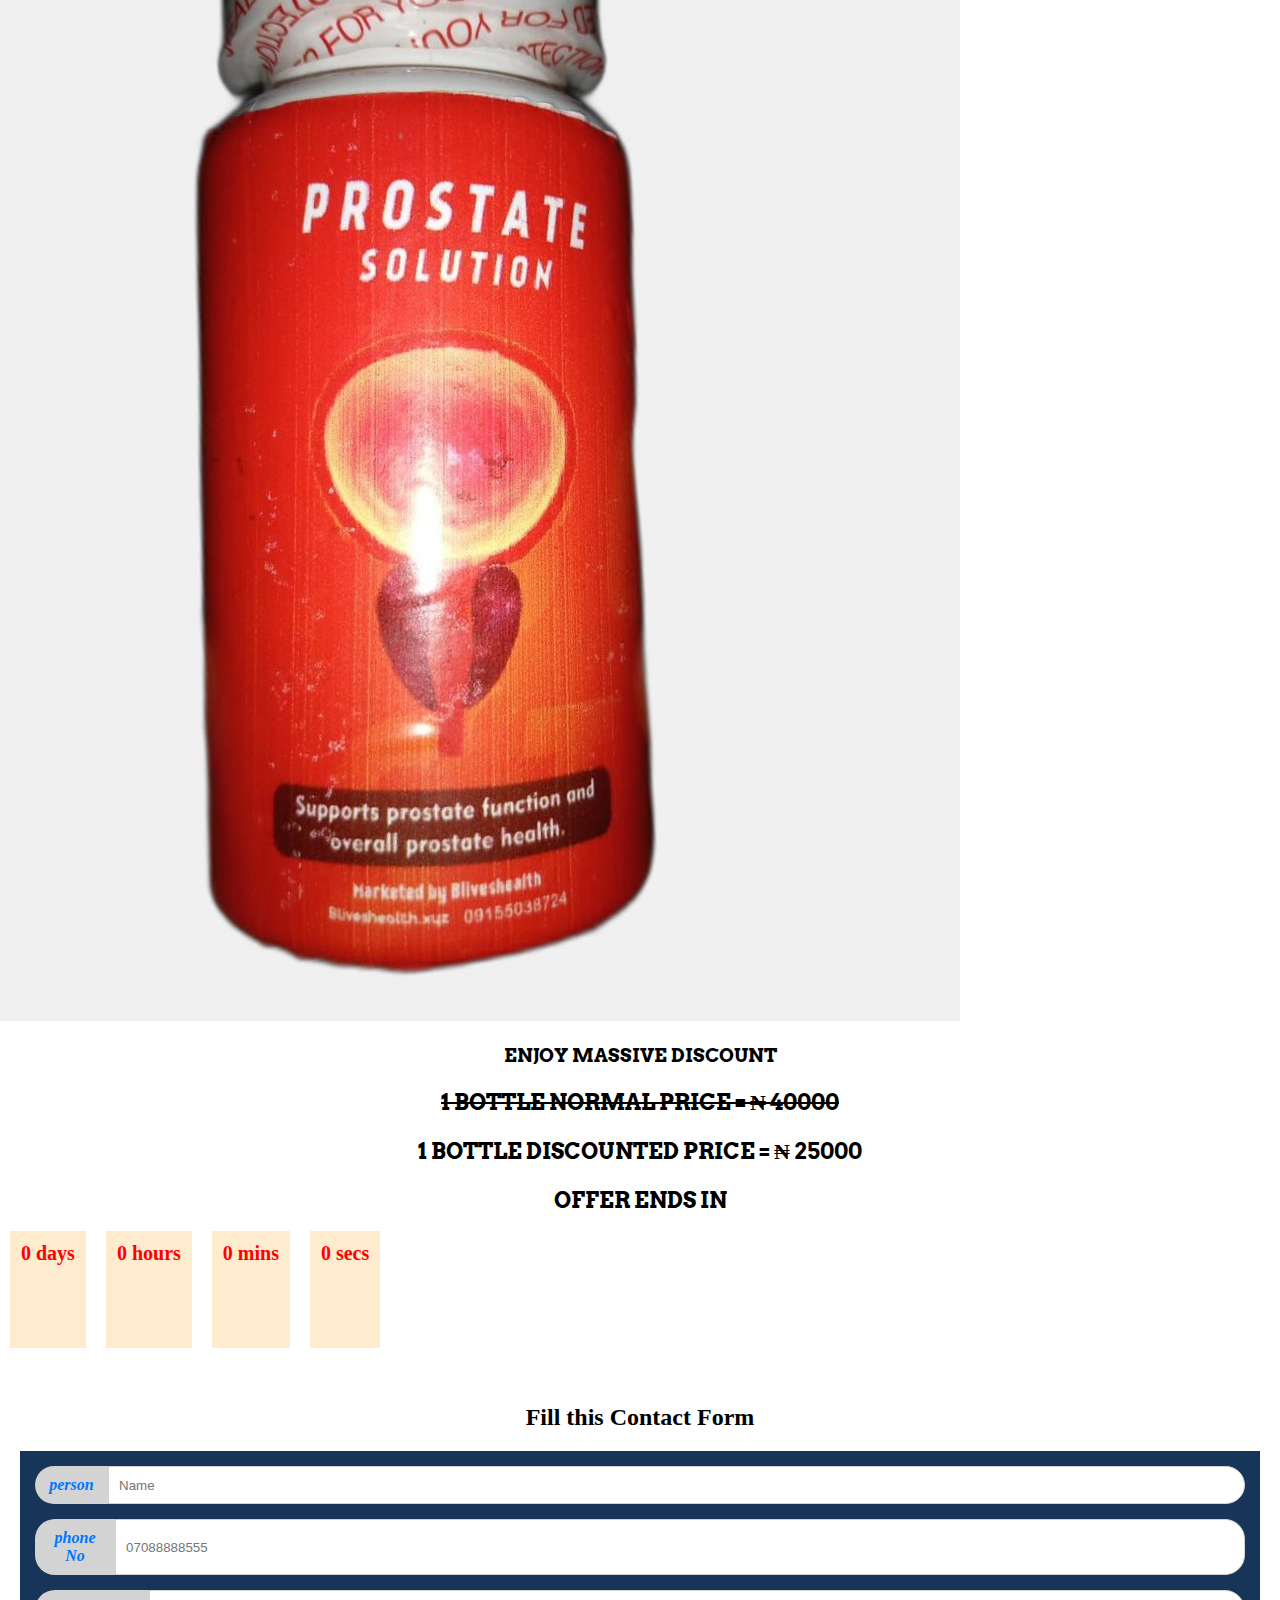
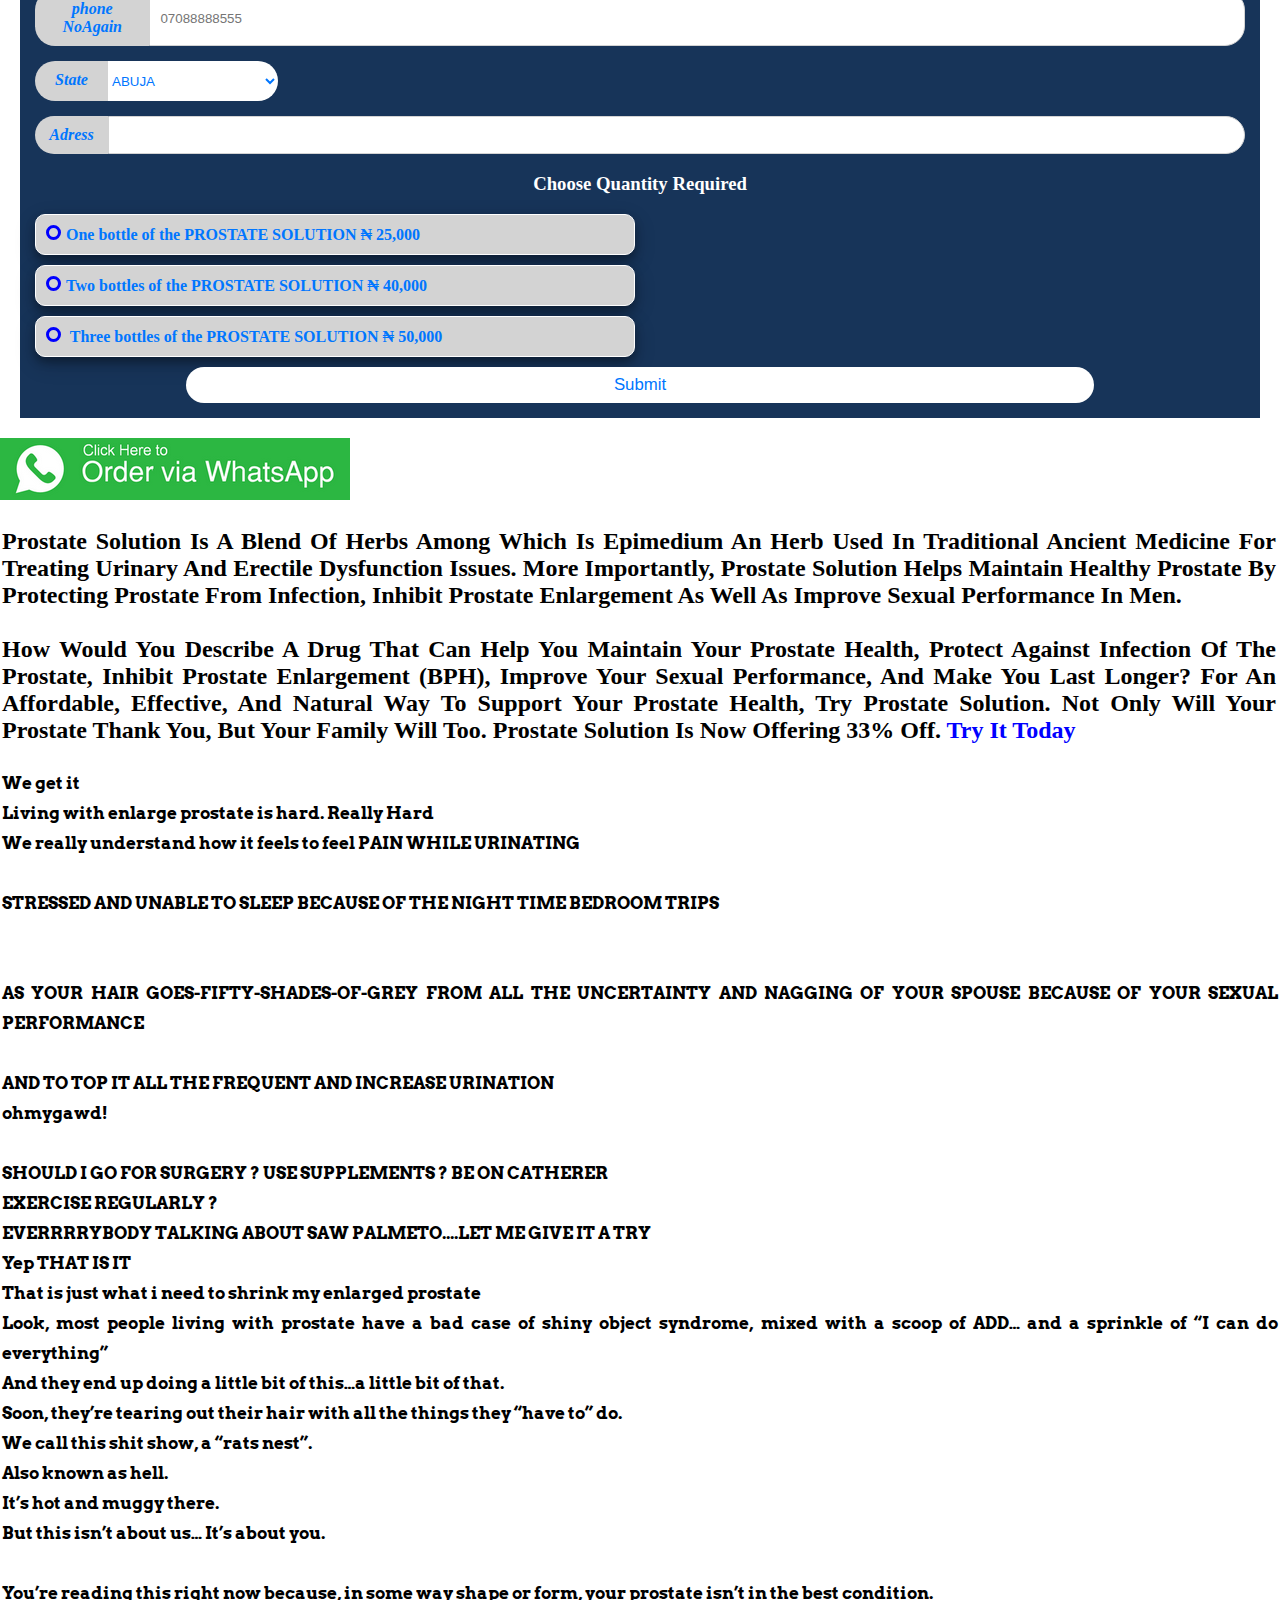
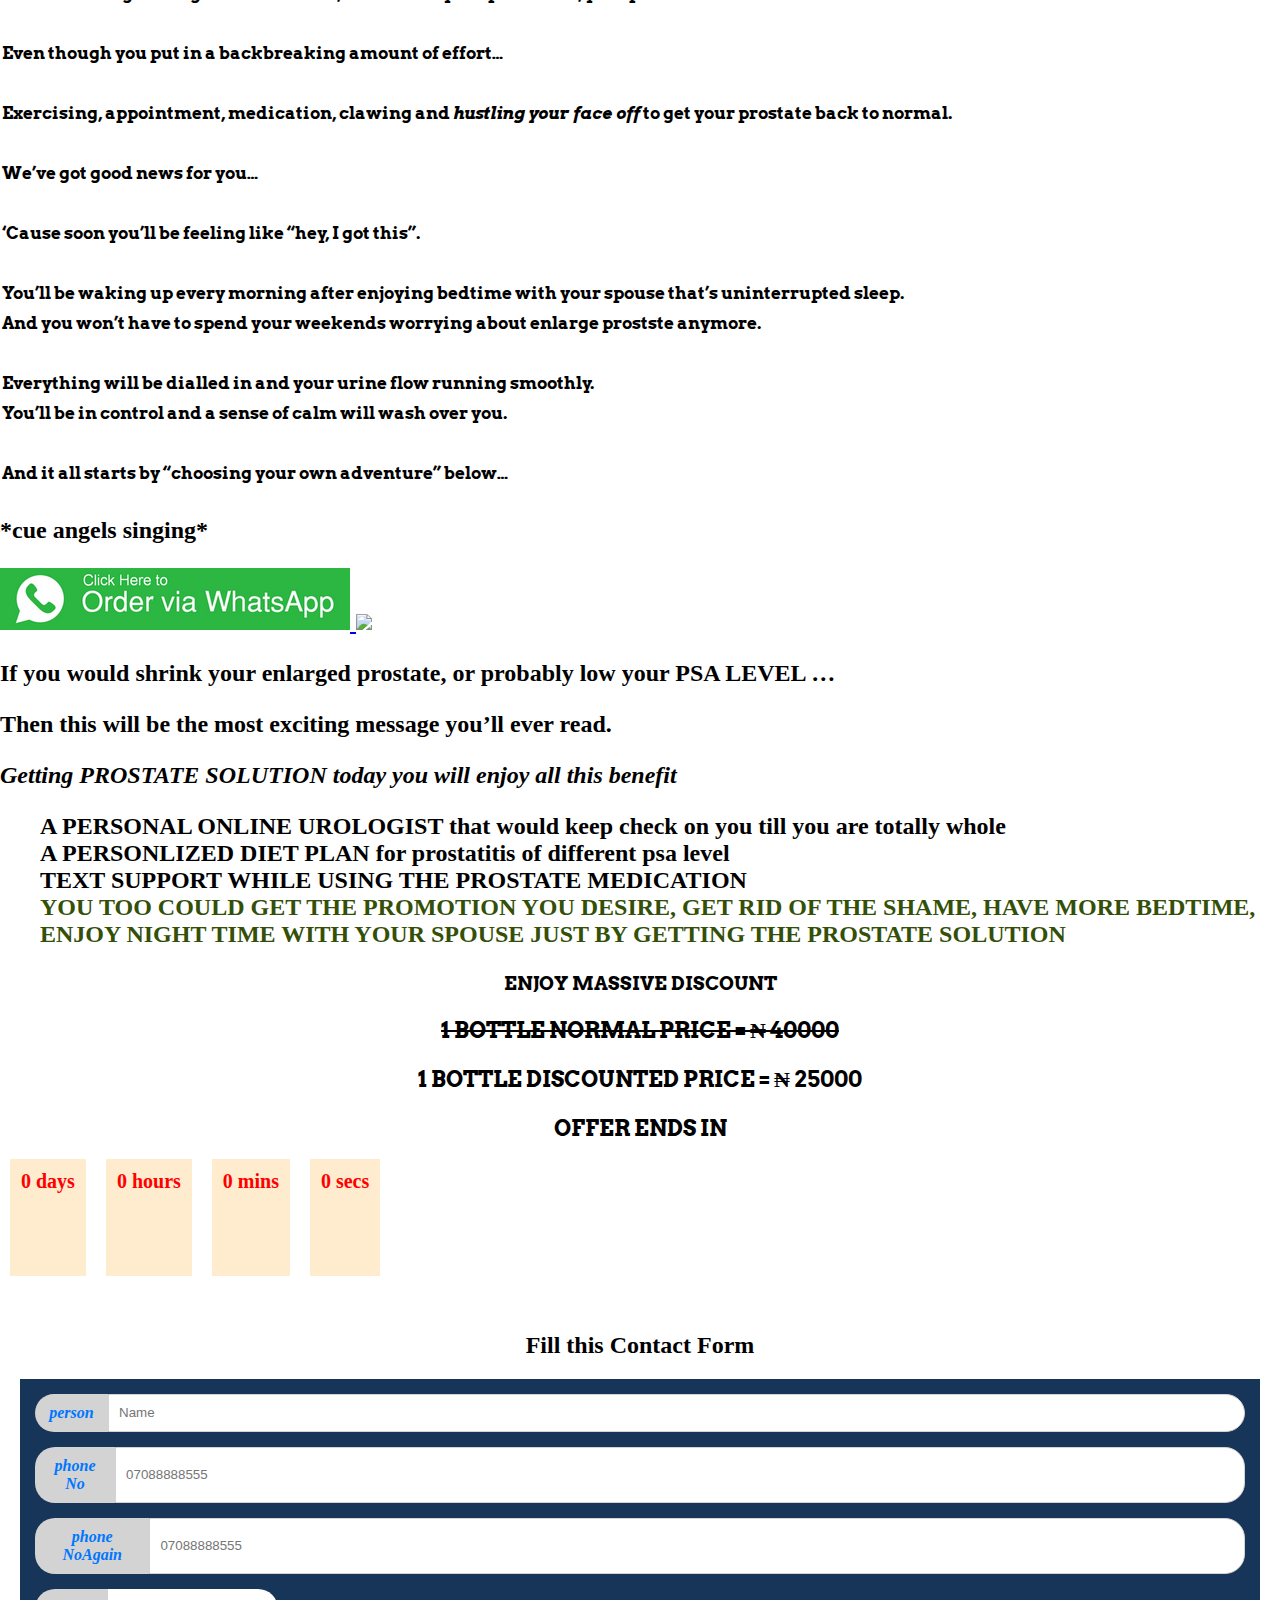
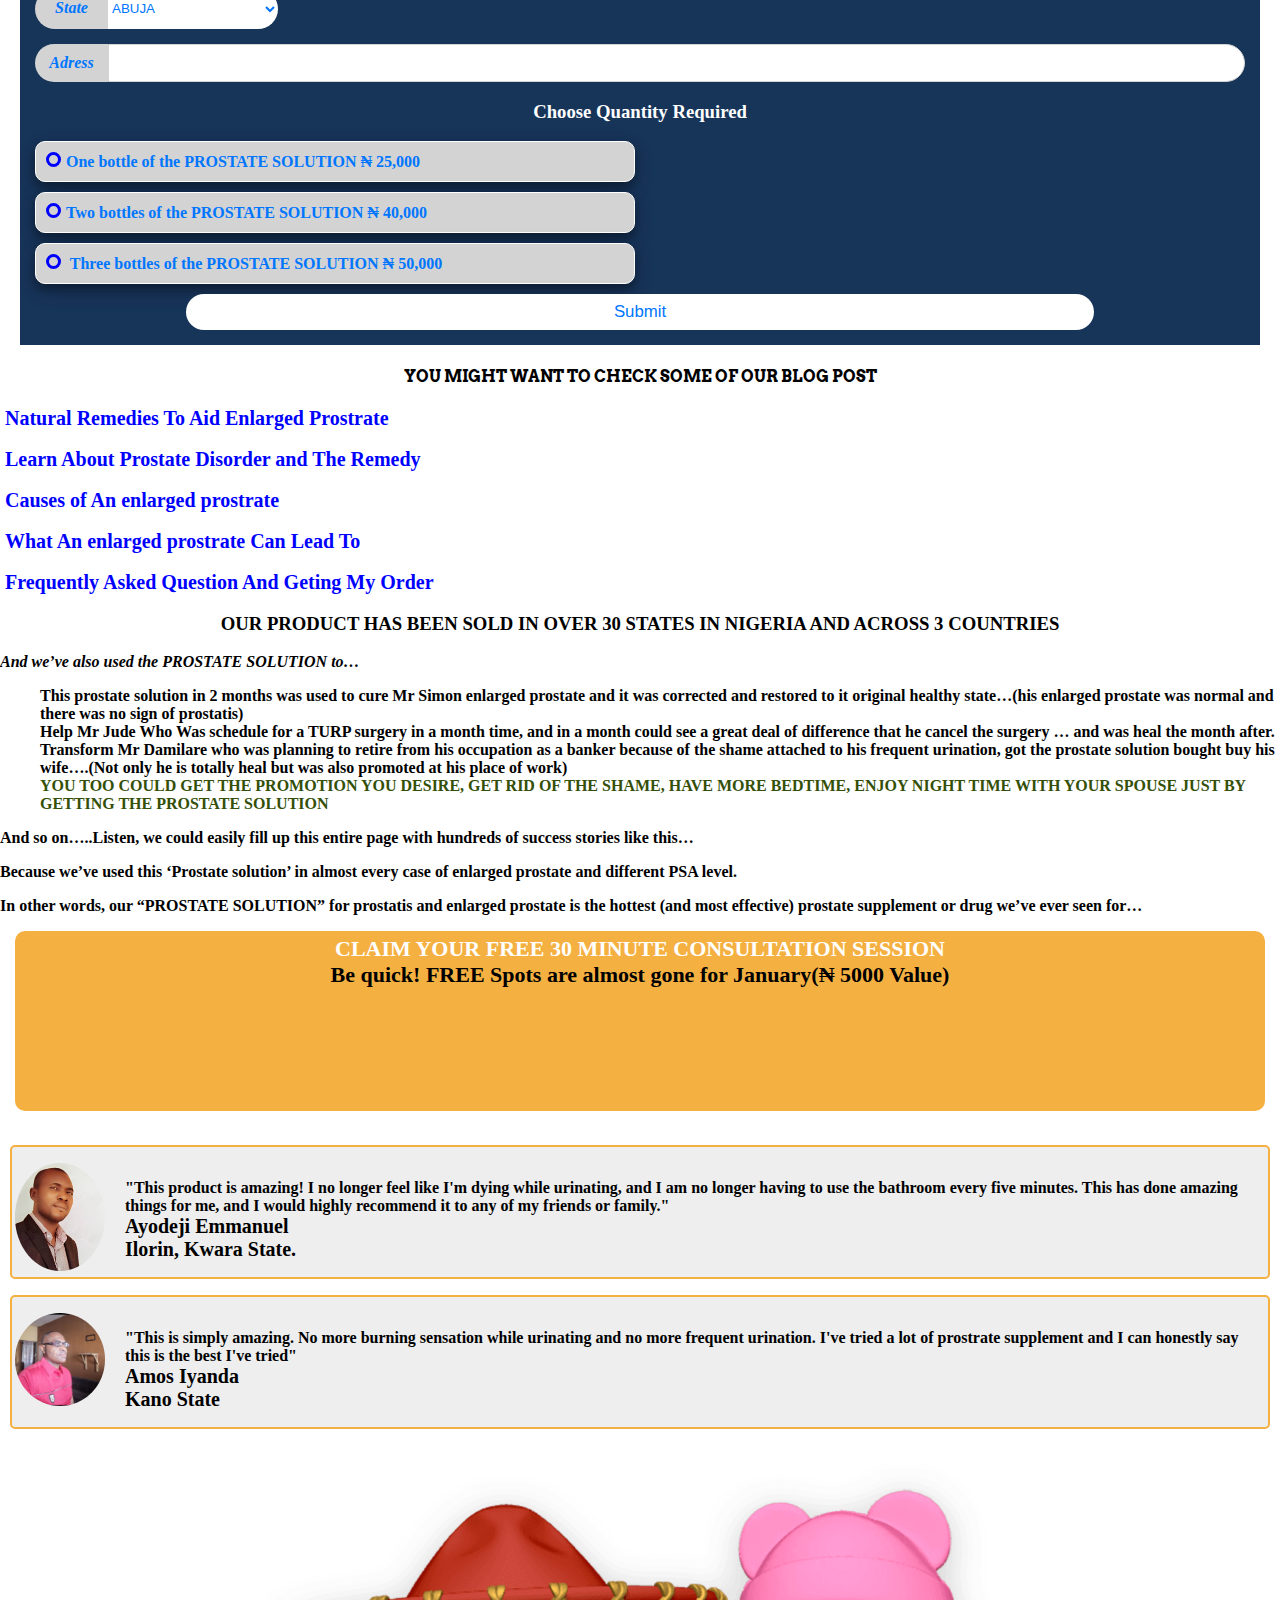
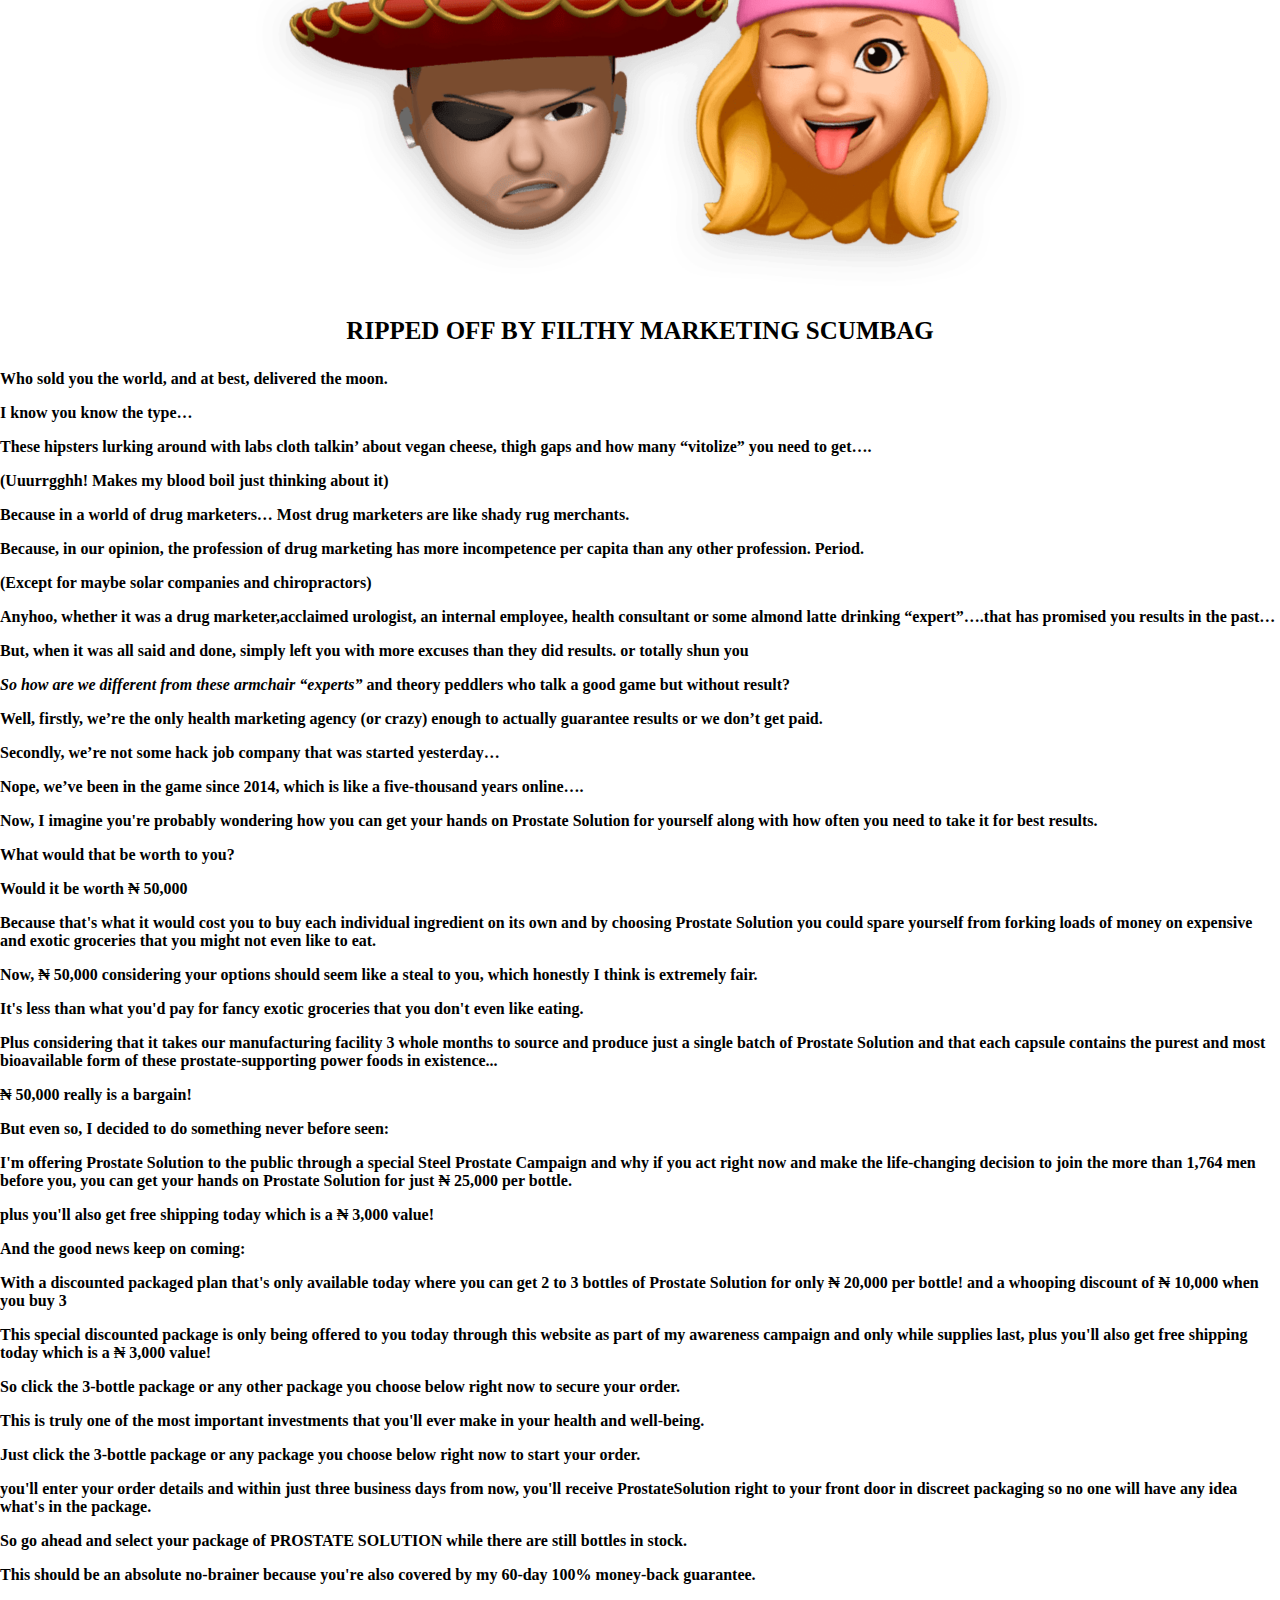
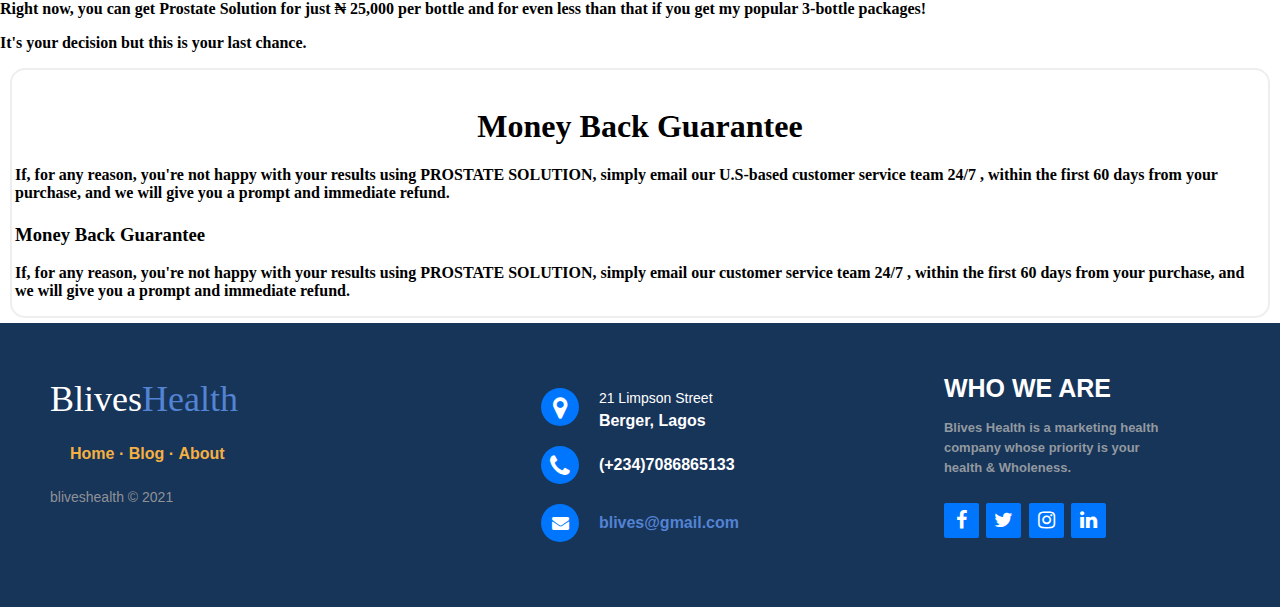
==== commit cc211368: "Update index.html" ====
--- a/index.html
+++ b/index.html
@@ -1,6 +1,15 @@
 <!DOCTYPE html>
 <html lang='en'>
 <head>
+    <!-- Google tag (gtag.js) -->
+<script async src="https://www.googletagmanager.com/gtag/js?id=AW-11072451711"></script>
+<script>
+  window.dataLayer = window.dataLayer || [];
+  function gtag(){dataLayer.push(arguments);}
+  gtag('js', new Date());
+
+  gtag('config', 'AW-11072451711');
+</script>
 <!-- Google Tag Manager -->
 <script>(function(w,d,s,l,i){w[l]=w[l]||[];w[l].push({'gtm.start':
 new Date().getTime(),event:'gtm.js'});var f=d.getElementsByTagName(s)[0],
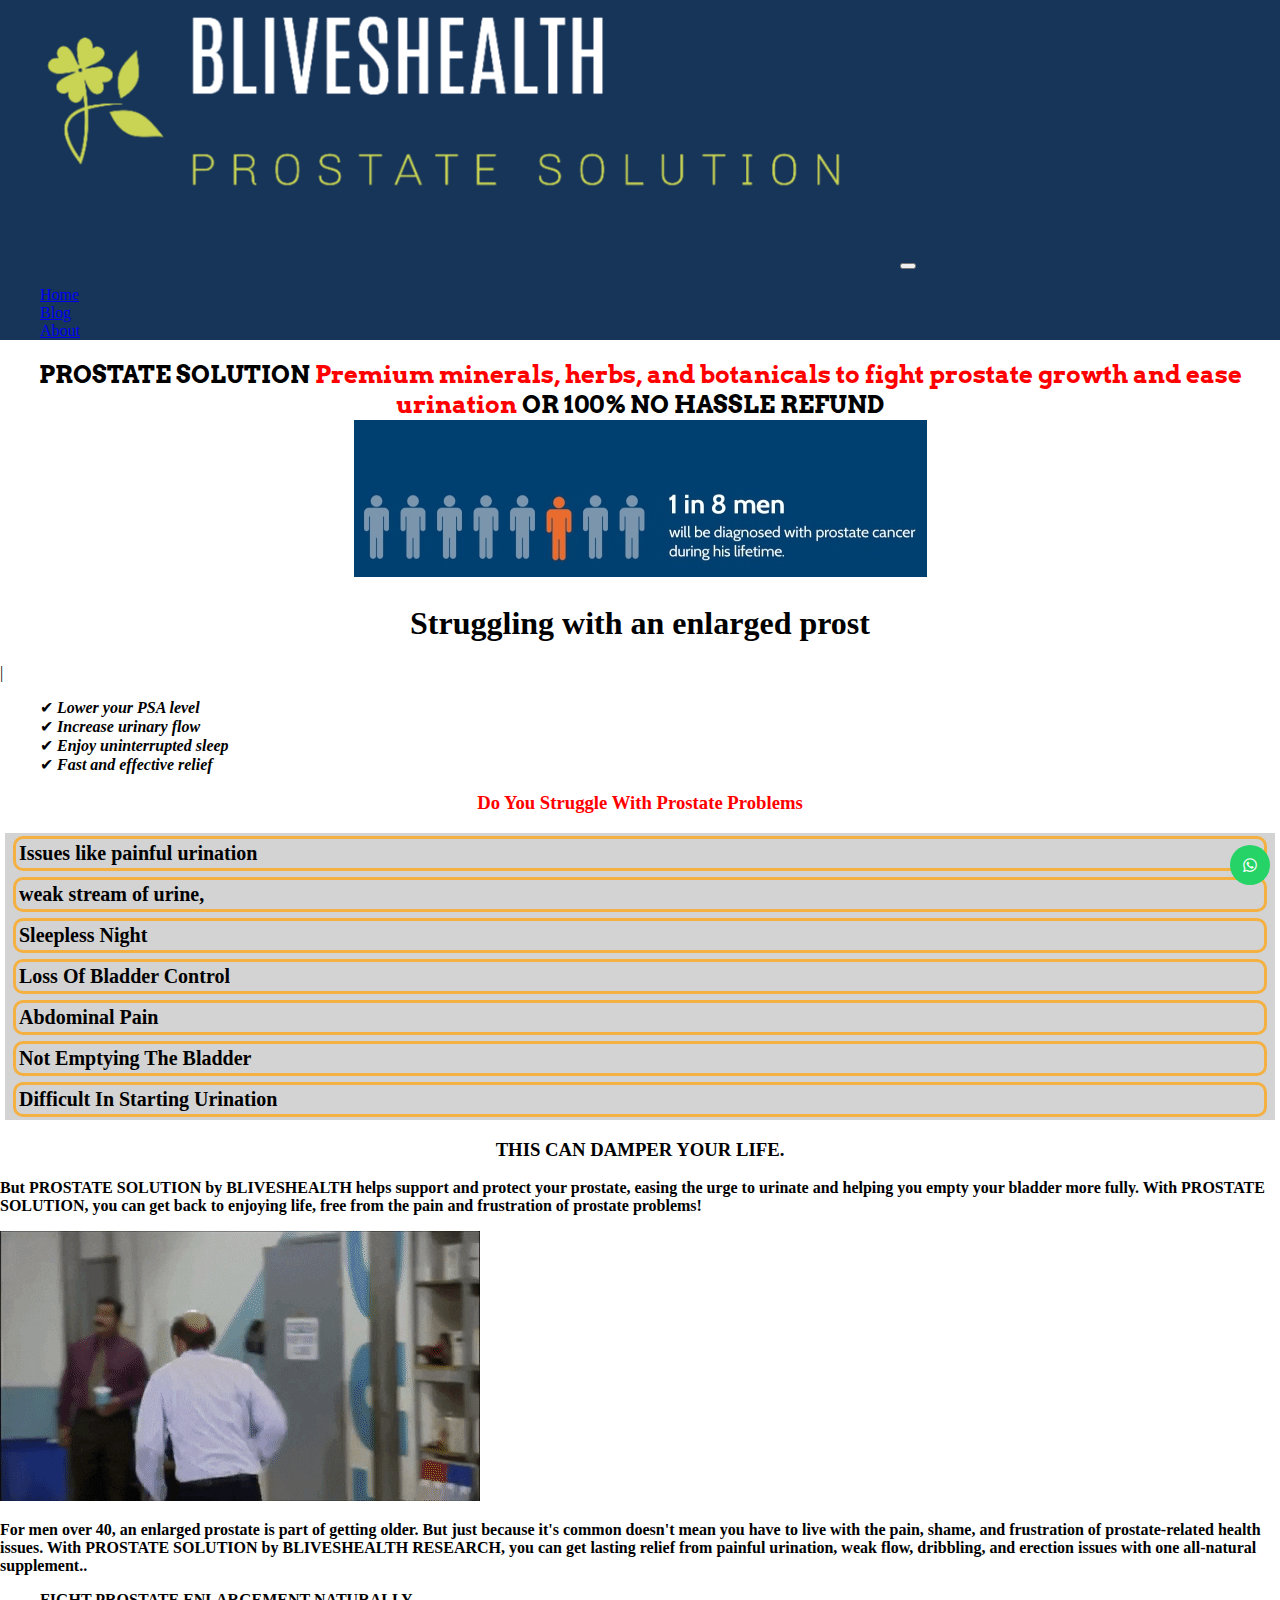
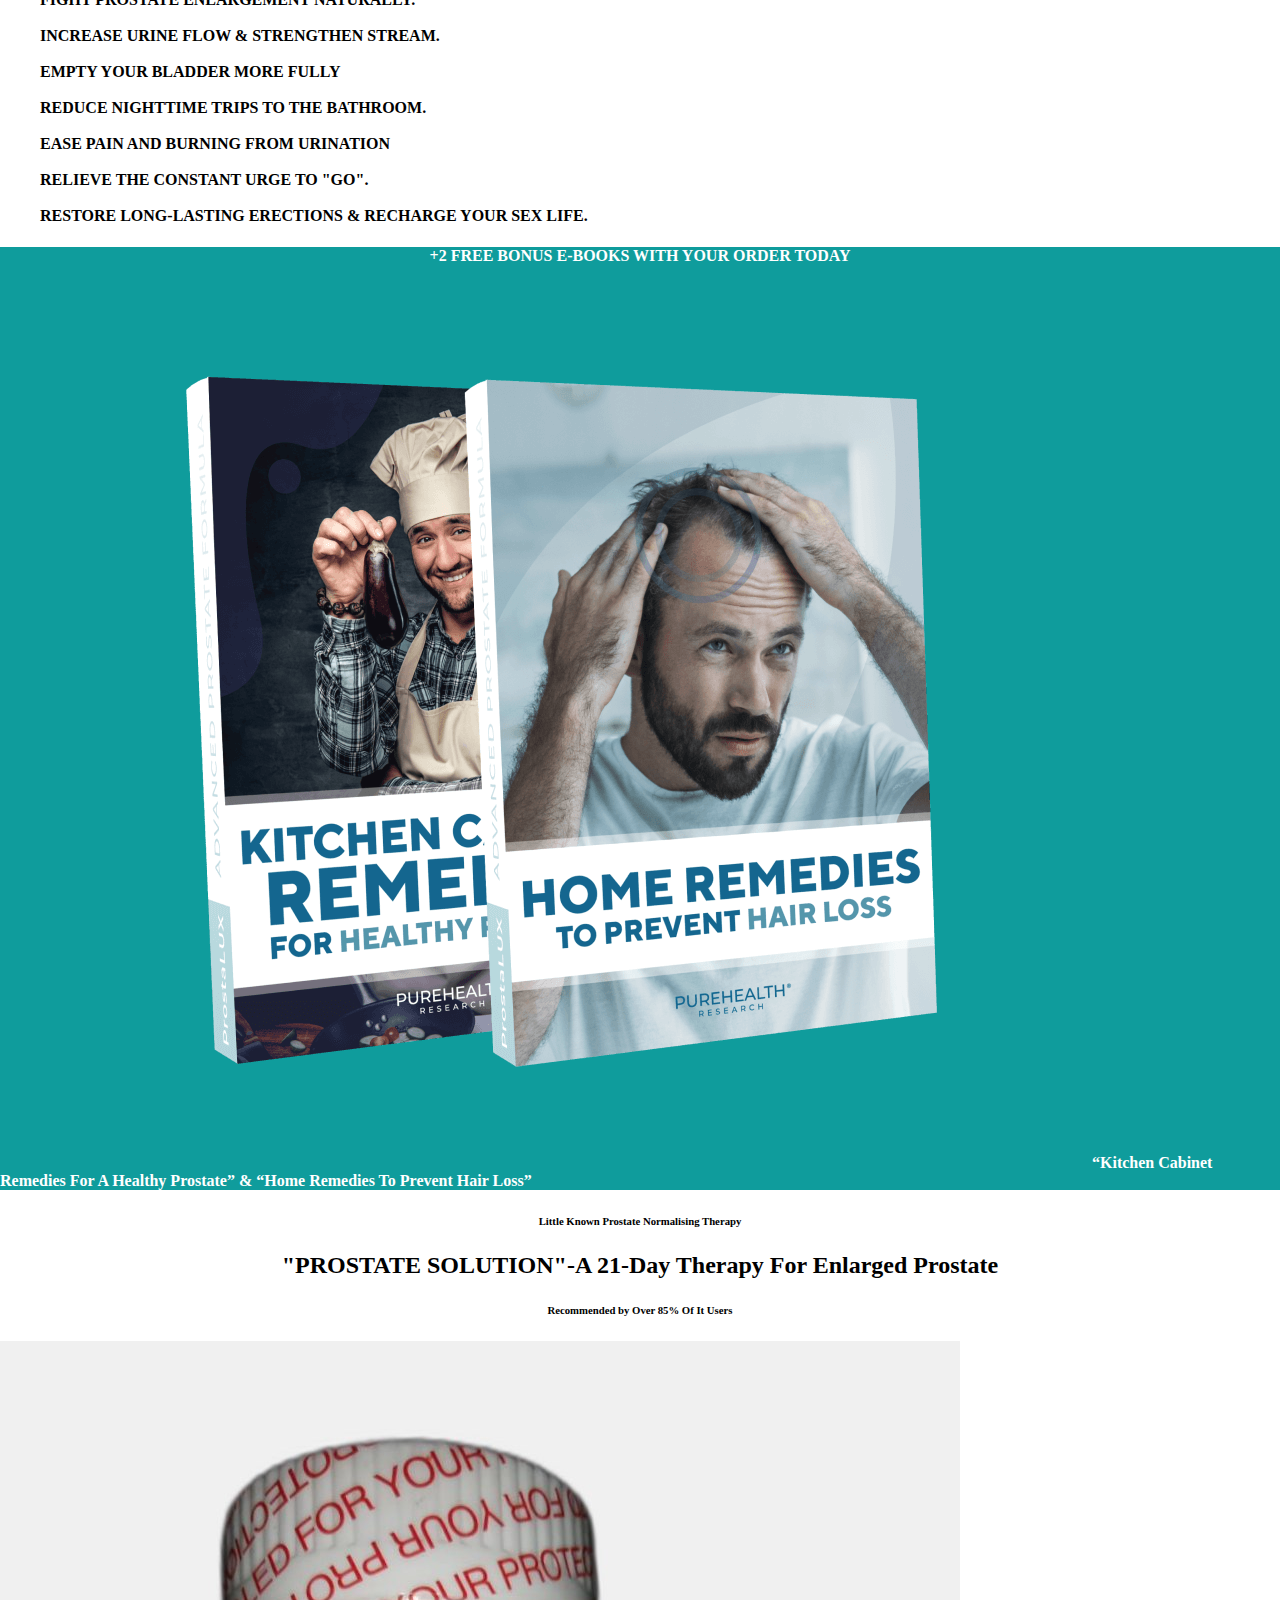
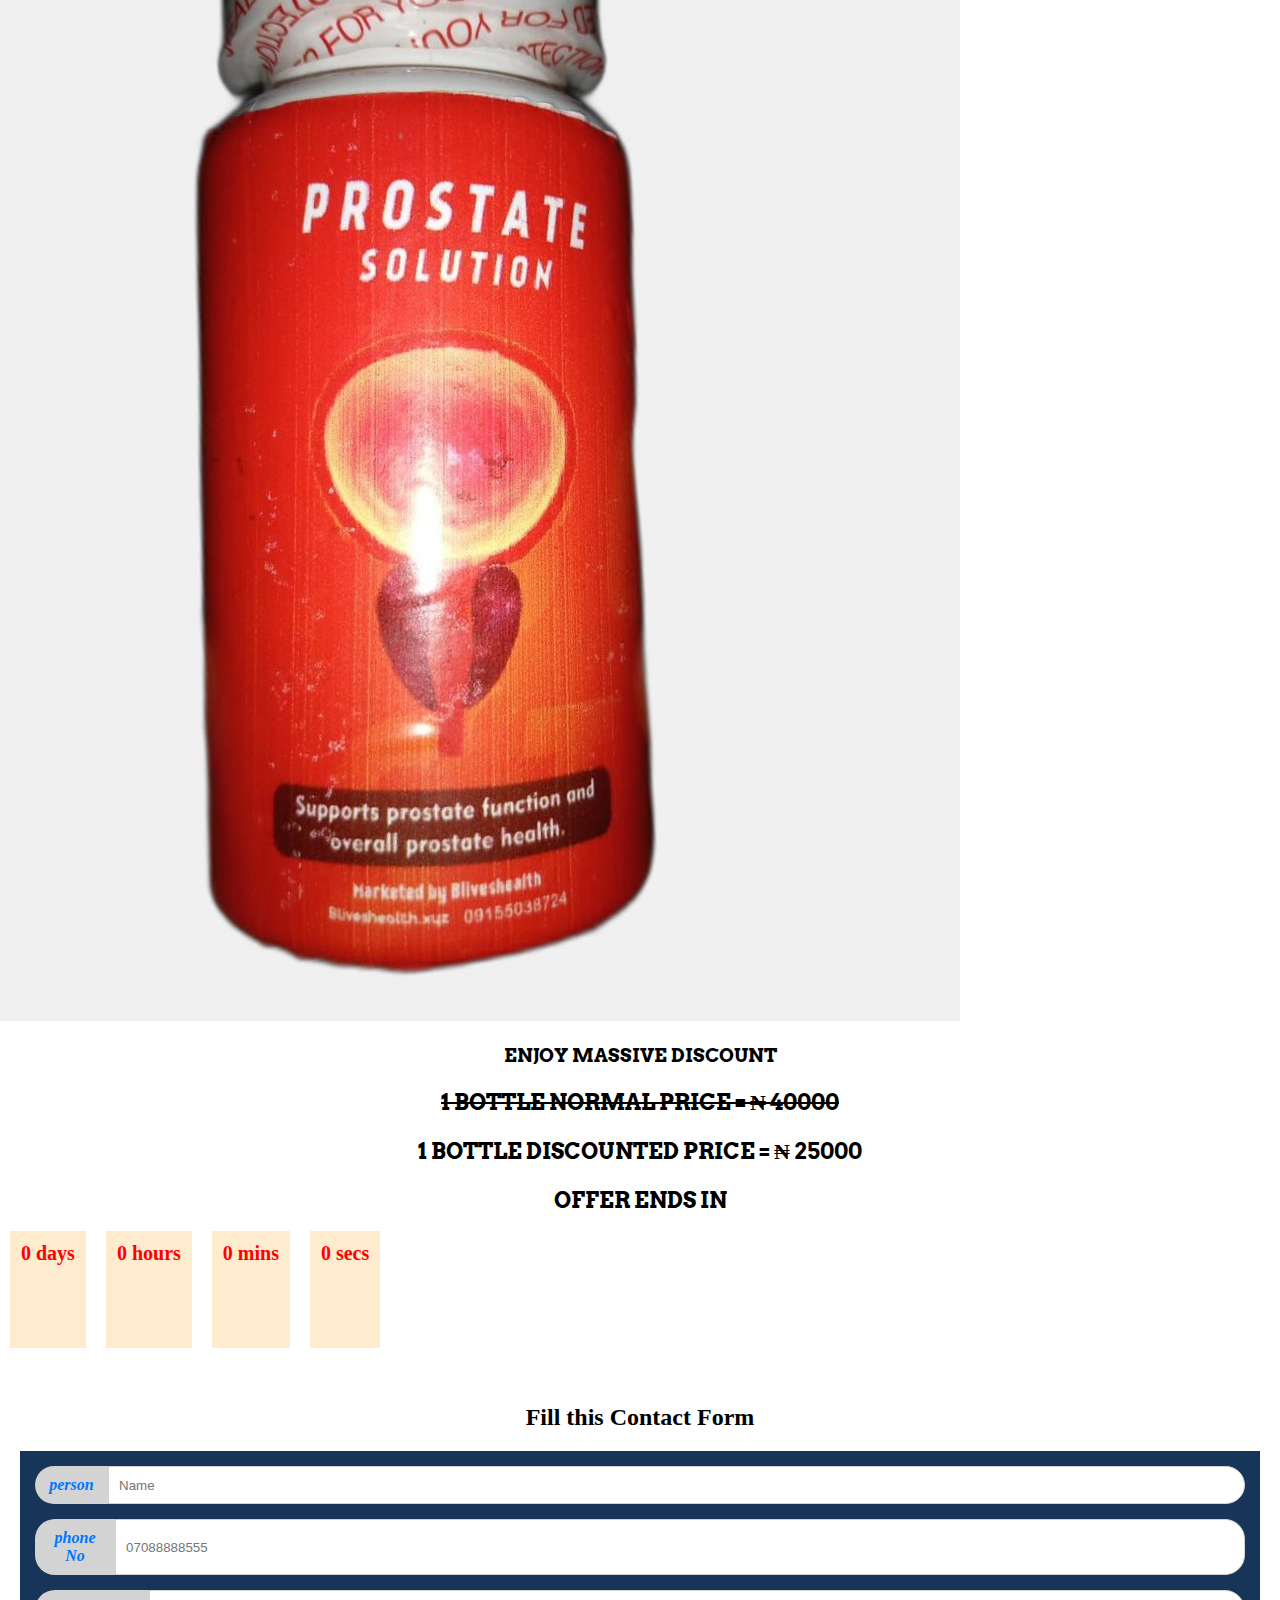
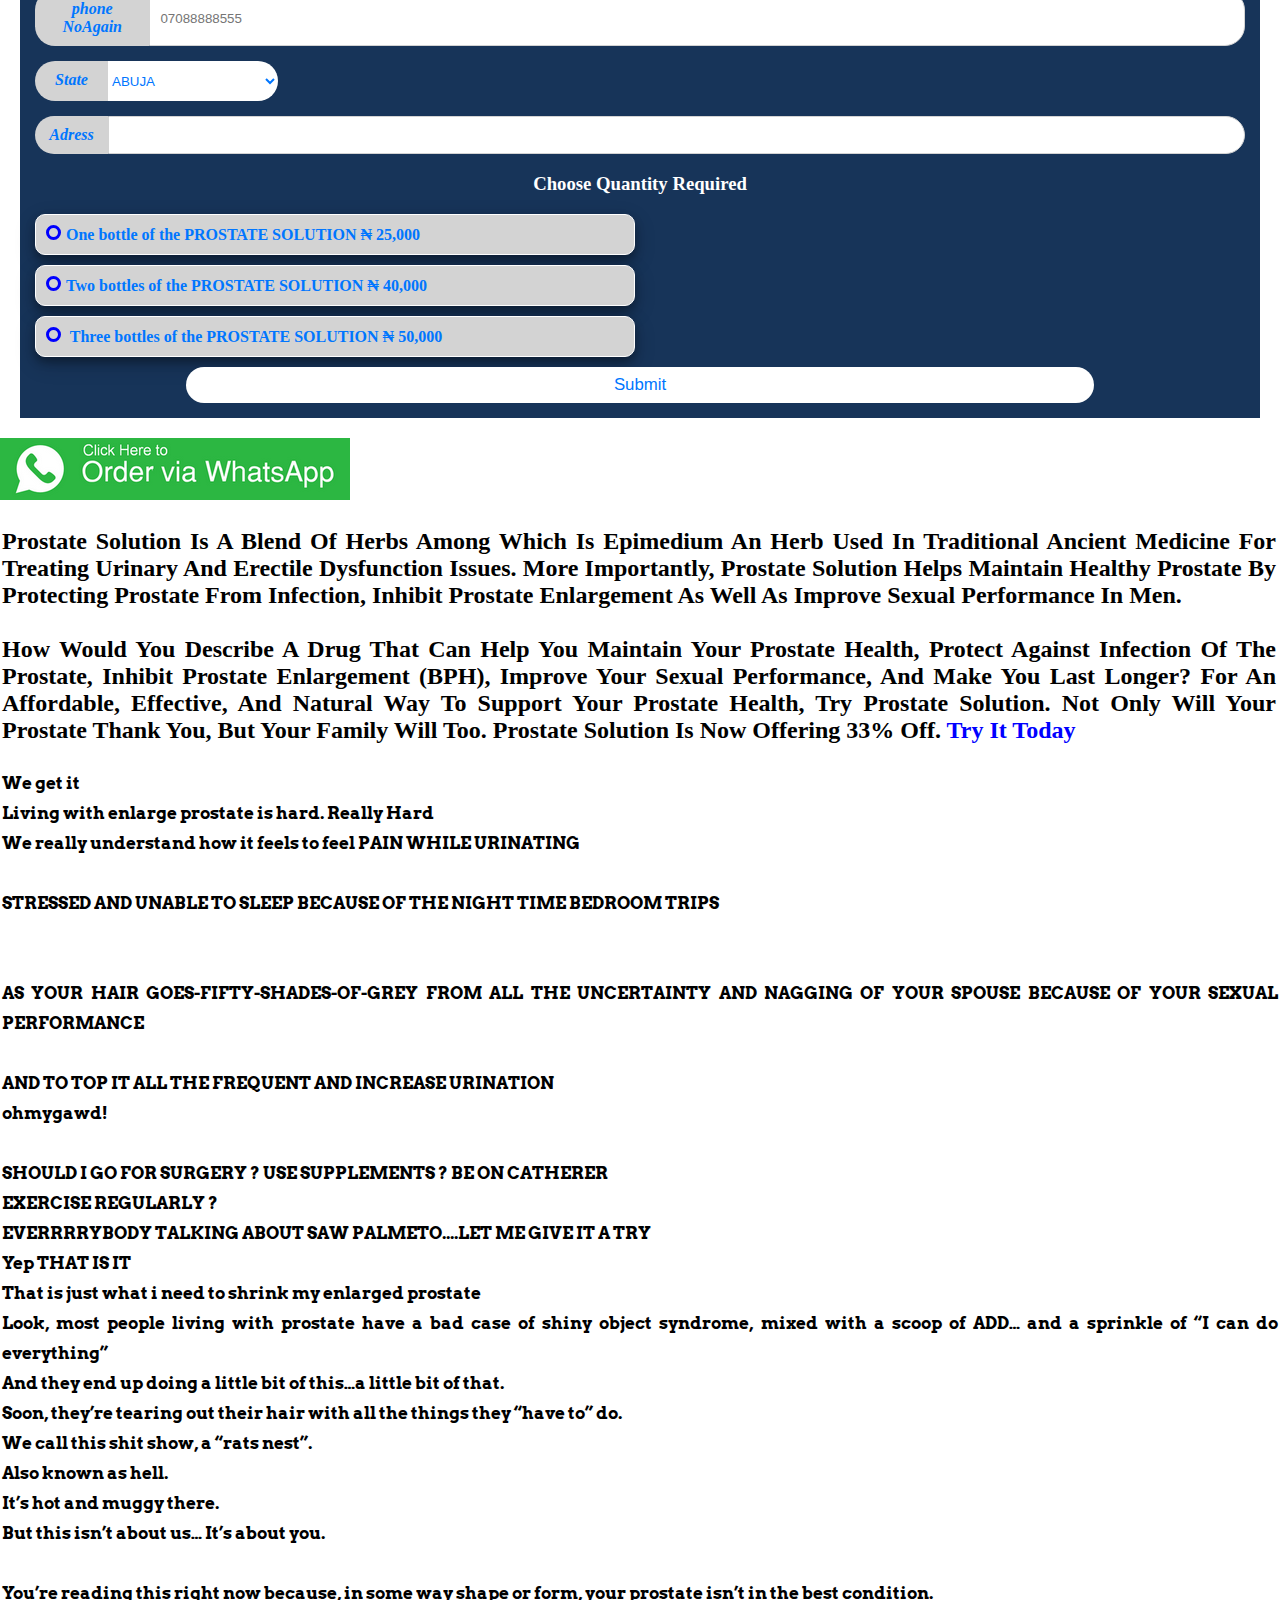
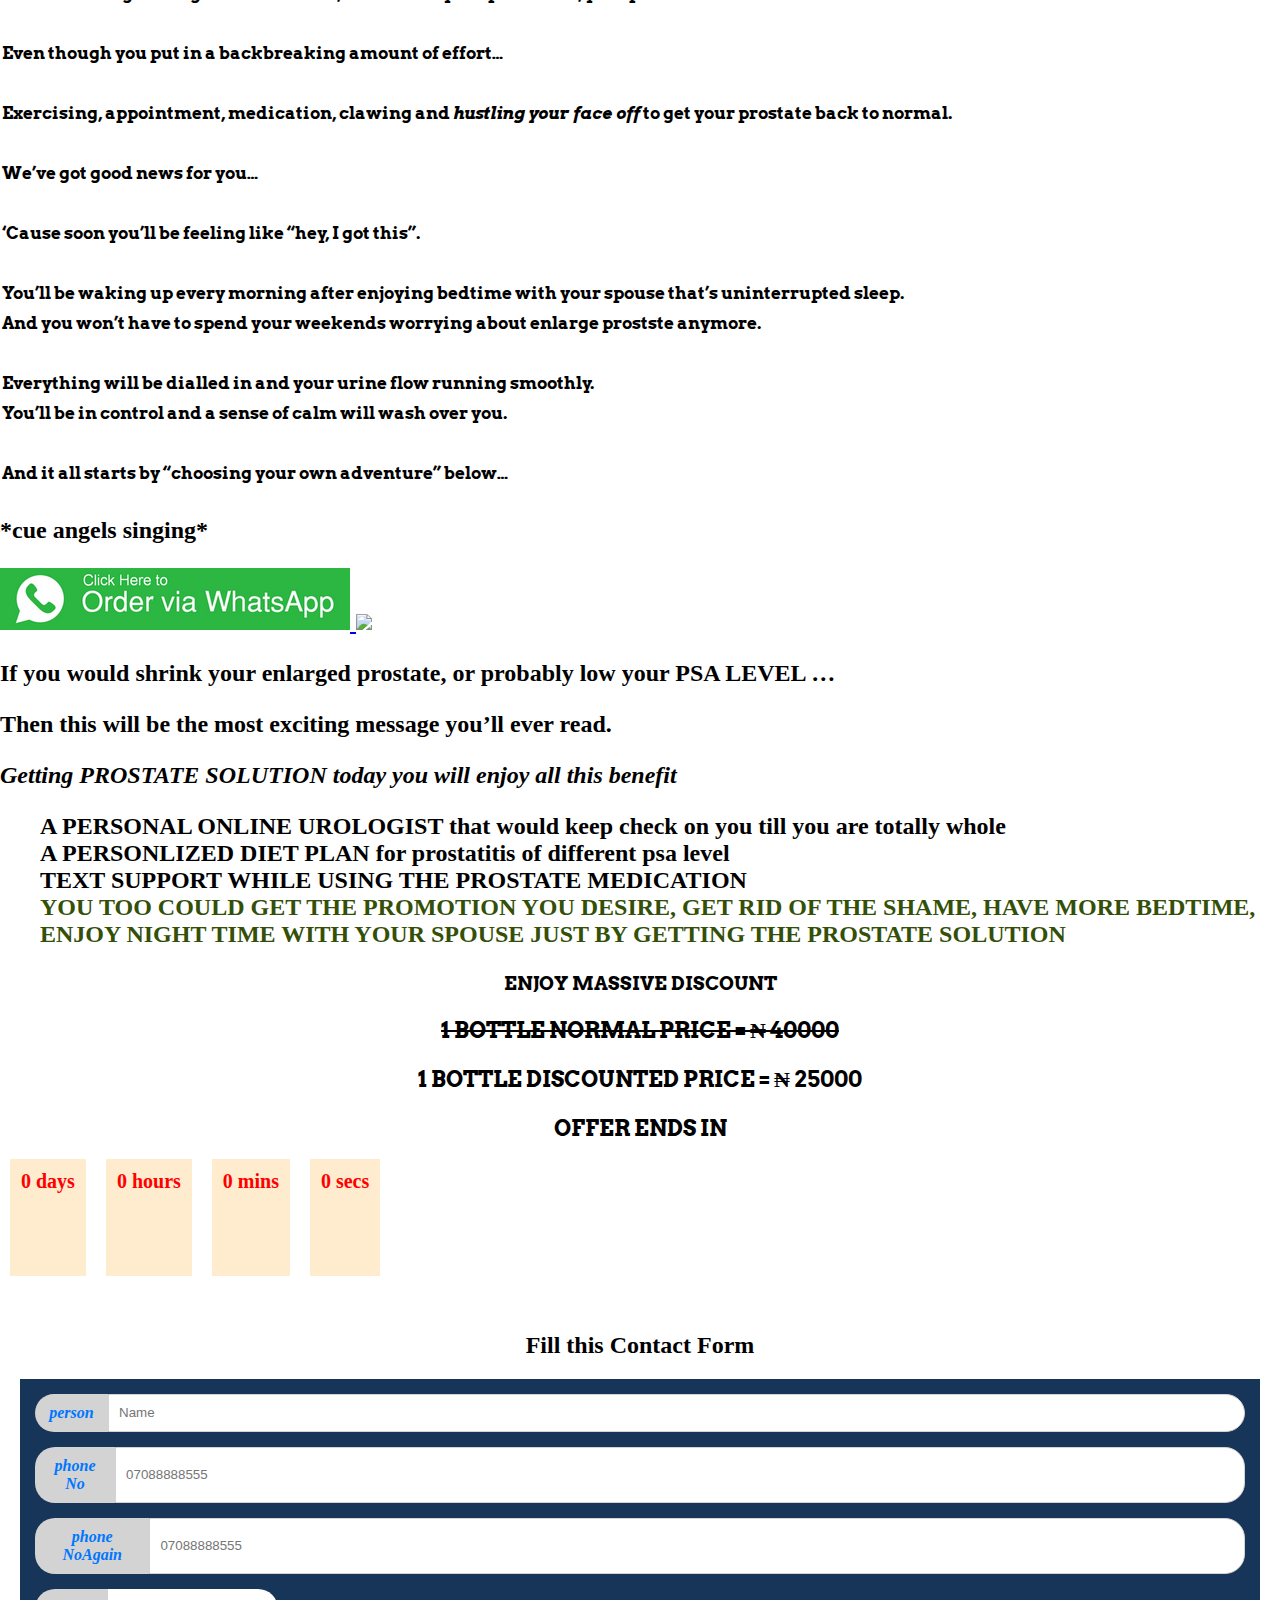
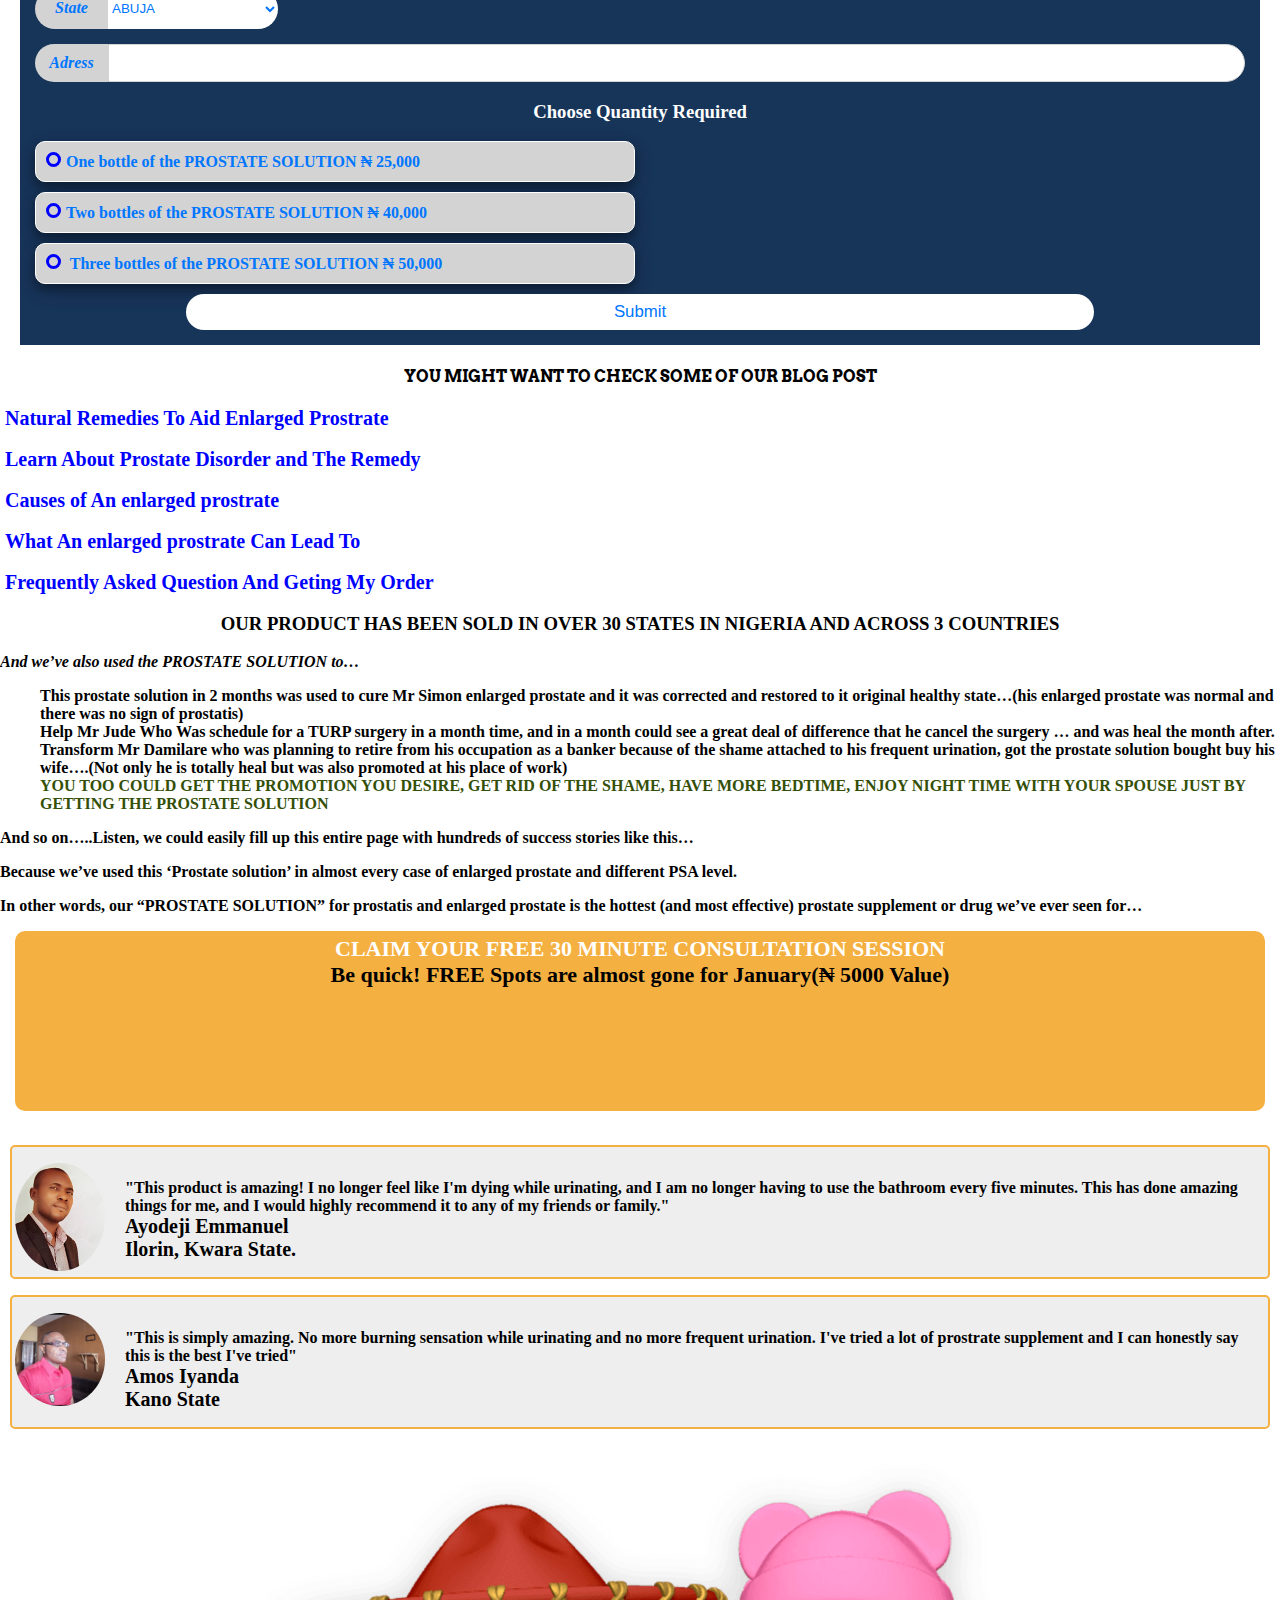
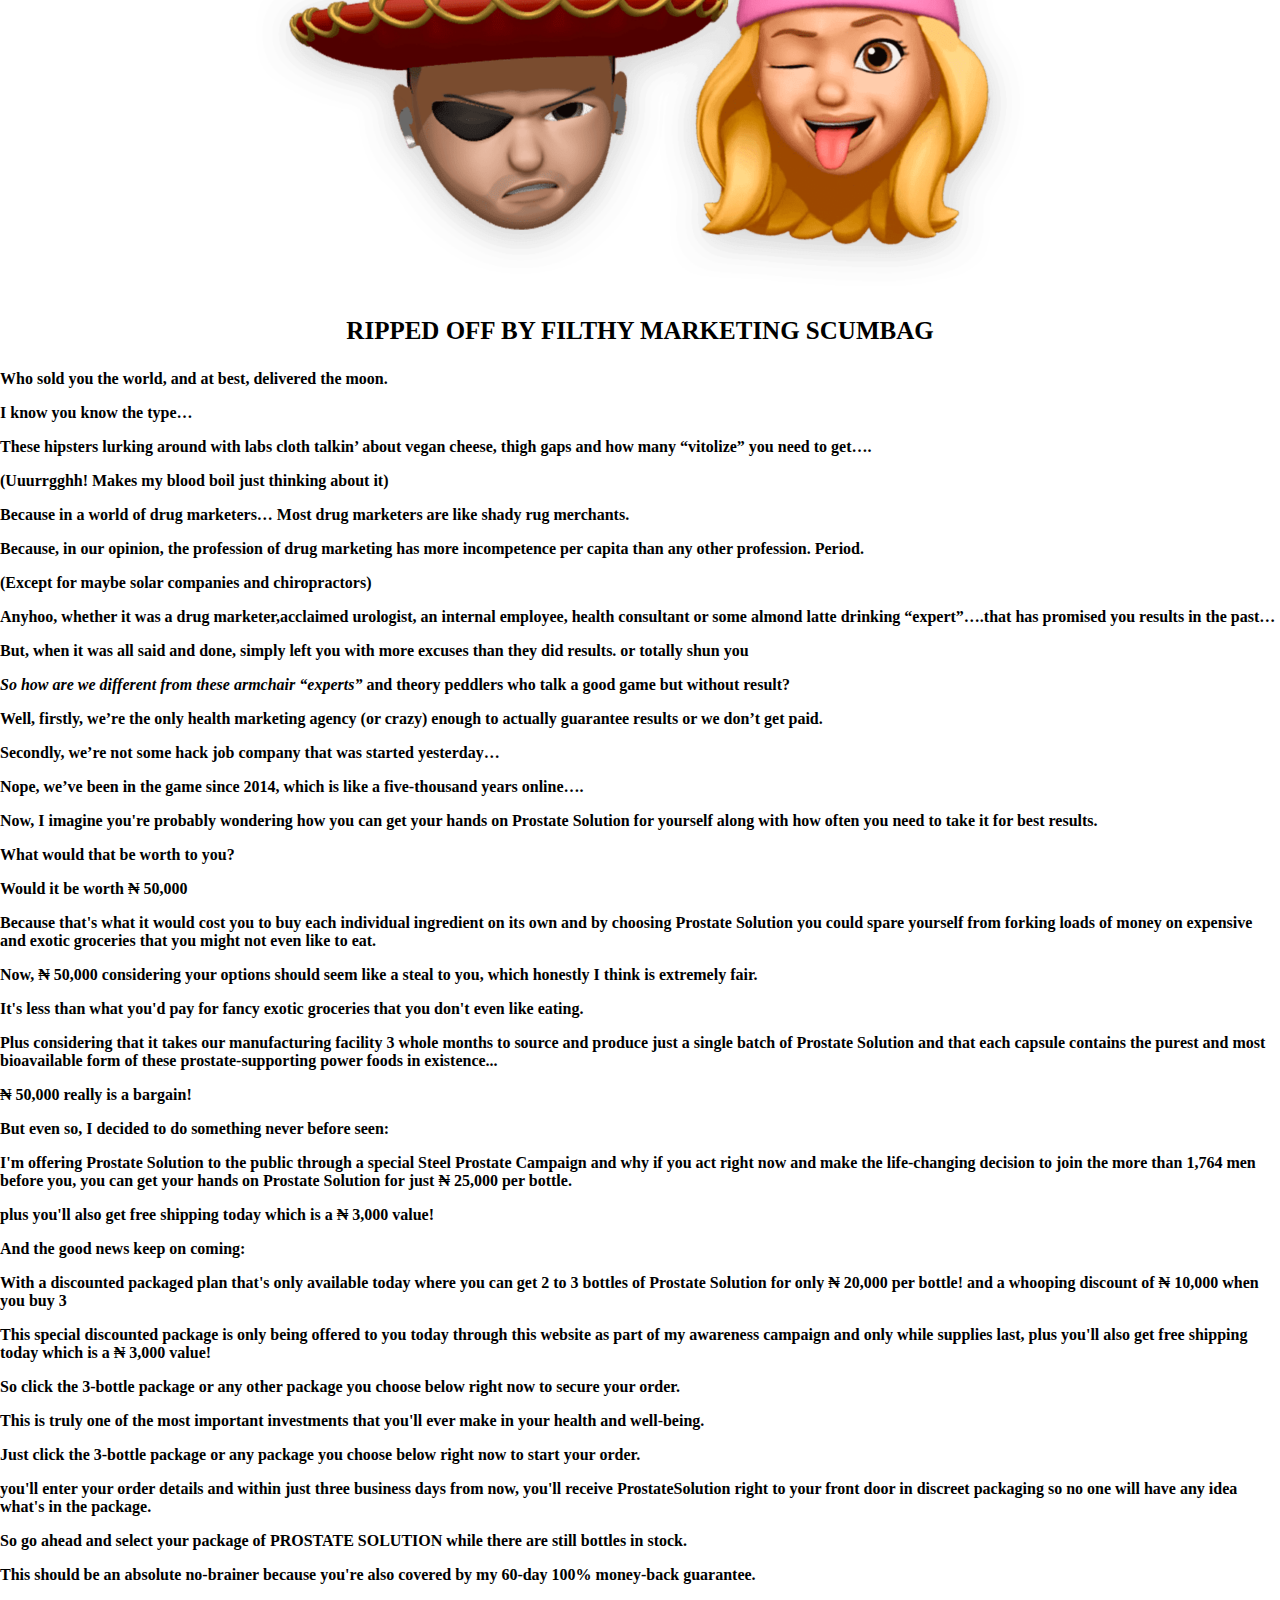
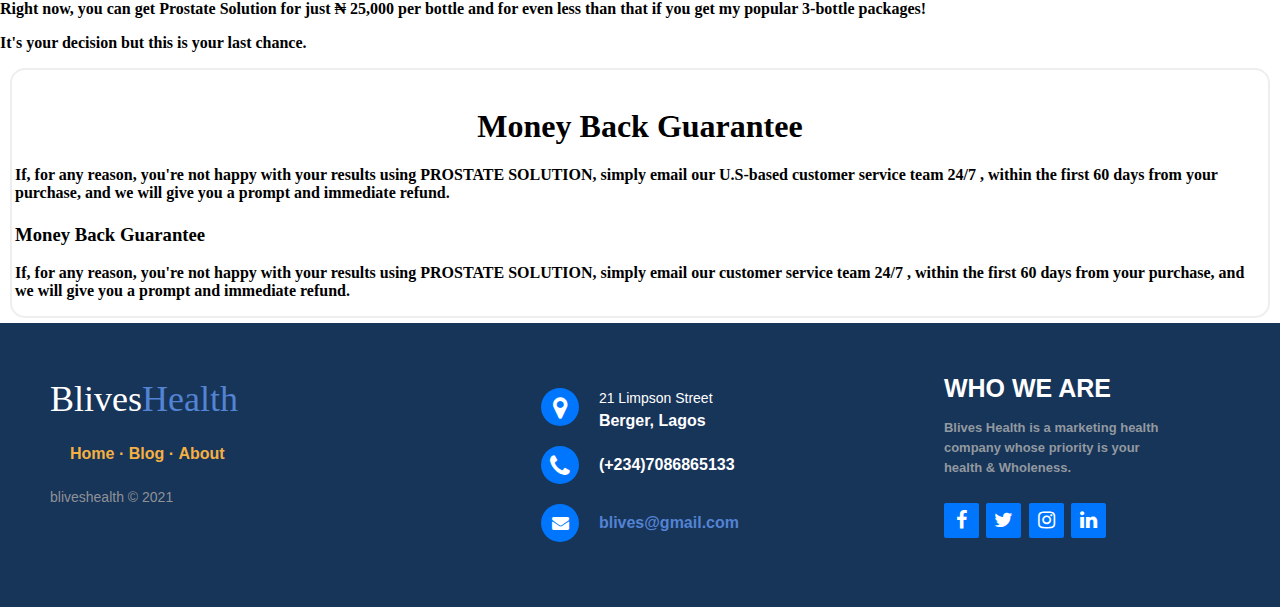
==== commit 9a5f14a6: "Update index.html" ====
--- a/index.html
+++ b/index.html
@@ -757,6 +757,38 @@
       </div>
       
       </div>
+             <script async src="https://www.googletagmanager.com/gtag/js?id=AW-11072451711"></script>
+<script>
+  window.dataLayer = window.dataLayer || [];
+  function gtag(){dataLayer.push(arguments);}
+  gtag('js', new Date());
+
+  gtag('config', 'AW-11072451711');
+</script>
+<script>
+function gtag_report_conversion(url) {
+  var callback = function () {
+    if (typeof(url) != 'undefined') {
+      window.location = url;
+    }
+  };
+  gtag('event', 'conversion', {
+      'send_to': 'AW-11072451711/ip_-CPWngokYEP_o4J8p',
+      'event_callback': callback
+  });
+  return false;
+}
+</script>
+<script>
+var conversionFunc = function() {
+  window.edit_page.Event.subscribe('Site.contactForm.submit', function() {
+    gtag_report_conversion("https://solution-to-prostate.netlify.app/thank")
+  });
+};
+  
+_strk.push(['Page.didMount', conversionFunc]);  
+</script>
+
       
       </footer>
       
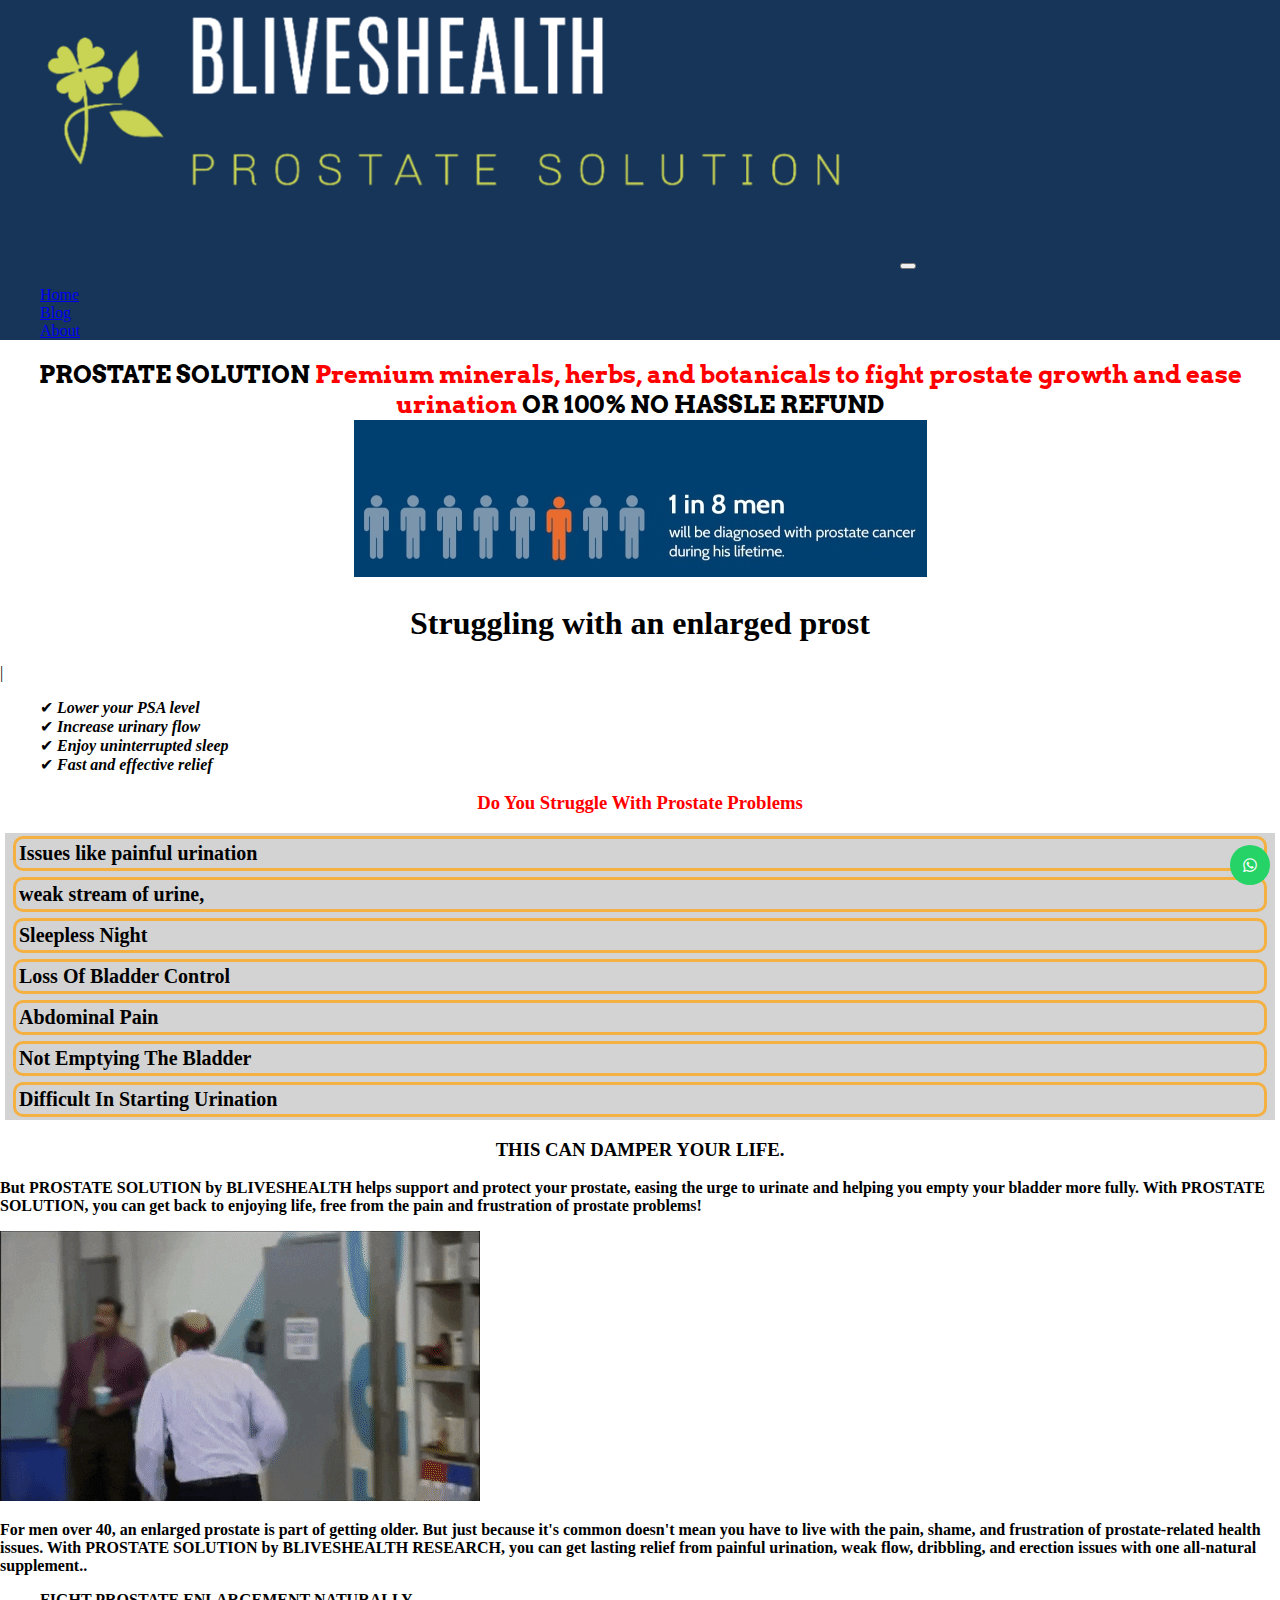
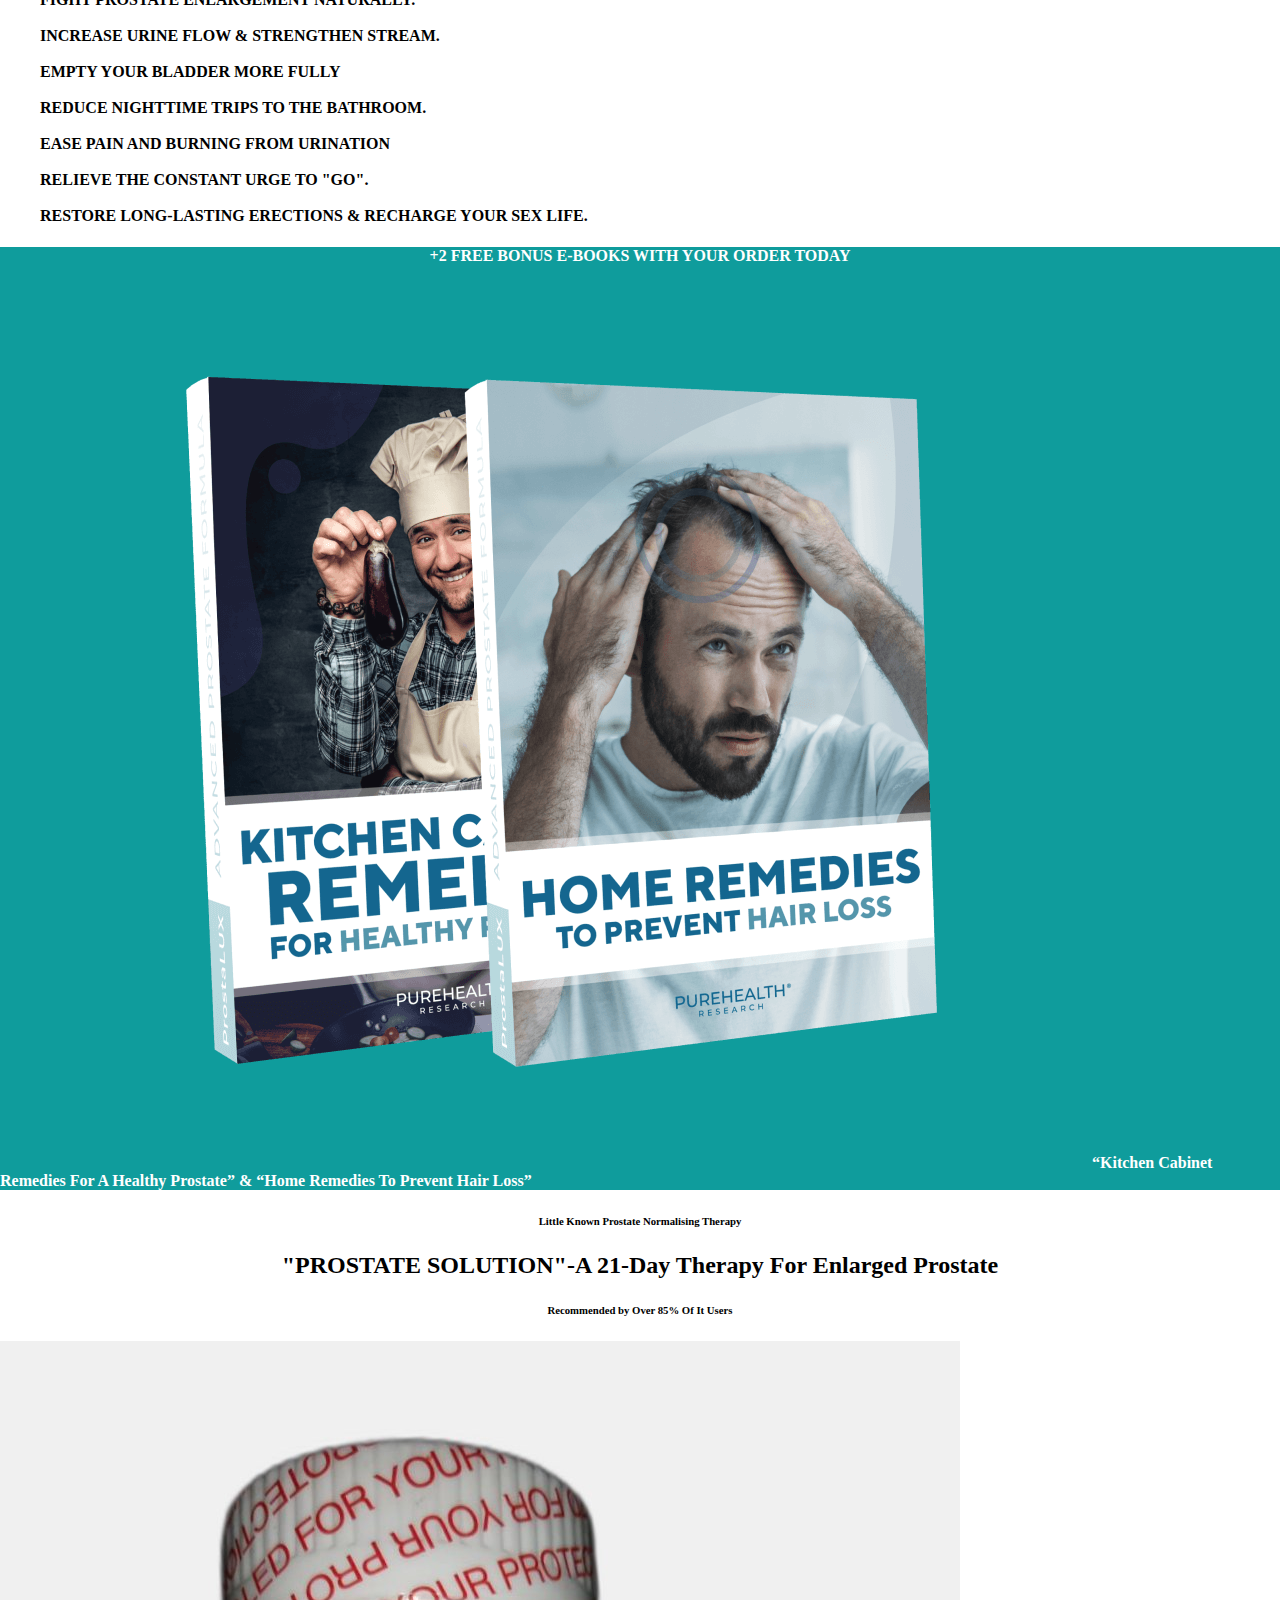
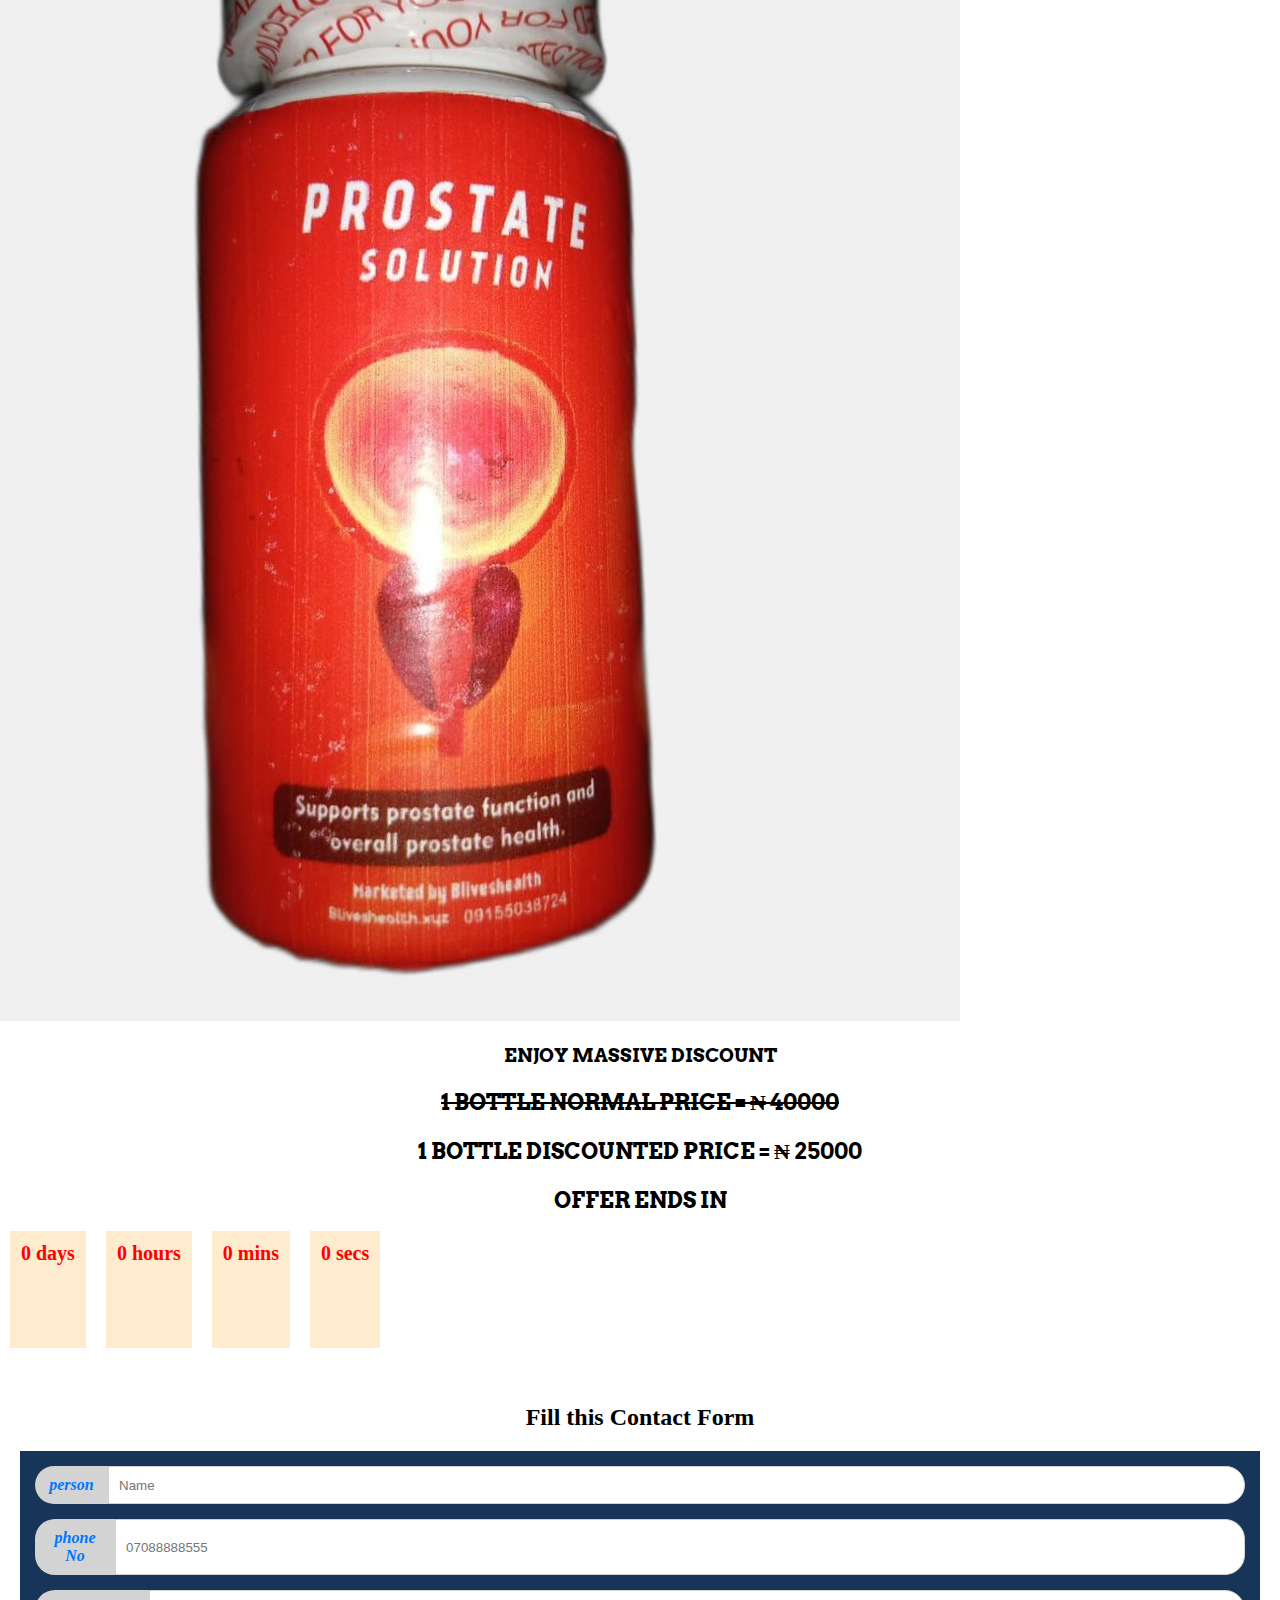
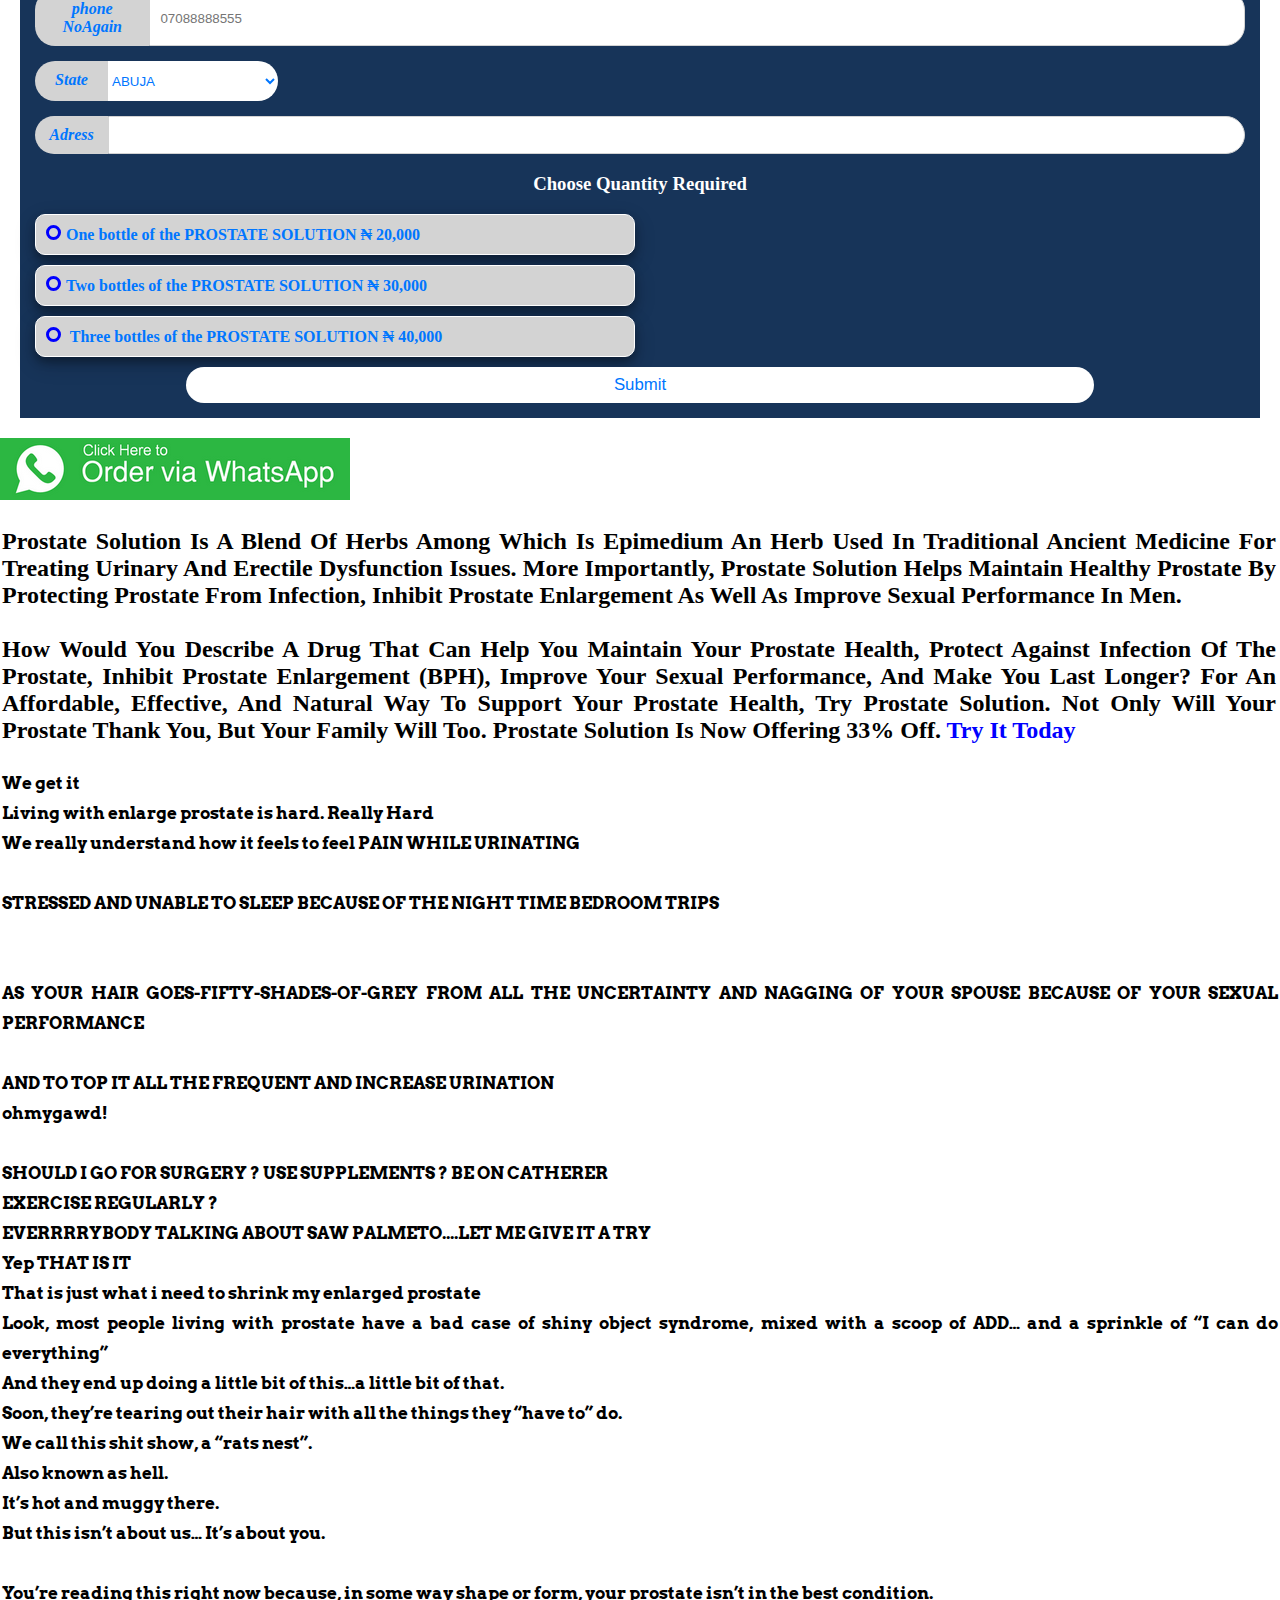
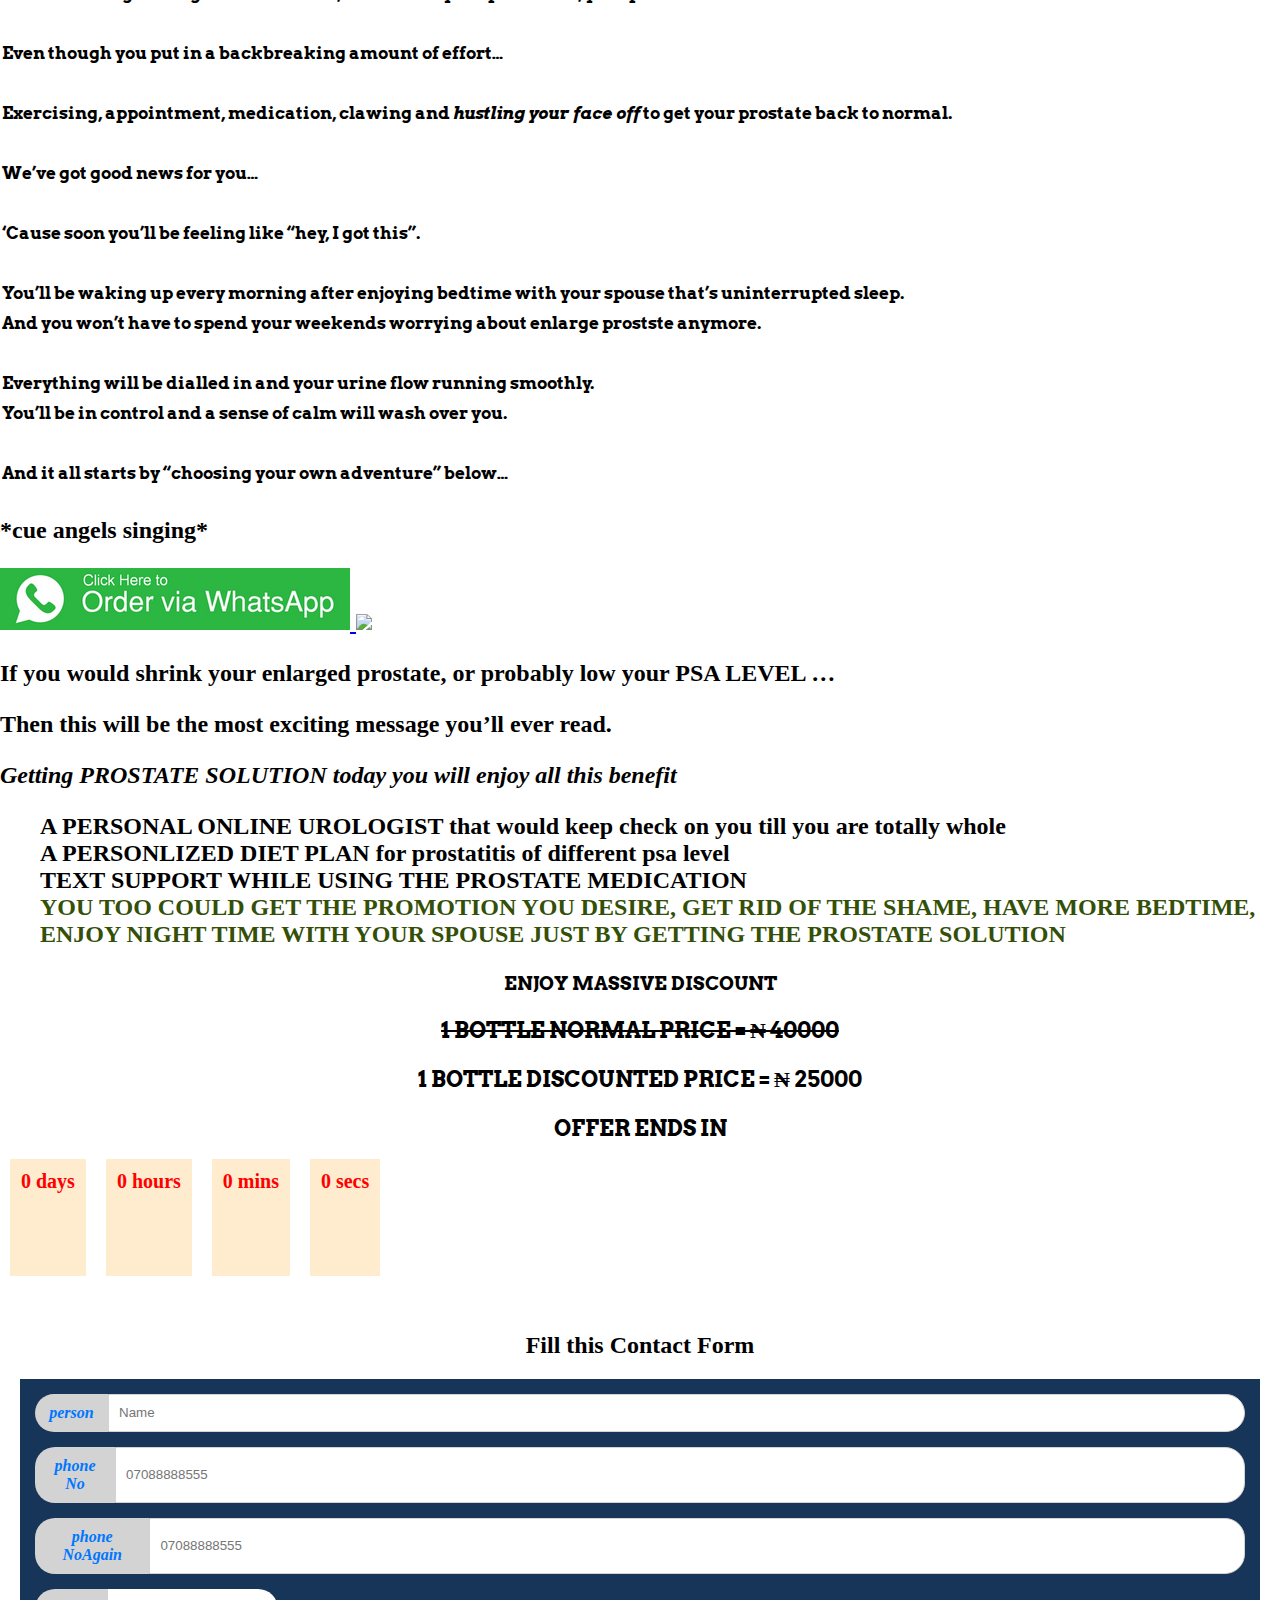
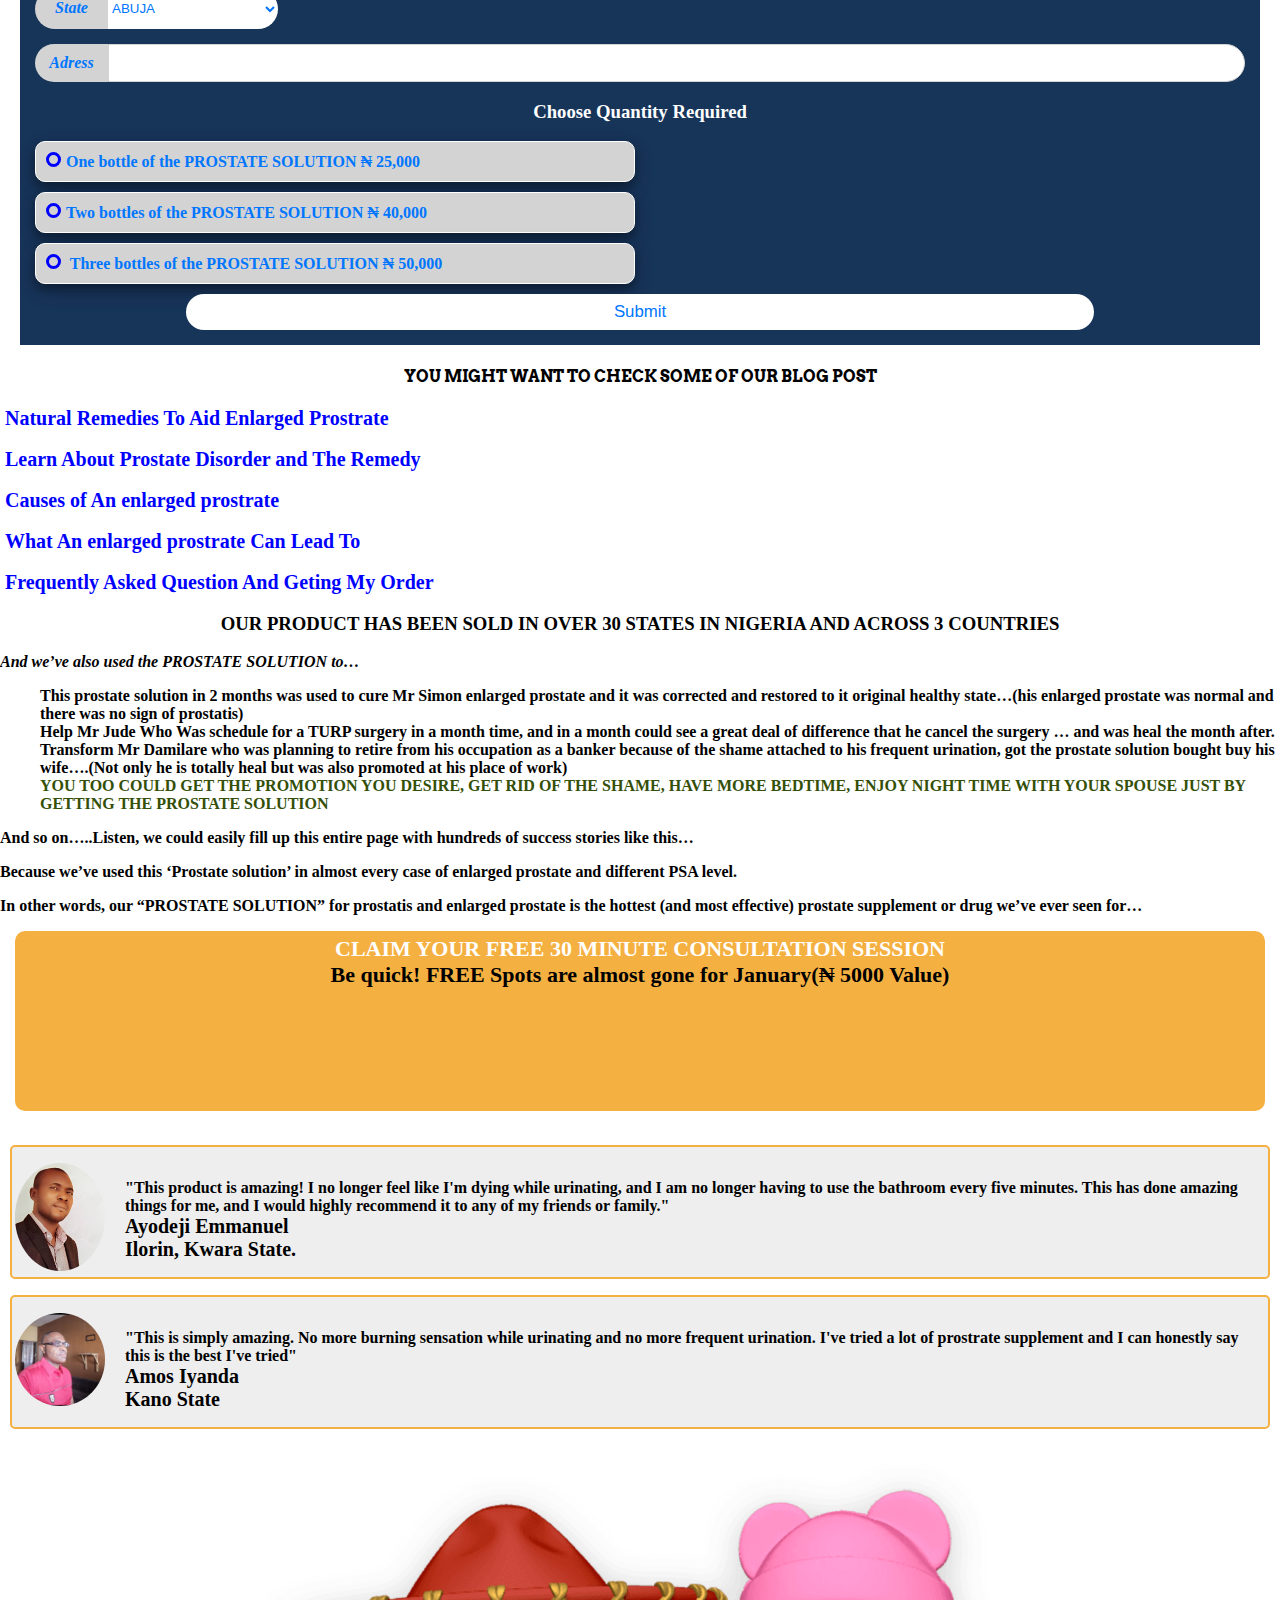
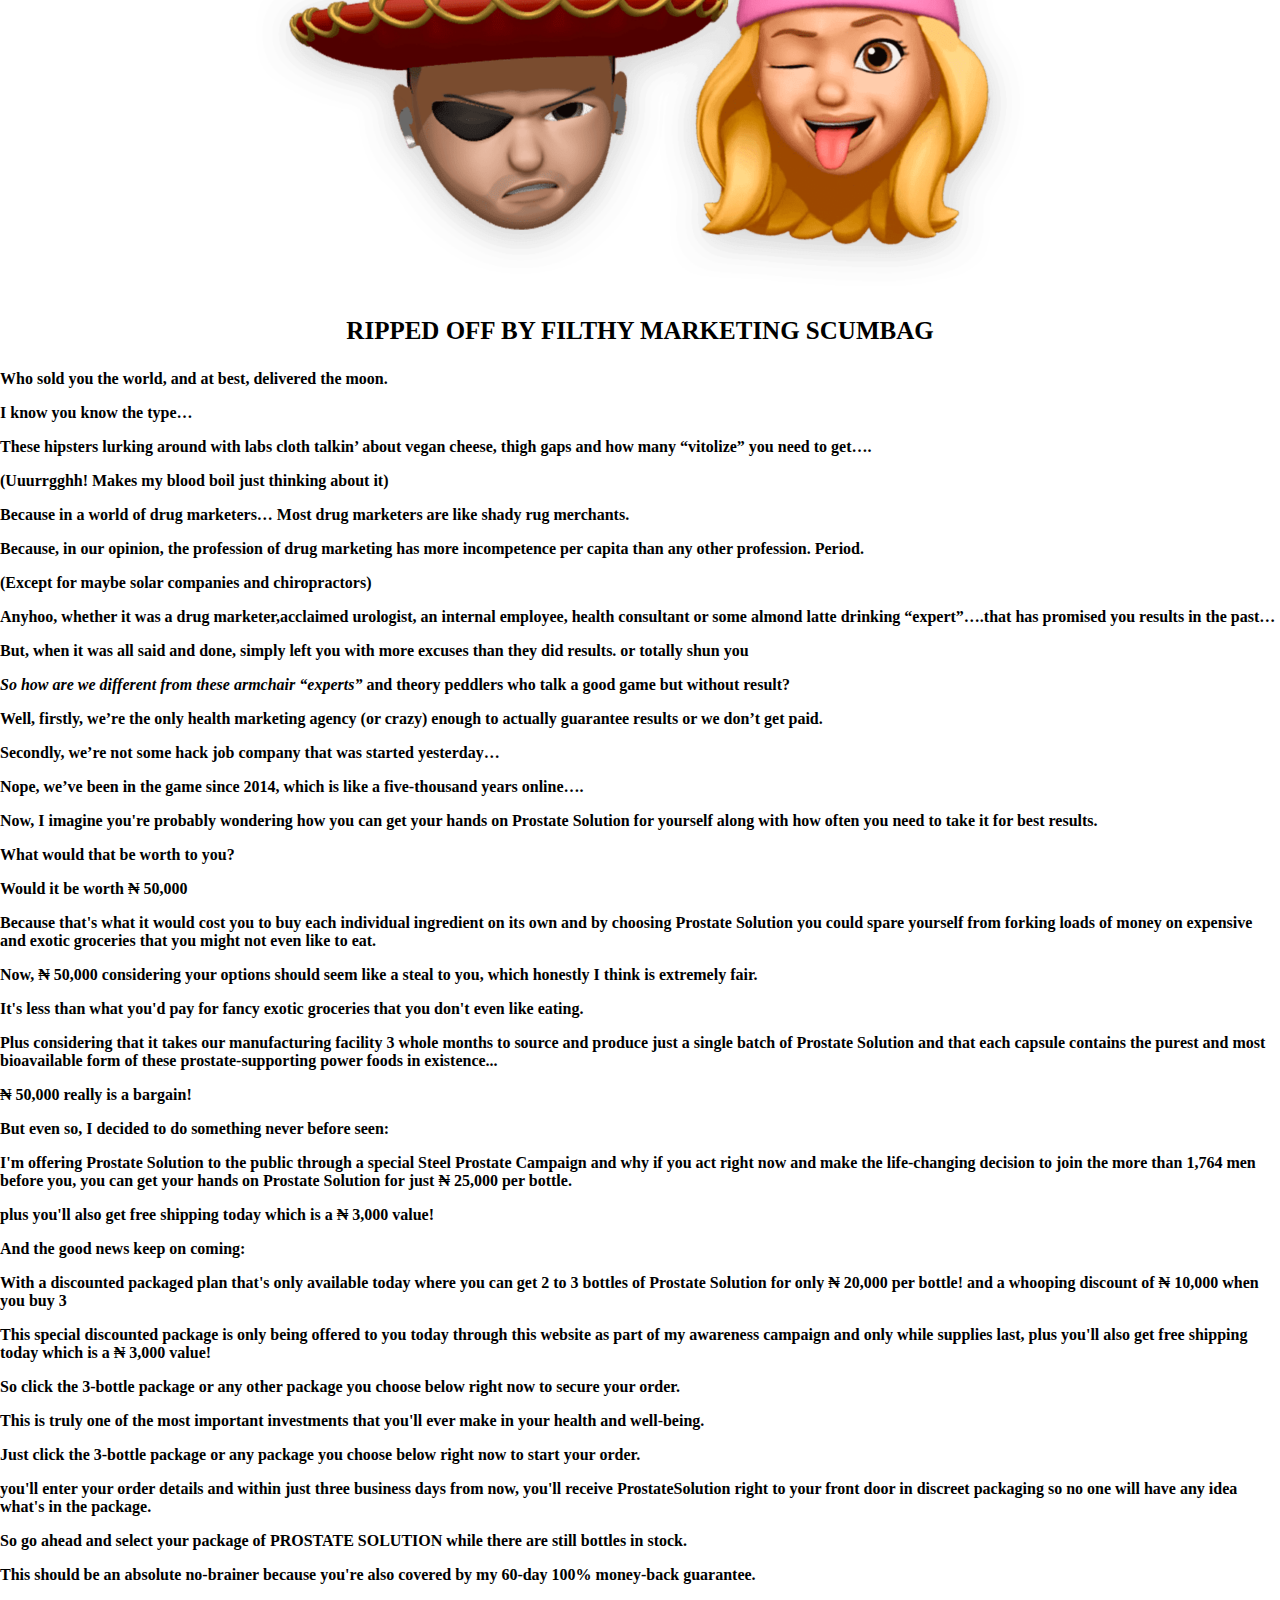
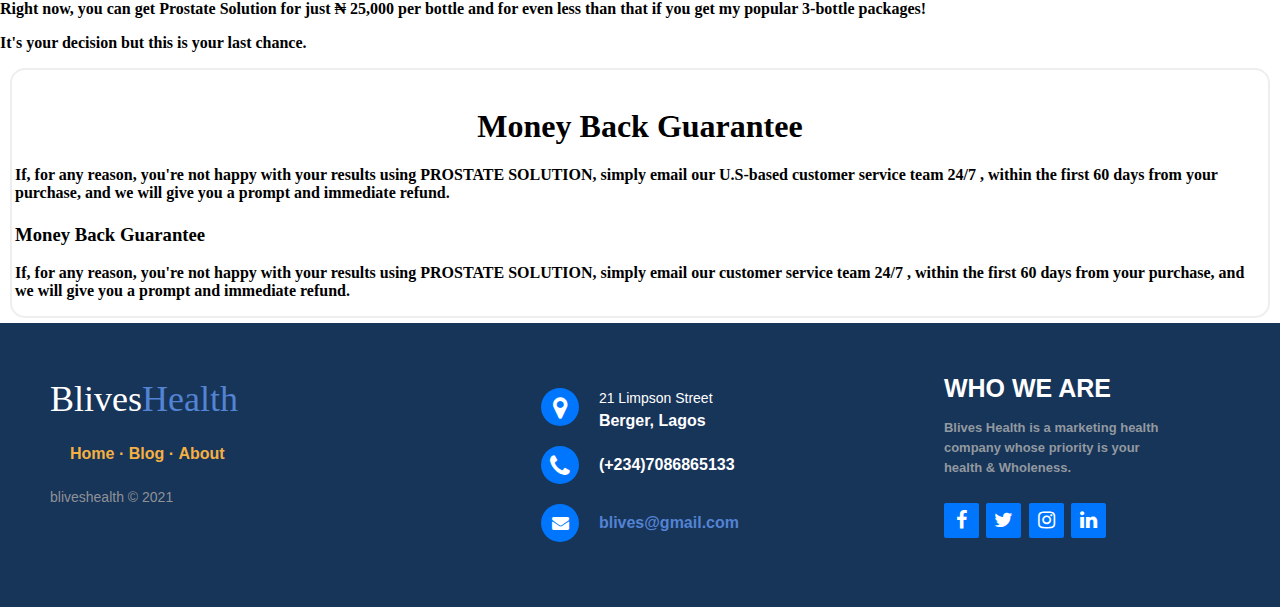
==== commit ed80856a: "Update index.html" ====
--- a/index.html
+++ b/index.html
@@ -229,7 +229,7 @@
    <script type="text/javascript">000000
    function countdown() {
    const today = new Date();
-   var offerDate = new Date('24 January 2023');
+   var offerDate = new Date('24 February 2023');
    
    //If offer ends reset to new value
    if (today.getSeconds() == offerDate.getSeconds()) {
@@ -336,12 +336,12 @@
    </div>
    <h3><center>Choose Quantity Required</center></h3>
    <input type="radio" name="amount" value="1bottle" id="1bottle" />
-   <label  for="1bottle"><span></span><b>One bottle of the PROSTATE SOLUTION &#8358 25,000</b> </label>
+   <label  for="1bottle"><span></span><b>One bottle of the PROSTATE SOLUTION &#8358 20,000</b> </label>
    <input type="radio" name="amount" value="2bottle" id="2bottle" />
-   <label for="2bottle"><span></span><b>Two bottles of the PROSTATE SOLUTION &#8358 40,000</b></label>
+   <label for="2bottle"><span></span><b>Two bottles of the PROSTATE SOLUTION &#8358 30,000</b></label>
    
    <input type="radio" name="amount" value="3bottle" id="3bottle" />
-   <label for="3bottle"><span></span><b> Three bottles of the PROSTATE SOLUTION &#8358 50,000</b> </label>
+   <label for="3bottle"><span></span><b> Three bottles of the PROSTATE SOLUTION &#8358 40,000</b> </label>
    
    
    <div class="input-cnt">
@@ -453,7 +453,7 @@
      <script type="text/javascript">000000
      function countdown() {
      const today = new Date();
-     var offerDate = new Date('24 January 2023');
+     var offerDate = new Date('24 February 2023');
      
      //If offer ends reset to new value
      if (today.getSeconds() == offerDate.getSeconds()) {
